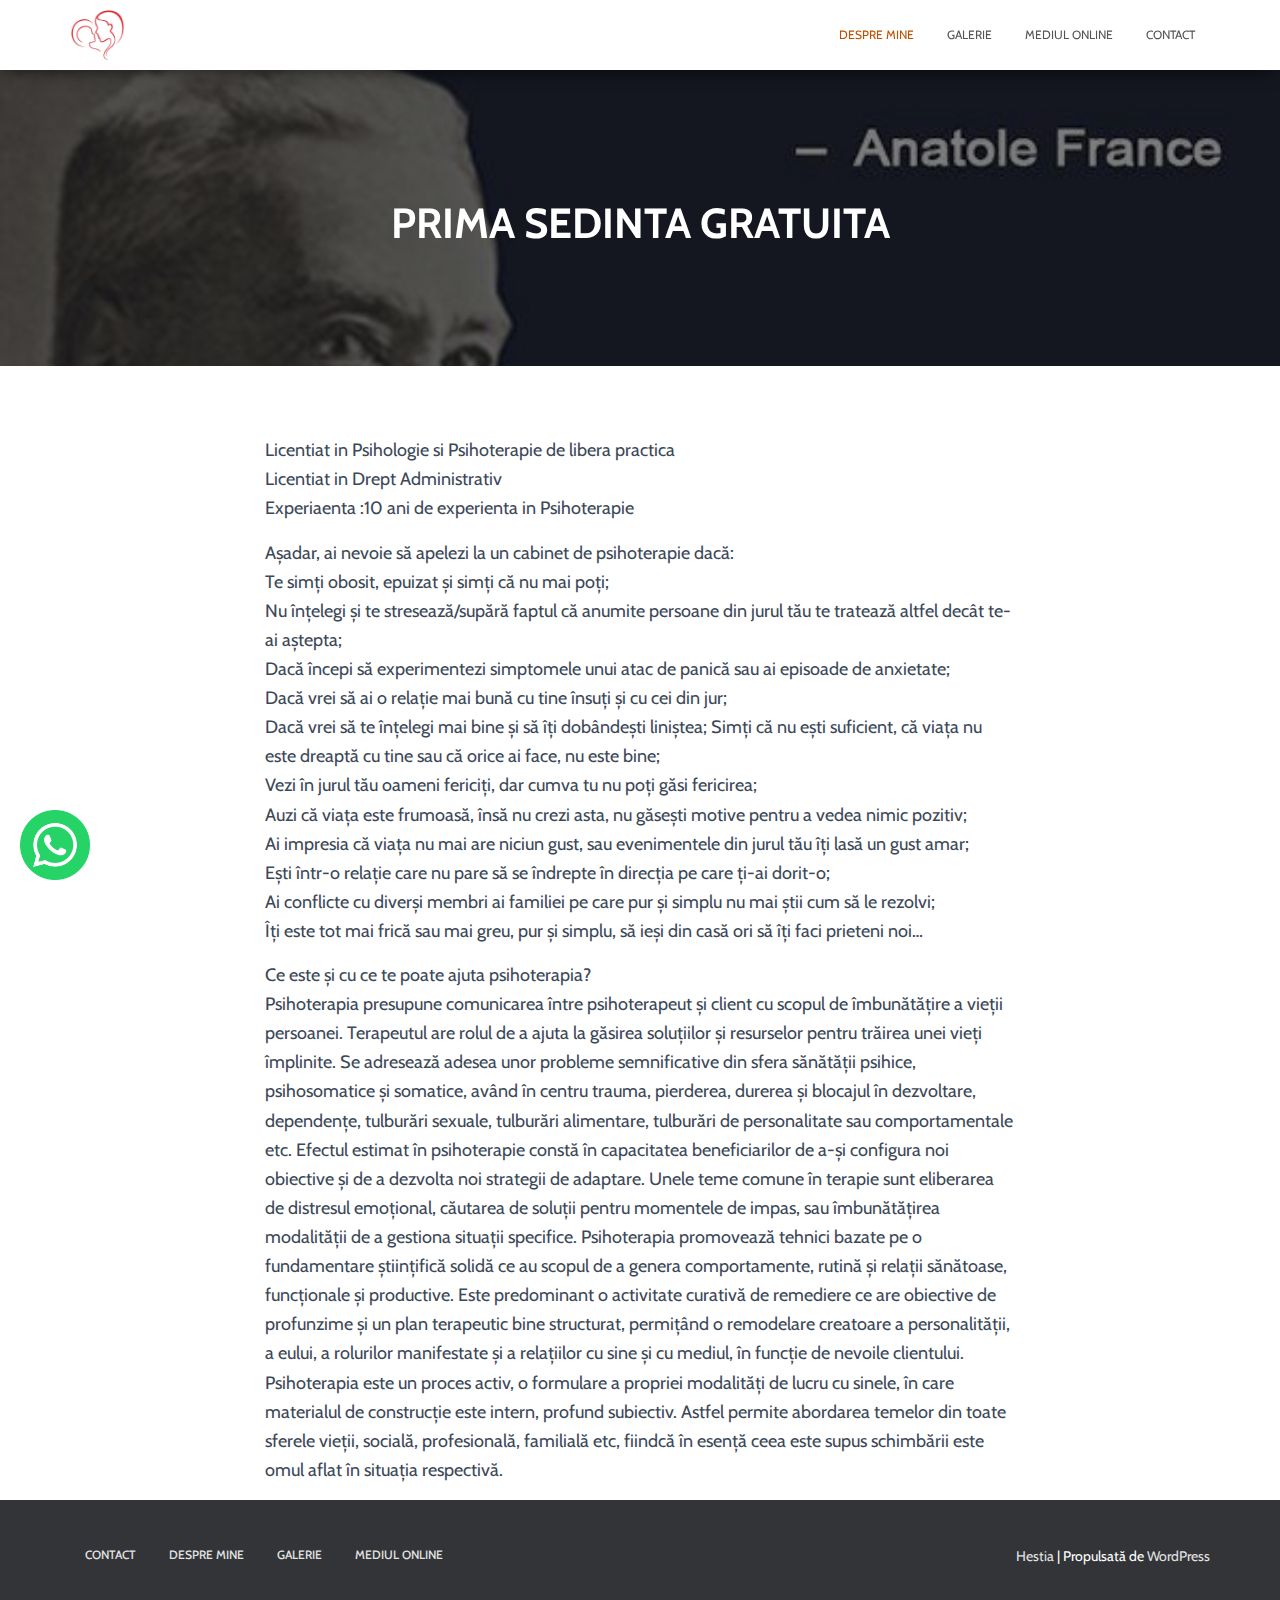
==== index.html @ d14c8c29 "initial commit" ====
<!DOCTYPE html>
<html lang="ro-RO">

<head>
	<meta charset='UTF-8'>
	<meta name="viewport" content="width=device-width, initial-scale=1">
	<link rel="profile" href="http://gmpg.org/xfn/11">
	<title>Despre mine &#8211; Mihaela Petrescu</title>
	<link rel='dns-prefetch' href='//maxcdn.bootstrapcdn.com' />
	<link rel='dns-prefetch' href='//fonts.googleapis.com' />
	<link rel='dns-prefetch' href='//s.w.org' />
	<link rel='stylesheet' id='obfx-module-pub-css-menu-icons-0-css'
		href='https://maxcdn.bootstrapcdn.com/font-awesome/4.7.0/css/font-awesome.min.css?ver=2.5.0' type='text/css'
		media='all' />
	<link rel='stylesheet' id='bootstrap-css' href='css/bootstrap.min.css?ver=1.0.1' type='text/css' media='all' />
	<link rel='stylesheet' id='font-awesome-css' href='css/font-awesome.min.css?ver=1.0.1' type='text/css'
		media='all' />
	<link rel='stylesheet' id='hestia-font-sizes-css' href='css/font-sizes.css?ver=1.1.77' type='text/css'
		media='all' />
	<link rel='stylesheet' id='hestia_style-css' href='css/style.css?ver=1.1.77' type='text/css' media='all' />
	<link rel='stylesheet' id='hestia-google-font-cabin-css'
		href='//fonts.googleapis.com/css?family=Cabin%3A300%2C400%2C500%2C700&#038;subset=latin&#038;ver=4.9.20'
		type='text/css' media='all' />
	<script type='text/javascript' src='js/jquery.js?ver=1.12.4'></script>
	<link rel="apple-touch-icon-precomposed" href="images/cropped-two_couple_butterfly-2560x1600-1-180x180.jpg" />
	<meta name="msapplication-TileImage" content="images/cropped-two_couple_butterfly-2560x1600-1-270x270.jpg" />
</head>

<body class="page-template-default page page-id-179 wp-custom-logo vcwb vcwb-ver-2.6.1 blog-post">


	<div class="wrapper ">

		<header class="header ">
			<nav class="navbar navbar-default navbar-fixed-top  hestia_left navbar-not-transparent">
				<div class="container">
					<div class="navbar-header">
						<div class="title-logo-wrapper">
							<a class="navbar-brand" href="/" title="Mihaela Petrescu"><img
									src="images/cropped-baby-and-mother-drawing-51.jpg" alt="Mihaela Petrescu"></a>
						</div>
					</div>
					<div id="main-navigation" class="collapse navbar-collapse">
						<ul id="menu-primary-menu" class="nav navbar-nav navbar-right">
							<li id="menu-item-22"
								class="menu-item menu-item-type-post_type menu-item-object-page menu-item-22 active"><a
									title="Despre mine" href="/">Despre mine</a></li>
							<li id="menu-item-236"
								class="menu-item menu-item-type-post_type menu-item-object-page menu-item-236"><a
									title="Galerie" href="galary.html">Galerie</a></li>
							<li id="menu-item-229"
								class="menu-item menu-item-type-post_type menu-item-object-page menu-item-229"><a
									title="ONLINE" href="online.html">Mediul Online</a></li>
							<li id="menu-item-587"
								class="menu-item menu-item-type-post_type menu-item-object-page menu-item-587"><a
									title="Contact" href="contact.html">Contact</a>
							</li>
						</ul>
					</div> <button type="button" class="navbar-toggle" data-toggle="collapse"
						data-target="#main-navigation">
						<span class="icon-bar"></span>
						<span class="icon-bar"></span>
						<span class="icon-bar"></span>
						<span class="sr-only">Comută navigarea</span>
					</button>
				</div>

			</nav>
			<div id="primary" class=" page-header header-small" data-parallax="active">
				<div class="container">
					<div class="row">

						<div class="col-md-10 col-md-offset-1 text-center">
							<h1 class="hestia-title 
					">PRIMA SEDINTA GRATUITA</h1>
						</div>
					</div>
				</div>

				<div class="header-filter" style="background-image: url(images/home-bg.jpeg);">
				</div>
			</div>
		</header>
		<div class="main default">
			<div class="blog-post ">
				<div class="container">

					<article id="post-179" class="section section-text">
						<div class="row">
							<div class="col-md-8 col-md-offset-2 page-content-wrap">
								<p>
									Licentiat in Psihologie si Psihoterapie de libera practica<br />
									Licentiat in Drept Administrativ <br />
									Experiaenta :10 ani de experienta in Psihoterapie
								</p>

								<p>Așadar, ai nevoie să apelezi la un cabinet de psihoterapie dacă:<br />
									Te simți obosit, epuizat și simți că nu mai poți;<br />
									Nu înțelegi și te stresează/supără faptul că anumite persoane din jurul tău te
									tratează altfel decât te-ai aștepta;<br />
									Dacă începi să experimentezi simptomele unui atac de panică sau ai episoade de
									anxietate;<br />
									Dacă vrei să ai o relație mai bună cu tine însuți și cu cei din jur;<br />

									Dacă vrei să te înțelegi mai bine și să îți dobândești liniștea;
									Simți că nu ești suficient, că viața nu este dreaptă cu tine sau că orice ai face,
									nu este bine;<br />
									Vezi în jurul tău oameni fericiți, dar cumva tu nu poți găsi fericirea;<br />
									Auzi că viața este frumoasă, însă nu crezi asta, nu găsești motive pentru a vedea
									nimic pozitiv;<br />
									Ai impresia că viața nu mai are niciun gust, sau evenimentele din jurul tău îți lasă
									un gust amar;<br />
									Ești într-o relație care nu pare să se îndrepte în direcția pe care ți-ai
									dorit-o;<br>
									Ai conflicte cu diverși membri ai familiei pe care pur și simplu nu mai știi cum să
									le rezolvi;<br>
									Îți este tot mai frică sau mai greu, pur și simplu, să ieși din casă ori să îți faci
									prieteni noi…

								</p>
								<p>Ce este și cu ce te poate ajuta psihoterapia?<br />

									Psihoterapia presupune comunicarea între psihoterapeut și client cu scopul de
									îmbunătățire a vieții persoanei. Terapeutul are rolul de a ajuta la găsirea
									soluțiilor și resurselor pentru trăirea unei vieți împlinite. Se adresează adesea
									unor probleme semnificative din sfera sănătății psihice, psihosomatice și somatice,
									având în centru trauma, pierderea, durerea și blocajul în dezvoltare, dependențe,
									tulburări sexuale, tulburări alimentare, tulburări de personalitate sau
									comportamentale etc.
									Efectul estimat în psihoterapie constă în capacitatea beneficiarilor de a-și
									configura noi obiective și de a dezvolta noi strategii de adaptare. Unele teme
									comune în terapie sunt eliberarea de distresul emoţional, căutarea de soluții pentru
									momentele de impas, sau îmbunătățirea modalității de a gestiona situații specifice.
									Psihoterapia promovează tehnici bazate pe o fundamentare științifică solidă ce au
									scopul de a genera comportamente, rutină și relații sănătoase, funcționale și
									productive. Este predominant o activitate curativă de remediere ce are obiective de
									profunzime și un plan terapeutic bine structurat, permițând o remodelare creatoare a
									personalității, a eului, a rolurilor manifestate și a relațiilor cu sine și cu
									mediul, în funcție de nevoile clientului.
									Psihoterapia este un proces activ, o formulare a propriei modalități de lucru cu
									sinele, în care materialul de construcție este intern, profund subiectiv. Astfel
									permite abordarea temelor din toate sferele vieții, socială, profesională, familială
									etc, fiindcă în esență ceea este supus schimbării este omul aflat în situația
									respectivă.

								</p>
							</div>
						</div>
					</article>
				</div>
			</div>
			<footer class="footer footer-black footer-big">
				<div class="container">
					<div class="hestia-bottom-footer-content">
						<div class="hestia-bottom-footer-content">
							<ul class="footer-menu pull-left">
								<li class="page_item page-item-137"><a href="/contact">Contact</a></li>
								<li class="page_item page-item-179 current_page_item"><a href="/">Despre mine</a></li>
								<li class="page_item page-item-231"><a href="galary.html">Galerie</a></li>
								<li class="page_item page-item-224"><a href="online.html">Mediul Online</a></li>
							</ul>
							<div class="copyright pull-right">
								<a href="https://themeisle.com/themes/hestia/" target="_blank" rel="nofollow">Hestia</a>
								| Propulsată de <a href="http://wordpress.org" rel="nofollow">WordPress</a>
							</div>
						</div>
					</div>
				</div>
			</footer>
			<div style="display: none">
			</div>
		</div>
	</div>
	<div id="kHrdybSwbfUW" class="opNkUKcOGcZo" style="background:#dddddd;max-width:720px;z-index:9999999; "></div>
	<a class="qlwapp-toggle" data-action="open" data-phone="40755078877" data-message="" style="position: fixed;bottom: 20px;left: 20px;"
		href="https://web.whatsapp.com/send?phone=40755078877&amp;text=" target="_blank">
		<img src="images/whatsapp-icon.png" width="70px"/>
	</a>
	<script type='text/javascript' src='js/bootstrap.min.js?ver=1.0.1'></script>
	<script type='text/javascript' src='js/scripts.js?ver=1.1.77'></script>
</body>

</html>
---- css/font-sizes.css ----
/*
 * Header titles.
 */
.carousel .hestia-title {
	font-size: 67px;
}

.carousel span.sub-title {
	font-size: 18px;
}

@media (max-width: 768px) {
	.carousel .hestia-title,
	h1.hestia-title,
	.page-header.header-small .hestia-title,
	.page-header.header-small .title {
		font-size: 36px;
	}
}

/*
 * Section primary headings.
 */
h2.hestia-title,
h2.title {
	font-size: 37px;
}

@media (max-width: 768px) {
	h2.hestia-title,
	h2.title {
		font-size: 24px;
	}
}

.woocommerce div.product .product_title,
.woocommerce .related.products h2 {
	font-size: 32px;
}

.subscribe-line h3.hestia-title,
#comments .hestia-title,
.woocommerce .comment-reply-title,
.woocommerce-cart .blog-post h1.hestia-title,
.woocommerce-checkout .blog-post h1.hestia-title {
	font-size: 27px;
}

h5.description,
h5.subscribe-description {
	font-size: 18px;
}

.subscribe-line .description {
	font-size: 14px;
}

/*
 * Section secondary headings.
 */
.woocommerce-cart .blog-post h1.hestia-title,
.woocommerce-checkout .blog-post h1.hestia-title {
	font-size: 27px;
}

.hestia-work .card-title,
.woocommerce .cart-collaterals h2,
.woocommerce .cross-sells h2,
.woocommerce.single-product .summary .price,
.woocommerce-checkout .blog-post .section form.woocommerce-checkout h3:not(#ship-to-different-address) {
	font-size: 23px;
}

h4.card-title,
.hestia-info h4.info-title,
.footer .widget h5,
section.contactus h4.hestia-title {
	font-size: 18px;
}

.blog .card-blog .card-title,
.archive .card-blog .card-title,
.blog .hestia-blog-featured-card .card-title {
	font-size: 25px;
}

/*
 * Section content.
 */
h6.category {
	font-size: 12px;
}

.woocommerce .product .card-product .card-description p,
.card-description,
section.pricing p.text-gray,
.woocommerce.single-product .woocommerce-product-details__short-description {
	font-size: 14px;
}

.hestia-features .hestia-info p {
	font-size: 16px;
}

/*
 * Post/page headings.
 */
h1,
.single-post-wrap article h1,
.page-content-wrap h1,
.hestia-title.title-in-content {
	font-size: 42px;
}

@media (max-width: 768px) {
	.hestia-title.title-in-content {
		font-size: 36px;
	}
}

h2,
.single-post-wrap article h2,
.page-content-wrap h2 {
	font-size: 37px;
}

h3,
.single-post-wrap article h3,
.page-content-wrap h3 {
	font-size: 32px;
}

h4,
.single-post-wrap article h4,
.page-content-wrap h4 {
	font-size: 27px;
}

h5,
.single-post-wrap article h5,
.page-content-wrap h5 {
	font-size: 23px;
}

h6,
.single-post-wrap article h6,
.page-content-wrap h6 {
	font-size: 18px;
}

@media (max-width: 768px) {
	h1,
	.single-post-wrap article h1,
	.page-content-wrap h1,
	.page-template-template-fullwidth article h1 {
		font-size: 36px;
	}

	h2,
	.single-post-wrap article h2,
	.page-content-wrap h2,
	.page-template-template-fullwidth article h2 {
		font-size: 32px;
	}

	h3,
	.single-post-wrap article h3,
	.page-content-wrap h3,
	.page-template-template-fullwidth article h3 {
		font-size: 28px;
	}

	h4,
	.single-post-wrap article h4,
	.page-content-wrap h4,
	.page-template-template-fullwidth article h4 {
		font-size: 24px;
	}

	h5,
	.single-post-wrap article h5,
	.page-content-wrap h5,
	.page-template-template-fullwidth article h5 {
		font-size: 21px;
	}

	h6,
	.single-post-wrap article h6,
	.page-content-wrap h6,
	.page-template-template-fullwidth article h6 {
		font-size: 18px;
	}
}

/*
 * Post/page content.
 */
.single-post-wrap article p,
.page-content-wrap p,
.single-post-wrap article ul,
.page-content-wrap ul,
.single-post-wrap article ol,
.page-content-wrap ol,
.single-post-wrap article dl,
.page-content-wrap dl,
.single-post-wrap article table,
.page-content-wrap table,
.page-template-template-fullwidth article p,
.page-template-template-fullwidth article ul,
.page-template-template-fullwidth article ol,
.page-template-template-fullwidth article dl,
.page-template-template-fullwidth article table {
	font-size: 18px;
}

@media (max-width: 768px) {
	.single-post-wrap article p,
	.page-content-wrap p,
	.single-post-wrap article ul,
	.page-content-wrap ul,
	.single-post-wrap article ol,
	.page-content-wrap ol,
	.single-post-wrap article dl,
	.page-content-wrap dl,
	.single-post-wrap article table,
	.page-content-wrap table,
	.page-template-template-fullwidth article p,
	.page-template-template-fullwidth article ul,
	.page-template-template-fullwidth article ol,
	.page-template-template-fullwidth article dl,
	.page-template-template-fullwidth article table {
		font-size: 16px;
	}
}

/*
 * Body.
 */
body {
	font-size: 14px;
}

/*
 * Menu.
 */
.navbar a {
	font-size: 12px;
}
---- css/style.css ----
@charset "UTF-8";
/*
Theme Name:     Hestia
Theme URI:      https://themeisle.com/themes/hestia/
Author:         ThemeIsle
Author URI:     https://themeisle.com
Description:    Hestia is a modern WordPress theme for professionals. It fits creative business, small businesses (restaurants, wedding planners, sport/medical shops), startups, corporate businesses, online agencies and firms, portfolios, ecommerce (WooCommerce), and freelancers. It has a multipurpose one-page design, widgetized footer, blog/news page and a clean look, is compatible with: Flat Parallax Slider, Photo Gallery, Travel Map and Elementor Page Builder . The theme is responsive, WPML, Retina ready, SEO friendly, and uses Material Kit for design.
Version:        1.1.77
License:        GNU General Public License v2 or later
License URI:    http://www.gnu.org/licenses/gpl-2.0.html
Text Domain:    hestia
WordPress Available:  yes
Requires License:    no
Tags: blog, custom-logo, portfolio, e-commerce, rtl-language-support, post-formats, grid-layout, one-column, two-columns, custom-background, custom-colors, custom-header, custom-menu, featured-image-header, featured-images, flexible-header, full-width-template, sticky-post, theme-options, threaded-comments, translation-ready

This theme, like WordPress, is licensed under the GPL.
Use it to make something cool, have fun, and share what you've learned with others.

Hestia is based on Underscores http://underscores.me/, (C) 2012-2015 Automattic, Inc.
Underscores is distributed under the terms of the GNU GPL v2 or later.
*/
/*--------------------------------------------------------------
>>> TABLE OF CONTENTS:
----------------------------------------------------------------
# General
	## Generic styles
	## Buttons and links
# Navigation
# Forms
# Pagination and navbar
# Typography
# Cards styling
# Tables
# Sections Styling
    ## About Section
    ## Portfolio Section
    ## Contact Section
    ## Team Section
    ## Subscribe Section
# Footer
# Blog
	## Content
	## Sidebar
	## Attachment Page
# Woocommerce Integration
	## My Account Page
	## Generic
	## YITH Magnifier
# Responsive
--------------------------------------------------------------*/
a, .btn.btn-border, .form-group.label-static label.control-label, .form-group.label-placeholder label.control-label, .form-group.label-floating label.control-label, .pagination a, .pagination span, .card-background:after, .authors-on-blog .footer a, .hestia-top-bar .widget.widget_search form:not(.form-group), .hestia-top-bar .widget.widget_product_search form:not(.form-group), .hestia-top-bar .widget.widget_shopping_cart .cart_list, .hestia-top-bar li a[href*="facebook.com"]:before, .hestia-top-bar li a[href*="twitter.com"]:before, .hestia-top-bar li a[href*="pinterest.com"]:before, .hestia-top-bar li a[href*="google.com"]:before, .hestia-top-bar li a[href*="linkedin.com"]:before, .hestia-top-bar li a[href*="dribbble.com"]:before, .hestia-top-bar li a[href*="github.com"]:before, .hestia-top-bar li a[href*="youtube.com"]:before, .hestia-top-bar li a[href*="instagram.com"]:before, .hestia-top-bar li a[href*="reddit.com"]:before, .hestia-top-bar li a[href*="tumblr.com"]:before, .hestia-top-bar li a[href*="behance.com"]:before, .hestia-top-bar li a[href*="snapchat.com"]:before, .hestia-top-bar li a[href*="deviantart.com"]:before, .hestia-top-bar li a[href*="vimeo.com"]:before {
  -webkit-transition: all 0.3s ease;
  -moz-transition: all 0.3s ease;
  -ms-transition: all 0.3s ease;
  -o-transition: all 0.3s ease;
  transition: all 0.3s ease;
}

button,
input[type="submit"],
input[type="button"],
.btn {
  -webkit-transition: background-color 0.2s cubic-bezier(0.4, 0, 0.2, 1), -webkit-box-shadow 0.2s cubic-bezier(0.4, 0, 1, 1);
  transition: background-color 0.2s cubic-bezier(0.4, 0, 0.2, 1), -webkit-box-shadow 0.2s cubic-bezier(0.4, 0, 1, 1);
  transition: box-shadow 0.2s cubic-bezier(0.4, 0, 1, 1), background-color 0.2s cubic-bezier(0.4, 0, 0.2, 1);
  transition: box-shadow 0.2s cubic-bezier(0.4, 0, 1, 1), background-color 0.2s cubic-bezier(0.4, 0, 0.2, 1), -webkit-box-shadow 0.2s cubic-bezier(0.4, 0, 1, 1);
}

.form-control,
.form-group .form-control,
.woocommerce form .form-row input.input-text,
.woocommerce form .form-row textarea, div.wpforms-container .wpforms-form input[type=date],
div.wpforms-container .wpforms-form input[type=datetime],
div.wpforms-container .wpforms-form input[type=datetime-local],
div.wpforms-container .wpforms-form input[type=email],
div.wpforms-container .wpforms-form input[type=month],
div.wpforms-container .wpforms-form input[type=number],
div.wpforms-container .wpforms-form input[type=password],
div.wpforms-container .wpforms-form input[type=range],
div.wpforms-container .wpforms-form input[type=search],
div.wpforms-container .wpforms-form input[type=tel],
div.wpforms-container .wpforms-form input[type=text],
div.wpforms-container .wpforms-form input[type=time],
div.wpforms-container .wpforms-form input[type=url],
div.wpforms-container .wpforms-form input[type=week],
div.wpforms-container .wpforms-form select,
div.wpforms-container .wpforms-form textarea, .form-group.is-focused .form-control, div.wpforms-container .wpforms-form .form-group.is-focused .form-control, .btn.disabled,
.btn.disabled:hover,
.btn.disabled:focus,
.btn.disabled.focus,
.btn.disabled:active,
.btn.disabled.active,
.btn:disabled,
.btn:disabled:hover,
.btn:disabled:focus,
.btn.focus:disabled,
.btn:disabled:active,
.btn.active:disabled,
.btn[disabled],
.btn[disabled]:hover,
.btn[disabled]:focus,
.btn[disabled].focus,
.btn[disabled]:active,
.btn[disabled].active,
fieldset[disabled] .btn,
fieldset[disabled] .btn:hover,
fieldset[disabled] .btn:focus,
fieldset[disabled] .btn.focus,
fieldset[disabled] .btn:active,
fieldset[disabled] .btn.active, .btn.btn-simple,
.btn.btn-default.btn-simple, .btn.btn-primary.btn-simple, .btn.btn-danger.btn-simple, .btn.btn-rose.btn-simple, .btn.btn-white.btn-simple, .btn.btn-border, .btn.btn-border:hover, .btn.btn-border:focus, .navbar button.navbar-toggle, .navbar button.navbar-toggle:hover, .btn.btn-facebook.btn-simple,
.navbar .navbar-nav > li > a.btn.btn-facebook.btn-simple, .btn.btn-twitter.btn-simple,
.navbar .navbar-nav > li > a.btn.btn-twitter.btn-simple, .btn.btn-pinterest.btn-simple,
.navbar .navbar-nav > li > a.btn.btn-pinterest.btn-simple, .btn.btn-google.btn-simple,
.navbar .navbar-nav > li > a.btn.btn-google.btn-simple, .btn.btn-linkedin.btn-simple,
.navbar .navbar-nav > li > a.btn.btn-linkedin.btn-simple, .btn.btn-dribbble.btn-simple,
.navbar .navbar-nav > li > a.btn.btn-dribbble.btn-simple, .btn.btn-github.btn-simple,
.navbar .navbar-nav > li > a.btn.btn-github.btn-simple, .btn.btn-youtube.btn-simple,
.navbar .navbar-nav > li > a.btn.btn-youtube.btn-simple, .btn.btn-instagram.btn-simple,
.navbar .navbar-nav > li > a.btn.btn-instagram.btn-simple, .btn.btn-reddit.btn-simple,
.navbar .navbar-nav > li > a.btn.btn-reddit.btn-simple, .btn.btn-tumblr.btn-simple,
.navbar .navbar-nav > li > a.btn.btn-tumblr.btn-simple, .btn.btn-behance.btn-simple,
.navbar .navbar-nav > li > a.btn.btn-behance.btn-simple, .btn.btn-snapchat.btn-simple,
.navbar .navbar-nav > li > a.btn.btn-snapchat.btn-simple, .btn.btn-deviantart.btn-simple,
.navbar .navbar-nav > li > a.btn.btn-deviantart.btn-simple, .btn.btn-vimeo.btn-simple,
.navbar .navbar-nav > li > a.btn.btn-vimeo.btn-simple, .form-group.is-focused select.form-control, .form-group.has-warning .form-control, .form-group.has-error .form-control, .form-group.has-success .form-control, .form-group.has-info .form-control, select.form-control {
  -webkit-box-shadow: none;
  -moz-box-shadow: none;
  box-shadow: none;
}

.form-control,
.form-group .form-control,
.woocommerce form .form-row input.input-text,
.woocommerce form .form-row textarea, div.wpforms-container .wpforms-form input[type=date],
div.wpforms-container .wpforms-form input[type=datetime],
div.wpforms-container .wpforms-form input[type=datetime-local],
div.wpforms-container .wpforms-form input[type=email],
div.wpforms-container .wpforms-form input[type=month],
div.wpforms-container .wpforms-form input[type=number],
div.wpforms-container .wpforms-form input[type=password],
div.wpforms-container .wpforms-form input[type=range],
div.wpforms-container .wpforms-form input[type=search],
div.wpforms-container .wpforms-form input[type=tel],
div.wpforms-container .wpforms-form input[type=text],
div.wpforms-container .wpforms-form input[type=time],
div.wpforms-container .wpforms-form input[type=url],
div.wpforms-container .wpforms-form input[type=week],
div.wpforms-container .wpforms-form select,
div.wpforms-container .wpforms-form textarea {
  background-image: -webkit-gradient(linear, left top, left bottom, from(#9c27b0), to(#9c27b0)), -webkit-gradient(linear, left top, left bottom, from(#d2d2d2), to(#d2d2d2));
  background-image: -webkit-linear-gradient(#9c27b0, #9c27b0), -webkit-linear-gradient(#d2d2d2, #d2d2d2);
  background-image: linear-gradient(#9c27b0, #9c27b0), linear-gradient(#d2d2d2, #d2d2d2);
  float: none;
  border: 0;
  border-radius: 0;
  background-color: transparent;
  background-repeat: no-repeat;
  background-position: center bottom, center -webkit-calc(100% - 1px);
  background-position: center bottom, center calc(100% - 1px);
  background-size: 0 2px, 100% 1px;
  font-weight: 400;
  -webkit-transition: background 0s ease-out;
  transition: background 0s ease-out;
}

.form-group.is-focused .form-control, div.wpforms-container .wpforms-form .form-group.is-focused .form-control {
  background-image: -webkit-gradient(linear, left top, left bottom, from(#9c27b0), to(#9c27b0)), -webkit-gradient(linear, left top, left bottom, from(#d2d2d2), to(#d2d2d2));
  background-image: -webkit-linear-gradient(#9c27b0, #9c27b0), -webkit-linear-gradient(#d2d2d2, #d2d2d2);
  background-image: linear-gradient(#9c27b0, #9c27b0), linear-gradient(#d2d2d2, #d2d2d2);
  outline: none;
  background-size: 100% 2px,100% 1px;
  -webkit-transition-duration: 0.3s;
  transition-duration: 0.3s;
}

/*--------------------------------------------------------------
# Typography
--------------------------------------------------------------*/
.navbar .navbar-brand,
.carousel .sub-title,
h4.author,
.hestia-about p,
.card-product .price,
.card-product .price h4,
.blog-sidebar .widget h5,
.shop-sidebar .widget h5,
blockquote,
.media .media-heading,
.woocommerce #reviews #comments ol.commentlist li .comment-text p.meta {
  font-size: 18px;
}

a:not(.btn) {
  transition: .3s ease;
}

a:not(.btn):hover {
  opacity: .75;
}

.media p,
h3#ship-to-different-address {
  font-size: 16px;
}

body,
.btn,
.form-control,
ul,
ol,
.woocommerce #reviews #comments label {
  font-size: 14px;
}

.navbar,
.navbar a,
.label,
.footer .footer-menu a,
.media-footer a,
.hestia-top-bar {
  font-size: 12px;
}

body {
  -webkit-font-smoothing: antialiased;
  -moz-osx-font-smoothing: grayscale;
  font-weight: 300;
  line-height: 1.618;
}

ul, ol,
.blog-post .section-text p,
output {
  line-height: 1.618;
}

h1, h2, h3, h4, h5, h6 {
  font-weight: 300;
  line-height: 1.618;
}

h6.category {
  font-weight: 500;
}

.hestia-title,
.title,
.card-title,
.info-title,
.footer-brand,
.footer-big h4,
.footer-big h5,
.media .media-heading,
.woocommerce.archive .blog-post .products .product-category h2 {
  font-weight: 700;
}

button,
input[type="submit"],
input[type="button"],
.btn {
  font-size: 12px;
  font-weight: 400;
}

.btn:not(.btn-just-icon):not(.btn-fab) .fa {
  font-size: 18px;
}
.btn.btn-just-icon {
  font-size: 20px;
  line-height: 20px;
}
.btn.btn-just-icon.btn-lg {
  font-size: 22px;
}
.btn .fa {
  font-size: 17px;
}

legend {
  font-size: 21px;
}

output {
  font-size: 14px;
}

button,
input,
select,
textarea {
  font-size: inherit;
  line-height: inherit;
}

.form-control {
  font-size: 14px;
  line-height: 1.42857;
}

.form-control::-moz-placeholder, .form-group .form-control::-moz-placeholder,
.form-control:-ms-input-placeholder,
.form-group .form-control:-ms-input-placeholder,
.form-control::-webkit-input-placeholder,
.form-group .form-control::-webkit-input-placeholder,
.checkbox label,
.form-group .checkbox label,
.radio label,
.form-group .radio label,
label,
.form-group label {
  font-size: 14px;
  font-weight: 400;
  line-height: 1.42857;
}

.form-control::-moz-placeholder, .form-control:-ms-input-placeholder, .form-control::-webkit-input-placeholder,
.form-group .form-control::-moz-placeholder,
.form-group .form-control:-ms-input-placeholder,
.form-group .form-control::-webkit-input-placeholder {
  font-weight: 400;
}

.form-group label.control-label {
  font-size: 11px;
  font-weight: 400;
  line-height: 1.07143;
}
.form-group.label-floating label.control-label, .form-group.label-placeholder label.control-label {
  font-size: 14px;
  line-height: 1.42857;
}
.form-group.label-static label.control-label, .form-group.label-floating.is-focused label.control-label, .form-group.label-floating:not(.is-empty) label.control-label {
  font-size: 11px;
  line-height: 1.07143;
}

label.control-label {
  font-size: 11px;
  font-weight: 400;
  line-height: 1.07143;
}

label.subscribe-label {
  font-weight: 300;
}

table > thead > tr > th {
  font-size: 17px;
  font-weight: 300;
}

.help-block {
  font-size: 11px;
}

.hestia-info .icon > i,
.info .icon > i {
  font-size: 61.6px;
}

.info-horizontal .icon > i {
  font-size: 36.4px;
}

.media .media-heading {
  font-size: 18.2px;
}
.media p {
  font-size: 16px;
  /*line-height: 25.6px;*/
}

.wp-caption-text {
  font-size: 14px;
  font-weight: 700;
}

.blog-post .comment-reply-link {
  font-size: 12px;
  font-weight: 400;
}
.blog-post .section-blog-info .card-profile .description {
  font-size: 14px;
}

.carousel .carousel-control .fa {
  font-size: 50px;
}

.card .footer .stats {
  line-height: 30px;
}
.card .footer .stats .fa {
  font-size: 18px;
}
.card .category .fa {
  line-height: 0;
}

.card-product .footer h4 {
  line-height: 1.2;
}

.card-title,
.card-product .category {
  line-height: 1.4;
}

.card-pricing .card-title {
  font-size: 60px;
  line-height: 35px;
}
.card-pricing .card-title small {
  font-size: 18px;
}
.card-pricing .card-title small:first-child {
  font-size: 26px;
}

.navbar .navbar-brand {
  line-height: 30px;
}
.navbar .navbar-nav > li > a {
  font-weight: 400;
}
.navbar .navbar-nav > li > a .fa {
  font-size: 20px;
}
.navbar .dropdown-menu li > a {
  font-size: 13px;
}
.navbar .dropdown-menu li > a > i {
  font-size: 20px;
}
.navbar .dropdown-menu li > a .fa {
  font-size: 20px;
}
.navbar .hestia-mm-heading > span {
  font-size: 14px;
  font-weight: 600;
}

.responsive-nav-cart {
  display: none;
}

.nav-cart .nav-cart-icon .fa {
  font-size: 20px;
}
.nav-cart .nav-cart-icon span {
  font-size: 9px;
  line-height: 1;
}
.nav-cart .nav-cart-content .widget li a:not(.remove) {
  line-height: normal;
  font-weight: 400;
}
.nav-cart .nav-cart-content .widget .total {
  line-height: 1;
}
.nav-cart .nav-cart-content .widget .buttons .button {
  font-size: 12px;
  font-weight: 400;
}

.hestia-mm-description {
  font-size: 12px;
  font-weight: 400;
}

.hestia-top-bar {
  line-height: 40px;
}
.hestia-top-bar .widget,
.hestia-top-bar .widget h5,
.hestia-top-bar .widget .textwidget {
  line-height: inherit;
}
.hestia-top-bar .widget.widget_search .label-floating, .hestia-top-bar .widget.widget_product_search .label-floating {
  font-size: inherit;
}
.hestia-top-bar .widget.widget_search .label-floating.is-empty, .hestia-top-bar .widget.widget_product_search .label-floating.is-empty {
  font-size: inherit;
  font-weight: 300;
}
.hestia-top-bar .widget.widget_search .label-floating.is-focused .control-label, .hestia-top-bar .widget.widget_product_search .label-floating.is-focused .control-label {
  font-size: inherit;
  line-height: 20px;
}
.hestia-top-bar .widget.widget_search form.form-group input[type=search], .hestia-top-bar .widget.widget_product_search form.form-group input[type=search] {
  font-size: inherit;
  font-weight: 300;
}
.hestia-top-bar .widget.widget_search form.form-group:before, .hestia-top-bar .widget.widget_product_search form.form-group:before {
  font-size: 18px;
}
.hestia-top-bar .widget.widget_shopping_cart:before {
  font-size: 18px;
}
.hestia-top-bar .widget.widget_shopping_cart .cart_list li.empty {
  font-size: inherit;
  line-height: 1.2;
}
.hestia-top-bar ul {
  line-height: inherit;
}
.hestia-top-bar ul li a {
  font-size: inherit;
  line-height: inherit;
}
.hestia-top-bar ul li a:before {
  font-size: 16px;
}

.pagination a,
.pagination span {
  font-size: 12px;
  font-weight: 400;
  line-height: 30px;
}

.footer .widget h5 {
  line-height: 1.4;
}

.footer-big .footer-menu li a[href*="mailto:"],
.footer-big .footer-menu li a[href*="tel:"] {
  font-size: 0;
}
.footer-big .footer-menu li a[href*="mailto:"]:before,
.footer-big .footer-menu li a[href*="tel:"]:before {
  font-size: 16px;
}
.footer-big ul li a {
  font-weight: 500;
}

h5.description {
  line-height: 1.5;
}

.hestia-about {
  font-weight: 300;
}
.hestia-about h1, .hestia-about h2, .hestia-about h3, .hestia-about h4, .hestia-about h5 {
  font-weight: 700;
}

.contactus .pirate_forms_wrap .form_field_wrap {
  line-height: 0;
}

.widget h5 {
  font-weight: 700;
}

.searchform:after,
.search-form:after,
.woocommerce-product-search:after {
  font-size: 18px;
}

.header-widgets-wrapper .widget,
.header-widgets-wrapper .widget h5,
.header-widgets-wrapper .widget .textwidget {
  line-height: inherit;
}
.header-widgets-wrapper .widget.widget_shopping_cart:before {
  font-size: 18px;
}
.header-widgets-wrapper .widget.widget_shopping_cart .cart_list li.empty {
  font-size: inherit;
  line-height: 1.2;
}
.header-widgets-wrapper ul {
  line-height: inherit;
}
.header-widgets-wrapper ul li a {
  font-size: inherit;
  line-height: inherit;
}
.header-widgets-wrapper ul li a:before {
  font-size: 16px;
}

.woocommerce ul.product_list_widget li,
.footer ul.product_list_widget li,
ul.product_list_widget li {
  font-size: 14px;
}
.woocommerce ul.product_list_widget li a,
.footer ul.product_list_widget li a,
ul.product_list_widget li a {
  line-height: normal;
  font-weight: 400;
}

#secondary div[id^=woocommerce_rating_filter] li a,
.footer div[id^=woocommerce_rating_filter] li a {
  font-weight: 300;
}
#secondary div[id^=woocommerce_layered_nav] ul li a,
#secondary div[id^=woocommerce_product_categories] ul li a,
.footer div[id^=woocommerce_layered_nav] ul li a,
.footer div[id^=woocommerce_product_categories] ul li a {
  font-weight: 400;
  font-size: 14px;
}
#secondary div[id^=woocommerce_layered_nav] ul .count,
#secondary div[id^=woocommerce_product_categories] ul .count,
.footer div[id^=woocommerce_layered_nav] ul .count,
.footer div[id^=woocommerce_product_categories] ul .count {
  font-size: 14px;
}
#secondary div[id^=woocommerce_recent_reviews] .reviewer,
.footer div[id^=woocommerce_recent_reviews] .reviewer {
  font-size: 15px;
}
#secondary div[id^=woocommerce_price_filter] .button,
.footer div[id^=woocommerce_price_filter] .button {
  font-size: 12px;
}
#secondary div[id^=woocommerce_price_filter] .price_slider,
.footer div[id^=woocommerce_price_filter] .price_slider {
  font-size: inherit;
  line-height: inherit;
}
#secondary div[id^=woocommerce_price_filter] .price_label,
.footer div[id^=woocommerce_price_filter] .price_label {
  font-size: 14px;
}

div[id^=woocommerce_product_tag_cloud].widget a {
  font-weight: 600;
  line-height: 27px;
  font-size: 10px !important;
}

div[id^=woocommerce_layered_nav_filters].widget li a {
  font-weight: 100;
}

.widget_shopping_cart.widget .remove {
  font-size: 18px;
  line-height: 18px;
  font-weight: 600;
}
.widget_shopping_cart.widget .variation dt,
.widget_shopping_cart.widget .variation dd {
  font-size: 12px;
  line-height: 14px;
}
.widget_shopping_cart.widget .variation dd p {
  font-size: 12px;
  line-height: 14px;
}

aside .widget a {
  font-weight: 500;
}

.star-rating {
  line-height: 1;
  font-size: 12px;
}

.woocommerce.single-product .product_title {
  font-weight: 700;
}
.woocommerce.single-product .summary .price,
.woocommerce.single-product .woocommerce-variation-price .price {
  font-weight: 300;
}
.woocommerce.single-product .summary .price del,
.woocommerce.single-product .summary .price ins,
.woocommerce.single-product .summary .price span,
.woocommerce.single-product .woocommerce-variation-price .price del,
.woocommerce.single-product .woocommerce-variation-price .price ins,
.woocommerce.single-product .woocommerce-variation-price .price span {
  font-weight: 300;
}
.woocommerce.single-product .summary .price ins {
  font-weight: 400;
}
.woocommerce.single-product .summary .price.price-unit {
  font-size: 16px;
}
.woocommerce.single-product div.product form.cart table.variations td.value:before {
  font-size: 12px;
}
.woocommerce.single-product div.product form.cart table.variations td label {
  font-weight: 400;
}
.woocommerce.single-product div.product form.cart .reset_variations {
  font-size: 14px;
}
.woocommerce.single-product div.product .woocommerce-tabs ul.tabs.wc-tabs li a {
  font-size: 14px;
  font-weight: 400;
  line-height: 24px;
}
.woocommerce.single-product .product .woocommerce-product-rating .star-rating {
  font-size: 12px;
}
.woocommerce.single-product .product .woocommerce-review-link {
  font-size: 14px;
}
.woocommerce.single-product .section-text {
  font-size: 14px;
}
.woocommerce .shop-item p {
  font-size: 14px;
}
.woocommerce ul.products li.product .onsale,
.woocommerce span.onsale {
  font-size: 12px;
  font-weight: 300;
  line-height: 50px;
}
.woocommerce .single-product div.product form.cart .button,
.woocommerce #respond input#submit,
.woocommerce a.button,
.woocommerce button.button,
.woocommerce input.button,
.woocommerce #respond input#submit.alt,
.woocommerce a.button.alt,
.woocommerce button.button.alt {
  font-size: 12px;
  font-weight: 400;
}
.woocommerce input.button.alt {
  font-size: 12px;
  font-weight: 400;
}
.woocommerce input.button:disabled {
  font-size: 12px;
  font-weight: 400;
}
.woocommerce input.button[disabled] {
  font-size: 12px;
  font-weight: 400;
}
.woocommerce .cart-collaterals .cart_totals th {
  font-weight: 300;
}
.woocommerce .cart-collaterals .cart_totals td {
  font-weight: 700;
}
.woocommerce .cart-collaterals .cart_totals .checkout-button {
  font-size: 14px;
}
.woocommerce .product .card-product .card-description p {
  font-weight: 300;
}
.woocommerce ul.products li.product .price ins {
  font-weight: 300;
}
.woocommerce .hestia-features p {
  font-weight: 300;
}
.woocommerce .related.products h2 {
  font-weight: 700;
}
.woocommerce ul.products li.product .price {
  font-weight: 300;
}
.woocommerce ul.products li.product .price.price-unit {
  font-size: 12px;
}
.woocommerce nav.woocommerce-pagination ul li a {
  font-size: 14px;
  font-weight: 400;
  line-height: 30px;
}
.woocommerce nav.woocommerce-pagination ul li span {
  line-height: 30px;
}
.woocommerce dl.variation dd p {
  font-size: 14px;
}
.woocommerce .col2-set .woocommerce-account-fields label.checkbox span {
  font-weight: 300;
}
.woocommerce .woocommerce-breadcrumb {
  font-size: 12px;
}
.woocommerce .section-text {
  font-size: 14px;
}
.woocommerce .woocommerce-result-count {
  font-size: 14px;
}
.woocommerce ul.products li.product .onsale,
.woocommerce span.onsale {
  font-size: 12px;
  font-weight: 300;
  line-height: 35px;
  border-radius: 3px;
  width: auto;
  height: auto;
}
.woocommerce .woocommerce-ordering:before {
  font-size: 12px;
}
.woocommerce .product .wc-gzd-additional-info {
  font-size: 12px;
  line-height: 1.5;
}
.woocommerce .comment-reply-title {
  font-weight: 700;
}
.woocommerce #reviews #comments ol.commentlist li .comment-text p.meta .woocommerce-review__dash,
.woocommerce #reviews #comments ol.commentlist li .comment-text p.meta .woocommerce-review__published-date {
  font-size: 75%;
}
.woocommerce.archive .blog-post .products li.product-category a h2 {
  line-height: 1.5;
}
.woocommerce.archive .blog-post .products li.product-category a h2 .count {
  font-weight: 300;
}

.products .shop-item .added_to_cart {
  font-size: 10px;
}

.woocommerce-cart .shop_table .actions .coupon .input-text {
  font-size: 14px;
}
.woocommerce-cart table.shop_table th {
  font-size: 13px;
  font-weight: 300;
}
.woocommerce-cart table.shop_table .product-name a {
  font-size: 16px;
  font-weight: 500;
  line-height: 30px;
}
.woocommerce-cart table.shop_table td.actions input[type=submit], .woocommerce-cart table.shop_table td.actions button[type=submit] {
  font-size: 14px;
}
.woocommerce-cart p.units-info {
  line-height: 1.5;
  font-size: 14px;
}
.woocommerce-cart .wc-gzd-additional-wrapper p {
  font-size: 14px;
  font-weight: 700;
}

.woocommerce-checkout .form-row label {
  font-weight: 300;
}
.woocommerce-checkout .woocommerce-checkout-payment .form-row .woocommerce-form__label-for-checkbox,
.woocommerce-checkout .woocommerce-checkout-payment li > label {
  font-weight: 400;
}
.woocommerce-checkout .woocommerce-shipping-fields h3 label {
  line-height: 1;
}
.woocommerce-checkout .woocommerce-shipping-fields h3 label span {
  font-weight: 300;
}
.woocommerce-checkout .col-md-12 #customer_details label {
  font-weight: 500;
}
.woocommerce-checkout .shop_table tr td p.units-info {
  font-size: 12px;
}
.woocommerce-checkout .shop_table .wc-gzd-additional-info {
  font-size: 14px;
}

#add_payment_method .wc-proceed-to-checkout a.checkout-button,
.woocommerce-cart .wc-proceed-to-checkout a.checkout-button,
.woocommerce-checkout .wc-proceed-to-checkout a.checkout-button {
  font-size: 12px;
  font-weight: 400;
}

.woocommerce-account .woocommerce-button,
.woocommerce-account .woocommerce-Button,
.woocommerce-account a.button {
  line-height: 20px !important;
}
.woocommerce-account .woocommerce-MyAccount-content h2 {
  font-weight: 600;
}

.added_to_cart.wc-forward {
  font-weight: 400;
  font-size: 10px;
  line-height: 30px;
}

.variations tr .label {
  font-size: 14px;
}

.woocommerce-info,
.woocommerce-error,
.woocommerce-message {
  line-height: 20px;
}
.woocommerce-info li,
.woocommerce-error li,
.woocommerce-message li {
  line-height: 1.5;
}
.woocommerce-info > a.button,
.woocommerce-error > a.button,
.woocommerce-message > a.button {
  font-size: 12px;
  font-weight: bold;
}

.woocommerce-info a {
  font-weight: 700;
}

.woocommerce-message a:not(.button) {
  font-weight: 800;
}

@media (max-width: 991px) {
  .woocommerce-account input.woocommerce-Button.button {
    font-size: 11px;
  }

  .woocommerce-breadcrumb {
    line-height: 33px;
  }
}
@media (min-width: 769px) {
  .navbar.full-screen-menu .navbar-nav > li a {
    font-size: 17px;
  }
}
@media (max-width: 768px) {
  h4.author {
    font-size: 16px;
  }

  .woocommerce-cart table.shop_table dl.variation dd,
  .woocommerce-cart table.shop_table dl.variation dt {
    font-size: 16px;
    line-height: 30px;
  }
  .woocommerce-cart table.shop_table dl.variation dd p {
    font-size: 16px;
  }
  .woocommerce-cart table.shop_table td.product-name {
    line-height: 30px;
  }

  .woocommerce-checkout td.product-name dl.variation dt,
  .woocommerce-checkout td.product-name dl.variation dd {
    font-size: 16px;
  }
  .woocommerce-checkout td.product-name dl.variation dd p {
    font-size: 16px;
  }

  .navbar .navbar-nav li > a > i,
  .navbar .navbar-nav li > a .fa {
    font-size: 22px;
  }
  .navbar .navbar-nav li .caret {
    font-size: 20px;
  }
  .navbar .navbar-nav li .dropdown > i,
  .navbar .navbar-nav li .dropdown .fa {
    font-size: 20px;
  }
  .navbar .navbar-nav .dropdown .dropdown-menu li a {
    line-height: 20px;
  }
  .navbar .navbar-nav .dropdown .dropdown-menu li a .caret {
    line-height: 1;
  }
}
@media (max-width: 480px) {
  .woocommerce .woocommerce-ordering select,
  .woocommerce-page .woocommerce-ordering select {
    font-size: 12px;
  }
}
body {
  direction: ltr;
  color: #3C4858;
  font-family: "Roboto", "Helvetica", "Arial", sans-serif;
}

h1, h2, h3, h4, h5, h6 {
  font-family: "Roboto", "Helvetica", "Arial", sans-serif;
}

a {
  color: #9c27b0;
}
a:hover, a:focus {
  color: #89229b;
  text-decoration: none;
}

blockquote p {
  font-style: italic;
}

h3 {
  margin: 20px 0 10px;
}

h5 {
  margin-bottom: 15px;
}

h6.category {
  text-transform: uppercase;
}

.hestia-title, .title, .card-title, .info-title, .footer-brand, .footer-big h4, .footer-big h5, .media .media-heading, .woocommerce.archive .blog-post .products .product-category h2 {
  font-family: "Roboto Slab", "Times New Roman", serif;
}
.hestia-title, .hestia-title a, .hestia-title a:hover, .title, .title a, .title a:hover, .card-title, .card-title a, .card-title a:hover, .info-title, .info-title a, .info-title a:hover, .footer-brand, .footer-brand a, .footer-brand a:hover, .footer-big h4, .footer-big h4 a, .footer-big h4 a:hover, .footer-big h5, .footer-big h5 a, .footer-big h5 a:hover, .media .media-heading, .media .media-heading a, .media .media-heading a:hover, .woocommerce.archive .blog-post .products .product-category h2, .woocommerce.archive .blog-post .products .product-category h2 a, .woocommerce.archive .blog-post .products .product-category h2 a:hover {
  color: #3C4858;
  text-decoration: none;
  word-wrap: break-word;
}

.page-header .hestia-title {
  line-height: 1.1;
}

h1.title,
h1.hestia-title,
.pricing h2.title,
.pricing h2.hestia-title,
.contactus h2.title,
.contactus h2.hestia-title {
  margin-bottom: 30px;
}

h2.title,
h2.hestia-title {
  margin-bottom: 10px;
}

.carousel h1.hestia-title,
.carousel h2.title {
  font-family: "Roboto", "Helvetica", "Arial", sans-serif;
}
.carousel span.sub-title {
  display: block;
  margin: 10px 0 0;
  font-family: "Roboto Slab", "Times New Roman", serif;
}
.carousel .buttons {
  margin-top: 60px;
}
.carousel .buttons a {
  padding: 17px 35px;
}

.description, .card-description, .footer-big {
  color: #999999;
}

.subscribe-line-image .subscribe-description {
  color: #efefef;
}

.text-warning {
  color: #ff9800;
}

.text-primary {
  color: #9c27b0;
}

.text-danger {
  color: #f44336;
}

.text-success {
  color: #4caf50;
}

.text-info {
  color: #00bcd4;
}

.text-rose {
  color: #e91e63;
}

.text-gray {
  color: #999999;
}

.single-post .blog-post .section-text h1, .single-post .blog-post .section-text h2, .single-post .blog-post .section-text h3, .single-post .blog-post .section-text h4, .single-post .blog-post .section-text h5, .single-post .blog-post .section-text h6,
.single-post .blog-post .section-text p,
.page:not(.woocommerce-page) .blog-post .section-text h1,
.page:not(.woocommerce-page) .blog-post .section-text h2,
.page:not(.woocommerce-page) .blog-post .section-text h3,
.page:not(.woocommerce-page) .blog-post .section-text h4,
.page:not(.woocommerce-page) .blog-post .section-text h5,
.page:not(.woocommerce-page) .blog-post .section-text h6,
.page:not(.woocommerce-page) .blog-post .section-text p {
  margin: 0 0 15px;
}

.tooltip {
  opacity: 0;
  -webkit-transition: opacity,-webkit-transform 0.2s ease;
  transition: opacity,-webkit-transform 0.2s ease;
  transition: opacity,transform 0.2s ease;
  transition: opacity,transform 0.2s ease,-webkit-transform 0.2s ease;
  -webkit-transform: translate3d(0, 5px, 0);
  -ms-transform: translate3d(0, 5px, 0);
  transform: translate3d(0, 5px, 0);
}
.tooltip.in {
  opacity: 1;
  -webkit-transform: translate3d(0, 0px, 0);
  -ms-transform: translate3d(0, 0px, 0);
  transform: translate3d(0, 0px, 0);
}
.tooltip.left .tooltip-arrow {
  border-left-color: #fff;
}
.tooltip.right .tooltip-arrow {
  border-right-color: #fff;
}
.tooltip.top .tooltip-arrow {
  border-top-color: #fff;
}
.tooltip.bottom .tooltip-arrow {
  border-bottom-color: #fff;
}

.tooltip-inner {
  min-width: 130px;
  padding: 10px 15px;
  border: none;
  border-radius: 3px;
  color: #555;
  background: #fff;
  -webkit-box-shadow: 0 8px 10px 1px rgba(0, 0, 0, 0.14), 0 3px 14px 2px rgba(0, 0, 0, 0.12), 0 5px 5px -3px rgba(0, 0, 0, 0.2);
  box-shadow: 0 8px 10px 1px rgba(0, 0, 0, 0.14), 0 3px 14px 2px rgba(0, 0, 0, 0.12), 0 5px 5px -3px rgba(0, 0, 0, 0.2);
  font-size: 12px;
  line-height: 1.5;
  text-transform: none;
}

.screen-reader-text {
  clip: rect(1px, 1px, 1px, 1px);
  position: absolute !important;
  height: 1px;
  width: 1px;
  overflow: hidden;
}
.screen-reader-text:focus {
  background-color: #f1f1f1;
  border-radius: 3px;
  -webkit-box-shadow: 0 0 2px 2px rgba(0, 0, 0, 0.6);
  box-shadow: 0 0 2px 2px rgba(0, 0, 0, 0.6);
  clip: auto !important;
  color: #21759b;
  display: block;
  font-size: 14px;
  font-weight: bold;
  height: auto;
  left: 5px;
  line-height: normal;
  padding: 15px 23px 14px;
  text-decoration: none;
  top: 5px;
  width: auto;
  z-index: 100000;
  /* Above WP toolbar. */
}

.container {
  max-width: 100%;
}

@media (min-width: 749px) {
  .container {
    max-width: 748px;
  }
}
@media (min-width: 768px) {
  .container {
    max-width: 750px;
  }
}
@media (min-width: 992px) {
  .container {
    max-width: 970px;
  }
}
@media (min-width: 1200px) {
  .container {
    max-width: 2000px;
  }
}
/*--------------------------------------------------------------
# Elements
--------------------------------------------------------------*/
/*--------------------------------------------------------------
## General
--------------------------------------------------------------*/
body {
  direction: ltr;
  background-color: #e5e5e5;
  overflow-x: hidden;
}

* {
  -webkit-tap-highlight-color: rgba(255, 255, 255, 0);
  -webkit-tap-highlight-color: transparent;
}

embed, iframe, img, object, video, button, input, select, textarea, .wp-caption {
  max-width: 100%;
}

img {
  height: auto;
}

ul, ol {
  margin-bottom: 30px;
}

legend {
  border-bottom: 0;
}

.container {
  max-width: 100%;
}

.margin-left-auto {
  margin-left: auto;
}

.margin-right-auto {
  margin-right: auto;
}

.animation-transition-fast, .navbar, .panel .panel-heading i, .section-cards .card {
  -webkit-transition: all 150ms ease;
  transition: all 150ms ease;
}

.thumbnail {
  padding: 0;
  border: 0 none;
  border-radius: 0;
}

.section-image .description .default-link,
.section-image .default-link,
.hestia-title .default-link,
.title .default-link,
.default-link:hover,
.default-link {
  color: #fff;
}

.description .default-link {
  color: #999999;
}

body.menu-open {
  overflow: hidden;
}

@media (min-width: 992px) {
  .row.hestia-like-table {
    display: table;
    width: 100%;
  }
  .row.hestia-like-table > div {
    display: table-cell;
    vertical-align: middle;
    float: none;
  }
}
@media (max-width: 991px) {
  .hestia-xs-text-center {
    text-align: center;
  }
}
/*--------------------------------------------------------------
## Buttons
--------------------------------------------------------------*/
:focus, :active, ::-moz-focus-inner {
  outline: 0 !important;
}

button,
input[type="submit"]::-moz-focus-inner,
input[type="button"]::-moz-focus-inner,
.btn::-moz-focus-inner {
  border: 0;
}

button,
input,
select,
textarea {
  font-family: inherit;
  padding: 7px;
}
button:focus,
input:focus,
select:focus,
textarea:focus {
  outline: 0 !important;
}

button,
input[type="submit"],
input[type="button"],
.btn {
  position: relative;
  margin: 10px 1px;
  padding: 12px 30px;
  border: none;
  border-radius: 3px;
  white-space: normal;
  letter-spacing: 0;
  text-transform: uppercase;
  will-change: box-shadow,transform;
}

input[type="number"] {
  padding: 0;
}

button,
input[type="submit"],
input[type="button"],
.btn,
.btn.btn-default {
  -webkit-box-shadow: 0 2px 2px 0 rgba(153, 153, 153, 0.14), 0 3px 1px -2px rgba(153, 153, 153, 0.2), 0 1px 5px 0 rgba(153, 153, 153, 0.12);
  -moz-box-shadow: 0 2px 2px 0 rgba(153, 153, 153, 0.14), 0 3px 1px -2px rgba(153, 153, 153, 0.2), 0 1px 5px 0 rgba(153, 153, 153, 0.12);
  box-shadow: 0 2px 2px 0 rgba(153, 153, 153, 0.14), 0 3px 1px -2px rgba(153, 153, 153, 0.2), 0 1px 5px 0 rgba(153, 153, 153, 0.12);
}
button:hover, button:focus, button:active,
input[type="submit"]:hover,
input[type="submit"]:focus,
input[type="submit"]:active,
input[type="button"]:hover,
input[type="button"]:focus,
input[type="button"]:active,
.btn:hover,
.btn:focus,
.btn:active,
.btn.btn-default:hover,
.btn.btn-default:focus,
.btn.btn-default:active {
  -webkit-box-shadow: 0 14px 26px -12px rgba(153, 153, 153, 0.42), 0 4px 23px 0 rgba(0, 0, 0, 0.12), 0 8px 10px -5px rgba(153, 153, 153, 0.2);
  -moz-box-shadow: 0 14px 26px -12px rgba(153, 153, 153, 0.42), 0 4px 23px 0 rgba(0, 0, 0, 0.12), 0 8px 10px -5px rgba(153, 153, 153, 0.2);
  box-shadow: 0 14px 26px -12px rgba(153, 153, 153, 0.42), 0 4px 23px 0 rgba(0, 0, 0, 0.12), 0 8px 10px -5px rgba(153, 153, 153, 0.2);
}

button:hover,
button:focus,
input[type="submit"]:hover,
input[type="submit"]:focus,
input[type="submit"]:active,
input[type="button"]:hover,
input[type="button"]:focus,
input[type="button"]:active,
.btn,
.btn:hover,
.btn:focus,
.btn:active,
.btn.active,
.btn:active:focus,
.btn:active:hover,
.btn.active:focus,
.btn.active:hover,
.open > .btn.dropdown-toggle,
.open > .btn.dropdown-toggle:focus,
.open > .btn.dropdown-toggle:hover,
.btn.btn-default,
.btn.btn-default:hover,
.btn.btn-default:focus,
.btn.btn-default:active,
.btn.btn-default.active,
.btn.btn-default:active:focus,
.btn.btn-default:active:hover,
.btn.btn-default.active:focus,
.btn.btn-default.active:hover,
.open > .btn.btn-default.dropdown-toggle,
.open > .btn.btn-default.dropdown-toggle:focus,
.open > .btn.btn-default.dropdown-toggle:hover {
  color: #fff;
  background-color: #999999;
  outline: none;
}

.btn > a:hover,
.btn > a:focus,
.btn > a:active,
.btn:hover > a,
.btn:focus > a,
.btn:active > a {
  color: #fff;
}

.btn.btn-simple, .btn.btn-simple:hover, .btn.btn-simple:focus, .btn.btn-simple:active,
.btn.btn-default.btn-simple,
.btn.btn-default.btn-simple:hover,
.btn.btn-default.btn-simple:focus,
.btn.btn-default.btn-simple:active {
  color: #999999;
  background-color: transparent;
}

button, input[type="submit"], input[type="button"], .btn.btn-primary {
  -webkit-box-shadow: 0 2px 2px 0 rgba(156, 39, 176, 0.14), 0 3px 1px -2px rgba(156, 39, 176, 0.2), 0 1px 5px 0 rgba(156, 39, 176, 0.12);
  -moz-box-shadow: 0 2px 2px 0 rgba(156, 39, 176, 0.14), 0 3px 1px -2px rgba(156, 39, 176, 0.2), 0 1px 5px 0 rgba(156, 39, 176, 0.12);
  box-shadow: 0 2px 2px 0 rgba(156, 39, 176, 0.14), 0 3px 1px -2px rgba(156, 39, 176, 0.2), 0 1px 5px 0 rgba(156, 39, 176, 0.12);
}
button:hover, button:focus, button:active, input[type="submit"]:hover, input[type="submit"]:focus, input[type="submit"]:active, input[type="button"]:hover, input[type="button"]:focus, input[type="button"]:active, .btn.btn-primary:hover, .btn.btn-primary:focus, .btn.btn-primary:active {
  -webkit-box-shadow: 0 14px 26px -12px rgba(156, 39, 176, 0.42), 0 4px 23px 0 rgba(0, 0, 0, 0.12), 0 8px 10px -5px rgba(156, 39, 176, 0.2);
  -moz-box-shadow: 0 14px 26px -12px rgba(156, 39, 176, 0.42), 0 4px 23px 0 rgba(0, 0, 0, 0.12), 0 8px 10px -5px rgba(156, 39, 176, 0.2);
  box-shadow: 0 14px 26px -12px rgba(156, 39, 176, 0.42), 0 4px 23px 0 rgba(0, 0, 0, 0.12), 0 8px 10px -5px rgba(156, 39, 176, 0.2);
}

.btn.btn-primary.btn-simple, .btn.btn-primary.btn-simple:hover, .btn.btn-primary.btn-simple:focus, .btn.btn-primary.btn-simple:active {
  color: #9c27b0;
  background-color: transparent;
}

button,
button:hover,
input[type="submit"],
input[type="submit"]:hover,
input[type="button"],
input[type="button"]:hover,
input#searchsubmit,
.btn.btn-primary,
.btn.btn-primary:hover,
.btn.btn-primary:focus,
.btn.btn-primary:active,
.btn.btn-primary.active,
.btn.btn-primary:active:focus,
.btn.btn-primary:active:hover,
.btn.btn-primary.active:focus,
.btn.btn-primary.active:hover,
.open > .btn.btn-primary.dropdown-toggle,
.open > .btn.btn-primary.dropdown-toggle:focus,
.open > .btn.btn-primary.dropdown-toggle:hover {
  color: #fff;
  background-color: #9c27b0;
}

.btn.btn-danger {
  -webkit-box-shadow: 0 2px 2px 0 rgba(244, 67, 54, 0.14), 0 3px 1px -2px rgba(244, 67, 54, 0.2), 0 1px 5px 0 rgba(244, 67, 54, 0.12);
  -moz-box-shadow: 0 2px 2px 0 rgba(244, 67, 54, 0.14), 0 3px 1px -2px rgba(244, 67, 54, 0.2), 0 1px 5px 0 rgba(244, 67, 54, 0.12);
  box-shadow: 0 2px 2px 0 rgba(244, 67, 54, 0.14), 0 3px 1px -2px rgba(244, 67, 54, 0.2), 0 1px 5px 0 rgba(244, 67, 54, 0.12);
}
.btn.btn-danger:hover, .btn.btn-danger:focus, .btn.btn-danger:active {
  -webkit-box-shadow: 0 14px 26px -12px rgba(244, 67, 54, 0.42), 0 4px 23px 0 rgba(0, 0, 0, 0.12), 0 8px 10px -5px rgba(244, 67, 54, 0.2);
  -moz-box-shadow: 0 14px 26px -12px rgba(244, 67, 54, 0.42), 0 4px 23px 0 rgba(0, 0, 0, 0.12), 0 8px 10px -5px rgba(244, 67, 54, 0.2);
  box-shadow: 0 14px 26px -12px rgba(244, 67, 54, 0.42), 0 4px 23px 0 rgba(0, 0, 0, 0.12), 0 8px 10px -5px rgba(244, 67, 54, 0.2);
}

.btn.btn-danger.btn-simple,
.btn.btn-danger.btn-simple:hover,
.btn.btn-danger.btn-simple:focus,
.btn.btn-danger.btn-simple:active,
.btn.btn-danger,
.btn.btn-danger:hover,
.btn.btn-danger:focus,
.btn.btn-danger:active,
.btn.btn-danger.active,
.btn.btn-danger:active:focus,
.btn.btn-danger:active:hover,
.btn.btn-danger.active:focus,
.btn.btn-danger.active:hover,
.open > .btn.btn-danger.dropdown-toggle,
.open > .btn.btn-danger.dropdown-toggle:focus,
.open > .btn.btn-danger.dropdown-toggle:hover {
  color: #fff;
  background-color: #f44336;
}

.btn.btn-rose {
  -webkit-box-shadow: 0 2px 2px 0 rgba(233, 30, 99, 0.14), 0 3px 1px -2px rgba(233, 30, 99, 0.2), 0 1px 5px 0 rgba(233, 30, 99, 0.12);
  -moz-box-shadow: 0 2px 2px 0 rgba(233, 30, 99, 0.14), 0 3px 1px -2px rgba(233, 30, 99, 0.2), 0 1px 5px 0 rgba(233, 30, 99, 0.12);
  box-shadow: 0 2px 2px 0 rgba(233, 30, 99, 0.14), 0 3px 1px -2px rgba(233, 30, 99, 0.2), 0 1px 5px 0 rgba(233, 30, 99, 0.12);
}
.btn.btn-rose:hover, .btn.btn-rose:focus, .btn.btn-rose:active {
  -webkit-box-shadow: 0 14px 26px -12px rgba(233, 30, 99, 0.42), 0 4px 23px 0 rgba(0, 0, 0, 0.12), 0 8px 10px -5px rgba(233, 30, 99, 0.2);
  -moz-box-shadow: 0 14px 26px -12px rgba(233, 30, 99, 0.42), 0 4px 23px 0 rgba(0, 0, 0, 0.12), 0 8px 10px -5px rgba(233, 30, 99, 0.2);
  box-shadow: 0 14px 26px -12px rgba(233, 30, 99, 0.42), 0 4px 23px 0 rgba(0, 0, 0, 0.12), 0 8px 10px -5px rgba(233, 30, 99, 0.2);
}

.btn.btn-rose.btn-simple, .btn.btn-rose.btn-simple:hover, .btn.btn-rose.btn-simple:focus, .btn.btn-rose.btn-simple:active {
  color: #e91e63;
  background-color: transparent;
}

.btn.btn-rose,
.btn.btn-rose:hover,
.btn.btn-rose:focus,
.btn.btn-rose:active,
.btn.btn-rose.active,
.btn.btn-rose:active:focus,
.btn.btn-rose:active:hover,
.btn.btn-rose.active:focus,
.btn.btn-rose.active:hover,
.open > .btn.btn-rose.dropdown-toggle,
.open > .btn.btn-rose.dropdown-toggle:focus,
.open > .btn.btn-rose.dropdown-toggle:hover {
  color: #fff;
  background-color: #e91e63;
}

.btn.btn-white {
  box-shadow: 0 2px 2px 0 rgba(153, 153, 153, 0.14), 0 3px 1px -2px rgba(153, 153, 153, 0.2), 0 1px 5px 0 rgba(153, 153, 153, 0.12);
  color: #999999;
  background-color: #fff;
}
.btn.btn-white.btn-white:focus, .btn.btn-white.btn-white:hover {
  color: #fff;
  background-color: rgba(153, 153, 153, 0.6);
}
.btn.btn-white.btn-simple {
  color: #fff;
  background: transparent;
}
.btn.btn-round {
  border-radius: 30px;
}
.btn:not(.btn-just-icon):not(.btn-fab) .fa {
  position: relative;
}
.btn.btn-just-icon {
  padding: 12px;
}
.btn.btn-just-icon:hover {
  box-shadow: none;
}
.btn.btn-just-icon i {
  width: 20px;
}
.btn.btn-just-icon.btn-lg {
  padding: 13px 18px;
}
.btn.btn-border {
  background: transparent;
  border: 1px solid #d2d2d2;
  color: #999999;
}
.btn.btn-border:hover, .btn.btn-border:focus {
  background: transparent;
  color: #3C4858;
}

.btn .fa {
  position: relative;
  top: -1px;
  vertical-align: middle;
}

.navbar button.navbar-toggle, .navbar button.navbar-toggle:hover {
  color: #555;
}
.navbar .button:hover {
  box-shadow: none !important;
  color: #e91e63;
}

.btn.btn-facebook, .btn.btn-facebook:hover, .btn.btn-facebook:focus, .btn.btn-facebook:active,
.navbar .navbar-nav > li > a.btn.btn-facebook,
.navbar .navbar-nav > li > a.btn.btn-facebook:hover,
.navbar .navbar-nav > li > a.btn.btn-facebook:focus,
.navbar .navbar-nav > li > a.btn.btn-facebook:active {
  color: #fff;
  background-color: #3b5998;
}

.btn.btn-facebook,
.navbar .navbar-nav > li > a.btn.btn-facebook {
  -webkit-box-shadow: 0 2px 2px 0 rgba(59, 89, 152, 0.14), 0 3px 1px -2px rgba(59, 89, 152, 0.2), 0 1px 5px 0 rgba(59, 89, 152, 0.12);
  -moz-box-shadow: 0 2px 2px 0 rgba(59, 89, 152, 0.14), 0 3px 1px -2px rgba(59, 89, 152, 0.2), 0 1px 5px 0 rgba(59, 89, 152, 0.12);
  box-shadow: 0 2px 2px 0 rgba(59, 89, 152, 0.14), 0 3px 1px -2px rgba(59, 89, 152, 0.2), 0 1px 5px 0 rgba(59, 89, 152, 0.12);
}
.btn.btn-facebook:hover, .btn.btn-facebook:focus, .btn.btn-facebook:active,
.navbar .navbar-nav > li > a.btn.btn-facebook:hover,
.navbar .navbar-nav > li > a.btn.btn-facebook:focus,
.navbar .navbar-nav > li > a.btn.btn-facebook:active {
  -webkit-box-shadow: 0 14px 26px -12px rgba(59, 89, 152, 0.42), 0 4px 23px 0 rgba(0, 0, 0, 0.12), 0 8px 10px -5px rgba(59, 89, 152, 0.2);
  -moz-box-shadow: 0 14px 26px -12px rgba(59, 89, 152, 0.42), 0 4px 23px 0 rgba(0, 0, 0, 0.12), 0 8px 10px -5px rgba(59, 89, 152, 0.2);
  box-shadow: 0 14px 26px -12px rgba(59, 89, 152, 0.42), 0 4px 23px 0 rgba(0, 0, 0, 0.12), 0 8px 10px -5px rgba(59, 89, 152, 0.2);
}

.btn.btn-facebook.btn-simple,
.navbar .navbar-nav > li > a.btn.btn-facebook.btn-simple {
  color: #3b5998;
  background-color: transparent;
}

.btn.btn-twitter, .btn.btn-twitter:hover, .btn.btn-twitter:focus, .btn.btn-twitter:active,
.navbar .navbar-nav > li > a.btn.btn-twitter,
.navbar .navbar-nav > li > a.btn.btn-twitter:hover,
.navbar .navbar-nav > li > a.btn.btn-twitter:focus,
.navbar .navbar-nav > li > a.btn.btn-twitter:active {
  color: #fff;
  background-color: #55acee;
}

.btn.btn-twitter,
.navbar .navbar-nav > li > a.btn.btn-twitter {
  -webkit-box-shadow: 0 2px 2px 0 rgba(85, 172, 238, 0.14), 0 3px 1px -2px rgba(85, 172, 238, 0.2), 0 1px 5px 0 rgba(85, 172, 238, 0.12);
  -moz-box-shadow: 0 2px 2px 0 rgba(85, 172, 238, 0.14), 0 3px 1px -2px rgba(85, 172, 238, 0.2), 0 1px 5px 0 rgba(85, 172, 238, 0.12);
  box-shadow: 0 2px 2px 0 rgba(85, 172, 238, 0.14), 0 3px 1px -2px rgba(85, 172, 238, 0.2), 0 1px 5px 0 rgba(85, 172, 238, 0.12);
}
.btn.btn-twitter:hover, .btn.btn-twitter:focus, .btn.btn-twitter:active,
.navbar .navbar-nav > li > a.btn.btn-twitter:hover,
.navbar .navbar-nav > li > a.btn.btn-twitter:focus,
.navbar .navbar-nav > li > a.btn.btn-twitter:active {
  -webkit-box-shadow: 0 14px 26px -12px rgba(85, 172, 238, 0.42), 0 4px 23px 0 rgba(0, 0, 0, 0.12), 0 8px 10px -5px rgba(85, 172, 238, 0.2);
  -moz-box-shadow: 0 14px 26px -12px rgba(85, 172, 238, 0.42), 0 4px 23px 0 rgba(0, 0, 0, 0.12), 0 8px 10px -5px rgba(85, 172, 238, 0.2);
  box-shadow: 0 14px 26px -12px rgba(85, 172, 238, 0.42), 0 4px 23px 0 rgba(0, 0, 0, 0.12), 0 8px 10px -5px rgba(85, 172, 238, 0.2);
}

.btn.btn-twitter.btn-simple,
.navbar .navbar-nav > li > a.btn.btn-twitter.btn-simple {
  color: #55acee;
  background-color: transparent;
}

.btn.btn-pinterest, .btn.btn-pinterest:hover, .btn.btn-pinterest:focus, .btn.btn-pinterest:active,
.navbar .navbar-nav > li > a.btn.btn-pinterest,
.navbar .navbar-nav > li > a.btn.btn-pinterest:hover,
.navbar .navbar-nav > li > a.btn.btn-pinterest:focus,
.navbar .navbar-nav > li > a.btn.btn-pinterest:active {
  color: #fff;
  background-color: #cc2127;
}

.btn.btn-pinterest,
.navbar .navbar-nav > li > a.btn.btn-pinterest {
  -webkit-box-shadow: 0 2px 2px 0 rgba(204, 33, 39, 0.14), 0 3px 1px -2px rgba(204, 33, 39, 0.2), 0 1px 5px 0 rgba(204, 33, 39, 0.12);
  -moz-box-shadow: 0 2px 2px 0 rgba(204, 33, 39, 0.14), 0 3px 1px -2px rgba(204, 33, 39, 0.2), 0 1px 5px 0 rgba(204, 33, 39, 0.12);
  box-shadow: 0 2px 2px 0 rgba(204, 33, 39, 0.14), 0 3px 1px -2px rgba(204, 33, 39, 0.2), 0 1px 5px 0 rgba(204, 33, 39, 0.12);
}
.btn.btn-pinterest:hover, .btn.btn-pinterest:focus, .btn.btn-pinterest:active,
.navbar .navbar-nav > li > a.btn.btn-pinterest:hover,
.navbar .navbar-nav > li > a.btn.btn-pinterest:focus,
.navbar .navbar-nav > li > a.btn.btn-pinterest:active {
  -webkit-box-shadow: 0 14px 26px -12px rgba(204, 33, 39, 0.42), 0 4px 23px 0 rgba(0, 0, 0, 0.12), 0 8px 10px -5px rgba(204, 33, 39, 0.2);
  -moz-box-shadow: 0 14px 26px -12px rgba(204, 33, 39, 0.42), 0 4px 23px 0 rgba(0, 0, 0, 0.12), 0 8px 10px -5px rgba(204, 33, 39, 0.2);
  box-shadow: 0 14px 26px -12px rgba(204, 33, 39, 0.42), 0 4px 23px 0 rgba(0, 0, 0, 0.12), 0 8px 10px -5px rgba(204, 33, 39, 0.2);
}

.btn.btn-pinterest.btn-simple,
.navbar .navbar-nav > li > a.btn.btn-pinterest.btn-simple {
  color: #cc2127;
  background-color: transparent;
}

.btn.btn-google, .btn.btn-google:hover, .btn.btn-google:focus, .btn.btn-google:active,
.navbar .navbar-nav > li > a.btn.btn-google,
.navbar .navbar-nav > li > a.btn.btn-google:hover,
.navbar .navbar-nav > li > a.btn.btn-google:focus,
.navbar .navbar-nav > li > a.btn.btn-google:active {
  color: #fff;
  background-color: #dd4b39;
}

.btn.btn-google,
.navbar .navbar-nav > li > a.btn.btn-google {
  -webkit-box-shadow: 0 2px 2px 0 rgba(221, 75, 57, 0.14), 0 3px 1px -2px rgba(221, 75, 57, 0.2), 0 1px 5px 0 rgba(221, 75, 57, 0.12);
  -moz-box-shadow: 0 2px 2px 0 rgba(221, 75, 57, 0.14), 0 3px 1px -2px rgba(221, 75, 57, 0.2), 0 1px 5px 0 rgba(221, 75, 57, 0.12);
  box-shadow: 0 2px 2px 0 rgba(221, 75, 57, 0.14), 0 3px 1px -2px rgba(221, 75, 57, 0.2), 0 1px 5px 0 rgba(221, 75, 57, 0.12);
}
.btn.btn-google:hover, .btn.btn-google:focus, .btn.btn-google:active,
.navbar .navbar-nav > li > a.btn.btn-google:hover,
.navbar .navbar-nav > li > a.btn.btn-google:focus,
.navbar .navbar-nav > li > a.btn.btn-google:active {
  -webkit-box-shadow: 0 14px 26px -12px rgba(221, 75, 57, 0.42), 0 4px 23px 0 rgba(0, 0, 0, 0.12), 0 8px 10px -5px rgba(221, 75, 57, 0.2);
  -moz-box-shadow: 0 14px 26px -12px rgba(221, 75, 57, 0.42), 0 4px 23px 0 rgba(0, 0, 0, 0.12), 0 8px 10px -5px rgba(221, 75, 57, 0.2);
  box-shadow: 0 14px 26px -12px rgba(221, 75, 57, 0.42), 0 4px 23px 0 rgba(0, 0, 0, 0.12), 0 8px 10px -5px rgba(221, 75, 57, 0.2);
}

.btn.btn-google.btn-simple,
.navbar .navbar-nav > li > a.btn.btn-google.btn-simple {
  color: #dd4b39;
  background-color: transparent;
}

.btn.btn-linkedin, .btn.btn-linkedin:hover, .btn.btn-linkedin:focus, .btn.btn-linkedin:active,
.navbar .navbar-nav > li > a.btn.btn-linkedin,
.navbar .navbar-nav > li > a.btn.btn-linkedin:hover,
.navbar .navbar-nav > li > a.btn.btn-linkedin:focus,
.navbar .navbar-nav > li > a.btn.btn-linkedin:active {
  color: #fff;
  background-color: #0976b4;
}

.btn.btn-linkedin,
.navbar .navbar-nav > li > a.btn.btn-linkedin {
  -webkit-box-shadow: 0 2px 2px 0 rgba(9, 118, 180, 0.14), 0 3px 1px -2px rgba(9, 118, 180, 0.2), 0 1px 5px 0 rgba(9, 118, 180, 0.12);
  -moz-box-shadow: 0 2px 2px 0 rgba(9, 118, 180, 0.14), 0 3px 1px -2px rgba(9, 118, 180, 0.2), 0 1px 5px 0 rgba(9, 118, 180, 0.12);
  box-shadow: 0 2px 2px 0 rgba(9, 118, 180, 0.14), 0 3px 1px -2px rgba(9, 118, 180, 0.2), 0 1px 5px 0 rgba(9, 118, 180, 0.12);
}
.btn.btn-linkedin:hover, .btn.btn-linkedin:focus, .btn.btn-linkedin:active,
.navbar .navbar-nav > li > a.btn.btn-linkedin:hover,
.navbar .navbar-nav > li > a.btn.btn-linkedin:focus,
.navbar .navbar-nav > li > a.btn.btn-linkedin:active {
  -webkit-box-shadow: 0 14px 26px -12px rgba(9, 118, 180, 0.42), 0 4px 23px 0 rgba(0, 0, 0, 0.12), 0 8px 10px -5px rgba(9, 118, 180, 0.2);
  -moz-box-shadow: 0 14px 26px -12px rgba(9, 118, 180, 0.42), 0 4px 23px 0 rgba(0, 0, 0, 0.12), 0 8px 10px -5px rgba(9, 118, 180, 0.2);
  box-shadow: 0 14px 26px -12px rgba(9, 118, 180, 0.42), 0 4px 23px 0 rgba(0, 0, 0, 0.12), 0 8px 10px -5px rgba(9, 118, 180, 0.2);
}

.btn.btn-linkedin.btn-simple,
.navbar .navbar-nav > li > a.btn.btn-linkedin.btn-simple {
  color: #0976b4;
  background-color: transparent;
}

.btn.btn-dribbble, .btn.btn-dribbble:hover, .btn.btn-dribbble:focus, .btn.btn-dribbble:active,
.navbar .navbar-nav > li > a.btn.btn-dribbble,
.navbar .navbar-nav > li > a.btn.btn-dribbble:hover,
.navbar .navbar-nav > li > a.btn.btn-dribbble:focus,
.navbar .navbar-nav > li > a.btn.btn-dribbble:active {
  color: #fff;
  background-color: #ea4c89;
}

.btn.btn-dribbble,
.navbar .navbar-nav > li > a.btn.btn-dribbble {
  -webkit-box-shadow: 0 2px 2px 0 rgba(234, 76, 137, 0.14), 0 3px 1px -2px rgba(234, 76, 137, 0.2), 0 1px 5px 0 rgba(234, 76, 137, 0.12);
  -moz-box-shadow: 0 2px 2px 0 rgba(234, 76, 137, 0.14), 0 3px 1px -2px rgba(234, 76, 137, 0.2), 0 1px 5px 0 rgba(234, 76, 137, 0.12);
  box-shadow: 0 2px 2px 0 rgba(234, 76, 137, 0.14), 0 3px 1px -2px rgba(234, 76, 137, 0.2), 0 1px 5px 0 rgba(234, 76, 137, 0.12);
}
.btn.btn-dribbble:hover, .btn.btn-dribbble:focus, .btn.btn-dribbble:active,
.navbar .navbar-nav > li > a.btn.btn-dribbble:hover,
.navbar .navbar-nav > li > a.btn.btn-dribbble:focus,
.navbar .navbar-nav > li > a.btn.btn-dribbble:active {
  -webkit-box-shadow: 0 14px 26px -12px rgba(234, 76, 137, 0.42), 0 4px 23px 0 rgba(0, 0, 0, 0.12), 0 8px 10px -5px rgba(234, 76, 137, 0.2);
  -moz-box-shadow: 0 14px 26px -12px rgba(234, 76, 137, 0.42), 0 4px 23px 0 rgba(0, 0, 0, 0.12), 0 8px 10px -5px rgba(234, 76, 137, 0.2);
  box-shadow: 0 14px 26px -12px rgba(234, 76, 137, 0.42), 0 4px 23px 0 rgba(0, 0, 0, 0.12), 0 8px 10px -5px rgba(234, 76, 137, 0.2);
}

.btn.btn-dribbble.btn-simple,
.navbar .navbar-nav > li > a.btn.btn-dribbble.btn-simple {
  color: #ea4c89;
  background-color: transparent;
}

.btn.btn-github, .btn.btn-github:hover, .btn.btn-github:focus, .btn.btn-github:active,
.navbar .navbar-nav > li > a.btn.btn-github,
.navbar .navbar-nav > li > a.btn.btn-github:hover,
.navbar .navbar-nav > li > a.btn.btn-github:focus,
.navbar .navbar-nav > li > a.btn.btn-github:active {
  color: #fff;
  background-color: #333;
}

.btn.btn-github,
.navbar .navbar-nav > li > a.btn.btn-github {
  -webkit-box-shadow: 0 2px 2px 0 rgba(51, 51, 51, 0.14), 0 3px 1px -2px rgba(51, 51, 51, 0.2), 0 1px 5px 0 rgba(51, 51, 51, 0.12);
  -moz-box-shadow: 0 2px 2px 0 rgba(51, 51, 51, 0.14), 0 3px 1px -2px rgba(51, 51, 51, 0.2), 0 1px 5px 0 rgba(51, 51, 51, 0.12);
  box-shadow: 0 2px 2px 0 rgba(51, 51, 51, 0.14), 0 3px 1px -2px rgba(51, 51, 51, 0.2), 0 1px 5px 0 rgba(51, 51, 51, 0.12);
}
.btn.btn-github:hover, .btn.btn-github:focus, .btn.btn-github:active,
.navbar .navbar-nav > li > a.btn.btn-github:hover,
.navbar .navbar-nav > li > a.btn.btn-github:focus,
.navbar .navbar-nav > li > a.btn.btn-github:active {
  -webkit-box-shadow: 0 14px 26px -12px rgba(51, 51, 51, 0.42), 0 4px 23px 0 rgba(0, 0, 0, 0.12), 0 8px 10px -5px rgba(51, 51, 51, 0.2);
  -moz-box-shadow: 0 14px 26px -12px rgba(51, 51, 51, 0.42), 0 4px 23px 0 rgba(0, 0, 0, 0.12), 0 8px 10px -5px rgba(51, 51, 51, 0.2);
  box-shadow: 0 14px 26px -12px rgba(51, 51, 51, 0.42), 0 4px 23px 0 rgba(0, 0, 0, 0.12), 0 8px 10px -5px rgba(51, 51, 51, 0.2);
}

.btn.btn-github.btn-simple,
.navbar .navbar-nav > li > a.btn.btn-github.btn-simple {
  color: #333;
  background-color: transparent;
}

.btn.btn-youtube, .btn.btn-youtube:hover, .btn.btn-youtube:focus, .btn.btn-youtube:active,
.navbar .navbar-nav > li > a.btn.btn-youtube,
.navbar .navbar-nav > li > a.btn.btn-youtube:hover,
.navbar .navbar-nav > li > a.btn.btn-youtube:focus,
.navbar .navbar-nav > li > a.btn.btn-youtube:active {
  color: #fff;
  background-color: #e52d27;
}

.btn.btn-youtube,
.navbar .navbar-nav > li > a.btn.btn-youtube {
  -webkit-box-shadow: 0 2px 2px 0 rgba(229, 45, 39, 0.14), 0 3px 1px -2px rgba(229, 45, 39, 0.2), 0 1px 5px 0 rgba(229, 45, 39, 0.12);
  -moz-box-shadow: 0 2px 2px 0 rgba(229, 45, 39, 0.14), 0 3px 1px -2px rgba(229, 45, 39, 0.2), 0 1px 5px 0 rgba(229, 45, 39, 0.12);
  box-shadow: 0 2px 2px 0 rgba(229, 45, 39, 0.14), 0 3px 1px -2px rgba(229, 45, 39, 0.2), 0 1px 5px 0 rgba(229, 45, 39, 0.12);
}
.btn.btn-youtube:hover, .btn.btn-youtube:focus, .btn.btn-youtube:active,
.navbar .navbar-nav > li > a.btn.btn-youtube:hover,
.navbar .navbar-nav > li > a.btn.btn-youtube:focus,
.navbar .navbar-nav > li > a.btn.btn-youtube:active {
  -webkit-box-shadow: 0 14px 26px -12px rgba(229, 45, 39, 0.42), 0 4px 23px 0 rgba(0, 0, 0, 0.12), 0 8px 10px -5px rgba(229, 45, 39, 0.2);
  -moz-box-shadow: 0 14px 26px -12px rgba(229, 45, 39, 0.42), 0 4px 23px 0 rgba(0, 0, 0, 0.12), 0 8px 10px -5px rgba(229, 45, 39, 0.2);
  box-shadow: 0 14px 26px -12px rgba(229, 45, 39, 0.42), 0 4px 23px 0 rgba(0, 0, 0, 0.12), 0 8px 10px -5px rgba(229, 45, 39, 0.2);
}

.btn.btn-youtube.btn-simple,
.navbar .navbar-nav > li > a.btn.btn-youtube.btn-simple {
  color: #e52d27;
  background-color: transparent;
}

.btn.btn-instagram, .btn.btn-instagram:hover, .btn.btn-instagram:focus, .btn.btn-instagram:active,
.navbar .navbar-nav > li > a.btn.btn-instagram,
.navbar .navbar-nav > li > a.btn.btn-instagram:hover,
.navbar .navbar-nav > li > a.btn.btn-instagram:focus,
.navbar .navbar-nav > li > a.btn.btn-instagram:active {
  color: #fff;
  background-color: #125688;
}

.btn.btn-instagram,
.navbar .navbar-nav > li > a.btn.btn-instagram {
  -webkit-box-shadow: 0 2px 2px 0 rgba(18, 86, 136, 0.14), 0 3px 1px -2px rgba(18, 86, 136, 0.2), 0 1px 5px 0 rgba(18, 86, 136, 0.12);
  -moz-box-shadow: 0 2px 2px 0 rgba(18, 86, 136, 0.14), 0 3px 1px -2px rgba(18, 86, 136, 0.2), 0 1px 5px 0 rgba(18, 86, 136, 0.12);
  box-shadow: 0 2px 2px 0 rgba(18, 86, 136, 0.14), 0 3px 1px -2px rgba(18, 86, 136, 0.2), 0 1px 5px 0 rgba(18, 86, 136, 0.12);
}
.btn.btn-instagram:hover, .btn.btn-instagram:focus, .btn.btn-instagram:active,
.navbar .navbar-nav > li > a.btn.btn-instagram:hover,
.navbar .navbar-nav > li > a.btn.btn-instagram:focus,
.navbar .navbar-nav > li > a.btn.btn-instagram:active {
  -webkit-box-shadow: 0 14px 26px -12px rgba(18, 86, 136, 0.42), 0 4px 23px 0 rgba(0, 0, 0, 0.12), 0 8px 10px -5px rgba(18, 86, 136, 0.2);
  -moz-box-shadow: 0 14px 26px -12px rgba(18, 86, 136, 0.42), 0 4px 23px 0 rgba(0, 0, 0, 0.12), 0 8px 10px -5px rgba(18, 86, 136, 0.2);
  box-shadow: 0 14px 26px -12px rgba(18, 86, 136, 0.42), 0 4px 23px 0 rgba(0, 0, 0, 0.12), 0 8px 10px -5px rgba(18, 86, 136, 0.2);
}

.btn.btn-instagram.btn-simple,
.navbar .navbar-nav > li > a.btn.btn-instagram.btn-simple {
  color: #125688;
  background-color: transparent;
}

.btn.btn-reddit, .btn.btn-reddit:hover, .btn.btn-reddit:focus, .btn.btn-reddit:active,
.navbar .navbar-nav > li > a.btn.btn-reddit,
.navbar .navbar-nav > li > a.btn.btn-reddit:hover,
.navbar .navbar-nav > li > a.btn.btn-reddit:focus,
.navbar .navbar-nav > li > a.btn.btn-reddit:active {
  color: #fff;
  background-color: #ff4500;
}

.btn.btn-reddit,
.navbar .navbar-nav > li > a.btn.btn-reddit {
  -webkit-box-shadow: 0 2px 2px 0 rgba(255, 69, 0, 0.14), 0 3px 1px -2px rgba(255, 69, 0, 0.2), 0 1px 5px 0 rgba(255, 69, 0, 0.12);
  -moz-box-shadow: 0 2px 2px 0 rgba(255, 69, 0, 0.14), 0 3px 1px -2px rgba(255, 69, 0, 0.2), 0 1px 5px 0 rgba(255, 69, 0, 0.12);
  box-shadow: 0 2px 2px 0 rgba(255, 69, 0, 0.14), 0 3px 1px -2px rgba(255, 69, 0, 0.2), 0 1px 5px 0 rgba(255, 69, 0, 0.12);
}
.btn.btn-reddit:hover, .btn.btn-reddit:focus, .btn.btn-reddit:active,
.navbar .navbar-nav > li > a.btn.btn-reddit:hover,
.navbar .navbar-nav > li > a.btn.btn-reddit:focus,
.navbar .navbar-nav > li > a.btn.btn-reddit:active {
  -webkit-box-shadow: 0 14px 26px -12px rgba(255, 69, 0, 0.42), 0 4px 23px 0 rgba(0, 0, 0, 0.12), 0 8px 10px -5px rgba(255, 69, 0, 0.2);
  -moz-box-shadow: 0 14px 26px -12px rgba(255, 69, 0, 0.42), 0 4px 23px 0 rgba(0, 0, 0, 0.12), 0 8px 10px -5px rgba(255, 69, 0, 0.2);
  box-shadow: 0 14px 26px -12px rgba(255, 69, 0, 0.42), 0 4px 23px 0 rgba(0, 0, 0, 0.12), 0 8px 10px -5px rgba(255, 69, 0, 0.2);
}

.btn.btn-reddit.btn-simple,
.navbar .navbar-nav > li > a.btn.btn-reddit.btn-simple {
  color: #ff4500;
  background-color: transparent;
}

.btn.btn-tumblr, .btn.btn-tumblr:hover, .btn.btn-tumblr:focus, .btn.btn-tumblr:active,
.navbar .navbar-nav > li > a.btn.btn-tumblr,
.navbar .navbar-nav > li > a.btn.btn-tumblr:hover,
.navbar .navbar-nav > li > a.btn.btn-tumblr:focus,
.navbar .navbar-nav > li > a.btn.btn-tumblr:active {
  color: #fff;
  background-color: #35465c;
}

.btn.btn-tumblr,
.navbar .navbar-nav > li > a.btn.btn-tumblr {
  -webkit-box-shadow: 0 2px 2px 0 rgba(53, 70, 92, 0.14), 0 3px 1px -2px rgba(53, 70, 92, 0.2), 0 1px 5px 0 rgba(53, 70, 92, 0.12);
  -moz-box-shadow: 0 2px 2px 0 rgba(53, 70, 92, 0.14), 0 3px 1px -2px rgba(53, 70, 92, 0.2), 0 1px 5px 0 rgba(53, 70, 92, 0.12);
  box-shadow: 0 2px 2px 0 rgba(53, 70, 92, 0.14), 0 3px 1px -2px rgba(53, 70, 92, 0.2), 0 1px 5px 0 rgba(53, 70, 92, 0.12);
}
.btn.btn-tumblr:hover, .btn.btn-tumblr:focus, .btn.btn-tumblr:active,
.navbar .navbar-nav > li > a.btn.btn-tumblr:hover,
.navbar .navbar-nav > li > a.btn.btn-tumblr:focus,
.navbar .navbar-nav > li > a.btn.btn-tumblr:active {
  -webkit-box-shadow: 0 14px 26px -12px rgba(53, 70, 92, 0.42), 0 4px 23px 0 rgba(0, 0, 0, 0.12), 0 8px 10px -5px rgba(53, 70, 92, 0.2);
  -moz-box-shadow: 0 14px 26px -12px rgba(53, 70, 92, 0.42), 0 4px 23px 0 rgba(0, 0, 0, 0.12), 0 8px 10px -5px rgba(53, 70, 92, 0.2);
  box-shadow: 0 14px 26px -12px rgba(53, 70, 92, 0.42), 0 4px 23px 0 rgba(0, 0, 0, 0.12), 0 8px 10px -5px rgba(53, 70, 92, 0.2);
}

.btn.btn-tumblr.btn-simple,
.navbar .navbar-nav > li > a.btn.btn-tumblr.btn-simple {
  color: #35465c;
  background-color: transparent;
}

.btn.btn-behance, .btn.btn-behance:hover, .btn.btn-behance:focus, .btn.btn-behance:active,
.navbar .navbar-nav > li > a.btn.btn-behance,
.navbar .navbar-nav > li > a.btn.btn-behance:hover,
.navbar .navbar-nav > li > a.btn.btn-behance:focus,
.navbar .navbar-nav > li > a.btn.btn-behance:active {
  color: #fff;
  background-color: #1769ff;
}

.btn.btn-behance,
.navbar .navbar-nav > li > a.btn.btn-behance {
  -webkit-box-shadow: 0 2px 2px 0 rgba(23, 105, 255, 0.14), 0 3px 1px -2px rgba(23, 105, 255, 0.2), 0 1px 5px 0 rgba(23, 105, 255, 0.12);
  -moz-box-shadow: 0 2px 2px 0 rgba(23, 105, 255, 0.14), 0 3px 1px -2px rgba(23, 105, 255, 0.2), 0 1px 5px 0 rgba(23, 105, 255, 0.12);
  box-shadow: 0 2px 2px 0 rgba(23, 105, 255, 0.14), 0 3px 1px -2px rgba(23, 105, 255, 0.2), 0 1px 5px 0 rgba(23, 105, 255, 0.12);
}
.btn.btn-behance:hover, .btn.btn-behance:focus, .btn.btn-behance:active,
.navbar .navbar-nav > li > a.btn.btn-behance:hover,
.navbar .navbar-nav > li > a.btn.btn-behance:focus,
.navbar .navbar-nav > li > a.btn.btn-behance:active {
  -webkit-box-shadow: 0 14px 26px -12px rgba(23, 105, 255, 0.42), 0 4px 23px 0 rgba(0, 0, 0, 0.12), 0 8px 10px -5px rgba(23, 105, 255, 0.2);
  -moz-box-shadow: 0 14px 26px -12px rgba(23, 105, 255, 0.42), 0 4px 23px 0 rgba(0, 0, 0, 0.12), 0 8px 10px -5px rgba(23, 105, 255, 0.2);
  box-shadow: 0 14px 26px -12px rgba(23, 105, 255, 0.42), 0 4px 23px 0 rgba(0, 0, 0, 0.12), 0 8px 10px -5px rgba(23, 105, 255, 0.2);
}

.btn.btn-behance.btn-simple,
.navbar .navbar-nav > li > a.btn.btn-behance.btn-simple {
  color: #1769ff;
  background-color: transparent;
}

.btn.btn-snapchat, .btn.btn-snapchat:hover, .btn.btn-snapchat:focus, .btn.btn-snapchat:active,
.navbar .navbar-nav > li > a.btn.btn-snapchat,
.navbar .navbar-nav > li > a.btn.btn-snapchat:hover,
.navbar .navbar-nav > li > a.btn.btn-snapchat:focus,
.navbar .navbar-nav > li > a.btn.btn-snapchat:active {
  color: #fff;
  background-color: #fffc00;
}

.btn.btn-snapchat,
.navbar .navbar-nav > li > a.btn.btn-snapchat {
  -webkit-box-shadow: 0 2px 2px 0 rgba(255, 252, 0, 0.14), 0 3px 1px -2px rgba(255, 252, 0, 0.2), 0 1px 5px 0 rgba(255, 252, 0, 0.12);
  -moz-box-shadow: 0 2px 2px 0 rgba(255, 252, 0, 0.14), 0 3px 1px -2px rgba(255, 252, 0, 0.2), 0 1px 5px 0 rgba(255, 252, 0, 0.12);
  box-shadow: 0 2px 2px 0 rgba(255, 252, 0, 0.14), 0 3px 1px -2px rgba(255, 252, 0, 0.2), 0 1px 5px 0 rgba(255, 252, 0, 0.12);
}
.btn.btn-snapchat:hover, .btn.btn-snapchat:focus, .btn.btn-snapchat:active,
.navbar .navbar-nav > li > a.btn.btn-snapchat:hover,
.navbar .navbar-nav > li > a.btn.btn-snapchat:focus,
.navbar .navbar-nav > li > a.btn.btn-snapchat:active {
  -webkit-box-shadow: 0 14px 26px -12px rgba(255, 252, 0, 0.42), 0 4px 23px 0 rgba(0, 0, 0, 0.12), 0 8px 10px -5px rgba(255, 252, 0, 0.2);
  -moz-box-shadow: 0 14px 26px -12px rgba(255, 252, 0, 0.42), 0 4px 23px 0 rgba(0, 0, 0, 0.12), 0 8px 10px -5px rgba(255, 252, 0, 0.2);
  box-shadow: 0 14px 26px -12px rgba(255, 252, 0, 0.42), 0 4px 23px 0 rgba(0, 0, 0, 0.12), 0 8px 10px -5px rgba(255, 252, 0, 0.2);
}

.btn.btn-snapchat.btn-simple,
.navbar .navbar-nav > li > a.btn.btn-snapchat.btn-simple {
  color: #fffc00;
  background-color: transparent;
}

.btn.btn-deviantart, .btn.btn-deviantart:hover, .btn.btn-deviantart:focus, .btn.btn-deviantart:active,
.navbar .navbar-nav > li > a.btn.btn-deviantart,
.navbar .navbar-nav > li > a.btn.btn-deviantart:hover,
.navbar .navbar-nav > li > a.btn.btn-deviantart:focus,
.navbar .navbar-nav > li > a.btn.btn-deviantart:active {
  color: #fff;
  background-color: #05cc47;
}

.btn.btn-deviantart,
.navbar .navbar-nav > li > a.btn.btn-deviantart {
  -webkit-box-shadow: 0 2px 2px 0 rgba(5, 204, 71, 0.14), 0 3px 1px -2px rgba(5, 204, 71, 0.2), 0 1px 5px 0 rgba(5, 204, 71, 0.12);
  -moz-box-shadow: 0 2px 2px 0 rgba(5, 204, 71, 0.14), 0 3px 1px -2px rgba(5, 204, 71, 0.2), 0 1px 5px 0 rgba(5, 204, 71, 0.12);
  box-shadow: 0 2px 2px 0 rgba(5, 204, 71, 0.14), 0 3px 1px -2px rgba(5, 204, 71, 0.2), 0 1px 5px 0 rgba(5, 204, 71, 0.12);
}
.btn.btn-deviantart:hover, .btn.btn-deviantart:focus, .btn.btn-deviantart:active,
.navbar .navbar-nav > li > a.btn.btn-deviantart:hover,
.navbar .navbar-nav > li > a.btn.btn-deviantart:focus,
.navbar .navbar-nav > li > a.btn.btn-deviantart:active {
  -webkit-box-shadow: 0 14px 26px -12px rgba(5, 204, 71, 0.42), 0 4px 23px 0 rgba(0, 0, 0, 0.12), 0 8px 10px -5px rgba(5, 204, 71, 0.2);
  -moz-box-shadow: 0 14px 26px -12px rgba(5, 204, 71, 0.42), 0 4px 23px 0 rgba(0, 0, 0, 0.12), 0 8px 10px -5px rgba(5, 204, 71, 0.2);
  box-shadow: 0 14px 26px -12px rgba(5, 204, 71, 0.42), 0 4px 23px 0 rgba(0, 0, 0, 0.12), 0 8px 10px -5px rgba(5, 204, 71, 0.2);
}

.btn.btn-deviantart.btn-simple,
.navbar .navbar-nav > li > a.btn.btn-deviantart.btn-simple {
  color: #05cc47;
  background-color: transparent;
}

.btn.btn-vimeo, .btn.btn-vimeo:hover, .btn.btn-vimeo:focus, .btn.btn-vimeo:active,
.navbar .navbar-nav > li > a.btn.btn-vimeo,
.navbar .navbar-nav > li > a.btn.btn-vimeo:hover,
.navbar .navbar-nav > li > a.btn.btn-vimeo:focus,
.navbar .navbar-nav > li > a.btn.btn-vimeo:active {
  color: #fff;
  background-color: #1ab7ea;
}

.btn.btn-vimeo,
.navbar .navbar-nav > li > a.btn.btn-vimeo {
  -webkit-box-shadow: 0 2px 2px 0 rgba(26, 183, 234, 0.14), 0 3px 1px -2px rgba(26, 183, 234, 0.2), 0 1px 5px 0 rgba(26, 183, 234, 0.12);
  -moz-box-shadow: 0 2px 2px 0 rgba(26, 183, 234, 0.14), 0 3px 1px -2px rgba(26, 183, 234, 0.2), 0 1px 5px 0 rgba(26, 183, 234, 0.12);
  box-shadow: 0 2px 2px 0 rgba(26, 183, 234, 0.14), 0 3px 1px -2px rgba(26, 183, 234, 0.2), 0 1px 5px 0 rgba(26, 183, 234, 0.12);
}
.btn.btn-vimeo:hover, .btn.btn-vimeo:focus, .btn.btn-vimeo:active,
.navbar .navbar-nav > li > a.btn.btn-vimeo:hover,
.navbar .navbar-nav > li > a.btn.btn-vimeo:focus,
.navbar .navbar-nav > li > a.btn.btn-vimeo:active {
  -webkit-box-shadow: 0 14px 26px -12px rgba(26, 183, 234, 0.42), 0 4px 23px 0 rgba(0, 0, 0, 0.12), 0 8px 10px -5px rgba(26, 183, 234, 0.2);
  -moz-box-shadow: 0 14px 26px -12px rgba(26, 183, 234, 0.42), 0 4px 23px 0 rgba(0, 0, 0, 0.12), 0 8px 10px -5px rgba(26, 183, 234, 0.2);
  box-shadow: 0 14px 26px -12px rgba(26, 183, 234, 0.42), 0 4px 23px 0 rgba(0, 0, 0, 0.12), 0 8px 10px -5px rgba(26, 183, 234, 0.2);
}

.btn.btn-vimeo.btn-simple,
.navbar .navbar-nav > li > a.btn.btn-vimeo.btn-simple {
  color: #1ab7ea;
  background-color: transparent;
}

/*--------------------------------------------------------------
## Forms
--------------------------------------------------------------*/
legend {
  margin-bottom: 20px;
}

output {
  padding-top: 8px;
}

.radio label,
.checkbox label {
  min-height: 20px;
}

select {
  -webkit-appearance: none;
  -moz-appearance: none;
  appearance: none;
}

.label {
  background-color: #fff;
  border-radius: 2px;
}
.label.label-default {
  background-color: #fff;
}
.label.label-primary {
  background-color: #9c27b0;
}
.label.label-success {
  background-color: #4caf50;
}
.label.label-danger {
  background-color: #f44336;
}
.label.label-rose {
  background-color: #e91e63;
}

.form-control {
  height: 36px;
  padding: 7px 0;
  vertical-align: middle;
}

.form-control-static {
  min-height: 34px;
  padding-top: 8px;
  padding-bottom: 8px;
}

.form-control::-moz-placeholder, .form-control:-ms-input-placeholder, .form-control::-webkit-input-placeholder,
.form-group .form-control::-moz-placeholder,
.form-group .form-control:-ms-input-placeholder,
.form-group .form-control::-webkit-input-placeholder {
  color: #aaa;
}

.form-control[readonly],
.form-control[disabled],
fieldset[disabled] .form-control,
.form-group .form-control[readonly],
.form-group .form-control[disabled],
fieldset[disabled] .form-group .form-control {
  background-color: transparent;
}

.form-control[disabled],
fieldset[disabled] .form-control,
.form-group .form-control[disabled],
fieldset[disabled] .form-group .form-control {
  border-bottom: 1px dotted #d2d2d2;
  background-image: none;
}

.form-control {
  margin-bottom: 7px;
}

.form-control::-moz-placeholder, .form-group .form-control::-moz-placeholder,
.form-control:-ms-input-placeholder,
.form-group .form-control:-ms-input-placeholder,
.form-control::-webkit-input-placeholder,
.form-group .form-control::-webkit-input-placeholder,
.checkbox label,
.form-group .checkbox label,
.radio label,
.form-group .radio label,
label,
.form-group label {
  color: #aaa;
}

label.control-label {
  margin: 16px 0 0;
  color: #aaa;
}

.help-block {
  margin-top: 0;
}

.form-group {
  padding-bottom: 7px;
  position: relative;
}
.form-group .form-control {
  margin-bottom: 7px;
}
.form-group label.control-label {
  margin: 16px 0 0;
  color: #aaa;
}
.form-group input[type=file] {
  position: relative;
  z-index: 100;
  top: 0;
  right: 0;
  bottom: 0;
  left: 0;
  width: 100%;
  height: 100%;
  opacity: 1;
}
.form-group textarea {
  resize: none;
}
.form-group textarea ~ .form-control-highlight {
  margin-top: -11px;
}
.form-group .help-block {
  margin-top: 0;
  display: none;
  position: absolute;
}
.form-group.label-static label.control-label, .form-group.label-placeholder label.control-label, .form-group.label-floating label.control-label {
  position: absolute;
  pointer-events: none;
}
.form-group.label-floating label.control-label {
  will-change: left,top,contents;
}
.form-group.label-placeholder:not(.is-empty) label.control-label {
  display: none;
}
.form-group.label-floating label.control-label, .form-group.label-placeholder label.control-label {
  top: -7px;
  left: 0;
}
.form-group.label-static label.control-label, .form-group.label-floating.is-focused label.control-label, .form-group.label-floating:not(.is-empty) label.control-label {
  top: -28px;
  left: 0;
}
.form-group.is-focused .form-control .material-input:after {
  background-color: #9c27b0;
}
.form-group.is-focused.label-placeholder label, .form-group.is-focused.label-placeholder label.control-label {
  color: #aaa;
}
.form-group.is-focused select.form-control {
  border-color: #d2d2d2;
}
.form-group.has-warning.is-focused .form-control {
  background-image: -webkit-gradient(linear, left top, left bottom, from(#ff9800), to(#ff9800)), -webkit-gradient(linear, left top, left bottom, from(#d2d2d2), to(#d2d2d2));
  background-image: -webkit-linear-gradient(#ff9800, #ff9800), -webkit-linear-gradient(#d2d2d2, #d2d2d2);
  background-image: linear-gradient(#ff9800, #ff9800), linear-gradient(#d2d2d2, #d2d2d2);
}
.form-group.has-warning label.control-label {
  color: #ff9800;
}
.form-group.has-error.is-focused .form-control {
  background-image: -webkit-gradient(linear, left top, left bottom, from(#f44336), to(#f44336)), -webkit-gradient(linear, left top, left bottom, from(#d2d2d2), to(#d2d2d2));
  background-image: -webkit-linear-gradient(#f44336, #f44336), -webkit-linear-gradient(#d2d2d2, #d2d2d2);
  background-image: linear-gradient(#f44336, #f44336), linear-gradient(#d2d2d2, #d2d2d2);
}
.form-group.has-error label.control-label {
  color: #f44336;
}
.form-group.has-success.is-focused .form-control {
  background-image: -webkit-gradient(linear, left top, left bottom, from(#4caf50), to(#4caf50)), -webkit-gradient(linear, left top, left bottom, from(#d2d2d2), to(#d2d2d2));
  background-image: -webkit-linear-gradient(#4caf50, #4caf50), -webkit-linear-gradient(#d2d2d2, #d2d2d2);
  background-image: linear-gradient(#4caf50, #4caf50), linear-gradient(#d2d2d2, #d2d2d2);
}
.form-group.has-success label.control-label {
  color: #4caf50;
}
.form-group.has-info.is-focused .form-control {
  background-image: -webkit-gradient(linear, left top, left bottom, from(#00bcd4), to(#00bcd4)), -webkit-gradient(linear, left top, left bottom, from(#d2d2d2), to(#d2d2d2));
  background-image: -webkit-linear-gradient(#00bcd4, #00bcd4), -webkit-linear-gradient(#d2d2d2, #d2d2d2);
  background-image: linear-gradient(#00bcd4, #00bcd4), linear-gradient(#d2d2d2, #d2d2d2);
}
.form-group.has-info label.control-label, .form-group.has-info .help-block {
  color: #00bcd4;
}

select.form-control {
  border: 0;
  border-radius: 0;
}
select.form-control[multiple],
select .form-group.is-focused select.form-control[multiple] {
  height: 85px;
}

.input-group-btn .btn {
  margin: 0 0 7px;
}

.input-group .input-group-btn {
  padding: 0 12px;
}
.input-group .input-group-addon {
  padding: 6px 15px 0;
  border: 0;
  background: transparent;
}

.form-control-feedback {
  opacity: 0;
}
.has-success .form-control-feedback {
  opacity: 1;
  color: #4caf50;
}
.has-error .form-control-feedback {
  opacity: 1;
  color: #f44336;
}

.searchform label,
.search-form label {
  display: table-cell;
  vertical-align: top;
  padding-right: 25px;
  width: 100%;
}

.searchform,
.search-form,
.woocommerce-product-search {
  display: table;
  position: relative;
}
.searchform input[type=submit], .searchform button,
.search-form input[type=submit],
.search-form button,
.woocommerce-product-search input[type=submit],
.woocommerce-product-search button {
  display: table-cell;
  vertical-align: top;
  padding-left: 0;
  padding-right: 0;
  text-align: center;
  text-indent: -9999px;
  top: -19px;
  width: 45px;
}
.searchform input[type=search],
.search-form input[type=search],
.woocommerce-product-search input[type=search] {
  height: 36px;
}
.searchform:after,
.search-form:after,
.woocommerce-product-search:after {
  color: #fff;
  content: "\f002";
  font-family: 'Fontawesome';
  pointer-events: none;
  position: absolute;
  right: 15px;
  top: 0;
}

.woocommerce-product-search {
  width: 100%;
}
.woocommerce-product-search input[type=submit] {
  float: right;
}
.woocommerce-product-search input[type=search] {
  display: table-cell;
  vertical-align: top;
  float: left;
  width: 70%;
}

.blog-sidebar-wrapper .widget:nth-of-type(1).widget_search, .blog-sidebar-wrapper .widget:nth-of-type(1).widget_product_search {
  padding-top: 11px;
}

/*--------------------------------------------------------------
## Navigation
--------------------------------------------------------------*/
body:not(.home) .navbar-default .navbar-nav > .active > a, body:not(.home) .navbar-default .navbar-nav > .active > a:hover, body:not(.home) .navbar-default .navbar-nav > .active > a:focus {
  background: transparent;
}

.navbar {
  border: 0;
  padding: 0;
  border-radius: 3px;
  -webkit-box-shadow: 0 10px 20px -12px rgba(0, 0, 0, 0.42), 0 3px 20px 0 rgba(0, 0, 0, 0.12), 0 8px 10px -5px rgba(0, 0, 0, 0.2);
  box-shadow: 0 10px 20px -12px rgba(0, 0, 0, 0.42), 0 3px 20px 0 rgba(0, 0, 0, 0.12), 0 8px 10px -5px rgba(0, 0, 0, 0.2);
}
.navbar > .container {
  transition: padding .1s ease;
  padding-top: 10px;
  padding-bottom: 10px;
}
.navbar > .container .navbar-brand {
  margin-left: 0;
}
.navbar .navbar-right {
  margin-right: 0;
}
.navbar .navbar-nav > li {
  margin: 0;
}
.navbar .navbar-nav > li > a {
  padding-top: 15px;
  padding-bottom: 15px;
  border-radius: 3px;
  color: inherit;
  text-transform: uppercase;
}
.navbar .navbar-nav > li > a:hover, .navbar .navbar-nav > li > a:focus {
  color: inherit;
}
.navbar .navbar-nav > li > a:hover:before, .navbar .navbar-nav > li > a:focus:before {
  color: inherit;
  -webkit-transform: scaleX(1);
  -ms-transform: scaleX(1);
  transform: scaleX(1);
}
.navbar .navbar-nav > li > a .fa {
  max-width: 20px;
}
.navbar .navbar-nav > li > a:not(.btn-just-icon) .fa {
  position: relative;
  top: 2px;
  margin-top: -4px;
  margin-right: 4px;
}
.navbar .navbar-nav > li a:hover {
  opacity: 1;
}
.navbar .navbar-nav > li > a:not(.btn) .fa {
  position: relative;
  top: 0;
  margin-top: -3px;
  margin-right: 3px;
}
.navbar .navbar-nav > li .dropdown-menu {
  margin-top: -5px;
}
.navbar .navbar-nav > li.btn {
  padding: 0 10px;
}
.navbar .navbar-nav > li.btn > a {
  color: #fff;
}
.navbar .navbar-nav > li.btn a:hover:before, .navbar .navbar-nav > li.btn a:focus:before {
  -webkit-transform: scaleX(0);
  -ms-transform: scaleX(0);
  transform: scaleX(0);
}
.navbar .navbar-nav > li:hover > .dropdown-menu {
  margin-top: 0;
}
.navbar .navbar-nav > li:not(.btn) > a:before, .navbar .navbar-nav > li:not(.btn) .hestia-toggle-search:before {
  position: absolute;
  z-index: -1;
  top: 0;
  right: 0;
  bottom: 0;
  left: 0;
  border-radius: 3px;
  background-color: rgba(255, 255, 255, 0.1);
  content: "";
  -webkit-transition: all 300ms cubic-bezier(0.34, 0.9, 0.7, 1);
  -moz-transition: all 300ms cubic-bezier(0.34, 0.9, 0.7, 1);
  -o-transition: all 300ms cubic-bezier(0.34, 0.9, 0.7, 1);
  -ms-transition: all 300ms cubic-bezier(0.34, 0.9, 0.7, 1);
  transition: all 300ms cubic-bezier(0.34, 0.9, 0.7, 1);
  -webkit-transform: scaleX(0);
  -ms-transform: scaleX(0);
  transform: scaleX(0);
  -webkit-transform-origin: 50%;
  -ms-transform-origin: 50%;
  transform-origin: 50%;
}
.navbar .navbar-nav > li:not(.btn):hover a:before, .navbar .navbar-nav > li:not(.btn):hover .hestia-toggle-search:before {
  color: inherit;
  -webkit-transform: scaleX(1);
  -ms-transform: scaleX(1);
  transform: scaleX(1);
}
.navbar:not(.hestia_center) .title-logo-wrapper {
  max-width: 250px;
}
.navbar .navbar-brand {
  padding: 0;
  position: relative;
  color: inherit;
  height: auto;
}
.navbar .navbar-brand img {
  width: auto;
  max-height: 50px;
}
.navbar .navbar-brand p {
  margin-bottom: 0;
}
.navbar .navbar-brand:hover, .navbar .navbar-brand:focus {
  color: inherit;
  background-color: transparent;
}
.navbar .navbar-toggle {
  float: right;
  border: 0;
}
.navbar .navbar-toggle:hover, .navbar .navbar-toggle:focus {
  background-color: transparent;
}
.navbar .navbar-toggle .icon-bar {
  border: 1px solid;
}
.navbar .navbar-header {
  float: left;
}
.navbar .navbar-collapse {
  border-top: none;
}
.navbar .btn {
  margin-top: 0;
  margin-bottom: 0;
  will-change: initial;
}
.navbar.navbar-transparent {
  color: #fff;
  background-color: transparent;
  -webkit-box-shadow: none;
  box-shadow: none;
}
.navbar.navbar-transparent .navbar-nav > .active > a {
  background: transparent;
  color: #fff;
}
.navbar.navbar-transparent > .container {
  padding-top: 25px;
}

.navbar {
  color: #555;
  background-color: #fff;
  -webkit-transition: none;
  transition: none;
}
.navbar .navbar-nav > .active > a {
  background: transparent;
}
.navbar .dropdown-menu {
  border: 0;
  -webkit-box-shadow: 0 2px 5px 0 rgba(0, 0, 0, 0.26);
  box-shadow: 0 2px 5px 0 rgba(0, 0, 0, 0.26);
  border-radius: 3px !important;
}
.navbar .dropdown-menu > .active > a {
  color: #333;
  background-color: transparent;
}
.navbar .dropdown-menu li {
  position: relative;
}
.navbar .dropdown-menu li:hover > a {
  color: #e91e63;
}
.navbar .dropdown-menu li:hover > a > i {
  opacity: .7;
}
.navbar .dropdown-menu li > a {
  color: #333;
  background-color: transparent;
  margin: 0 5px;
  padding: 10px;
  border-radius: 2px;
  -webkit-transition: all 150ms linear;
  transition: all 150ms linear;
}
.navbar .dropdown-menu li > a > i {
  position: relative;
  top: 1px;
  min-width: 30px;
  margin-right: 12px;
  opacity: .5;
  text-align: center;
}
.navbar .dropdown-menu li > a .fa {
  position: relative;
  top: 1px;
  margin-top: -4px;
  margin-right: 12px;
  vertical-align: middle;
}

.navbar-fixed-top {
  border-radius: 0;
}

.dropdown-submenu {
  position: relative;
}
.dropdown-submenu > .dropdown-menu {
  display: none !important;
  top: 0;
  left: 100%;
  margin-top: -6px;
  margin-left: -1px;
}
.dropdown-submenu:hover > .dropdown-menu {
  display: table !important;
}
.dropdown-submenu:hover > .dropdown-toggle .caret {
  border-left: 4px dashed;
  border-top: 4px solid transparent;
  border-bottom: 4px solid transparent;
}

.navbar.hestia_center {
  float: none !important;
}
.navbar.hestia_center .navbar-collapse {
  text-align: center;
}
.navbar.hestia_center .navbar-header {
  display: block !important;
  text-align: center;
  padding-bottom: 10px;
  width: 100%;
  max-width: 100%;
}
.navbar.hestia_center .navbar-brand {
  float: none;
}
.navbar.hestia_center .navbar-brand > img {
  display: inherit;
}

.navbar {
  position: fixed;
}
.navbar.header-with-topbar, .navbar.header-with-topbar.hestia_center, .navbar.header-with-topbar.hestia_right {
  position: absolute;
  top: 40px;
}
.navbar.navbar-scroll-point, .navbar.navbar-scroll-point.header-with-topbar, .navbar.navbar-scroll-point.hestia_center, .navbar.navbar-scroll-point.hestia_right {
  position: fixed;
  top: 0;
}
.navbar.full-screen-menu.header-with-topbar {
  position: absolute;
  top: 40px;
}
.navbar.full-screen-menu.navbar-scroll-point, .navbar.full-screen-menu.navbar-scroll-point.header-with-topbar {
  position: fixed;
  top: 0;
}
.navbar.full-screen-menu.navbar-scroll-point .header-sidebar-wrapper {
  display: none;
}

body.admin-bar .navbar {
  margin-top: 32px;
}

.navbar-toggle .icon-bar {
  transition: .3s ease;
  position: relative;
}
.navbar-toggle[aria-expanded="true"] .icon-bar:nth-child(1) {
  -webkit-transform: rotate(45deg);
  -moz-transform: rotate(45deg);
  -o-transform: rotate(45deg);
  transform: rotate(45deg);
  top: 6px;
}
.navbar-toggle[aria-expanded="true"] .icon-bar:nth-child(2) {
  width: 0;
  opacity: 0;
}
.navbar-toggle[aria-expanded="true"] .icon-bar:nth-child(3) {
  -webkit-transform: rotate(-45deg);
  -moz-transform: rotate(-45deg);
  -o-transform: rotate(-45deg);
  transform: rotate(-45deg);
  top: -6px;
}
.navbar-toggle[aria-expanded="false"] .icon-bar:nth-child(1) {
  top: 0;
  -webkit-transform-origin: left center;
  -moz-transform-origin: left center;
  -o-transform-origin: left center;
  transform-origin: left center;
}
.navbar-toggle[aria-expanded="false"] .icon-bar:nth-child(2) {
  top: 0;
  -webkit-transform-origin: left center;
  -moz-transform-origin: left center;
  -o-transform-origin: left center;
  transform-origin: left center;
}
.navbar-toggle[aria-expanded="false"] .icon-bar:nth-child(3) {
  top: 0;
  -webkit-transform-origin: left center;
  -moz-transform-origin: left center;
  -o-transform-origin: left center;
  transform-origin: left center;
}

#main-navigation ul.nav > li {
  opacity: 1;
  transition: opacity .25s ease-in-out;
  -moz-transition: opacity .25s ease-in-out;
  -webkit-transition: opacity .25s ease-in-out;
  visibility: visible;
}

.search-submit-wrapper {
  width: 50px;
  display: table-cell;
  padding: 0;
  vertical-align: top;
  padding-left: 6px;
}

.search-field-wrapper {
  display: table-cell;
  width: 100%;
  padding: 0;
  vertical-align: bottom;
}

.hestia-nav-search {
  padding: 0 15px;
}

.full-screen-menu .hestia-nav-search {
  padding: 15px 0 0 15px;
  display: table;
  width: 100%;
}

.hestia-toggle-search {
  display: none;
}

.hestia-nav-search .hestia-search-submit {
  padding: 10px 15px;
}

.full-screen-menu .hestia-nav-search .hestia-search-submit {
  margin: 0;
}

.full-screen-menu .hestia-nav-search .form-control {
  width: 100%;
  margin: 0;
  vertical-align: bottom;
  padding-right: 40px;
}

@media (min-width: 769px) {
  .navbar.navbar-default .navbar-nav > .btn.open > a, .navbar.navbar-default .navbar-nav > .btn.active > a, .navbar.navbar-default .navbar-nav > .btn > a {
    color: #fff;
    background: transparent;
  }
  .navbar.navbar-not-transparent .navbar-nav > .active:not(.btn) > a, .navbar.navbar-not-transparent .navbar-nav > .active:not(.btn) > a:hover, .navbar.navbar-not-transparent .navbar-nav > .active:not(.btn) > a:focus {
    background: transparent;
  }

  .navbar:not(.full-screen-menu) .hestia-nav-search .search-submit-wrapper {
    display: none;
  }

  .hestia-search-in-menu {
    cursor: pointer;
    position: relative;
    z-index: 999;
    vertical-align: middle;
    display: inline-block;
  }
  .hestia-search-in-menu form {
    margin: 0;
    padding: 0;
  }

  .navbar:not(.full-screen-menu) .hestia-search-in-nav {
    width: 200px;
    max-width: 0;
    padding: 5px;
    transition: all .5s ease;
    position: absolute;
    right: 40px;
    box-sizing: border-box;
    opacity: 0;
  }

  .navbar:not(.full-screen-menu).nav-searching .hestia-search-in-nav {
    max-width: 200px;
    opacity: 1;
  }

  .nav-searching #main-navigation ul.nav li:not(.hestia-search-in-menu) {
    opacity: 0;
    visibility: hidden;
  }

  .navbar:not(.full-screen-menu) .hestia-toggle-search {
    display: block;
    padding: 12.5px;
    width: 38px;
  }

  .navbar-transparent:not(.full-screen-menu) .hestia-search-in-nav .search-field {
    color: #ffffff;
  }
  .navbar-transparent:not(.full-screen-menu) .hestia-search-in-nav .search-field::-webkit-input-placeholder {
    color: #ffffff;
  }
  .navbar-transparent:not(.full-screen-menu) .hestia-search-in-nav .search-field::-moz-placeholder {
    color: #ffffff;
  }
  .navbar-transparent:not(.full-screen-menu) .hestia-search-in-nav .search-field:-ms-input-placeholder {
    color: #ffffff;
  }
  .navbar-transparent:not(.full-screen-menu) .hestia-search-in-nav .search-field:-moz-placeholder {
    color: #ffffff;
  }

  .navbar:not(.full-screen-menu) .search-field-wrapper {
    float: right;
  }

  .hestia-nav-search {
    padding: 0;
  }
}
.elementor-location-header {
  position: fixed;
  left: 0;
  right: 0;
  z-index: 999;
}

/*--------------------------------------------------------------
## Navbar Widgets
--------------------------------------------------------------*/
.hestia_right .blog-sidebar-wrapper, .hestia_right .header-sidebar-wrapper {
  float: none;
  display: table-cell;
  width: 100%;
  vertical-align: middle;
}
.hestia_right .blog-sidebar-wrapper .header-widgets-wrapper, .hestia_right .header-sidebar-wrapper .header-widgets-wrapper {
  position: relative;
  float: right;
}
.hestia_right .blog-sidebar-wrapper .header-widgets-wrapper .widget, .hestia_right .header-sidebar-wrapper .header-widgets-wrapper .widget {
  vertical-align: middle;
  display: inline-block;
}

.header-widgets-wrapper .widget {
  margin: 0 10px 0 0;
}
.header-widgets-wrapper .widget:last-of-type {
  margin-right: 0;
}
.header-widgets-wrapper .widget,
.header-widgets-wrapper .widget h5,
.header-widgets-wrapper .widget .textwidget {
  display: inline-block;
}
.header-widgets-wrapper .widget h5 {
  margin: 0 5px 0 0;
}
.header-widgets-wrapper .widget .btn {
  padding: 3px 10px;
}
.header-widgets-wrapper .widget .btn a {
  color: #fff;
}
.header-widgets-wrapper .widget.widget_nav_menu h5, .header-widgets-wrapper .widget.widget_categories h5, .header-widgets-wrapper .widget.widget_product_categories h5, .header-widgets-wrapper .widget.widget_search h5, .header-widgets-wrapper .widget.widget_product_search h5, .header-widgets-wrapper .widget.widget_meta h5 {
  display: none;
}
.header-widgets-wrapper .widget.widget_nav_menu input[type=submit], .header-widgets-wrapper .widget.widget_categories input[type=submit], .header-widgets-wrapper .widget.widget_product_categories input[type=submit], .header-widgets-wrapper .widget.widget_search input[type=submit], .header-widgets-wrapper .widget.widget_product_search input[type=submit], .header-widgets-wrapper .widget.widget_meta input[type=submit] {
  opacity: 0;
  left: -15px;
}
.header-widgets-wrapper .widget .searchform:after,
.header-widgets-wrapper .widget .search-form:after,
.header-widgets-wrapper .widget .woocommerce-product-search:after {
  right: 30px;
}
.header-widgets-wrapper .widget.widget_product_search form, .header-widgets-wrapper .widget.widget_search form {
  top: 15px;
}
.header-widgets-wrapper .widget.widget_product_search form:after, .header-widgets-wrapper .widget.widget_search form:after {
  color: #333;
}
.header-widgets-wrapper .widget.widget_product_search form .control-label, .header-widgets-wrapper .widget.widget_search form .control-label {
  color: #333;
}
.header-widgets-wrapper .widget.widget_shopping_cart {
  margin-top: 7px;
  cursor: pointer;
  position: relative;
}
.header-widgets-wrapper .widget.widget_shopping_cart .button.checkout {
  display: none;
}
.header-widgets-wrapper .widget.widget_shopping_cart .wc-forward:not(.checkout) {
  opacity: 0;
  position: absolute;
  top: -5px;
  left: -4px;
}
.header-widgets-wrapper .widget.widget_shopping_cart:before {
  color: #333;
  content: "\f07a";
  font-family: 'Fontawesome';
  margin-right: 5px;
}
.header-widgets-wrapper .widget.widget_shopping_cart:hover .cart_list {
  opacity: 1;
  display: block;
  visibility: visible;
  margin-top: 10px;
}
.header-widgets-wrapper .widget.widget_shopping_cart h5 {
  display: none;
}
.header-widgets-wrapper .widget.widget_shopping_cart .widget_shopping_cart_content {
  display: inline-block;
}
.header-widgets-wrapper .widget.widget_shopping_cart .cart_list {
  margin-top: 0;
  display: block;
  visibility: hidden;
  transition: all .3s ease;
  opacity: 0;
  padding: 0 15px 15px;
  position: absolute;
  left: 0;
  top: 15px;
  z-index: 10;
  border: 0;
  -webkit-box-shadow: 0 2px 5px 0 rgba(0, 0, 0, 0.26);
  box-shadow: 0 2px 5px 0 rgba(0, 0, 0, 0.26);
  border-radius: 3px !important;
  background: #fff;
}
.header-widgets-wrapper .widget.widget_shopping_cart .cart_list li {
  color: #333;
  display: block;
  margin-top: 15px;
  padding-bottom: 0;
  white-space: nowrap;
}
.header-widgets-wrapper .widget.widget_shopping_cart .cart_list li a:not(.remove) {
  color: #333;
  margin: 0;
  padding-right: 65px;
  text-align: left;
}
.header-widgets-wrapper .widget.widget_shopping_cart .cart_list li img {
  float: left;
  width: 50px;
  margin-left: 0;
  margin-right: 15px;
}
.header-widgets-wrapper .widget.widget_shopping_cart .cart_list li .quantity {
  float: left;
}
.header-widgets-wrapper .widget.widget_shopping_cart .cart_list li .variation {
  display: none;
}
.header-widgets-wrapper .widget.widget_shopping_cart .cart_list li.empty {
  padding: 0;
}
.header-widgets-wrapper .widget.widget_shopping_cart .total {
  border: none;
  margin: 0;
  padding: 0;
}
.header-widgets-wrapper .widget.widget_shopping_cart .total strong {
  display: none;
}
.header-widgets-wrapper .widget.widget_shopping_cart .total .amount {
  float: none;
}
.header-widgets-wrapper ul li {
  cursor: auto;
  display: inline-block;
  margin: 0 5px;
}
.header-widgets-wrapper ul li:first-child {
  margin-left: 0;
}
.header-widgets-wrapper ul li:last-child {
  margin-right: 0;
}
.header-widgets-wrapper ul li a {
  padding: 0;
  text-transform: inherit;
}
.header-widgets-wrapper ul li a:before {
  background-color: transparent;
  position: static;
  font-family: 'FontAwesome';
}
.header-widgets-wrapper ul li a:hover, .header-widgets-wrapper ul li a:focus {
  background-color: transparent;
  outline: none;
}
.header-widgets-wrapper ul li a[href*="tel:"]:before,
.header-widgets-wrapper ul li a[href*="mailto:"]:before {
  margin-right: 7px;
}
.header-widgets-wrapper ul li a[href*="tel:"]:before {
  content: '\f095';
}
.header-widgets-wrapper ul li a[href*="mailto:"]:before {
  content: '\f0e0';
}
.header-widgets-wrapper ul li.dropdown .caret {
  display: none;
}

.navbar-transparent .widget .btn:hover a {
  color: #fff;
}
.navbar-transparent .widget.widget_shopping_cart:before {
  color: #fff;
}
.navbar-transparent .widget.widget_search form:after, .navbar-transparent .widget.widget_search form.form-group:before, .navbar-transparent .widget.widget_search form .control-label, .navbar-transparent .widget.widget_product_search form:after, .navbar-transparent .widget.widget_product_search form.form-group:before, .navbar-transparent .widget.widget_product_search form .control-label {
  color: #fff;
}

.woocommerce-product-search input[type=submit], .woocommerce-product-search button {
  float: right;
}

/*--------------------------------------------------------------
## Pagination
--------------------------------------------------------------*/
.pagination {
  width: 100%;
  text-align: center;
}
.pagination > li > a {
  border: 0;
}
.pagination a, .pagination span {
  min-width: 30px;
  height: 30px;
  margin: 0 3px;
  padding: 0 11px;
  border-radius: 30px !important;
  color: #999999;
  background: transparent;
  text-transform: uppercase;
  display: inline-block;
}
.pagination a:hover, .pagination a:focus {
  color: #999999;
  background-color: #eee;
}
.pagination span:not(.dots):hover, .pagination span:not(.dots):focus {
  color: #999999;
  background-color: #eee;
}
.pagination span.current, .pagination span.current:focus, .pagination span.current:hover {
  border-color: #9c27b0;
  color: #fff;
  background-color: #9c27b0;
  -webkit-box-shadow: 0 4px 5px 0 rgba(156, 39, 176, 0.14), 0 1px 10px 0 rgba(156, 39, 176, 0.12), 0 2px 4px -1px rgba(156, 39, 176, 0.2);
  box-shadow: 0 4px 5px 0 rgba(156, 39, 176, 0.14), 0 1px 10px 0 rgba(156, 39, 176, 0.12), 0 2px 4px -1px rgba(156, 39, 176, 0.2);
}
.pagination .next.page-numbers:after {
  content: " \00bb";
}
.pagination .prev.page-numbers:before {
  content: "\00ab ";
}

.label {
  padding: 5px 12px;
  border-radius: 12px;
  text-transform: uppercase;
}
.label.label-default {
  background-color: #999999;
}

/*--------------------------------------------------------------
# Cards styling
--------------------------------------------------------------*/
.card {
  display: inline-block;
  position: relative;
  width: 100%;
  margin-bottom: 30px;
  border-radius: 6px;
  color: rgba(0, 0, 0, 0.87);
  background: #fff;
  -webkit-box-shadow: 0 2px 2px 0 rgba(0, 0, 0, 0.14), 0 3px 1px -2px rgba(0, 0, 0, 0.2), 0 1px 5px 0 rgba(0, 0, 0, 0.12);
  -moz-box-shadow: 0 2px 2px 0 rgba(0, 0, 0, 0.14), 0 3px 1px -2px rgba(0, 0, 0, 0.2), 0 1px 5px 0 rgba(0, 0, 0, 0.12);
  box-shadow: 0 2px 2px 0 rgba(0, 0, 0, 0.14), 0 3px 1px -2px rgba(0, 0, 0, 0.2), 0 1px 5px 0 rgba(0, 0, 0, 0.12);
}
.card .card-image {
  overflow: hidden;
  position: relative;
  height: 60%;
  margin-top: -30px;
  margin-right: 15px;
  margin-left: 15px;
  border-radius: 6px;
  -webkit-transition: all 300ms cubic-bezier(0.34, 1.61, 0.7, 1);
  -moz-transition: all 300ms cubic-bezier(0.34, 1.61, 0.7, 1);
  -o-transition: all 300ms cubic-bezier(0.34, 1.61, 0.7, 1);
  -ms-transition: all 300ms cubic-bezier(0.34, 1.61, 0.7, 1);
  transition: all 300ms cubic-bezier(0.34, 1.61, 0.7, 1);
  -webkit-transform: translate(0, 0);
  -ms-transform: translate(0, 0);
  transform: translate(0, 0);
}
.card .card-image img {
  width: 100%;
  height: 100%;
  margin: 0 !important;
  border-radius: 6px;
}
.card .category:not([class*="text-"]) {
  color: #999999;
}
.card .content {
  padding: 15px 30px;
}
.card .header {
  margin: 15px;
  padding: 15px 0;
  border-radius: 3px;
  background-color: #fff;
}
.card .header-primary,
.card .content-primary {
  background: -webkit-linear-gradient(30deg, #ab47bc, #7b1fa2);
  background: linear-gradient(60deg, #ab47bc, #7b1fa2);
}
.card [class*="header-"],
.card [class*="content-"],
.card [class*="header-"] .card-title a,
.card [class*="header-"] .card-title,
.card [class*="header-"] .icon i,
.card [class*="content-"] .card-title a,
.card [class*="content-"] .card-title,
.card [class*="content-"] .icon i,
.card [class*="header-"] .author a:hover,
.card [class*="header-"] .author a:focus,
.card [class*="header-"] .author a:active,
.card [class*="content-"] .author a:hover,
.card [class*="content-"] .author a:focus,
.card [class*="content-"] .author a:active {
  color: #fff;
}
.card [class*="header-"] .icon i,
.card [class*="content-"] .icon i {
  border-color: rgba(255, 255, 255, 0.25);
}
.card [class*="header-"] .author a,
.card [class*="header-"] .footer .stats,
.card [class*="header-"] .category,
.card [class*="header-"] .card-description,
.card [class*="content-"] .author a,
.card [class*="content-"] .footer .stats,
.card [class*="content-"] .category,
.card [class*="content-"] .card-description,
.card [class*="content-"] h1 small,
.card [class*="content-"] h2 small,
.card [class*="content-"] h3 small {
  color: rgba(255, 255, 255, 0.8);
}
.card [class*="content-"] {
  border-radius: 6px;
}
.card img {
  width: 100%;
  height: auto;
}
.card .category .fa {
  position: relative;
  top: 6px;
}
.card .author .avatar {
  overflow: hidden;
  width: 30px;
  height: 30px;
  margin-right: 5px;
  border-radius: 50%;
}
.card .author a {
  color: #3C4858;
  text-decoration: none;
}
.card .author .date {
  display: none;
}
.card .footer {
  margin-top: 15px;
}
.card .footer div {
  /* WooCommerce fix */
  display: inline-block !important;
}
.card .footer .author,
.card .footer .stats {
  color: #999999;
}
.card .footer .stats {
  float: right;
}
.card .footer .stats .fa {
  position: relative;
  top: 4px;
}
.card .checkbox {
  margin-top: 16px;
}

.card-contact .header {
  margin-top: -20px;
  padding: 17px 10px;
}

.card-plain {
  background: transparent;
  -webkit-box-shadow: none;
  -moz-box-shadow: none;
  box-shadow: none;
}
.card-plain .content {
  padding-right: 5px;
  padding-left: 5px;
}
.card-plain .card-image {
  margin: 0;
  border-radius: 3px;
}
.card-plain .card-image a {
  display: block;
}
.card-plain .card-image img {
  border-radius: 3px;
}

.card-form-horizontal .content {
  padding-right: 15px;
  padding-left: 15px;
}
.card-form-horizontal .form-group {
  margin: 3px 0 0;
  padding-bottom: 0;
}
.card-form-horizontal .form-group .form-control {
  margin-bottom: 0;
}
.card-form-horizontal .btn {
  margin: 0;
}
.card-form-horizontal .input-group .input-group-addon {
  padding-left: 0;
}

.card-profile {
  margin-top: 30px;
  text-align: center;
}
.card-profile .card-avatar {
  overflow: hidden;
  max-width: 130px;
  max-height: 130px;
  margin: -50px auto 0;
  border-radius: 50%;
}
.card-profile.card-plain .card-avatar {
  margin-top: 0;
}

.card-testimonial {
  margin-top: 30px;
  text-align: center;
}
.card-testimonial .card-avatar {
  max-width: 100px;
  max-height: 100px;
  margin: 30px auto 0;
}
.card-testimonial .card-avatar img {
  overflow: hidden;
  max-width: 130px;
  max-height: 130px;
  margin: -50px auto 0;
  border-radius: 50%;
}
.card-testimonial .card-avatar + .content {
  margin-top: 15px;
}

.card-blog {
  margin-top: 30px;
}
.card-blog.sticky {
  padding: 20px;
}
.card-blog.sticky .card-image {
  margin-left: 0;
  margin-right: 0;
}
.card-blog .row .category {
  margin-bottom: 0;
}
.card-blog .row .category a {
  color: #00bcd4;
}
.card-blog .card-title {
  margin-top: 5px;
}
.card-blog a.moretag,
.card-blog a.more-link {
  display: inline-block;
  margin-left: 5px;
  color: #23527c;
}
.card-blog a.moretag:hover,
.card-blog a.more-link:hover {
  color: #89229b;
}

.card-pricing {
  text-align: center;
}
.card-pricing .card-title {
  margin-top: 30px;
}
.card-pricing .hestia-pricing-icon-wrapper {
  border-radius: 50%;
  border: 1px solid #e5e5e5;
  width: 80px;
  height: 80px;
  margin: 10px auto 0;
  color: #e91e63;
}
.card-pricing .hestia-pricing-icon-wrapper i {
  color: inherit;
  font-size: 30px;
  line-height: 80px;
}
.card-pricing .hestia-pricing-icon-wrapper.pricing-has-icon + .card-title {
  font-size: 25px;
  margin-top: 20px;
}
.card-pricing .hestia-pricing-icon-wrapper.pricing-has-icon + .card-title small {
  color: inherit;
  top: 0;
  font-size: inherit;
  font-weight: inherit;
  line-height: inherit;
}
.card-pricing .content {
  padding: 15px !important;
}
.card-pricing small:first-child {
  position: relative;
  top: -17px;
}
.card-pricing ul {
  max-width: 240px;
  margin: 10px auto;
  padding: 0;
  list-style: none;
}
.card-pricing ul li {
  padding: 12px 0;
  border-bottom: 1px solid rgba(153, 153, 153, 0.3);
  color: #999999;
  text-align: center;
}
.card-pricing ul li:last-child {
  border: 0;
}
.card-pricing ul li b {
  color: #3C4858;
}

.card-pricing.card-plain .hestia-pricing-icon-wrapper {
  border-color: #d6d1d1;
}

.card-background {
  background-position: center center;
  background-size: cover;
  text-align: center;
}
.card-background .content {
  position: relative;
  z-index: 2;
  max-width: 440px;
  min-height: 280px;
  margin: 0 auto;
  padding-top: 40px;
  padding-bottom: 40px;
}
.card-background .card-title {
  margin-top: 10px;
  color: #fff;
}
.card-background:after {
  display: block;
  position: absolute;
  z-index: 1;
  top: 0;
  left: 0;
  width: 100%;
  height: 100%;
  border-radius: 6px;
  opacity: 0;
  background-color: rgba(0, 0, 0, 0.56);
  content: "";
}
.card-background:hover:after {
  opacity: 1;
}

.card-product {
  vertical-align: top;
  margin-top: 30px;
}
.card-product .btn-simple.btn-just-icon {
  padding: 0;
}
.card-product .footer {
  display: table;
  margin-top: 5px;
  width: 100%;
}
.card-product .footer .price {
  display: table-cell !important;
  vertical-align: top;
  text-align: left;
}
.card-product .footer .price h4 {
  color: #3C4858;
  margin-bottom: 0;
}
.card-product .footer .stats {
  display: table-cell !important;
  padding-left: 10px;
  vertical-align: bottom;
  float: none;
  text-align: right;
}
.card-product .footer .stats a {
  margin: 10px 0 !important;
}
.card-product .footer .stats .fa {
  top: 0;
  margin-bottom: 2px;
}
.card-product .card-title,
.card-product .category,
.card-product .card-description {
  text-align: center;
}

.img-thumbnail {
  border-radius: 16px;
}

.iframe-container iframe {
  width: 100%;
}

.card .card-image, .card .header, .card-profile .card-avatar, .card-testimonial .card-avatar img, .card-raised, .img-raised, .iframe-container iframe {
  -webkit-box-shadow: 0 16px 38px -12px rgba(0, 0, 0, 0.56), 0 4px 25px 0 rgba(0, 0, 0, 0.12), 0 8px 10px -5px rgba(0, 0, 0, 0.2);
  -moz-box-shadow: 0 16px 38px -12px rgba(0, 0, 0, 0.56), 0 4px 25px 0 rgba(0, 0, 0, 0.12), 0 8px 10px -5px rgba(0, 0, 0, 0.2);
  box-shadow: 0 16px 38px -12px rgba(0, 0, 0, 0.56), 0 4px 25px 0 rgba(0, 0, 0, 0.12), 0 8px 10px -5px rgba(0, 0, 0, 0.2);
}

/*--------------------------------------------------------------
# Tables
--------------------------------------------------------------*/
table,
.table {
  width: 100%;
}
table > thead > tr > th,
.table > thead > tr > th {
  border-bottom-width: 1px;
  padding: 12px 8px;
  vertical-align: middle;
}
table > tbody > tr > th,
table > tfoot > tr > th,
table > thead > tr > td,
table > tbody > tr > td,
table > tfoot > tr > td,
.table > tbody > tr > th,
.table > tfoot > tr > th,
.table > thead > tr > td,
.table > tbody > tr > td,
.table > tfoot > tr > td {
  padding: 12px 8px;
  vertical-align: middle;
}
table > tbody > tr,
.table > tbody > tr {
  border-bottom: 1px solid #eee;
}
table > tbody > tr:last-child,
.table > tbody > tr:last-child {
  border-bottom: 0;
}

/*--------------------------------------------------------------
# Sections
--------------------------------------------------------------*/
/*--------------------------------------------------------------
## Slider
--------------------------------------------------------------*/
.carousel #parallax_move {
  width: 100%;
  height: 100%;
  position: absolute;
}
.carousel #parallax_move .layer {
  background-size: cover;
  width: 100%;
  height: 100%;
  background-position: top center;
}
.carousel #parallax_move .layer2 {
  position: absolute;
  top: 0;
}
.carousel .page-header {
  display: flex;
  z-index: -2;
}
.carousel .page-header .row {
  display: flex;
  align-items: center;
  padding: 0 15px;
  margin: 0;
  flex: 1;
  max-width: 100%;
}
.carousel .carousel-control.left, .carousel .carousel-control.right {
  z-index: 99;
  background-image: none;
}
.carousel .item {
  text-align: center;
}
.carousel .item .container {
  display: flex;
  position: relative;
  padding: 100px 0;
}
.carousel .carousel-control {
  text-shadow: none;
}
.carousel .carousel-control.left {
  /**
   * rtl:ignore
   */
  right: auto;
  /**
   * rtl:ignore
   */
  left: 0;
}
.carousel .carousel-control.right {
  /**
   * rtl:ignore
   */
  right: 0;
}
.carousel .carousel-control .fa {
  display: inline-block;
  position: absolute;
  z-index: 5;
  top: 50%;
  bottom: 15px;
}
.carousel .buttons .btn-left + .btn-right {
  margin-left: 30px;
}

.wp-custom-header img, .wp-custom-header video, .wp-custom-header iframe {
  position: absolute;
  left: 50%;
  top: 50%;
  max-width: 100%;
  -ms-transform: translateX(-50%) translateY(-50%);
  -moz-transform: translateX(-50%) translateY(-50%);
  -webkit-transform: translateX(-50%) translateY(-50%);
  transform: translateX(-50%) translateY(-50%);
  z-index: -1;
}

.wp-custom-header .wp-custom-header-video-button {
  display: none;
}

#carousel-hestia-generic .carousel {
  overflow: hidden;
}

.big-title-sidebar-wrapper .widget {
  padding: 30px 0;
}
.big-title-sidebar-wrapper .pirate-forms-contact-widget {
  background: #Fff;
  color: #3C4858;
  padding: 10px;
  border-radius: 6px;
  -webkit-box-shadow: 0 2px 2px 0 rgba(0, 0, 0, 0.14), 0 3px 1px -2px rgba(0, 0, 0, 0.2), 0 1px 5px 0 rgba(0, 0, 0, 0.12);
  -moz-box-shadow: 0 2px 2px 0 rgba(0, 0, 0, 0.14), 0 3px 1px -2px rgba(0, 0, 0, 0.2), 0 1px 5px 0 rgba(0, 0, 0, 0.12);
  box-shadow: 0 2px 2px 0 rgba(0, 0, 0, 0.14), 0 3px 1px -2px rgba(0, 0, 0, 0.2), 0 1px 5px 0 rgba(0, 0, 0, 0.12);
}

.hestia-slider-alignment-left .pirate-forms-contact-widget {
  margin-left: auto;
}
.hestia-slider-alignment-left .widget_media_image img {
  display: block;
  margin-left: auto;
}

.hestia-slider-alignment-right .pirate-forms-contact-widget {
  margin-right: auto;
}
.hestia-slider-alignment-right .widget_media_image img {
  display: block;
  margin-right: auto;
}

@media (max-width: 1600px) {
  .carousel-control.left {
    width: 50px;
  }
  .carousel-control.left i {
    left: 10px;
  }
  .carousel-control.right {
    width: 50px;
  }
  .carousel-control.right i {
    right: 10px;
  }
}
/*--------------------------------------------------------------
## Generic
--------------------------------------------------------------*/
.section-gray {
  background: #f0f0f0;
}

.section {
  padding: 70px 0;
}

.section-dark, .section-image {
  background: #232323;
  background: -webkit-gradient(radial, center center, 0px, center center, 100%, color-stop(0%, #585858), color-stop(100%, #232323));
  background: -webkit-radial-gradient(center, ellipse cover, #585858 0%, #232323 100%);
  background: -webkit-radial-gradient(center ellipse, #585858 0%, #232323 100%);
  background: radial-gradient(ellipse at center, #585858 0%, #232323 100%);
  background-color: #343434;
  background-size: 200% 240%;
  background-size: 550% 450%;
}

.section-dark .hestia-title,
.section-dark .title,
.section-dark .card-plain .card-title,
.section-dark .card-plain .icon i,
.section-dark .card-plain [class*="text-"],
.section-dark .card-plain ul li b,
.section-image .hestia-title,
.section-image .title,
.section-image .card-plain .card-title,
.section-image .card-plain .icon i,
.section-image .card-plain [class*="text-"],
.section-image .card-plain ul li b {
  color: #fff;
}

.section-dark .description,
.section-dark .card-plain .card-description,
.section-dark .card-plain .icon,
.section-image .description,
.section-image .card-plain .card-description,
.section-image .card-plain .icon {
  color: #eaeaea;
}

.section-dark .card-plain .category,
.section-image .card-plain .category {
  color: rgba(255, 255, 255, 0.5);
}

.section-image {
  position: relative;
}
.section-image:after {
  display: block;
  position: absolute;
  z-index: 1;
  top: 0;
  left: 0;
  width: 100%;
  height: 100%;
  background-color: rgba(0, 0, 0, 0.7);
  content: "";
}
.section-image .container {
  position: relative;
  z-index: 2;
}

.section, .section-image {
  background-position: center center;
  background-size: cover;
}

.hestia-features, .features, .products, .hestia-work, .hestia-testimonials, .hestia-blogs, .subscribe-line {
  padding: 65px 0 70px;
}

.about,
.hestia-about {
  padding: 65px 0 30px;
}

.team,
.hestia-team {
  padding: 65px 0 20px;
}

.testimonials,
.hestia-testimonials {
  padding: 65px 0 40px;
}

.contactus {
  padding: 90px 0 70px;
}

.pricing {
  padding: 100px 0 70px;
}

@media (min-width: 992px) {
  .home .hestia-features .row, .home .hestia-work .row, .home .hestia-team .row, .home .hestia-testimonials .row, .home #blog.hestia-blogs .row, .home .hestia-clients-bar .row {
    text-align: center;
  }
  .home .feature-box,
  .home .hestia-work .col-md-4,
  .home .hestia-testimonials .col-md-4,
  .home .hestia-work .col-md-6,
  .home .hestia-team .col-sm-6,
  .home #blog.hestia-blogs .hestia-blog-item,
  .home .hestia-clients-bar .col-md-3 {
    display: inline-block;
    float: none !important;
    margin-right: -4px;
    margin-left: -4px;
    vertical-align: top;
  }
  .home .hestia-blog-item {
    text-align: left;
  }
  .home .portfolio-item a {
    float: left;
    width: 100%;
  }
}
@media (min-width: 768px) {
  .home section.products .col-md-3.shop-item {
    display: inline-block;
    float: none !important;
    margin-right: -3px;
    margin-left: -2px;
  }
  .home section.products .row {
    text-align: center;
  }
}
@media (min-width: 480px) {
  .home .hestia-features .row,
  .home .hestia-work .row,
  .home .hestia-team .row,
  .home .hestia-testimonials .row,
  .home #blog.hestia-blogs .row,
  .home .hestia-clients-bar .row {
    text-align: center;
  }
  .home .feature-box,
  .home .hestia-work .portfolio-item,
  .home .hestia-testimonials .col-sm-6,
  .home .hestia-team .col-sm-6,
  .home #blog.hestia-blogs .hestia-blog-item,
  .home .hestia-clients-bar .col-md-3 {
    display: inline-block;
    float: none !important;
    margin-right: -4px;
    margin-left: -4px;
    vertical-align: top;
  }
}
/*--------------------------------------------------------------
## About Section
--------------------------------------------------------------*/
.hestia-about {
  background-attachment: fixed;
  color: #999999;
}
.hestia-about h1, .hestia-about h2, .hestia-about h3, .hestia-about h4, .hestia-about h5 {
  color: #3C4858;
  text-decoration: none;
  word-wrap: break-word;
  font-family: "Roboto Slab", "Times New Roman", serif;
}
.hestia-about.section-image {
  color: #fefefe;
}
.hestia-about.section-image h1, .hestia-about.section-image h2, .hestia-about.section-image h3, .hestia-about.section-image h4, .hestia-about.section-image h5 {
  color: #fff;
}
.hestia-about.section-image h6 {
  color: rgba(255, 255, 255, 0.76);
}
.hestia-about .customizer-hidden {
  display: none;
}

.products .shop-item {
  margin-top: 30px;
}

.is-ios .hestia-about,
.is-ios .hestia-ribbon {
  background-attachment: scroll;
}

/*--------------------------------------------------------------
## Portfolio Section
--------------------------------------------------------------*/
.hestia-work .portfolio-item {
  margin-top: 30px;
  cursor: pointer;
}
.hestia-work .card-background .content {
  padding-bottom: 50px;
  opacity: 0;
}
.hestia-work .col-md-4 .card-background .content {
  padding-top: 30%;
}
.hestia-work .col-md-6 .card-background .content {
  padding-top: 20%;
}
.hestia-work .card-background:hover a {
  opacity: 1;
}
.hestia-work .card-background:hover .content {
  opacity: 1;
  -webkit-transition: all ease 0.5s;
  transition: all ease 0.5s;
}
.hestia-work .portfolio-item:nth-child(6n) .label {
  background-color: #4caf50;
}
.hestia-work .portfolio-item:nth-child(6n+1) .label {
  background-color: #89229b;
}
.hestia-work .portfolio-item:nth-child(6n+2) .label {
  background-color: #00bcd4;
}
.hestia-work .portfolio-item:nth-child(6n+3) .label {
  background-color: #f44336;
}
.hestia-work .portfolio-item:nth-child(6n+4) .label {
  background-color: #ff9800;
}
.hestia-work .portfolio-item:nth-child(6n+5) .label {
  background-color: #e91e63;
}

.hestia-portfolio-modal .header-filter-gradient {
  border-radius: 6px 6px 0 0;
}

.hestia-portfolio-modal {
  background: rgba(0, 0, 0, 0.7);
}
.hestia-portfolio-modal .modal-header {
  position: relative;
  background-size: cover;
  background-repeat: no-repeat;
  border-radius: 6px 6px 0 0;
}
.hestia-portfolio-modal .modal-header h3 {
  margin: 0;
  padding: 104px 0;
  color: #fff;
}
.hestia-portfolio-modal .modal-header:before {
  border-radius: 6px 6px 0 0;
}
.hestia-portfolio-modal .modal-header a {
  color: #ffffff;
  z-index: 2;
}
.hestia-portfolio-modal .modal-header a:hover {
  color: #ffffff;
}
.hestia-portfolio-modal .modal-header:after {
  background-color: rgba(0, 0, 0, 0.5);
  border-radius: 6px 6px 0 0;
}
.hestia-portfolio-modal .modal-header .close {
  z-index: 3;
  font-size: 30px;
  background: none;
  float: right;
  box-shadow: none;
  line-height: 16px;
  margin: 0;
  padding: 10px;
}
.hestia-portfolio-modal .modal-header .portfolio-title-container {
  position: relative;
  z-index: 2;
}
.hestia-portfolio-modal .modal-content {
  border-radius: 6px;
}
.hestia-portfolio-modal .modal-content .modal-body {
  padding: 40px;
}
.hestia-portfolio-modal .modal-content .portfolio-loading {
  padding: 20px 0;
}

/*--------------------------------------------------------------
## Contact Section
--------------------------------------------------------------*/
.contactus .content .row {
  padding: 0;
}
.contactus .col-md-offset-2 {
  padding: 0 20px;
}
.contactus .form-group {
  margin: 0;
  padding-bottom: 24px;
}
.contactus .pirate-forms-footer .form-group {
  padding-bottom: 0;
}
.contactus .card .content {
  padding: 30px 30px 0;
}
.contactus .pirate_forms_wrap {
  float: none;
}
.contactus .pirate_forms_wrap #pirate-forms-contact-message {
  height: 130px;
}
.contactus .pirate_forms_wrap .form_field_wrap {
  margin-bottom: 17px;
}
.contactus .pirate_forms_wrap .btn {
  margin: 0;
}
.contactus .pirate_forms_wrap .pirateform_wrap_classes_spam_wrap {
  color: #aaa;
  font-weight: 400;
}
.contactus .contact_message_wrap {
  margin-bottom: 0;
}
.contactus .contact_submit_wrap {
  text-align: right;
  margin-bottom: 0;
}
.contactus .hestia-info,
.contactus .info {
  margin: 0;
  padding: 0;
}
.contactus .hestia-info,
.contactus .hestia-info p,
.contactus .hestia-info a:not(.btn),
.contactus .info,
.contactus .info p,
.contactus .info a:not(.btn) {
  color: #ccc;
}
.contactus .hestia-info a:not(.btn):hover,
.contactus .info a:not(.btn):hover {
  text-decoration: underline;
}
.contactus .hestia-info:first-child,
.contactus .info:first-child {
  margin-top: 30px;
}
.contactus .hestia-info .info-title,
.contactus .info .info-title {
  margin-top: 20px;
  color: #fff;
}
.contactus .hestia-info .icon,
.contactus .info .icon {
  margin-top: 14px;
  color: #fff;
}
.contactus h5.description {
  color: #ccc;
}
.contactus .card-contact {
  margin-top: 30px;
}
.contactus .pirate_forms_wrap .pirate-forms-footer {
  display: block;
}
.contactus .pirate_forms_wrap .pirate-forms-footer .form_captcha_wrap {
  display: block;
}
.contactus .pirate_forms_wrap .pirate-forms-footer .form_captcha_wrap > div > div {
  margin: 0 auto 20px;
}
.contactus .pirate_forms_wrap .pirate-forms-footer .form_captcha_wrap + .contact_submit_wrap {
  text-align: center;
  display: block;
}

.pirate_forms_wrap .pirate-forms-footer .form_field_wrap.contact_submit_wrap {
  width: 100%;
  text-align: right;
}

.pirate-forms-maps-custom span:before,
.pirate-forms-maps-custom span:after {
  content: '';
  position: absolute;
  top: 0;
  bottom: 0;
  margin: auto;
}
.pirate-forms-maps-custom span:before {
  background: transparent;
  border: 1px solid #aaa;
  border-radius: 3px;
  left: 0;
  height: 18px;
  width: 18px;
}
.pirate-forms-maps-custom span:after {
  content: '\f00c';
  font-family: 'FontAwesome';
  left: 2px;
  top: 1px;
  color: transparent;
}
.pirate-forms-maps-custom input[type="checkbox"] {
  display: none;
}
.pirate-forms-maps-custom label {
  color: #aaa;
  cursor: pointer;
  font-weight: 100;
  margin: 8px 0;
  padding-left: 20px;
  position: relative;
}
.pirate-forms-maps-custom input[type="checkbox"]:checked + label span:after {
  color: #787878;
}

.pirate-forms-file-upload-input,
.pirate_forms_three_inputs_wrap .form_field_wrap input.pirate-forms-file-upload-input {
  height: 50px;
  padding: 0 15px;
  margin: 10px 0 0;
}

/*--------------------------------------------------------------
## Features Section
--------------------------------------------------------------*/
.hestia-features, .features {
  padding: 75px 0 55px;
  text-align: center;
}
.hestia-features .hestia-title,
.hestia-features .title, .features .hestia-title,
.features .title {
  margin-top: 10px;
}
.hestia-features .hestia-info,
.hestia-features .info, .features .hestia-info,
.features .info {
  padding: 70px 0 30px;
  margin: 0 auto;
}
.hestia-features .feature-box .card, .features .feature-box .card {
  width: auto;
  overflow: hidden;
  margin-bottom: 0;
}
.hestia-features .feature-box img, .features .feature-box img {
  max-width: 150px;
}

.hestia-info, .info {
  max-width: 360px;
}
.hestia-info a:hover .info-title, .hestia-info a:hover .icon, .info a:hover .info-title, .info a:hover .icon {
  opacity: .75;
}
.hestia-info a:hover .icon, .info a:hover .icon {
  transform: scale(1.05) translateY(-5px);
}
.hestia-info .icon, .info .icon {
  transition: .3s ease;
  color: #999999;
}
.hestia-info .info-title, .info .info-title {
  transition: .3s ease;
  margin: 30px 0 15px;
  color: #3C4858;
}
.hestia-info p, .info p {
  color: #999999;
}

.info-horizontal .icon {
  float: left;
  margin-top: 24px;
  margin-right: 10px;
}
.info-horizontal .description {
  overflow: hidden;
}

.icon.icon-primary {
  color: #9c27b0;
}
.icon.icon-success {
  color: #4caf50;
}
.icon.icon-danger {
  color: #f44336;
}
.icon.icon-rose {
  color: #e91e63;
}

.single-product .hestia-features,
.single-product .features {
  padding: 50px 0 0;
}
.single-product .hestia-features .hestia-info > p, .single-product .hestia-features .info > p,
.single-product .features .hestia-info > p,
.single-product .features .info > p {
  margin-bottom: 10px;
}

/*--------------------------------------------------------------
## Team Section
--------------------------------------------------------------*/
.hestia-team .col-xs-6,
.team .col-xs-6 {
  padding-left: 0;
  padding-right: 0;
}
.hestia-team .btn-just-icon,
.team .btn-just-icon {
  transition: .3s ease;
}
.hestia-team .btn-just-icon:hover,
.team .btn-just-icon:hover {
  opacity: .75;
}
.hestia-team .card,
.team .card {
  text-align: left;
}
.hestia-team .card .content,
.team .card .content {
  padding-top: 0;
}
.hestia-team .card .content a:hover > .card-title,
.team .card .content a:hover > .card-title {
  opacity: .75;
}
.hestia-team .card .footer,
.team .card .footer {
  margin-left: -12px;
  margin-top: 0;
}
.hestia-team h5.description,
.team h5.description {
  margin-bottom: 70px;
}
.hestia-team img,
.team img {
  transition: 1s ease-in;
}
.hestia-team .card-image a:hover,
.team .card-image a:hover {
  opacity: 1;
}
.hestia-team .card-image a:hover img,
.team .card-image a:hover img {
  -webkit-transform: scale3d(1.1, 1.1, 1);
  transform: scale3d(1.1, 1.1, 1);
}

.authors-on-blog {
  background: #121417;
  background: -moz-linear-gradient(top, #121417 0%, #323437 100%);
  background: -webkit-gradient(left top, left bottom, color-stop(0%, #121417), color-stop(100%, #323437));
  background: -webkit-linear-gradient(top, #121417 0%, #323437 100%);
  background: -o-linear-gradient(top, #121417 0%, #323437 100%);
  background: -ms-linear-gradient(top, #121417 0%, #323437 100%);
  background: linear-gradient(to bottom, #121417 0%, #323437 100%);
  filter: progid:DXImageTransform.Microsoft.gradient( startColorstr='#121417', endColorstr='#323437', GradientType=0 );
}
.authors-on-blog .card-title {
  color: #fff;
}
.authors-on-blog .footer a:hover {
  color: #fff;
}

.hestia-team .footer a[href*="facebook.com"],
.team .footer a[href*="facebook.com"],
.footer-menu a[href*="facebook.com"] {
  color: #3b5998;
}

.hestia-team .footer a[href*="twitter.com"],
.team .footer a[href*="twitter.com"],
.footer-menu a[href*="twitter.com"] {
  color: #55acee;
}

.hestia-team .footer a[href*="pinterest.com"],
.team .footer a[href*="pinterest.com"],
.footer-menu a[href*="pinterest.com"] {
  color: #cc2127;
}

.hestia-team .footer a[href*="google.com"],
.team .footer a[href*="google.com"],
.footer-menu a[href*="google.com"] {
  color: #dd4b39;
}

.hestia-team .footer a[href*="linkedin.com"],
.team .footer a[href*="linkedin.com"],
.footer-menu a[href*="linkedin.com"] {
  color: #0976b4;
}

.hestia-team .footer a[href*="dribbble.com"],
.team .footer a[href*="dribbble.com"],
.footer-menu a[href*="dribbble.com"] {
  color: #ea4c89;
}

.hestia-team .footer a[href*="github.com"],
.team .footer a[href*="github.com"],
.footer-menu a[href*="github.com"] {
  color: #333;
}

.hestia-team .footer a[href*="youtube.com"],
.team .footer a[href*="youtube.com"],
.footer-menu a[href*="youtube.com"] {
  color: #e52d27;
}

.hestia-team .footer a[href*="instagram.com"],
.team .footer a[href*="instagram.com"],
.footer-menu a[href*="instagram.com"] {
  color: #125688;
}

.hestia-team .footer a[href*="reddit.com"],
.team .footer a[href*="reddit.com"],
.footer-menu a[href*="reddit.com"] {
  color: #ff4500;
}

.hestia-team .footer a[href*="tumblr.com"],
.team .footer a[href*="tumblr.com"],
.footer-menu a[href*="tumblr.com"] {
  color: #35465c;
}

.hestia-team .footer a[href*="behance.com"],
.team .footer a[href*="behance.com"],
.footer-menu a[href*="behance.com"] {
  color: #1769ff;
}

.hestia-team .footer a[href*="snapchat.com"],
.team .footer a[href*="snapchat.com"],
.footer-menu a[href*="snapchat.com"] {
  color: #fffc00;
}

.hestia-team .footer a[href*="deviantart.com"],
.team .footer a[href*="deviantart.com"],
.footer-menu a[href*="deviantart.com"] {
  color: #05cc47;
}

.hestia-team .footer a[href*="vimeo.com"],
.team .footer a[href*="vimeo.com"],
.footer-menu a[href*="vimeo.com"] {
  color: #1ab7ea;
}

/*--------------------------------------------------------------
## Ribbon Section
--------------------------------------------------------------*/
.hestia-ribbon {
  background-attachment: fixed;
  padding: 100px 0;
}

@media (max-width: 991px) {
  .hestia-subscribe-button {
    margin-top: 40px;
  }
}
/*--------------------------------------------------------------
## Subscribe Section
--------------------------------------------------------------*/
.subscribe-line {
  padding: 65px 0;
}
.subscribe-line .card {
  margin-top: 30px;
}
.subscribe-line .card .content .row {
  margin: 0;
}
.subscribe-line .card .input-group {
  display: table;
}
.subscribe-line .card .input-group .input-group-addon {
  display: table-cell;
  padding: 0 15px 0 0;
  width: 1%;
}
.subscribe-line .card .input-group .form-group {
  display: table-cell;
  padding-bottom: 0;
}
.subscribe-line .card input[type=submit],
.subscribe-line .card input[type=button],
.subscribe-line .card .btn {
  white-space: nowrap;
}
.subscribe-line.subscribe-line-image {
  position: relative;
  background-position: top center;
  background-size: cover;
}
.subscribe-line.subscribe-line-image .title,
.subscribe-line.subscribe-line-image .hestia-title {
  color: #fff;
}
.subscribe-line.subscribe-line-image:after {
  display: block;
  position: absolute;
  z-index: 1;
  top: 0;
  left: 0;
  width: 100%;
  height: 100%;
  background-color: rgba(0, 0, 0, 0.66);
  content: "";
}
.subscribe-line.subscribe-line-image .container {
  position: relative;
  z-index: 2;
}
.subscribe-line .card h5,
.subscribe-line .sib_loader {
  display: none !important;
}

/*--------------------------------------------------------------
## Blog Section
--------------------------------------------------------------*/
.hestia-blogs article:nth-child(6n) .category a {
  color: #4caf50;
}
.hestia-blogs article:nth-child(6n+1) .category a {
  color: #89229b;
}
.hestia-blogs article:nth-child(6n+2) .category a {
  color: #00bcd4;
}
.hestia-blogs article:nth-child(6n+3) .category a {
  color: #f44336;
}
.hestia-blogs article:nth-child(6n+4) .category a {
  color: #ff9800;
}
.hestia-blogs article:nth-child(6n+5) .category a {
  color: #e91e63;
}
.hestia-blogs article .card-image img {
  transition: 1s ease-out;
}
.hestia-blogs article .card-image a:hover {
  opacity: 1;
}
.hestia-blogs article .card-image a:hover img {
  -webkit-transform: scale3d(1.1, 1.1, 1);
  transform: scale3d(1.1, 1.1, 1);
}

/*--------------------------------------------------------------
## Footer
--------------------------------------------------------------*/
.footer .widget h5 {
  margin-bottom: 20px;
}
.footer a {
  color: #3C4858;
}

.footer-big {
  color: #999999;
  padding: 30px 0 18px;
  text-align: center;
}
.footer-big ul {
  margin-bottom: 0;
  padding: 0;
  list-style: none;
}
.footer-big ul li a {
  display: inline-block;
  position: relative;
  padding: 5px 0;
  border-radius: 3px;
  text-decoration: none;
  text-transform: uppercase;
}
.footer-big ul li a:hover {
  text-decoration: none;
}
.footer-big ul li .btn {
  margin: 0;
}
.footer-big p {
  color: #999999;
}
.footer-big .footer-menu li {
  display: inline-block;
}
.footer-big .footer-menu li a {
  padding: 15px;
}
.footer-big .copyright {
  padding: 15px 0;
}
.footer-big .content {
  text-align: left;
}
.footer-big hr {
  margin-top: 10px;
}

.footer-black {
  background: #323437;
}
.footer-black a {
  opacity: 0.86;
  color: #fff;
}
.footer-black a:hover, .footer-black a:focus {
  opacity: 1;
}
.footer-black h5, .footer-black h4, .footer-black i, .footer-black .copyright {
  color: #fff;
}
.footer-black hr {
  border-color: rgba(255, 255, 255, 0.2);
}

.hestia-bottom-footer-content {
  position: relative;
}

.hestia-center {
  width: 100%;
  text-align: center;
}

.footer-big .footer-menu li a[href*="mailto:"],
.footer-big .footer-menu li a[href*="tel:"] {
  color: transparent;
  padding: 10px;
}
.footer-big .footer-menu li a[href*="mailto:"]:before,
.footer-big .footer-menu li a[href*="tel:"]:before {
  color: #fff;
  font-family: 'FontAwesome';
}
.footer-big .footer-menu li a[href*="mailto:"]:hover:before,
.footer-big .footer-menu li a[href*="tel:"]:hover:before {
  color: #999;
}

.footer-big .footer-menu li a[href*="mailto:"]:before {
  content: '\f0e0';
}

.footer-big .footer-menu li a[href*="tel:"]:before {
  content: '\f095';
}

.footer-big .footer-menu li a[href*="facebook.com"] {
  color: transparent;
  font-size: 0;
  padding: 10px;
}
.footer-big .footer-menu li a[href*="facebook.com"]:before {
  content: "";
  font-family: 'FontAwesome';
  color: #3c4858;
  font-size: 16px;
}
.footer-big .footer-menu li a[href*="facebook.com"]:hover:before {
  color: #3b5998;
}

.footer-black .footer-menu li a[href*="facebook.com"]:before {
  color: #fff;
}

.footer-big .footer-menu li a[href*="twitter.com"] {
  color: transparent;
  font-size: 0;
  padding: 10px;
}
.footer-big .footer-menu li a[href*="twitter.com"]:before {
  content: "";
  font-family: 'FontAwesome';
  color: #3c4858;
  font-size: 16px;
}
.footer-big .footer-menu li a[href*="twitter.com"]:hover:before {
  color: #55acee;
}

.footer-black .footer-menu li a[href*="twitter.com"]:before {
  color: #fff;
}

.footer-big .footer-menu li a[href*="pinterest.com"] {
  color: transparent;
  font-size: 0;
  padding: 10px;
}
.footer-big .footer-menu li a[href*="pinterest.com"]:before {
  content: "";
  font-family: 'FontAwesome';
  color: #3c4858;
  font-size: 16px;
}
.footer-big .footer-menu li a[href*="pinterest.com"]:hover:before {
  color: #cc2127;
}

.footer-black .footer-menu li a[href*="pinterest.com"]:before {
  color: #fff;
}

.footer-big .footer-menu li a[href*="google.com"] {
  color: transparent;
  font-size: 0;
  padding: 10px;
}
.footer-big .footer-menu li a[href*="google.com"]:before {
  content: "";
  font-family: 'FontAwesome';
  color: #3c4858;
  font-size: 16px;
}
.footer-big .footer-menu li a[href*="google.com"]:hover:before {
  color: #dd4b39;
}

.footer-black .footer-menu li a[href*="google.com"]:before {
  color: #fff;
}

.footer-big .footer-menu li a[href*="linkedin.com"] {
  color: transparent;
  font-size: 0;
  padding: 10px;
}
.footer-big .footer-menu li a[href*="linkedin.com"]:before {
  content: "";
  font-family: 'FontAwesome';
  color: #3c4858;
  font-size: 16px;
}
.footer-big .footer-menu li a[href*="linkedin.com"]:hover:before {
  color: #0976b4;
}

.footer-black .footer-menu li a[href*="linkedin.com"]:before {
  color: #fff;
}

.footer-big .footer-menu li a[href*="dribbble.com"] {
  color: transparent;
  font-size: 0;
  padding: 10px;
}
.footer-big .footer-menu li a[href*="dribbble.com"]:before {
  content: "";
  font-family: 'FontAwesome';
  color: #3c4858;
  font-size: 16px;
}
.footer-big .footer-menu li a[href*="dribbble.com"]:hover:before {
  color: #ea4c89;
}

.footer-black .footer-menu li a[href*="dribbble.com"]:before {
  color: #fff;
}

.footer-big .footer-menu li a[href*="github.com"] {
  color: transparent;
  font-size: 0;
  padding: 10px;
}
.footer-big .footer-menu li a[href*="github.com"]:before {
  content: "";
  font-family: 'FontAwesome';
  color: #3c4858;
  font-size: 16px;
}
.footer-big .footer-menu li a[href*="github.com"]:hover:before {
  color: #333;
}

.footer-black .footer-menu li a[href*="github.com"]:before {
  color: #fff;
}

.footer-big .footer-menu li a[href*="youtube.com"] {
  color: transparent;
  font-size: 0;
  padding: 10px;
}
.footer-big .footer-menu li a[href*="youtube.com"]:before {
  content: "";
  font-family: 'FontAwesome';
  color: #3c4858;
  font-size: 16px;
}
.footer-big .footer-menu li a[href*="youtube.com"]:hover:before {
  color: #e52d27;
}

.footer-black .footer-menu li a[href*="youtube.com"]:before {
  color: #fff;
}

.footer-big .footer-menu li a[href*="instagram.com"] {
  color: transparent;
  font-size: 0;
  padding: 10px;
}
.footer-big .footer-menu li a[href*="instagram.com"]:before {
  content: "";
  font-family: 'FontAwesome';
  color: #3c4858;
  font-size: 16px;
}
.footer-big .footer-menu li a[href*="instagram.com"]:hover:before {
  color: #125688;
}

.footer-black .footer-menu li a[href*="instagram.com"]:before {
  color: #fff;
}

.footer-big .footer-menu li a[href*="reddit.com"] {
  color: transparent;
  font-size: 0;
  padding: 10px;
}
.footer-big .footer-menu li a[href*="reddit.com"]:before {
  content: "";
  font-family: 'FontAwesome';
  color: #3c4858;
  font-size: 16px;
}
.footer-big .footer-menu li a[href*="reddit.com"]:hover:before {
  color: #ff4500;
}

.footer-black .footer-menu li a[href*="reddit.com"]:before {
  color: #fff;
}

.footer-big .footer-menu li a[href*="tumblr.com"] {
  color: transparent;
  font-size: 0;
  padding: 10px;
}
.footer-big .footer-menu li a[href*="tumblr.com"]:before {
  content: "";
  font-family: 'FontAwesome';
  color: #3c4858;
  font-size: 16px;
}
.footer-big .footer-menu li a[href*="tumblr.com"]:hover:before {
  color: #35465c;
}

.footer-black .footer-menu li a[href*="tumblr.com"]:before {
  color: #fff;
}

.footer-big .footer-menu li a[href*="behance.com"] {
  color: transparent;
  font-size: 0;
  padding: 10px;
}
.footer-big .footer-menu li a[href*="behance.com"]:before {
  content: "";
  font-family: 'FontAwesome';
  color: #3c4858;
  font-size: 16px;
}
.footer-big .footer-menu li a[href*="behance.com"]:hover:before {
  color: #1769ff;
}

.footer-black .footer-menu li a[href*="behance.com"]:before {
  color: #fff;
}

.footer-big .footer-menu li a[href*="snapchat.com"] {
  color: transparent;
  font-size: 0;
  padding: 10px;
}
.footer-big .footer-menu li a[href*="snapchat.com"]:before {
  content: "";
  font-family: 'FontAwesome';
  color: #3c4858;
  font-size: 16px;
}
.footer-big .footer-menu li a[href*="snapchat.com"]:hover:before {
  color: #fffc00;
}

.footer-black .footer-menu li a[href*="snapchat.com"]:before {
  color: #fff;
}

.footer-big .footer-menu li a[href*="deviantart.com"] {
  color: transparent;
  font-size: 0;
  padding: 10px;
}
.footer-big .footer-menu li a[href*="deviantart.com"]:before {
  content: "";
  font-family: 'FontAwesome';
  color: #3c4858;
  font-size: 16px;
}
.footer-big .footer-menu li a[href*="deviantart.com"]:hover:before {
  color: #05cc47;
}

.footer-black .footer-menu li a[href*="deviantart.com"]:before {
  color: #fff;
}

.footer-big .footer-menu li a[href*="vimeo.com"] {
  color: transparent;
  font-size: 0;
  padding: 10px;
}
.footer-big .footer-menu li a[href*="vimeo.com"]:before {
  content: "";
  font-family: 'FontAwesome';
  color: #3c4858;
  font-size: 16px;
}
.footer-big .footer-menu li a[href*="vimeo.com"]:hover:before {
  color: #1ab7ea;
}

.footer-black .footer-menu li a[href*="vimeo.com"]:before {
  color: #fff;
}

.hestia-scroll-to-top {
  position: fixed;
  bottom: 15px;
  right: 15px;
  z-index: 999;
  opacity: 0;
  transition: opacity .25s ease-in-out;
  -moz-transition: opacity .25s ease-in-out;
  -webkit-transition: opacity .25s ease-in-out;
  padding: 0;
  margin: 0;
  border-radius: 50%;
  width: 50px;
  height: 50px;
  text-align: center;
  line-height: 50px;
  font-size: 20px;
  background-color: #999999;
  -webkit-box-shadow: none;
  box-shadow: none;
}
.hestia-scroll-to-top:hover {
  background-color: #999999;
  -webkit-box-shadow: 0 14px 26px -12px rgba(49, 49, 49, 0.42), 0 4px 23px 0 rgba(0, 0, 0, 0.12), 0 8px 10px -5px rgba(49, 49, 49, 0.42);
  box-shadow: 0 14px 26px -12px rgba(49, 49, 49, 0.42), 0 4px 23px 0 rgba(0, 0, 0, 0.12), 0 8px 10px -5px rgba(49, 49, 49, 0.2);
}
.hestia-scroll-to-top:focus {
  background-color: #999999;
  -webkit-box-shadow: 0 14px 26px -12px rgba(49, 49, 49, 0.42), 0 4px 23px 0 rgba(0, 0, 0, 0.12), 0 8px 10px -5px rgba(49, 49, 49, 0.42);
  box-shadow: 0 14px 26px -12px rgba(49, 49, 49, 0.42), 0 4px 23px 0 rgba(0, 0, 0, 0.12), 0 8px 10px -5px rgba(49, 49, 49, 0.2);
}

.hestia-fade {
  opacity: 1;
}

/*--------------------------------------------------------------
## Top bar
--------------------------------------------------------------*/
.hestia-top-bar {
  height: 40px;
  max-height: 40px;
}
.hestia-top-bar .col-md-6,
.hestia-top-bar .col-md-12 {
  max-height: 40px;
}
.hestia-top-bar .col-md-6.pull-right,
.hestia-top-bar .col-md-12.pull-right {
  text-align: right;
}
.hestia-top-bar .col-md-6.pull-right .widget.widget_shopping_cart .cart_list,
.hestia-top-bar .col-md-12.pull-right .widget.widget_shopping_cart .cart_list {
  left: auto;
  right: 0;
}
.hestia-top-bar .widget {
  margin: 0 10px 0 0;
}
.hestia-top-bar .widget:last-of-type {
  margin-right: 0;
}
.hestia-top-bar .widget,
.hestia-top-bar .widget h5,
.hestia-top-bar .widget .textwidget {
  display: inline-block;
}
.hestia-top-bar .widget h5 {
  margin: 0 5px 0 0;
}
.hestia-top-bar .widget .btn {
  padding: 3px 10px;
}
.hestia-top-bar .widget.widget_nav_menu h5, .hestia-top-bar .widget.widget_categories h5, .hestia-top-bar .widget.widget_product_categories h5 {
  display: none;
}
.hestia-top-bar .widget.widget_search button[type=submit],
.hestia-top-bar .widget.widget_search h5, .hestia-top-bar .widget.widget_product_search button[type=submit],
.hestia-top-bar .widget.widget_product_search h5 {
  display: none;
}
.hestia-top-bar .widget.widget_search .label-floating, .hestia-top-bar .widget.widget_product_search .label-floating {
  display: inline-block;
  margin: 0;
  padding: 0;
  width: auto;
}
.hestia-top-bar .widget.widget_search .label-floating .control-label, .hestia-top-bar .widget.widget_product_search .label-floating .control-label {
  padding: 0;
}
.hestia-top-bar .widget.widget_search .label-floating.is-empty .control-label, .hestia-top-bar .widget.widget_product_search .label-floating.is-empty .control-label {
  position: absolute;
  left: 25px;
  top: 12px;
  right: -25px;
  margin-top: 0;
  text-align: left;
  opacity: 1;
}
.hestia-top-bar .widget.widget_search .label-floating.is-focused .control-label, .hestia-top-bar .widget.widget_product_search .label-floating.is-focused .control-label {
  opacity: 0;
}
.hestia-top-bar .widget.widget_search .label-floating:not(.is-empty) .control-label, .hestia-top-bar .widget.widget_product_search .label-floating:not(.is-empty) .control-label {
  opacity: 0;
  left: 25px;
  top: 12px;
}
.hestia-top-bar .widget.widget_search form:not(.form-group), .hestia-top-bar .widget.widget_product_search form:not(.form-group) {
  opacity: 0;
}
.hestia-top-bar .widget.widget_search form.form-group, .hestia-top-bar .widget.widget_product_search form.form-group {
  opacity: 1;
}
.hestia-top-bar .widget.widget_search form.form-group input[type=search], .hestia-top-bar .widget.widget_product_search form.form-group input[type=search] {
  background: none;
  border: none;
  float: none;
  margin: 2px 25px 0 25px;
  width: auto;
}
.hestia-top-bar .widget.widget_search form.form-group input[type=submit], .hestia-top-bar .widget.widget_product_search form.form-group input[type=submit] {
  display: none;
}
.hestia-top-bar .widget.widget_search form.form-group:after, .hestia-top-bar .widget.widget_product_search form.form-group:after {
  display: none;
}
.hestia-top-bar .widget.widget_search form.form-group:before, .hestia-top-bar .widget.widget_product_search form.form-group:before {
  color: #fff;
  content: "\f002";
  font-family: 'Fontawesome';
  position: absolute;
  left: 0;
  top: 0;
}
.hestia-top-bar .widget.widget_search .search-form {
  display: inline-block;
}
.hestia-top-bar .widget.widget_shopping_cart {
  cursor: pointer;
  padding-left: 25px;
  position: relative;
  vertical-align: top;
}
.hestia-top-bar .widget.widget_shopping_cart:before {
  color: #fff;
  content: "\f07a";
  font-family: 'Fontawesome';
  position: absolute;
  left: 0;
  top: 0;
  z-index: 50;
}
.hestia-top-bar .widget.widget_shopping_cart:hover .cart_list {
  display: inline-block;
  opacity: 1;
  visibility: visible;
  margin-top: 0;
}
.hestia-top-bar .widget.widget_shopping_cart .button.checkout {
  display: none;
}
.hestia-top-bar .widget.widget_shopping_cart .wc-forward:not(.checkout) {
  opacity: 0;
  position: absolute;
  top: -5px;
  left: -4px;
}
.hestia-top-bar .widget.widget_shopping_cart h5 {
  display: none;
}
.hestia-top-bar .widget.widget_shopping_cart .widget_shopping_cart_content {
  display: inline-block;
}
.hestia-top-bar .widget.widget_shopping_cart .cart_list {
  border-radius: 0 0 6px 6px;
  opacity: 0;
  visibility: hidden;
  margin-top: -10px;
  padding: 0 15px 15px;
  position: absolute;
  left: 0;
  top: 40px;
  z-index: 1050;
}
.hestia-top-bar .widget.widget_shopping_cart .cart_list li {
  display: block;
  margin-top: 15px;
  padding-bottom: 0;
  white-space: nowrap;
}
.hestia-top-bar .widget.widget_shopping_cart .cart_list li a:not(.remove) {
  margin: 0;
  padding-right: 65px;
  text-align: left;
}
.hestia-top-bar .widget.widget_shopping_cart .cart_list li img {
  float: left;
  width: 50px;
  margin-left: 0;
  margin-right: 15px;
}
.hestia-top-bar .widget.widget_shopping_cart .cart_list li .quantity {
  padding-right: 65px;
}
.hestia-top-bar .widget.widget_shopping_cart .cart_list li .variation {
  display: none;
}
.hestia-top-bar .widget.widget_shopping_cart .cart_list li.empty {
  padding: 0;
}
.hestia-top-bar .widget.widget_shopping_cart .total {
  border: none;
  margin: 0;
  padding: 0;
}
.hestia-top-bar .widget.widget_shopping_cart .total strong {
  display: none;
}
.hestia-top-bar .widget.widget_shopping_cart .total .amount {
  float: none;
}
.hestia-top-bar ul li {
  cursor: auto;
  display: inline-block;
  margin: 0 5px;
}
.hestia-top-bar ul li:first-child {
  margin-left: 0;
}
.hestia-top-bar ul li:last-child {
  margin-right: 0;
}
.hestia-top-bar ul li a {
  padding: 0;
  text-transform: inherit;
}
.hestia-top-bar ul li a:before {
  background-color: transparent;
  position: static;
  font-family: 'FontAwesome';
}
.hestia-top-bar ul li a:hover, .hestia-top-bar ul li a:focus {
  background-color: transparent;
  outline: none;
}
.hestia-top-bar ul li a[href*="tel:"]:before,
.hestia-top-bar ul li a[href*="mailto:"]:before {
  margin-right: 7px;
}
.hestia-top-bar ul li a[href*="tel:"]:before {
  content: '\f095';
}
.hestia-top-bar ul li a[href*="mailto:"]:before {
  content: '\f0e0';
}
.hestia-top-bar ul li.dropdown .caret {
  display: none;
}
.hestia-top-bar.placeholder {
  box-sizing: content-box;
  border: 2px dashed;
}
.hestia-top-bar.placeholder .top-widgets-placeholder {
  display: inline-block;
  cursor: pointer;
  position: relative;
  vertical-align: top;
}

.hestia-top-bar li a[href*="facebook.com"] {
  font-size: 0;
}
.hestia-top-bar li a[href*="facebook.com"]:before {
  content: "";
}
.hestia-top-bar li a[href*="facebook.com"]:hover:before {
  color: #3b5998;
}

.hestia-top-bar li a[href*="twitter.com"] {
  font-size: 0;
}
.hestia-top-bar li a[href*="twitter.com"]:before {
  content: "";
}
.hestia-top-bar li a[href*="twitter.com"]:hover:before {
  color: #55acee;
}

.hestia-top-bar li a[href*="pinterest.com"] {
  font-size: 0;
}
.hestia-top-bar li a[href*="pinterest.com"]:before {
  content: "";
}
.hestia-top-bar li a[href*="pinterest.com"]:hover:before {
  color: #cc2127;
}

.hestia-top-bar li a[href*="google.com"] {
  font-size: 0;
}
.hestia-top-bar li a[href*="google.com"]:before {
  content: "";
}
.hestia-top-bar li a[href*="google.com"]:hover:before {
  color: #dd4b39;
}

.hestia-top-bar li a[href*="linkedin.com"] {
  font-size: 0;
}
.hestia-top-bar li a[href*="linkedin.com"]:before {
  content: "";
}
.hestia-top-bar li a[href*="linkedin.com"]:hover:before {
  color: #0976b4;
}

.hestia-top-bar li a[href*="dribbble.com"] {
  font-size: 0;
}
.hestia-top-bar li a[href*="dribbble.com"]:before {
  content: "";
}
.hestia-top-bar li a[href*="dribbble.com"]:hover:before {
  color: #ea4c89;
}

.hestia-top-bar li a[href*="github.com"] {
  font-size: 0;
}
.hestia-top-bar li a[href*="github.com"]:before {
  content: "";
}
.hestia-top-bar li a[href*="github.com"]:hover:before {
  color: #333;
}

.hestia-top-bar li a[href*="youtube.com"] {
  font-size: 0;
}
.hestia-top-bar li a[href*="youtube.com"]:before {
  content: "";
}
.hestia-top-bar li a[href*="youtube.com"]:hover:before {
  color: #e52d27;
}

.hestia-top-bar li a[href*="instagram.com"] {
  font-size: 0;
}
.hestia-top-bar li a[href*="instagram.com"]:before {
  content: "";
}
.hestia-top-bar li a[href*="instagram.com"]:hover:before {
  color: #125688;
}

.hestia-top-bar li a[href*="reddit.com"] {
  font-size: 0;
}
.hestia-top-bar li a[href*="reddit.com"]:before {
  content: "";
}
.hestia-top-bar li a[href*="reddit.com"]:hover:before {
  color: #ff4500;
}

.hestia-top-bar li a[href*="tumblr.com"] {
  font-size: 0;
}
.hestia-top-bar li a[href*="tumblr.com"]:before {
  content: "";
}
.hestia-top-bar li a[href*="tumblr.com"]:hover:before {
  color: #35465c;
}

.hestia-top-bar li a[href*="behance.com"] {
  font-size: 0;
}
.hestia-top-bar li a[href*="behance.com"]:before {
  content: "";
}
.hestia-top-bar li a[href*="behance.com"]:hover:before {
  color: #1769ff;
}

.hestia-top-bar li a[href*="snapchat.com"] {
  font-size: 0;
}
.hestia-top-bar li a[href*="snapchat.com"]:before {
  content: "";
}
.hestia-top-bar li a[href*="snapchat.com"]:hover:before {
  color: #fffc00;
}

.hestia-top-bar li a[href*="deviantart.com"] {
  font-size: 0;
}
.hestia-top-bar li a[href*="deviantart.com"]:before {
  content: "";
}
.hestia-top-bar li a[href*="deviantart.com"]:hover:before {
  color: #05cc47;
}

.hestia-top-bar li a[href*="vimeo.com"] {
  font-size: 0;
}
.hestia-top-bar li a[href*="vimeo.com"]:before {
  content: "";
}
.hestia-top-bar li a[href*="vimeo.com"]:hover:before {
  color: #1ab7ea;
}

/*--------------------------------------------------------------
## Clients bar
--------------------------------------------------------------*/
.hestia-clients-bar {
  padding: 75px 0 55px;
}

.hestia-clients-bar .row > div {
  padding: 30px;
}

/*--------------------------------------------------------------
# Blog
--------------------------------------------------------------*/
/*--------------------------------------------------------------
## Content
--------------------------------------------------------------*/
.search-no-results .search-form, .error404 .search-form {
  margin-top: 40px;
}

#authors-on-blog {
  padding: 80px 0;
}
#authors-on-blog .card-profile {
  text-align: left;
}
#authors-on-blog .col-ms-6:nth-child(2n+1) {
  clear: both;
}

.blog-post {
  word-wrap: break-word;
}
.blog-post .section-text {
  padding-bottom: 0;
}
.blog-post .section-text p {
  margin-bottom: 30px;
}
.blog-post .section-blog-info {
  padding-top: 15px;
}
.blog-post .section-blog-info .entry-categories span {
  font-size: 10px;
}
.blog-post .section-blog-info .entry-categories, .blog-post .section-blog-info .entry-tags {
  word-break: break-all;
}
.blog-post .section-blog-info .entry-categories span, .blog-post .section-blog-info .entry-tags span {
  display: inline-block;
  margin: 5px;
}
.blog-post .section-blog-info .entry-categories a {
  display: inline-block;
  padding: 2px 2px;
  color: #fff;
}
.blog-post .section-blog-info .card-profile {
  margin-top: 0;
  text-align: left;
}

dl dd, pre {
  margin-bottom: 30px;
}

.alignleft .avatar {
  margin-right: 24px;
}

.alignright .avatar {
  margin-left: 24px;
}

article.sticky h2:before {
  content: "Featured: ";
}

img.centered, .aligncenter {
  display: block;
  margin: 0 auto 24px;
}

img.alignnone {
  margin-bottom: 12px;
}

.alignleft {
  float: left;
  text-align: left;
}

.alignright {
  float: right;
  text-align: right;
}

img.alignleft, .wp-caption.alignleft {
  margin: 0 24px 24px 0;
  margin: 0 2.4rem 2.4rem 0;
}

img.alignright, .wp-caption.alignright {
  margin: 0 0 24px 24px;
}

.wp-caption-text {
  padding-top: 10px;
  text-align: center;
}

.gallery-caption {
  padding-top: 10px;
}

.bypostauthor {
  display: block;
}

.related-posts .hestia-title {
  margin-bottom: 50px;
}

.classic-blog.main-raised {
  border-radius: 0;
}
.classic-blog article.section {
  padding-top: 40px;
}
.classic-blog .wp-post-image {
  margin: 5px 0 25px;
}

.no-content article.section {
  padding-top: 40px;
}

.single-post .blog-post .section-text .title-in-content {
  margin-bottom: 0;
}

.blog-post .section-text .author.meta-in-content {
  opacity: .9;
  margin-bottom: 20px;
  font-size: 15px;
}

/*--------------------------------------------------------------
## Comments
--------------------------------------------------------------*/
.media .avatar, .media-body .avatar, .media-area .avatar {
  overflow: hidden;
  width: 64px;
  height: 64px;
  margin: 0 auto;
  margin-right: 15px;
  border-radius: 50%;
  -webkit-box-shadow: 0 6px 10px 0 rgba(0, 0, 0, 0.14), 0 1px 18px 0 rgba(0, 0, 0, 0.12), 0 3px 5px -1px rgba(0, 0, 0, 0.2);
  box-shadow: 0 6px 10px 0 rgba(0, 0, 0, 0.14), 0 1px 18px 0 rgba(0, 0, 0, 0.12), 0 3px 5px -1px rgba(0, 0, 0, 0.2);
}

.media-area .hestia-title,
.comment-respond .hestia-title {
  margin-bottom: 30px;
}

.comment .pull-left {
  padding-right: 10px;
}

.media-body div.avatar {
  margin: 0 10px;
}

.media {
  overflow: visible;
}
.media .avatar img {
  width: 100%;
}
.media .media-heading {
  margin-top: 0;
  margin-bottom: 10px;
}
.media .media-heading small {
  font-family: "Roboto", "Helvetica", "Arial", sans-serif;
}
.media .media-body {
  padding-right: 10px;
}
.media .media-body .media .media-body {
  padding-right: 0;
}
.media .media-footer .btn {
  margin-bottom: 20px;
}
.media .media-footer:after {
  display: table;
  clear: both;
  content: " ";
}
.media p {
  color: #999999;
}

#comments .comment-notes {
  display: none;
}

.section-comments ul.children .comment-author.avatar, .section-comments ul.children .avatar img {
  width: 40px;
  height: 40px;
}

.blog-post .media p {
  color: #555;
}
.blog-post .section-comments .title {
  margin-bottom: 30px;
}
.blog-post .section-comments .comment-respond .author {
  margin: 15px 20px 0 0;
}
.blog-post .section-comments .comment-respond .author img {
  border-radius: 100%;
}
.blog-post .comment-reply-link {
  text-transform: uppercase;
  float: right;
}

.media-body {
  width: 10000px;
  display: table-cell;
  overflow: visible;
}

/*--------------------------------------------------------------
## Sidebar
--------------------------------------------------------------*/
.single:not(.bbpress) aside.blog-sidebar {
  padding: 40px 0;
}

.widget {
  margin-bottom: 30px;
  word-break: break-word;
}
.widget ul {
  padding: 0 0 0 10px;
  margin: 0;
  list-style: none;
}
.widget ul li {
  line-height: 2.4;
  padding-top: 5px;
}
.widget ul li:first-child {
  padding-top: 0;
}

aside .widget .btn a {
  color: #fff;
}

aside .widget a {
  color: #23527c;
}

.widget a:hover {
  color: #89229b;
}
.widget #searchform {
  margin-bottom: 0;
  padding-bottom: 0;
}
.widget h5 {
  font-family: "Roboto Slab", "Times New Roman", serif;
  margin-bottom: 10px;
}
.widget select {
  width: 100%;
}

.hestia-widget-placeholder {
  border: 1px dashed #b4b9be;
  padding: 25px;
  text-align: center;
}
.hestia-widget-placeholder .widget {
  margin: 0;
}

.single .hestia_right aside.blog-sidebar {
  padding: 0;
}

.hestia_right .hestia-widget-placeholder {
  padding: 5px;
}

.widget_calendar th,
.widget_calendar tr,
.widget_calendar td {
  padding: 7px 0;
  text-align: center;
}

.hestia-sidebar-close,
.hestia-sidebar-open {
  display: none;
}

/*--------------------------------------------------------------
## Attachment Page
--------------------------------------------------------------*/
.attachment .main-raised .blog-post {
  padding-bottom: 130px;
}
.attachment .sizes {
  margin-top: 20px;
}

/*--------------------------------------------------------------
## Features Area
--------------------------------------------------------------*/
.hestia-blog-featured-posts article:nth-of-type(1) .card {
  margin-top: 0;
}
.hestia-blog-featured-posts article:nth-child(6n) .btn {
  background-color: #4caf50;
}
.hestia-blog-featured-posts article:nth-child(6n+1) .btn {
  background-color: #89229b;
}
.hestia-blog-featured-posts article:nth-child(6n+2) .btn {
  background-color: #00bcd4;
}
.hestia-blog-featured-posts article:nth-child(6n+3) .btn {
  background-color: #f44336;
}
.hestia-blog-featured-posts article:nth-child(6n+4) .btn {
  background-color: #ff9800;
}
.hestia-blog-featured-posts article:nth-child(6n+5) .btn {
  background-color: #e91e63;
}

.hestia-blog-featured-card .card-background {
  text-align: center;
}
.hestia-blog-featured-card .card-background:after {
  position: absolute;
  z-index: 1;
  width: 100%;
  height: 100%;
  display: block;
  left: 0;
  top: 0;
  content: "";
  background-color: rgba(0, 0, 0, 0.56);
  border-radius: 6px;
  opacity: 1;
}
.hestia-blog-featured-card .card-background .card-body {
  position: relative;
  z-index: 2;
  min-height: 280px;
  padding-top: 40px;
  padding-bottom: 40px;
  max-width: 440px;
  margin: 0 auto;
}
.hestia-blog-featured-card .card-background .card-body .card-description {
  color: rgba(255, 255, 255, 0.7);
}
.hestia-blog-featured-card .card-background .card-body .category a {
  color: rgba(255, 255, 255, 0.7);
}
.hestia-blog-featured-card .card-body {
  padding: 15px 30px;
}

@media (max-width: 990px) {
  .hestia-blog-featured-posts {
    padding-top: 30px;
  }

  .hestia-blog-featured-card .card-raised {
    margin: 30px 0;
  }
}
/*--------------------------------------------------------------
# Page
--------------------------------------------------------------*/
.page-header .container,
.page-header .author,
.page-header .author a,
.page-header .hestia-title,
.page-header .title,
.page-header .description {
  color: #fff;
}

.page-content-wrap:after, .single-post-wrap > article:after {
  content: "";
  display: table;
  clear: both;
}

#parallax_move ~ .item .page-header,
#wp-custom-header ~ .item .page-header {
  overflow: inherit;
}

.page-header {
  will-change: transform;
  overflow: hidden;
  margin: 0;
  padding: 0;
  border: 0;
  background-position: center center;
  background-size: cover;
}
.page-header .container {
  padding-top: 30vh;
  color: #fff;
}
.page-header .container .hestia-title,
.page-header .container .title {
  margin: 0 0 20px;
}
.page-header.header-small .container .hestia-title,
.page-header.header-small .container .title {
  margin: 20px 0 10px;
}

.page-header.header-small {
  min-height: 300px;
  position: relative;
  height: auto;
}
.page-header.header-small .container {
  padding-top: 180px;
  padding-bottom: 110px;
}
.page-header.header-small .hestia-title,
.page-header.header-small .title {
  font-family: "Roboto", "Helvetica", "Arial", sans-serif;
}

.boxed-layout-header {
  padding-bottom: 60px;
}

.header-filter-gradient {
  background: linear-gradient(45deg, #a81d84 0%, #ea396f 100%);
}

.header-filter {
  position: absolute;
  top: 0;
  bottom: 0;
  left: 0;
  right: 0;
  z-index: -1;
  background-position: center center;
  background-size: cover;
}
.header-filter:before, .header-filter:after {
  display: block;
  position: absolute;
  top: 0;
  left: 0;
  width: 100%;
  height: 100%;
  content: "";
}
.header-filter::before {
  background-color: rgba(0, 0, 0, 0.5);
}
.header-filter .container {
  position: relative;
}

.woocommerce.single-product .header-filter {
  background-position: top center;
}

.carousel .header-filter:before, .carousel .header-filter:after {
  z-index: -1;
}

.clear-filter:before {
  display: none;
}

.header .wrapper {
  background: #ccc;
}
.header .btn {
  margin: 0;
}
.header h6 {
  margin-bottom: 0;
}

.phone-container img {
  width: 100%;
}

.main {
  position: relative;
  background: #fff;
}

.main-raised {
  margin: -60px 30px 0;
  border-radius: 6px 6px 0 0;
  -webkit-box-shadow: 0 16px 24px 2px rgba(0, 0, 0, 0.14), 0 6px 30px 5px rgba(0, 0, 0, 0.12), 0 8px 10px -5px rgba(0, 0, 0, 0.2);
  box-shadow: 0 16px 24px 2px rgba(0, 0, 0, 0.14), 0 6px 30px 5px rgba(0, 0, 0, 0.12), 0 8px 10px -5px rgba(0, 0, 0, 0.2);
}

.home .main-raised section:first-of-type {
  border-radius: 6px 6px 0 0;
  overflow: hidden;
}

.page-template-template-pagebuilder-blank .section {
  padding: 0;
}

.woocommerce.archive .main-raised, .single .main-raised {
  margin-top: -60px;
  margin-bottom: 30px;
}

.woocommerce.archive .main-raised {
  background-color: #e5e5e5;
}

.content-sidebar-left {
  padding-left: 30px;
  padding-right: 0;
}

.content-sidebar-right {
  padding-right: 30px;
  padding-left: 0;
}

.shop-sidebar-wrapper {
  padding: 0;
}

.content-full.col-md-12 {
  padding: 0;
}

.page:not(.home) .wrapper {
  display: flex;
  flex-direction: column;
  min-height: 100vh;
}
.page:not(.home) .wrapper .main {
  display: flex;
  flex-direction: column;
  flex: 1 0 auto;
}
.page:not(.home) .wrapper .main .blog-post {
  flex: 1 0 auto;
}

/*--------------------------------------------------------------
# Responsive
--------------------------------------------------------------*/
@media (max-width: 1199px) {
  .hestia-features .row,
  .hestia-about .row,
  .products .row,
  .hestia-work .row,
  .hestia-team .row,
  .pricing .row,
  .hestia-testimonials .row,
  section.hestia-blogs .row,
  .contactus .row {
    padding: 0 15px;
  }

  .products .container {
    width: 100%;
  }

  .main-raised {
    margin: -60px 15px 0;
  }

  .navbar .navbar-brand {
    padding: 0 15px;
  }

  .navbar .navbar-nav > li > a {
    padding-top: 15px;
    padding-bottom: 15px;
  }
}
@media (max-width: 991px) {
  .navbar .navbar-nav > li {
    margin-right: 10px;
    margin-left: 10px;
  }

  .page-header {
    height: auto;
    min-height: 100vh;
  }

  .card.card-raised .card-image {
    margin-top: -30px;
    display: block;
    margin-left: 0;
    margin-right: 0;
  }

  .card.card-raised {
    padding: 20px;
  }

  .woocommerce-checkout .page-header {
    height: auto;
  }

  .hestia-about .text-area {
    margin: 0 0 10px;
  }

  .blog .page-header.header-small h2 {
    margin: 0;
  }

  .blog .page-header.header-small {
    height: auto;
    min-height: 0;
  }

  .page-header .iframe-container {
    padding: 30px 0;
  }

  .card-form-horizontal .form-group {
    padding-bottom: 20px;
  }

  .carousel .page-header {
    padding: 0 30px;
  }

  .btn.btn-simple {
    padding-right: 0;
    padding-left: 0;
    text-align: left;
  }

  .hestia-work .col-md-6 .card-background .content,
  .hestia-work .col-md-4 .card-background .content {
    padding-top: 15%;
  }

  .hestia-features .row,
  .features .row,
  .hestia-about .row,
  .about .row,
  .products .row,
  .hestia-work .row,
  .work .row,
  .hestia-team .row,
  .team .row,
  .pricing .row,
  .hestia-testimonials .row,
  .testimonials .row,
  section.hestia-blogs .row,
  .contactus .row {
    padding: 0 10px;
  }

  .single aside.blog-sidebar {
    padding: 40px 30px;
  }

  .shop-sidebar.card {
    width: 100%;
    text-align: initial;
  }

  .shop-sidebar-wrapper {
    text-align: center;
  }

  .products .shop-item:nth-of-type(2n+1) {
    clear: both;
  }

  .subscribe-line .card .content {
    padding: 0;
  }
  .subscribe-line .card .form-group {
    padding-bottom: 0;
  }

  .blog .hestia-blogs,
  .archive .hestia-blogs {
    padding-top: 0;
  }
  .blog .hestia-blogs .card-blog .card-image,
  .archive .hestia-blogs .card-blog .card-image {
    margin-bottom: 30px;
  }
  .blog #authors-on-blog,
  .archive #authors-on-blog {
    padding-bottom: 40px;
  }

  .home section.hestia-blogs {
    padding: 30px 0 65px;
  }

  .single.single-post .section-blog-info .card-profile .card-title,
  .single.single-post .section-blog-info .card-profile .description {
    text-align: center;
  }

  .hestia-sidebar-open,
  .hestia-sidebar-close {
    cursor: pointer;
    display: inline-block;
    margin: 0;
    padding: 12px 15px;
  }

  .row-sidebar-toggle {
    margin: 30px 15px 0;
    text-align: right;
  }

  .page .row-sidebar-toggle {
    margin-top: 0;
    margin-bottom: 30px;
  }

  .shop-sidebar-wrapper {
    float: none;
    overflow-x: hidden;
    position: fixed;
    z-index: 9999;
    top: 0;
    left: -100%;
    width: 100%;
    height: 100%;
    padding: 15px 0;
    background: #fff;
    -webkit-transition: 0.5s ease;
    -moz-transition: 0.5s ease;
    -ms-transition: 0.5s ease;
    -o-transition: 0.5s ease;
    transition: 0.5s ease;
  }
  .shop-sidebar-wrapper .row-sidebar-toggle {
    margin: 0 15px 30px;
  }

  .archive.woocommerce .hestia-sidebar-open {
    margin-bottom: 30px;
  }
  .archive.woocommerce .shop-sidebar-active {
    margin-top: 10px;
  }
  .archive.woocommerce .row-sidebar-toggle.col-sm-3 {
    margin: 0;
    text-align: left;
  }
  .archive.woocommerce .row-sidebar-toggle.col-sm-3 .hestia-sidebar-open {
    margin: 15px 0 0;
  }

  .shop-sidebar.card.card-raised {
    box-shadow: none;
    margin: 0;
    padding: 0 15px;
  }

  .hestia-top-bar .container {
    width: 100%;
  }
  .hestia-top-bar .col-md-6 {
    width: 50%;
  }

  .hestia-team .card .content,
  .team .card .content {
    padding-top: 15px;
  }
  .hestia-team .card .content .footer .btn.btn-just-icon,
  .team .card .content .footer .btn.btn-just-icon {
    padding: 12px;
    text-align: center;
  }

  .pricing p.text-gray {
    margin-bottom: 40px;
  }

  .related-posts .hestia-title {
    margin-bottom: 60px;
  }
}
@media (min-width: 992px) {
  .navbar .navbar-collapse {
    text-align: center;
  }

  .card.card-raised .card-image {
    margin-left: 0;
    margin-right: 0;
  }

  .navbar .navbar-center {
    display: inline-block;
    float: none;
  }

  .navbar .navbar-nav > li {
    margin: 0;
  }

  .navbar .navbar-nav > li.btn {
    margin: 0 10px;
  }

  .navbar .navbar-nav > li.btn:last-child {
    margin-right: 0;
  }

  .gallery .gallery-item {
    padding: 5px;
  }

  .gallery img {
    border: none !important;
    border-radius: 6px;
    -webkit-box-shadow: 0 16px 38px -12px rgba(0, 0, 0, 0.56), 0 4px 25px 0 rgba(0, 0, 0, 0.12), 0 8px 10px -5px rgba(0, 0, 0, 0.2);
    box-shadow: 0 16px 38px -12px rgba(0, 0, 0, 0.56), 0 4px 25px 0 rgba(0, 0, 0, 0.12), 0 8px 10px -5px rgba(0, 0, 0, 0.2);
  }

  .entry-social {
    text-align: right;
  }

  .footer .content {
    margin-left: -15px;
    margin-right: -15px;
  }
  .footer .row {
    margin-left: -15px;
    margin-right: -15px;
  }
  .footer .col-md-4 {
    padding: 0 30px;
  }

  .blog-sidebar-wrapper,
  .shop-sidebar-wrapper {
    float: left;
    position: static;
    background: transparent;
    left: 0 !important;
  }

  .big-title-sidebar-wrapper .pirate-forms-contact-widget {
    max-width: 370px;
  }
}
@media (min-width: 783px) and (min-width: 601px) {
  body.admin-bar .navbar-default:not(.navbar-transparent) {
    margin-top: 32px;
  }
}
@media (min-width: 769px) {
  .form-horizontal .control-label {
    padding-top: 8px;
  }

  .dropdown .dropdown-menu {
    display: block;
    visibility: hidden;
    margin-top: -20px;
    opacity: 0;
    -webkit-transition: all 150ms linear;
    transition: all 150ms linear;
  }
  .dropdown.open .dropdown-menu, .dropdown:hover .dropdown-menu {
    visibility: visible;
    margin-top: 1px;
    opacity: 1;
  }

  .navbar-nav > li {
    float: none;
    display: inline-block;
  }

  .navbar-nav > li.nav-cart-btn {
    display: none;
  }

  .container > .navbar-header {
    min-width: 250px;
    display: table-cell !important;
    vertical-align: middle;
    float: none;
  }

  .navbar:not(.hestia_right) .navbar-collapse {
    display: table-cell !important;
    vertical-align: middle;
    text-align: right;
    width: 100%;
  }

  .navbar.hestia_center .navbar-collapse {
    display: block !important;
    text-align: center;
  }

  .navbar.hestia_center .navbar-right {
    float: none !important;
    display: block;
    text-align: center;
  }

  .navbar.hestia_right .navbar-right {
    float: left !important;
    margin-top: 20px;
  }
  .navbar.navbar-scroll-point.hestia_right .navbar-right {
    margin-top: 0;
  }

  .navbar.hestia_right.navbar-not-transparent .navbar-right {
    transition: margin .3s ease;
    margin-top: 10px;
  }

  .navbar.hestia_right.navbar-not-transparent.navbar-scroll-point .navbar-right {
    margin-top: 0;
  }

  .navbar.hestia_right .header-widgets-wrapper .widget.widget_search .form-group {
    margin-bottom: 0;
    padding-bottom: 0;
  }
  .navbar.hestia_right .header-widgets-wrapper .widget.widget_search input[type=submit] {
    margin: 0;
    top: -8px;
  }

  .navbar.full-screen-menu.navbar-transparent .navbar-toggle {
    color: #fff;
  }

  .menu-open .navbar.full-screen-menu.navbar-transparent .navbar-toggle {
    color: #555;
  }

  .navbar.full-screen-menu.hestia_center .navbar-toggle {
    transition: 0.2s ease;
    right: 0;
    margin-top: 23px;
    position: absolute;
    top: 0;
  }
  .navbar.full-screen-menu.navbar-scroll-point.hestia_center .navbar-toggle {
    margin-top: 8px;
    top: 10px;
  }
  .navbar.full-screen-menu > .container {
    display: table;
    position: relative;
  }
  .navbar.full-screen-menu.hestia_right .navbar-right {
    margin-top: 0;
  }
  .navbar.full-screen-menu.hestia_right .navbar-toggle {
    display: table-cell;
  }
  .navbar.full-screen-menu .navbar-toggle {
    z-index: 999999;
    display: block;
  }
  .navbar.full-screen-menu .full-screen-menu-close {
    display: none;
  }
  .navbar.full-screen-menu .navbar-collapse .navbar-nav {
    transition: all .3s ease;
    opacity: 0;
    visibility: hidden;
    pointer-events: none;
  }
  .navbar.full-screen-menu .navbar-collapse.in .navbar-nav {
    opacity: 1;
    visibility: visible;
    display: block !important;
    pointer-events: inherit;
  }
  .navbar.full-screen-menu .navbar-nav {
    z-index: 9999;
    overflow-X: auto;
    position: fixed;
    width: 100%;
    background-color: rgba(255, 255, 255, 0.9);
    left: 0;
    top: 0;
    bottom: 0;
    padding-top: 100px;
  }
  .navbar.full-screen-menu .navbar-nav > li, .navbar.full-screen-menu .navbar-nav > li.btn:last-child {
    display: table;
    margin: 20px auto;
  }
  .navbar.full-screen-menu.navbar-not-transparent .navbar-nav {
    background-color: rgba(255, 255, 255, 0.9);
  }

  .navbar:not(.full-screen-menu).navbar-scroll-point.hestia_center .navbar-header {
    display: none !important;
  }
  .navbar:not(.full-screen-menu).navbar-scroll-point.hestia_right .navbar-header,
  .navbar:not(.full-screen-menu).navbar-scroll-point.hestia_right .header-sidebar-wrapper {
    display: none !important;
  }
  .navbar.full-screen-menu.navbar-scroll-point.hestia_center .navbar-header {
    padding-bottom: 0;
  }

  body.menu-open .navbar.navbar-transparent.full-screen-menu {
    color: #555;
  }
  body.menu-open .navbar.navbar-transparent.full-screen-menu .navbar-collapse.collapse.in .navbar-nav > .btn.active > a, body.menu-open .navbar.navbar-transparent.full-screen-menu .navbar-collapse.collapse.in .navbar-nav > .btn.active > a:hover {
    color: #fff;
  }
}
@media (max-width: 768px) {
  .navbar .navbar-toggle {
    margin-right: 0;
  }
  .navbar .dropdown-menu li:hover a {
    box-shadow: none;
  }
  .navbar.hestia_center .navbar-header {
    width: auto;
    max-width: none;
    padding: 0;
  }
  .navbar.hestia_center .navbar-header .navbar-brand {
    float: left;
  }
  .navbar.navbar-transparent {
    background: #fff;
    color: #555;
  }
  .navbar.navbar-transparent .navbar-nav li a, .navbar.navbar-transparent .navbar-nav i, .navbar.navbar-transparent .navbar-nav li.btn a, .navbar.navbar-transparent .navbar-nav .btn.dropdown-menu.open > li a {
    opacity: 1;
  }
  .navbar.navbar-default li.btn a, .navbar.navbar-default li.btn a i {
    color: #fff !important;
  }
  .navbar.navbar-default .navbar-nav .open:not(.btn) a {
    background: transparent;
    color: #555;
  }
  .navbar.navbar-default li a:hover, .navbar.navbar-default li a:focus,
  .navbar.navbar-default ul.dropdown-menu li a:hover,
  .navbar.navbar-default ul.dropdown-menu li a:focus, .navbar.navbar-not-transparent li a:hover, .navbar.navbar-not-transparent li a:focus,
  .navbar.navbar-not-transparent ul.dropdown-menu li a:hover,
  .navbar.navbar-not-transparent ul.dropdown-menu li a:focus {
    box-shadow: none;
  }
  .navbar .container {
    display: table;
    min-height: 70px;
    width: 100%;
  }
  .navbar.navbar-fixed-top .navbar-collapse {
    max-height: calc(100% - 70px);
    margin-top: 70px;
    overflow-y: auto;
    position: fixed;
    z-index: 9999;
    background: #fff;
    width: 100%;
    left: 0;
    top: 0;
    margin-left: 0;
    margin-right: 0;
    -webkit-overflow-scrolling: auto;
  }
  .navbar.header-with-topbar.navbar-fixed-top .navbar-collapse {
    max-height: calc(100% - 110px);
    margin-top: 110px;
  }
  .navbar.navbar-scroll-point.navbar-fixed-top .navbar-collapse {
    max-height: calc(100% - 70px);
    margin-top: 70px;
  }
  .navbar .navbar-nav {
    margin: 7.5px 0;
  }
  .navbar .navbar-nav .navbar-text {
    margin-top: 15px;
    margin-bottom: 15px;
    color: inherit;
  }
  .navbar .navbar-nav .open .dropdown-menu > .dropdown-header {
    border: 0;
    color: inherit;
  }
  .navbar .navbar-nav li {
    box-sizing: border-box;
    float: left;
    margin: 0;
    padding: 0;
    width: 100%;
  }
  .navbar .navbar-nav li.btn {
    margin-top: 10px;
  }
  .navbar .navbar-nav li > a {
    text-align: left;
  }
  .navbar .navbar-nav li > a > i,
  .navbar .navbar-nav li > a .fa {
    margin-right: 12px;
  }
  .navbar .navbar-nav li.btn > a,
  .navbar .navbar-nav li.button > a {
    text-align: left;
  }
  .navbar .navbar-nav > .open > a:hover, .navbar .navbar-nav > .open > a:focus {
    background-color: transparent;
    color: #fff;
  }
  .navbar .navbar-nav li a:before {
    position: absolute;
    z-index: -1;
    top: 0;
    right: 0;
    bottom: 0;
    left: 0;
    border-radius: 3px;
    background-color: rgba(255, 255, 255, 0.1);
    content: "";
    -webkit-transition: all 300ms cubic-bezier(0.34, 0.9, 0.7, 1);
    -moz-transition: all 300ms cubic-bezier(0.34, 0.9, 0.7, 1);
    -o-transition: all 300ms cubic-bezier(0.34, 0.9, 0.7, 1);
    -ms-transition: all 300ms cubic-bezier(0.34, 0.9, 0.7, 1);
    transition: all 300ms cubic-bezier(0.34, 0.9, 0.7, 1);
    -webkit-transform: scaleX(0);
    -ms-transform: scaleX(0);
    transform: scaleX(0);
    -webkit-transform-origin: 50%;
    -ms-transform-origin: 50%;
    transform-origin: 50%;
  }
  .navbar .navbar-nav li a:hover:before, .navbar .navbar-nav li a:focus:before {
    color: inherit;
    -webkit-transform: scaleX(1);
    -ms-transform: scaleX(1);
    transform: scaleX(1);
  }
  .navbar .navbar-nav li:hover > a i {
    color: #e91e63;
  }
  .navbar .navbar-nav .dropdown.btn a > .caret {
    color: #fff;
    border-color: #fff;
  }
  .navbar .navbar-nav .dropdown li {
    padding: 0;
  }
  .navbar .navbar-nav .dropdown a {
    position: relative;
  }
  .navbar .navbar-nav .dropdown a .caret {
    border: 1px solid #555;
    border-radius: 2px;
    box-sizing: content-box;
    color: #555;
    cursor: pointer;
    display: inline-block;
    font-family: Fontawesome;
    height: 30px;
    margin-left: 0;
    position: absolute;
    right: 15px;
    text-align: center;
    top: 10px;
    width: 30px;
    z-index: 100;
  }
  .navbar .navbar-nav .dropdown a .caret:hover {
    opacity: 0.8;
  }
  .navbar .navbar-nav .dropdown a .caret:before {
    content: "\f107";
    top: 5px;
    position: relative;
    display: inline-block;
    -webkit-transition: all 0.3s ease;
    -moz-transition: all 0.3s ease;
    -ms-transition: all 0.3s ease;
    -o-transition: all 0.3s ease;
    transition: all 0.3s ease;
  }
  .navbar .navbar-nav .dropdown a .caret.caret-open:before {
    -webkit-transform: rotate(-180deg);
    -moz-transform: rotate(-180deg);
    -ms-transform: rotate(-180deg);
    -o-transform: rotate(-180deg);
    transform: rotate(-180deg);
  }
  .navbar .navbar-nav .dropdown a > i,
  .navbar .navbar-nav .dropdown a .fa {
    margin-right: 12px;
  }
  .navbar .navbar-nav .dropdown.open .caret:before {
    -webkit-transform: rotate(-180deg);
    -moz-transform: rotate(-180deg);
    -ms-transform: rotate(-180deg);
    -o-transform: rotate(-180deg);
    transform: rotate(-180deg);
  }
  .navbar .navbar-nav .dropdown.open .dropdown-menu {
    display: block !important;
  }
  .navbar .navbar-nav .dropdown .dropdown-menu {
    background: transparent;
    box-shadow: none;
    position: static;
    margin-top: 0;
    padding: 0;
    width: 100%;
  }
  .navbar .navbar-nav .dropdown .dropdown-menu.open {
    display: block !important;
  }
  .navbar .navbar-nav .dropdown .dropdown-menu li a {
    margin: 0;
    padding: 15px 0 15px 30px;
  }
  .navbar .navbar-nav .dropdown .dropdown-menu li a:hover, .navbar .navbar-nav .dropdown .dropdown-menu li a:focus {
    background-color: transparent;
    color: #e91e63;
  }
  .navbar .navbar-nav .dropdown .dropdown-menu li a:before {
    position: absolute;
    z-index: -1;
    top: 0;
    right: 0;
    bottom: 0;
    left: 0;
    border-radius: 3px;
    background-color: rgba(255, 255, 255, 0.1);
    content: "";
    -webkit-transition: all 300ms cubic-bezier(0.34, 0.9, 0.7, 1);
    -moz-transition: all 300ms cubic-bezier(0.34, 0.9, 0.7, 1);
    -o-transition: all 300ms cubic-bezier(0.34, 0.9, 0.7, 1);
    -ms-transition: all 300ms cubic-bezier(0.34, 0.9, 0.7, 1);
    transition: all 300ms cubic-bezier(0.34, 0.9, 0.7, 1);
    -webkit-transform: scaleX(0);
    -ms-transform: scaleX(0);
    transform: scaleX(0);
    -webkit-transform-origin: 50%;
    -ms-transform-origin: 50%;
    transform-origin: 50%;
  }
  .navbar .navbar-nav .dropdown .dropdown-menu li a:hover:before, .navbar .navbar-nav .dropdown .dropdown-menu li a:focus:before {
    color: inherit;
    -webkit-transform: scaleX(1);
    -ms-transform: scaleX(1);
    transform: scaleX(1);
  }
  .navbar .navbar-nav .dropdown .dropdown-menu li li a {
    padding: 15px 0 15px 45px;
  }
  .navbar .dropdown-submenu:hover > .dropdown-menu {
    display: none !important;
  }
  .navbar .dropdown-submenu:hover > a {
    background: transparent !important;
    box-shadow: none;
  }
  .navbar .navbar-brand h1, .navbar .navbar-brand p {
    padding: 10px 0;
  }
  .navbar .dropdown-submenu.open > a {
    background: transparent !important;
    color: inherit;
    -webkit-box-shadow: none;
    box-shadow: none;
  }
  .navbar .dropdown-menu li a, .navbar.navbar-not-transparent .dropdown-menu li a {
    color: #777;
  }
  .navbar .dropdown-menu i, .navbar.navbar-not-transparent .dropdown-menu i {
    opacity: 1;
  }
  .navbar.hestia_center .navbar-header {
    display: table-cell !important;
  }

  .navbar.navbar-transparent .open .dropdown-menu > li > a:hover,
  .navbar.navbar-transparent .open .dropdown-menu > li > a:focus,
  .navbar.navbar-transparent .open .dropdown-menu > .active > a,
  .navbar.navbar-transparent .open .dropdown-menu > .active > a:hover,
  .navbar.navbar-transparent .open .dropdown-menu > .active > a:focus,
  .navbar.navbar-transparent .open .dropdown-menu > .disabled > a,
  .navbar.navbar-transparent .open .dropdown-menu > .disabled > a:hover,
  .navbar.navbar-transparent .open .dropdown-menu > .disabled > a:focus {
    color: inherit;
    background-color: transparent;
  }

  .navbar.navbar-transparent .navbar-nav > .active > a {
    color: #555;
  }

  .navbar .open .dropdown-menu > li > a:hover,
  .navbar .open .dropdown-menu > li > a:focus,
  .navbar .open .dropdown-menu > .active > a,
  .navbar .open .dropdown-menu > .active > a:hover,
  .navbar .open .dropdown-menu > .active > a:focus,
  .navbar .open .dropdown-menu > .disabled > a,
  .navbar .open .dropdown-menu > .disabled > a:hover,
  .navbar .open .dropdown-menu > .disabled > a:focus {
    color: #e91e63;
    background-color: transparent;
  }

  .navbar .dropdown-menu li > a > i {
    opacity: 1;
  }

  body.admin-bar .navbar {
    margin-top: 45px;
  }
  body.admin-bar .navbar.navbar-default .navbar-collapse {
    max-height: calc(100% - 115px);
    margin-top: 115px;
  }
  body.admin-bar .navbar.header-with-topbar {
    margin-top: 0;
    top: 85px;
  }
  body.admin-bar .navbar.header-with-topbar.navbar-fixed-top .navbar-collapse {
    max-height: calc(100% - 155px);
    margin-top: 155px;
  }
  body.admin-bar .navbar.navbar-scroll-point.header-with-topbar {
    top: 45px;
  }
  body.admin-bar .navbar.navbar-scroll-point.navbar-fixed-top .navbar-collapse {
    max-height: calc(100% - 115px);
    margin-top: 115px;
  }

  .big-title-sidebar-wrapper {
    width: 100%;
    padding: 0;
  }
  .big-title-sidebar-wrapper .pirate-forms-contact-widget {
    max-width: 370px;
    margin: 0 auto;
  }

  .hestia_right .header-sidebar-wrapper {
    display: none;
  }

  .single .section {
    padding: 30px 0 0;
  }
  .single .section.section-blog-info {
    padding: 15px 0 30px;
  }

  .media .avatar, .media-body .avatar, .media-area .avatar {
    margin: 0;
    width: 35px;
    height: 35px;
  }

  .subscribe-line .btn {
    margin-top: 15px;
  }

  ul.children {
    padding-left: 5px;
    border-left: 1px #cfcfcf solid;
  }

  .blog-post .section-comments .comment-respond .author {
    display: none;
  }

  .hestia-about .text-area {
    margin-bottom: 20px;
  }

  .footer.footer-big {
    padding: 30px 0 26px;
  }
  .footer .footer-menu {
    width: 100%;
  }
  .footer .copyright {
    display: inline-block;
    float: none !important;
    width: 100%;
    padding: 10px 0;
    text-align: center;
  }

  .navbar.navbar-transparent {
    border-radius: 0;
  }
  .navbar.navbar-transparent > .container {
    padding-top: 10px;
  }

  .main-raised {
    margin-right: 0;
    margin-left: 0;
    border-radius: 0;
  }

  hr {
    margin-top: 0;
  }

  .hestia-about {
    padding-top: 30px;
  }
  .hestia-about h2 {
    margin-top: 0;
  }
  .hestia-about .widget_sow-image .panel-widget-style {
    margin-top: -60px;
    padding: 0 0 60px 0 !important;
  }

  .hestia-team .card-image,
  .team .card-image,
  .authors-on-blog .card-image {
    height: 100px;
    margin: 0 auto;
    width: 100px;
  }
  .hestia-team .card-image img,
  .team .card-image img,
  .authors-on-blog .card-image img {
    object-fit: cover;
  }
  .hestia-team .card .content,
  .team .card .content,
  .authors-on-blog .card .content {
    text-align: center;
  }
  .hestia-team .card .content .card-description,
  .team .card .content .card-description,
  .authors-on-blog .card .content .card-description {
    display: none;
  }
  .hestia-team .card .content .footer,
  .team .card .content .footer,
  .authors-on-blog .card .content .footer {
    margin-left: 0;
    margin-top: 0;
  }
  .hestia-team .card .content .footer .btn.btn-just-icon,
  .team .card .content .footer .btn.btn-just-icon,
  .authors-on-blog .card .content .footer .btn.btn-just-icon {
    margin: 0 5px;
    padding: 0;
  }
  .hestia-team .card .content .footer .btn.btn-just-icon i,
  .team .card .content .footer .btn.btn-just-icon i,
  .authors-on-blog .card .content .footer .btn.btn-just-icon i {
    width: auto;
  }

  .hestia-work .card {
    cursor: pointer;
  }

  .pricing {
    padding: 60px 0 40px;
  }

  .contactus .card-contact {
    margin-top: 90px;
  }
  .contactus .form_captcha_wrap .pirate-forms-google-recaptcha > div {
    margin: 0 auto;
  }
  .contactus .contact_submit_wrap {
    text-align: center;
  }

  .single.single-post .section-blog-info .entry-social {
    margin: 15px 0 30px;
  }
  .single.single-post .section-blog-info .card-profile {
    margin-top: 20px;
  }

  .page .section.section-text {
    padding: 30px 0;
  }

  .single-post .page-header.header-small .container,
  .page .page-header.header-small .container,
  .blog .page-header.header-small .container,
  .archive .page-header.header-small .container,
  .category .page-header.header-small .container {
    padding: 170px 15px 90px;
  }
  .single-post .page-header.header-small .container .hestia-title,
  .page .page-header.header-small .container .hestia-title,
  .blog .page-header.header-small .container .hestia-title,
  .archive .page-header.header-small .container .hestia-title,
  .category .page-header.header-small .container .hestia-title {
    margin-top: 0;
  }

  .hestia-top-bar {
    overflow: hidden;
  }
  .hestia-top-bar .col-md-6 {
    text-align: center;
    width: 100%;
  }
  .hestia-top-bar .col-md-6.pull-right {
    display: none;
  }
  .hestia-top-bar .col-md-12, .hestia-top-bar .col-md-12.pull-right {
    float: none !important;
    text-align: center;
  }
  .hestia-top-bar .widget.widget_shopping_cart {
    display: none;
  }

  .home:not(.blog) .main-raised {
    margin-top: 0;
  }

  .home:not(.blog) .page-header {
    min-height: 0;
  }

  .header .carousel .item .container {
    padding-top: 170px;
    padding-bottom: 100px;
  }
  .header .buttons > .btn-right ~ .btn-left {
    margin-top: 40px;
  }
  .header.header-with-topbar .carousel .item .container {
    padding-top: 210px;
  }

  .header .carousel .carousel-control {
    margin-top: 35px;
  }
  .header.header-with-topbar .carousel .carousel-control {
    margin-top: 55px;
  }

  .carousel .page-header .row {
    flex-direction: column;
    justify-content: center;
    padding: 0;
    text-align: center;
  }
  .carousel .page-header .row .margin-right-auto,
  .carousel .page-header .row .margin-left-auto {
    margin: inherit;
  }
  .carousel .page-header .row .big-title-slider-content {
    text-align: center;
  }
  .carousel .item .container.container-height-auto {
    top: 0;
    transform: none;
  }
  .carousel .carousel-control.left .fa {
    left: 10px;
  }
  .carousel .carousel-control.right .fa {
    right: 10px;
  }

  .navbar-nav .nav-cart {
    display: none;
  }

  .obfx-sharing-bottom {
    left: 0;
  }

  .carousel .buttons .btn-left + .btn-right,
  .carousel .buttons .btn-left,
  .carousel .buttons .btn-right {
    margin: 0 15px 15px;
  }

  .navbar.full-screen-menu .responsive-nav-cart + .navbar-toggle {
    float: right;
    margin-right: 10px;
  }
}
@media (max-width: 600px) {
  body.admin-bar .navbar {
    margin-top: 0;
  }
}
@media (max-width: 600px) {
  body.admin-bar .navbar.navbar-scroll-point {
    top: 0;
  }
  body.admin-bar .navbar.navbar-scroll-point.header-with-topbar {
    top: 0;
  }
  body.admin-bar .navbar.navbar-not-transparent {
    margin-top: 0;
  }
  body.admin-bar .navbar.navbar-scroll-point.navbar-fixed-top .navbar-collapse {
    max-height: calc(100% - 70px);
    margin-top: 70px;
  }
  body.admin-bar.woocommerce.single-product .product {
    padding-top: 24px;
  }
}
@media (max-width: 480px) {
  .single .main-raised {
    margin: -60px 0 30px;
  }

  .comment-respond .form-submit input {
    display: block;
    float: none !important;
    margin: 0 auto;
  }

  .hestia-features {
    padding: 40px 0 55px;
  }

  .alternative-blog-row {
    display: table;
    width: 100%;
    margin: 0 auto;
    table-layout: fixed;
  }
  .alternative-blog-row div:first-child {
    display: table-footer-group;
  }
  .alternative-blog-row div:last-child {
    padding: 0;
    display: block;
  }

  .contactus .hestia-contact-form-col {
    padding: 0 5px;
  }
  .contactus .card-contact {
    margin-top: 30px;
  }
  .contactus .card-contact .content {
    padding: 30px 15px 0;
  }
  .contactus .pirate_forms_wrap .pirate-forms-footer .form_captcha_wrap {
    margin-bottom: 0;
    padding: 0;
  }
  .contactus .pirate_forms_wrap .form_captcha_wrap > div > div {
    transform: scale(0.8);
    overflow: visible;
  }
}
/*--------------------------------------------------------------
# Compatibility
--------------------------------------------------------------*/
/*--------------------------------------------------------------
## Send in Blue
--------------------------------------------------------------*/
form.form-group[id^=sib] input[type=text],
form.form-group[id^=sib] input[type=email],
form.form-group[id^=sib] select {
  border: none !important;
}

/*--------------------------------------------------------------
## WPML
--------------------------------------------------------------*/
footer .wpml-ls-item-legacy-dropdown a,
footer .wpml-ls-item-legacy-dropdown-click a {
  color: #000000;
}

.wpml-ls-statics-footer {
  margin: 0 auto;
}

/*--------------------------------------------------------------
## BBPress Basic
--------------------------------------------------------------*/
.bbp-template-notice.info {
  max-width: inherit;
}

#bbpress-forums p.bbp-topic-meta img.avatar, #bbpress-forums ul.bbp-reply-revision-log img.avatar, #bbpress-forums ul.bbp-topic-revision-log img.avatar, #bbpress-forums div.bbp-template-notice img.avatar, #bbpress-forums .widget_display_topics img.avatar, #bbpress-forums .widget_display_replies img.avatar {
  margin-bottom: 0;
}

.bbpress.blog-post .section-text p {
  font-size: 15px;
  margin-bottom: 20px;
}

#wp-link-close {
  box-shadow: none;
}

/*--------------------------------------------------------------
## Elementor / Beaver Builder Section Editing
--------------------------------------------------------------*/
.elementor-editor-active .main > section,
.fl-builder-edit .main > section {
  position: relative;
}
.elementor-editor-active .main > section .hestia-pagebuilder-frontpage-controls,
.fl-builder-edit .main > section .hestia-pagebuilder-frontpage-controls {
  position: absolute;
  top: 20px;
  bottom: 20px;
  left: 20px;
  right: 20px;
  border: 2px solid #76cfe8;
  text-align: center;
  display: none;
  z-index: 100;
}
.elementor-editor-active .main > section .hestia-pagebuilder-frontpage-controls > a,
.fl-builder-edit .main > section .hestia-pagebuilder-frontpage-controls > a {
  cursor: pointer;
  position: relative;
  background: #71d7f7;
  border-radius: 3px 3px 0 0;
  top: -30px;
  line-height: 30px;
  min-width: 30px;
  text-align: center;
  color: #fff;
  font-weight: 800;
  padding: 0 10px;
  display: inline-block;
}
.elementor-editor-active .main > section .hestia-pagebuilder-frontpage-controls > a:hover,
.fl-builder-edit .main > section .hestia-pagebuilder-frontpage-controls > a:hover {
  color: #f00;
}
.elementor-editor-active .main > section .hestia-pagebuilder-frontpage-controls > a > .dashicons,
.fl-builder-edit .main > section .hestia-pagebuilder-frontpage-controls > a > .dashicons {
  height: 30px;
  width: auto;
  margin-right: 5px;
  line-height: 27px;
}
.elementor-editor-active .main > section:hover .hestia-pagebuilder-frontpage-controls,
.fl-builder-edit .main > section:hover .hestia-pagebuilder-frontpage-controls {
  display: block;
}

/*--------------------------------------------------------------
## PayPal for WooCommerce
--------------------------------------------------------------*/
#checkout_paypal_message {
  background-color: #f0f0f0;
  color: #515151;
  max-width: 100%;
  padding: 20px !important;
}
#checkout_paypal_message:before {
  content: '';
  display: none;
}
#checkout_paypal_message p {
  font-size: 14px;
  line-height: 1.5;
  margin: 0;
}
#checkout_paypal_message .checkoutStatus {
  width: 100%;
}
#checkout_paypal_message #paypal_box_button {
  text-align: center;
}
#checkout_paypal_message #paypal_ec_button,
#checkout_paypal_message #paypal_ec_paypal_credit_button {
  display: inline-block;
  float: none;
  margin: 0 10px;
}
#checkout_paypal_message .woocommerce_paypal_ec_checkout_message {
  margin-top: 10px;
}

.woocommerce-cart .angelleye_cart_button a.paypal_checkout_button, .woocommerce-cart a.paypal_checkout_button {
  clear: none;
}

@media (max-width: 480px) {
  #checkout_paypal_message #paypal_ec_paypal_credit_button {
    margin-top: 10px;
  }
}
.hestia-top-bar .widget a.paypal_checkout_button,
.nav-cart .widget a.paypal_checkout_button {
  display: none;
}

/*--------------------------------------------------------------
## MailChimp for WordPress (ibericode)
--------------------------------------------------------------*/
.woocommerce-checkout .mc4wp-checkbox,
.woocommerce-checkout .mc4wp-checkbox-woocommerce {
  margin-bottom: 0 !important;
  padding-left: 3px;
}
.woocommerce-checkout .mc4wp-checkbox span,
.woocommerce-checkout .mc4wp-checkbox-woocommerce span {
  color: #999999;
  font-size: 16px;
  font-weight: 300;
  margin-left: 7px;
}

/*--------------------------------------------------------------
## Bootstrap MS - 480-767 breakpoint
--------------------------------------------------------------*/
.col-ms-1,
.col-ms-2,
.col-ms-3,
.col-ms-4,
.col-ms-5,
.col-ms-6,
.col-ms-7,
.col-ms-8,
.col-ms-9,
.col-ms-10,
.col-ms-11,
.col-ms-12 {
  position: relative;
  min-height: 1px;
  padding-left: 15px;
  padding-right: 15px;
}

@media (min-width: 481px) and (max-width: 767px) {
  .col-ms-1,
  .col-ms-2,
  .col-ms-3,
  .col-ms-4,
  .col-ms-5,
  .col-ms-6,
  .col-ms-7,
  .col-ms-8,
  .col-ms-9,
  .col-ms-10,
  .col-ms-11 {
    float: left;
  }

  .col-ms-1 {
    width: 8.33333%;
  }

  .col-ms-2 {
    width: 16.66667%;
  }

  .col-ms-3 {
    width: 25%;
  }

  .col-ms-4 {
    width: 33.33333%;
  }

  .col-ms-5 {
    width: 41.66667%;
  }

  .col-ms-6 {
    width: 50%;
  }

  .col-ms-7 {
    width: 58.33333%;
  }

  .col-ms-8 {
    width: 66.66667%;
  }

  .col-ms-9 {
    width: 75%;
  }

  .col-ms-10 {
    width: 83.33333%;
  }

  .col-ms-11 {
    width: 91.66667%;
  }

  .col-ms-12 {
    width: 100%;
  }

  .col-ms-push-1 {
    left: 8.33333%;
  }

  .col-ms-push-2 {
    left: 16.66667%;
  }

  .col-ms-push-3 {
    left: 25%;
  }

  .col-ms-push-4 {
    left: 33.33333%;
  }

  .col-ms-push-5 {
    left: 41.66667%;
  }

  .col-ms-push-6 {
    left: 50%;
  }

  .col-ms-push-7 {
    left: 58.33333%;
  }

  .col-ms-push-8 {
    left: 66.66667%;
  }

  .col-ms-push-9 {
    left: 75%;
  }

  .col-ms-push-10 {
    left: 83.33333%;
  }

  .col-ms-push-11 {
    left: 91.66667%;
  }

  .col-ms-pull-1 {
    right: 8.33333%;
  }

  .col-ms-pull-2 {
    right: 16.66667%;
  }

  .col-ms-pull-3 {
    right: 25%;
  }

  .col-ms-pull-4 {
    right: 33.33333%;
  }

  .col-ms-pull-5 {
    right: 41.66667%;
  }

  .col-ms-pull-6 {
    right: 50%;
  }

  .col-ms-pull-7 {
    right: 58.33333%;
  }

  .col-ms-pull-8 {
    right: 66.66667%;
  }

  .col-ms-pull-9 {
    right: 75%;
  }

  .col-ms-pull-10 {
    right: 83.33333%;
  }

  .col-ms-pull-11 {
    right: 91.66667%;
  }

  .col-ms-offset-1 {
    margin-left: 8.33333%;
  }

  .col-ms-offset-2 {
    margin-left: 16.66667%;
  }

  .col-ms-offset-3 {
    margin-left: 25%;
  }

  .col-ms-offset-4 {
    margin-left: 33.33333%;
  }

  .col-ms-offset-5 {
    margin-left: 41.66667%;
  }

  .col-ms-offset-6 {
    margin-left: 50%;
  }

  .col-ms-offset-7 {
    margin-left: 58.33333%;
  }

  .col-ms-offset-8 {
    margin-left: 66.66667%;
  }

  .col-ms-offset-9 {
    margin-left: 75%;
  }

  .col-ms-offset-10 {
    margin-left: 83.33333%;
  }

  .col-ms-offset-11 {
    margin-left: 91.66667%;
  }
}
@media (min-width: 480px) and (max-width: 767px) {
  .form-horizontal .form-group .control-label {
    text-align: right;
  }
}
.elementor-text-editor p, .elementor-text-editor h1, .elementor-text-editor h2, .elementor-text-editor h3, .elementor-text-editor h4, .elementor-text-editor h5, .elementor-text-editor h6 {
  font-size: inherit;
}

div.wpforms-container .wpforms-form input:focus,
div.wpforms-container .wpforms-form textarea:focus,
div.wpforms-container .wpforms-form select:focus {
  border: none;
}

/*--------------------------------------------------------------
## Instagram Feed (Smash Balloon)
--------------------------------------------------------------*/
.sbi_photo {
  border-radius: 6px;
  overflow: hidden;
  box-shadow: 0 10px 15px -8px rgba(0, 0, 0, 0.24), 0 8px 10px -5px rgba(0, 0, 0, 0.2);
}

/*--------------------------------------------------------------
# Mega Menu
--------------------------------------------------------------*/
.hestia-mm-description {
  display: none;
  opacity: .75;
}

.hestia-mega-menu .hestia-mm-description {
  display: block;
}

.navbar .hestia-mega-menu > .dropdown-menu {
  margin: auto;
  left: 0;
  right: 0;
}

@media (min-width: 769px) {
  .navbar .hestia-mega-menu > .dropdown-menu {
    width: 750px;
    left: 50%;
    transform: translateX(-50%);
  }

  /* one item */
  .hestia-mega-menu > .dropdown-menu .hestia-mm-col:first-child:nth-last-child(1) {
    /* -or- li:only-child { */
    width: 100%;
  }

  /* two items */
  .hestia-mega-menu > .dropdown-menu .hestia-mm-col:first-child:nth-last-child(2),
  .hestia-mega-menu > .dropdown-menu .hestia-mm-col:first-child:nth-last-child(2) ~ li {
    width: 50%;
  }

  /* three items */
  .hestia-mega-menu > .dropdown-menu .hestia-mm-col:first-child:nth-last-child(3),
  .hestia-mega-menu > .dropdown-menu .hestia-mm-col:first-child:nth-last-child(3) ~ li {
    width: 33.3333%;
  }

  /* four items */
  .hestia-mega-menu > .dropdown-menu .hestia-mm-col:first-child:nth-last-child(4),
  .hestia-mega-menu > .dropdown-menu .hestia-mm-col:first-child:nth-last-child(4) ~ li {
    width: 25%;
  }

  /* five items */
  .hestia-mega-menu > .dropdown-menu .hestia-mm-col:first-child:nth-last-child(5),
  .hestia-mega-menu > .dropdown-menu .hestia-mm-col:first-child:nth-last-child(5) ~ li {
    width: 20%;
  }

  /* six items */
  .hestia-mega-menu > .dropdown-menu .hestia-mm-col:first-child:nth-last-child(5),
  .hestia-mega-menu > .dropdown-menu .hestia-mm-col:first-child:nth-last-child(5) ~ li {
    width: 16.66666666666667%;
  }
}
@media (min-width: 992px) {
  .navbar .hestia-mega-menu > .dropdown-menu {
    width: 970px;
  }
}
@media (min-width: 1200px) {
  .navbar .hestia-mega-menu > .dropdown-menu {
    width: 1170px;
  }
}
.navbar .navbar-nav > li.hestia-mega-menu {
  position: static;
}

.navbar .hestia-mega-menu > .dropdown-menu > li > a {
  margin: 0;
}

.hestia-mega-menu > .dropdown-menu {
  padding: 5px;
  color: #333 !important;
  right: auto;
  width: 100%;
  left: 0;
  display: table;
  top: inherit;
}
.hestia-mega-menu > .dropdown-menu .divider {
  height: 1px;
  margin: 9px auto;
  width: 75%;
}

.hestia-mega-menu .hestia-mm-col {
  text-align: center;
  vertical-align: top;
  display: table-cell;
  position: relative;
  padding: 5px;
}
.hestia-mega-menu .hestia-mm-col > a {
  display: none;
}

.hestia-mega-menu .hestia-mm-col > .dropdown-menu {
  float: none;
  background: none;
  box-shadow: none;
  opacity: 1;
  display: inline-block !important;
  position: static;
  left: inherit;
}

.navbar .hestia-mm-heading {
  margin: 10px 5px 10px 0;
}

.navbar .hestia-mm-heading > span {
  text-transform: uppercase;
  padding: 7px 10px 5px 10px;
  margin: 0 5px;
}

.navbar .hestia-mm-heading > .mm-heading-wrapper a:hover {
  text-decoration: underline;
}

.mm-heading-wrapper a {
  color: #333;
  padding: 0;
}

.hestia-mm-description {
  color: #333;
  padding: 7px 10px 5px 10px;
  margin: 0 5px;
}

.hestia_right .dropdown-menu > .hestia-mega-menu > .dropdown-menu {
  display: block;
  width: auto;
  left: 100%;
}

.hestia_left .dropdown-menu > .hestia-mega-menu > .dropdown-menu {
  display: block;
  width: auto;
  right: 100%;
  left: auto;
  top: 0;
}

@media (max-width: 768px) {
  .navbar .hestia-mm-col.dropdown-submenu:hover > .dropdown-menu {
    display: inline-block !important;
  }

  .navbar .navbar-nav .dropdown .dropdown-menu li li .mm-heading-wrapper a {
    padding: 0;
  }

  .hestia-mega-menu > .dropdown-menu {
    display: none;
  }

  .hestia-mega-menu > .dropdown-menu .divider {
    width: 100%;
    margin: 15px auto;
  }

  .navbar .navbar-nav .dropdown li.hestia-mm-heading {
    padding: 15px 0;
  }
}



.header-filter.header-filter-gradient:before {
	background-color: transparent;
} 	
a, 
.navbar .dropdown-menu li:hover > a,
.navbar .dropdown-menu li:focus > a,
.navbar .dropdown-menu li:active > a,
.navbar.navbar-not-transparent .nav > li:not(.btn).on-section > a, 
.navbar.navbar-not-transparent .nav > li.on-section:not(.btn) > a, 
.navbar.navbar-not-transparent .nav > li.on-section:not(.btn):hover > a, 
.navbar.navbar-not-transparent .nav > li.on-section:not(.btn):focus > a, 
.navbar.navbar-not-transparent .nav > li.on-section:not(.btn):active > a, 
body:not(.home) .navbar-default .navbar-nav > .active:not(.btn) > a,
body:not(.home) .navbar-default .navbar-nav > .active:not(.btn) > a:hover,
body:not(.home) .navbar-default .navbar-nav > .active:not(.btn) > a:focus,
.hestia-blogs article:nth-child(6n+1) .category a, a:hover, .card-blog a.moretag:hover, .card-blog a.more-link:hover, .widget a:hover {
    color:#be5000;
}

.pagination span.current, .pagination span.current:focus, .pagination span.current:hover {
	border-color:#be5000
}
           
button,
button:hover,           
input[type="button"],
input[type="button"]:hover,
input[type="submit"],
input[type="submit"]:hover,
input#searchsubmit, 
.pagination span.current, 
.pagination span.current:focus, 
.pagination span.current:hover,
.btn.btn-primary,
.btn.btn-primary:link,
.btn.btn-primary:hover, 
.btn.btn-primary:focus, 
.btn.btn-primary:active, 
.btn.btn-primary.active, 
.btn.btn-primary.active:focus, 
.btn.btn-primary.active:hover,
.btn.btn-primary:active:hover, 
.btn.btn-primary:active:focus, 
.btn.btn-primary:active:hover,
.hestia-sidebar-open.btn.btn-rose,
.hestia-sidebar-close.btn.btn-rose,
.hestia-sidebar-open.btn.btn-rose:hover,
.hestia-sidebar-close.btn.btn-rose:hover,
.hestia-sidebar-open.btn.btn-rose:focus,
.hestia-sidebar-close.btn.btn-rose:focus,
.label.label-primary,
.hestia-work .portfolio-item:nth-child(6n+1) .label,
.nav-cart .nav-cart-content .widget .buttons .button{
    background-color: #be5000;
}

@media (max-width: 768px) { 
	
	.navbar-default .navbar-nav>li>a:hover,
	.navbar-default .navbar-nav>li>a:focus,
	.navbar .navbar-nav .dropdown .dropdown-menu li a:hover,
	.navbar .navbar-nav .dropdown .dropdown-menu li a:focus,
	.navbar button.navbar-toggle:hover,
	.navbar .navbar-nav li:hover > a i {
	    color: #be5000;
	}
}

button,
.button,
input[type="submit"], 
input[type="button"], 
.btn.btn-primary,
.hestia-sidebar-open.btn.btn-rose,
.hestia-sidebar-close.btn.btn-rose {
    -webkit-box-shadow: 0 2px 2px 0 rgba(190,80,0,0.14),0 3px 1px -2px rgba(190,80,0,0.2),0 1px 5px 0 rgba(190,80,0,0.12);
    box-shadow: 0 2px 2px 0 rgba(190,80,0,0.14),0 3px 1px -2px rgba(190,80,0,0.2),0 1px 5px 0 rgba(190,80,0,0.12);
}

.card .header-primary, .card .content-primary {
    background: #be5000;
}
.button:hover,
button:hover,
input[type="submit"]:hover,
input[type="button"]:hover,
input#searchsubmit:hover, 
.pagination span.current, 
.btn.btn-primary:hover, 
.btn.btn-primary:focus, 
.btn.btn-primary:active, 
.btn.btn-primary.active, 
.btn.btn-primary:active:focus, 
.btn.btn-primary:active:hover, 
.hestia-sidebar-open.btn.btn-rose:hover,
.hestia-sidebar-close.btn.btn-rose:hover,
.pagination span.current:hover{
	-webkit-box-shadow: 0 14px 26px -12pxrgba(190,80,0,0.42),0 4px 23px 0 rgba(0,0,0,0.12),0 8px 10px -5px rgba(190,80,0,0.2);
    box-shadow: 0 14px 26px -12px rgba(190,80,0,0.42),0 4px 23px 0 rgba(0,0,0,0.12),0 8px 10px -5px rgba(190,80,0,0.2);
	color: #fff;
}
.form-group.is-focused .form-control {
background-image: -webkit-gradient(linear,left top, left bottom,from(#be5000),to(#be5000)),-webkit-gradient(linear,left top, left bottom,from(#d2d2d2),to(#d2d2d2));
	background-image: -webkit-linear-gradient(#be5000),to(#be5000),-webkit-linear-gradient(#d2d2d2,#d2d2d2);
	background-image: linear-gradient(#be5000),to(#be5000),linear-gradient(#d2d2d2,#d2d2d2);
}
 .navbar:not(.navbar-transparent) li:not(.btn):hover > a,
 .navbar.full-screen-menu.navbar-transparent li:not(.btn):hover > a,
 .navbar.full-screen-menu .navbar-toggle:hover,
 .navbar:not(.navbar-transparent) .nav-cart:hover, 
 .navbar:not(.navbar-transparent) .hestia-toggle-search:hover {
		 color:#be5000}
.header-filter-gradient { 
	background: linear-gradient(45deg, rgb(168,29,132) 0%, rgb(234,57,111) 100%); 
} 
.hestia-top-bar, .hestia-top-bar .widget.widget_shopping_cart .cart_list {
			background-color: #363537
		}
		.hestia-top-bar .widget .label-floating input[type=search]:-webkit-autofill {
			-webkit-box-shadow: inset 0 0 0px 9999px #363537
		}.hestia-top-bar, .hestia-top-bar .widget .label-floating input[type=search], .hestia-top-bar .widget.widget_search form.form-group:before, .hestia-top-bar .widget.widget_product_search form.form-group:before, .hestia-top-bar .widget.widget_shopping_cart:before {
			color: #ffffff
		} 
		.hestia-top-bar .widget .label-floating input[type=search]{
			-webkit-text-fill-color:#ffffff !important 
		}.hestia-top-bar a, .hestia-top-bar .top-bar-nav li a {
			color: #ffffff
		}.hestia-top-bar a:hover, .hestia-top-bar .top-bar-nav li a:hover {
			color: #eeeeee
		}
h1, h2, h3, h4, h5, h6, .hestia-title, .hestia-title.title-in-content, p.meta-in-content , .info-title, .card-title,
		.page-header.header-small .hestia-title, .page-header.header-small .title, .widget h5, .hestia-title, 
		.title, .card-title, .info-title, .footer-brand, .footer-big h4, .footer-big h5, .media .media-heading, 
		.carousel h1.hestia-title, .carousel h2.title, 
		.carousel span.sub-title, .woocommerce.single-product h1.product_title, .woocommerce section.related.products h2, .hestia-about h1, .hestia-about h2, .hestia-about h3, .hestia-about h4, .hestia-about h5 {
			font-family: Cabin;
		}
		body, ul, .tooltip-inner {
			font-family: Cabin;
		}

		.page-template-builder-fullwidth-std .header > .elementor {
			padding-top: 70px;
		}
		
		img.wp-smiley,
img.emoji {
	display: inline !important;
	border: none !important;
	box-shadow: none !important;
	height: 1em !important;
	width: 1em !important;
	margin: 0 .07em !important;
	vertical-align: -0.1em !important;
	background: none !important;
	padding: 0 !important;
}
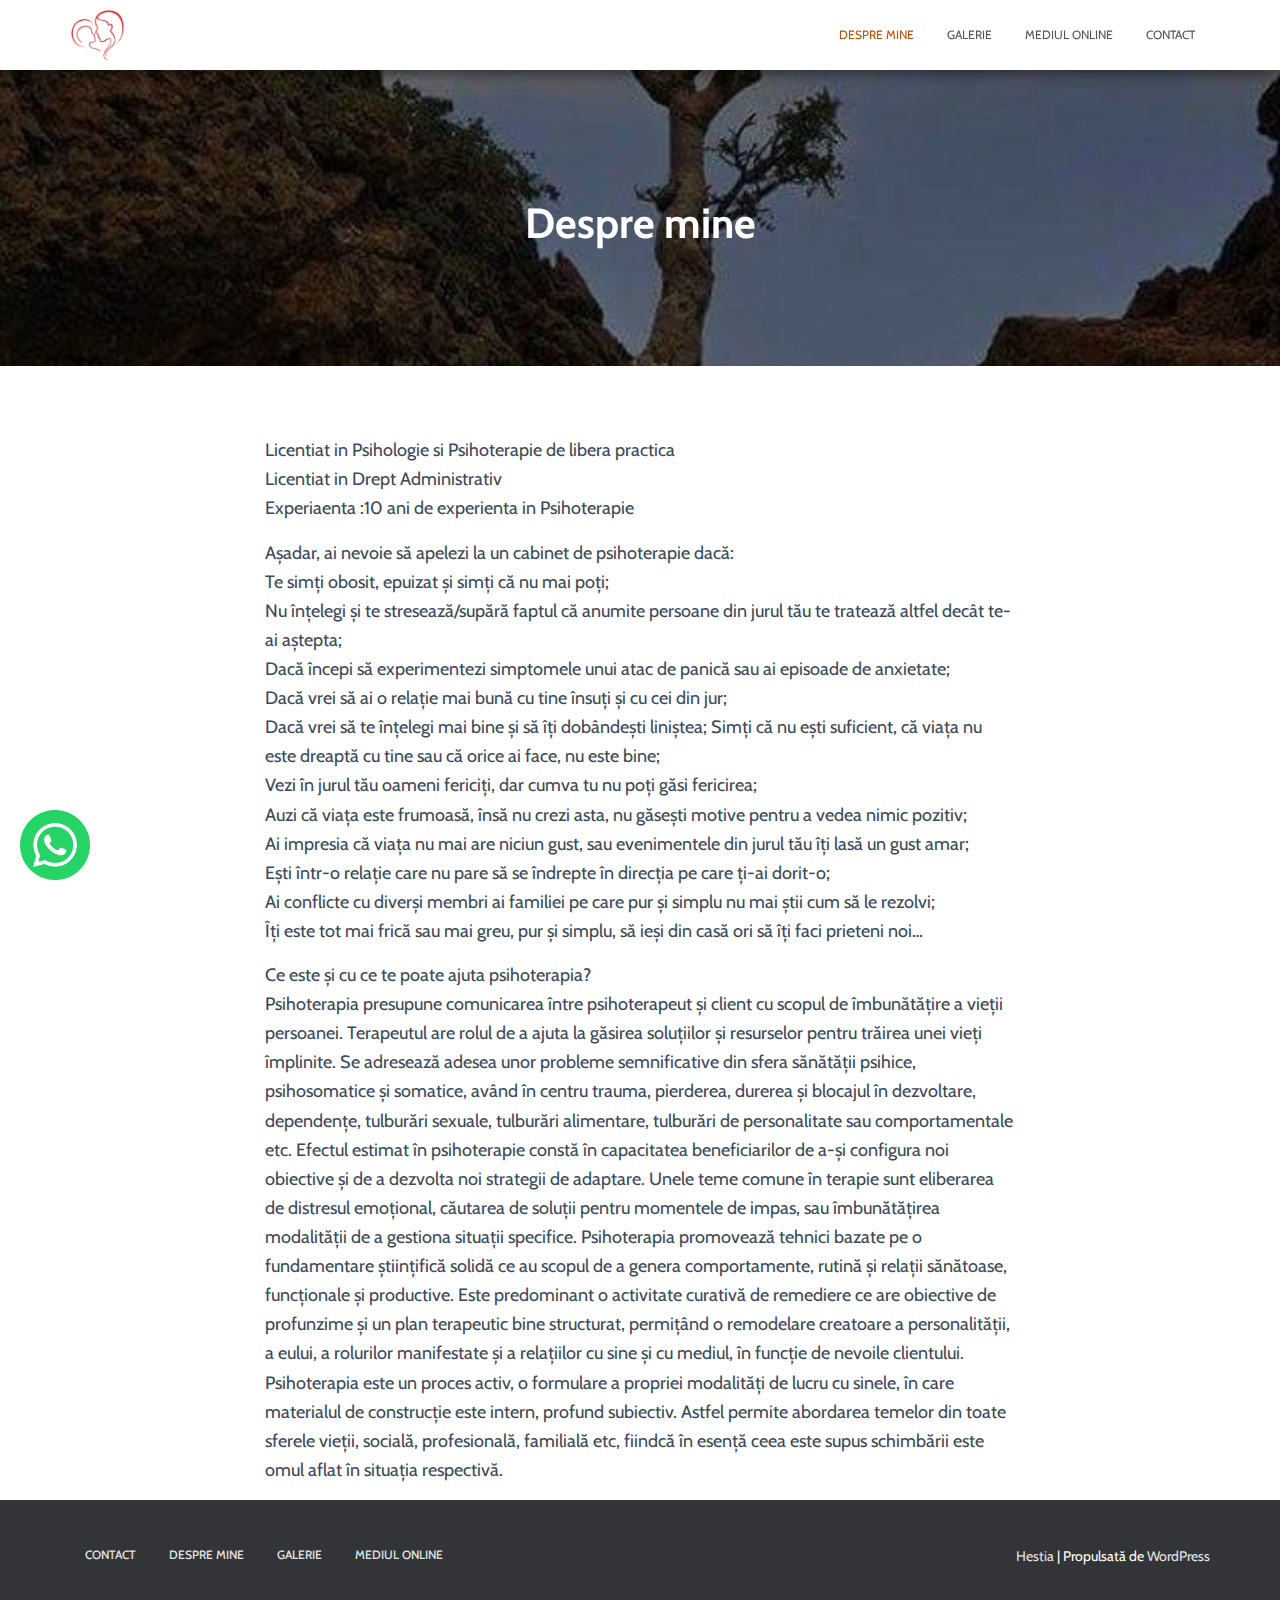
==== commit 2fa38de2: "Updated changes" ====
--- a/index.html
+++ b/index.html
@@ -72,12 +72,12 @@
 
 						<div class="col-md-10 col-md-offset-1 text-center">
 							<h1 class="hestia-title 
-					">PRIMA SEDINTA GRATUITA</h1>
+					">Despre mine</h1>
 						</div>
 					</div>
 				</div>
 
-				<div class="header-filter" style="background-image: url(images/home-bg.jpeg);">
+				<div class="header-filter" style="background-image: url(images/mountain.jpg);">
 				</div>
 			</div>
 		</header>
@@ -172,8 +172,8 @@
 		</div>
 	</div>
 	<div id="kHrdybSwbfUW" class="opNkUKcOGcZo" style="background:#dddddd;max-width:720px;z-index:9999999; "></div>
-	<a class="qlwapp-toggle" data-action="open" data-phone="40755078877" data-message="" style="position: fixed;bottom: 20px;left: 20px;"
-		href="https://web.whatsapp.com/send?phone=40755078877&amp;text=" target="_blank">
+	<a class="qlwapp-toggle" data-action="open" data-phone="40728787291" data-message="" style="position: fixed;bottom: 20px;left: 20px;"
+		href="https://web.whatsapp.com/send?phone=40728787291&amp;text=" target="_blank">
 		<img src="images/whatsapp-icon.png" width="70px"/>
 	</a>
 	<script type='text/javascript' src='js/bootstrap.min.js?ver=1.0.1'></script>
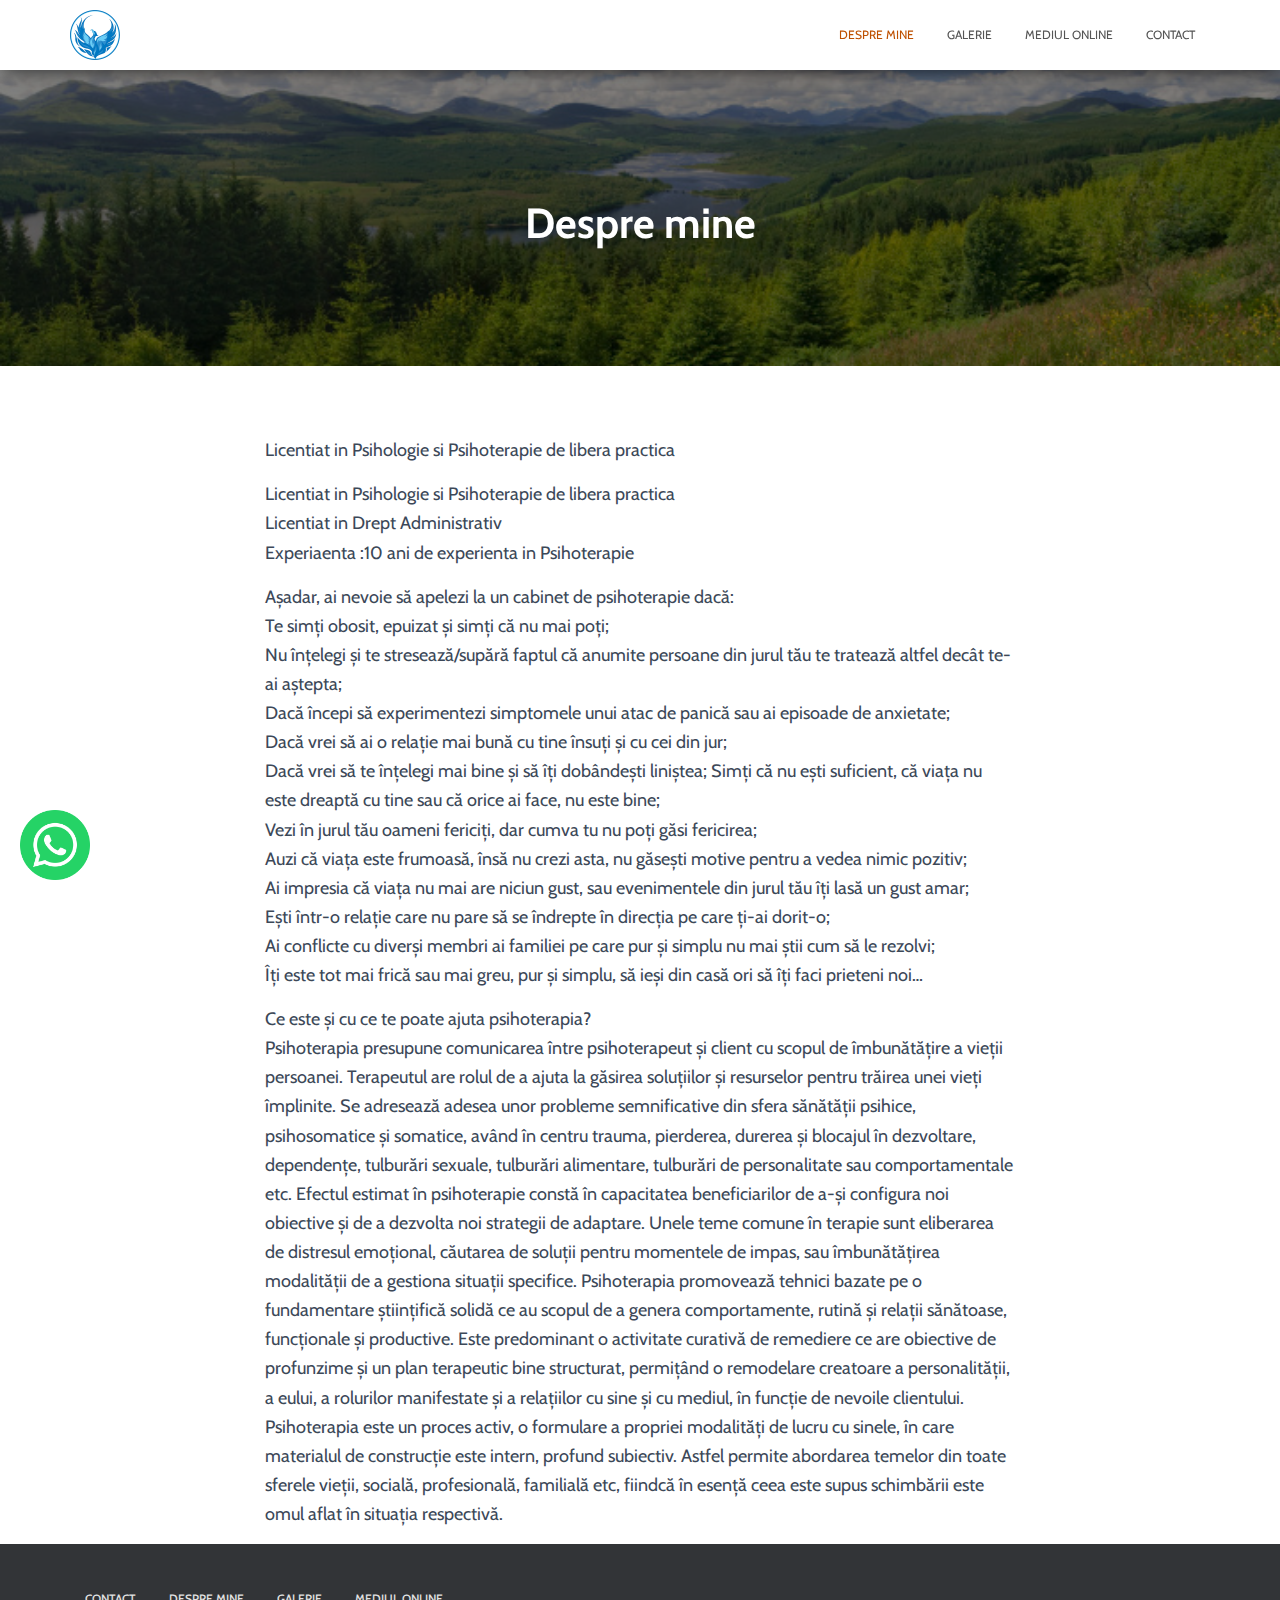
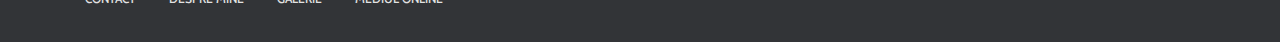
==== commit b2b09abf: "Updated new changes" ====
--- a/index.html
+++ b/index.html
@@ -37,7 +37,7 @@
 					<div class="navbar-header">
 						<div class="title-logo-wrapper">
 							<a class="navbar-brand" href="/" title="Mihaela Petrescu"><img
-									src="images/cropped-baby-and-mother-drawing-51.jpg" alt="Mihaela Petrescu"></a>
+									src="images/logo.png" alt="Mihaela Petrescu"></a>
 						</div>
 					</div>
 					<div id="main-navigation" class="collapse navbar-collapse">
@@ -77,7 +77,7 @@
 					</div>
 				</div>
 
-				<div class="header-filter" style="background-image: url(images/mountain.jpg);">
+				<div class="header-filter" style="background-image: url(images/walpaper.jpg);">
 				</div>
 			</div>
 		</header>
@@ -88,6 +88,7 @@
 					<article id="post-179" class="section section-text">
 						<div class="row">
 							<div class="col-md-8 col-md-offset-2 page-content-wrap">
+								<p>Licentiat in Psihologie si Psihoterapie de libera practica</p>
 								<p>
 									Licentiat in Psihologie si Psihoterapie de libera practica<br />
 									Licentiat in Drept Administrativ <br />
@@ -159,10 +160,7 @@
 								<li class="page_item page-item-231"><a href="galary.html">Galerie</a></li>
 								<li class="page_item page-item-224"><a href="online.html">Mediul Online</a></li>
 							</ul>
-							<div class="copyright pull-right">
-								<a href="https://themeisle.com/themes/hestia/" target="_blank" rel="nofollow">Hestia</a>
-								| Propulsată de <a href="http://wordpress.org" rel="nofollow">WordPress</a>
-							</div>
+							
 						</div>
 					</div>
 				</div>
--- a/css/style.css
+++ b/css/style.css
@@ -48,7 +48,33 @@
 	## YITH Magnifier
 # Responsive
 --------------------------------------------------------------*/
-a, .btn.btn-border, .form-group.label-static label.control-label, .form-group.label-placeholder label.control-label, .form-group.label-floating label.control-label, .pagination a, .pagination span, .card-background:after, .authors-on-blog .footer a, .hestia-top-bar .widget.widget_search form:not(.form-group), .hestia-top-bar .widget.widget_product_search form:not(.form-group), .hestia-top-bar .widget.widget_shopping_cart .cart_list, .hestia-top-bar li a[href*="facebook.com"]:before, .hestia-top-bar li a[href*="twitter.com"]:before, .hestia-top-bar li a[href*="pinterest.com"]:before, .hestia-top-bar li a[href*="google.com"]:before, .hestia-top-bar li a[href*="linkedin.com"]:before, .hestia-top-bar li a[href*="dribbble.com"]:before, .hestia-top-bar li a[href*="github.com"]:before, .hestia-top-bar li a[href*="youtube.com"]:before, .hestia-top-bar li a[href*="instagram.com"]:before, .hestia-top-bar li a[href*="reddit.com"]:before, .hestia-top-bar li a[href*="tumblr.com"]:before, .hestia-top-bar li a[href*="behance.com"]:before, .hestia-top-bar li a[href*="snapchat.com"]:before, .hestia-top-bar li a[href*="deviantart.com"]:before, .hestia-top-bar li a[href*="vimeo.com"]:before {
+a,
+.btn.btn-border,
+.form-group.label-static label.control-label,
+.form-group.label-placeholder label.control-label,
+.form-group.label-floating label.control-label,
+.pagination a,
+.pagination span,
+.card-background:after,
+.authors-on-blog .footer a,
+.hestia-top-bar .widget.widget_search form:not(.form-group),
+.hestia-top-bar .widget.widget_product_search form:not(.form-group),
+.hestia-top-bar .widget.widget_shopping_cart .cart_list,
+.hestia-top-bar li a[href*="facebook.com"]:before,
+.hestia-top-bar li a[href*="twitter.com"]:before,
+.hestia-top-bar li a[href*="pinterest.com"]:before,
+.hestia-top-bar li a[href*="google.com"]:before,
+.hestia-top-bar li a[href*="linkedin.com"]:before,
+.hestia-top-bar li a[href*="dribbble.com"]:before,
+.hestia-top-bar li a[href*="github.com"]:before,
+.hestia-top-bar li a[href*="youtube.com"]:before,
+.hestia-top-bar li a[href*="instagram.com"]:before,
+.hestia-top-bar li a[href*="reddit.com"]:before,
+.hestia-top-bar li a[href*="tumblr.com"]:before,
+.hestia-top-bar li a[href*="behance.com"]:before,
+.hestia-top-bar li a[href*="snapchat.com"]:before,
+.hestia-top-bar li a[href*="deviantart.com"]:before,
+.hestia-top-bar li a[href*="vimeo.com"]:before {
   -webkit-transition: all 0.3s ease;
   -moz-transition: all 0.3s ease;
   -ms-transition: all 0.3s ease;
@@ -60,31 +86,40 @@
 input[type="submit"],
 input[type="button"],
 .btn {
-  -webkit-transition: background-color 0.2s cubic-bezier(0.4, 0, 0.2, 1), -webkit-box-shadow 0.2s cubic-bezier(0.4, 0, 1, 1);
-  transition: background-color 0.2s cubic-bezier(0.4, 0, 0.2, 1), -webkit-box-shadow 0.2s cubic-bezier(0.4, 0, 1, 1);
-  transition: box-shadow 0.2s cubic-bezier(0.4, 0, 1, 1), background-color 0.2s cubic-bezier(0.4, 0, 0.2, 1);
-  transition: box-shadow 0.2s cubic-bezier(0.4, 0, 1, 1), background-color 0.2s cubic-bezier(0.4, 0, 0.2, 1), -webkit-box-shadow 0.2s cubic-bezier(0.4, 0, 1, 1);
+  -webkit-transition: background-color 0.2s cubic-bezier(0.4, 0, 0.2, 1),
+    -webkit-box-shadow 0.2s cubic-bezier(0.4, 0, 1, 1);
+  transition: background-color 0.2s cubic-bezier(0.4, 0, 0.2, 1),
+    -webkit-box-shadow 0.2s cubic-bezier(0.4, 0, 1, 1);
+  transition: box-shadow 0.2s cubic-bezier(0.4, 0, 1, 1),
+    background-color 0.2s cubic-bezier(0.4, 0, 0.2, 1);
+  transition: box-shadow 0.2s cubic-bezier(0.4, 0, 1, 1),
+    background-color 0.2s cubic-bezier(0.4, 0, 0.2, 1),
+    -webkit-box-shadow 0.2s cubic-bezier(0.4, 0, 1, 1);
 }
 
 .form-control,
 .form-group .form-control,
 .woocommerce form .form-row input.input-text,
-.woocommerce form .form-row textarea, div.wpforms-container .wpforms-form input[type=date],
-div.wpforms-container .wpforms-form input[type=datetime],
-div.wpforms-container .wpforms-form input[type=datetime-local],
-div.wpforms-container .wpforms-form input[type=email],
-div.wpforms-container .wpforms-form input[type=month],
-div.wpforms-container .wpforms-form input[type=number],
-div.wpforms-container .wpforms-form input[type=password],
-div.wpforms-container .wpforms-form input[type=range],
-div.wpforms-container .wpforms-form input[type=search],
-div.wpforms-container .wpforms-form input[type=tel],
-div.wpforms-container .wpforms-form input[type=text],
-div.wpforms-container .wpforms-form input[type=time],
-div.wpforms-container .wpforms-form input[type=url],
-div.wpforms-container .wpforms-form input[type=week],
+.woocommerce form .form-row textarea,
+div.wpforms-container .wpforms-form input[type="date"],
+div.wpforms-container .wpforms-form input[type="datetime"],
+div.wpforms-container .wpforms-form input[type="datetime-local"],
+div.wpforms-container .wpforms-form input[type="email"],
+div.wpforms-container .wpforms-form input[type="month"],
+div.wpforms-container .wpforms-form input[type="number"],
+div.wpforms-container .wpforms-form input[type="password"],
+div.wpforms-container .wpforms-form input[type="range"],
+div.wpforms-container .wpforms-form input[type="search"],
+div.wpforms-container .wpforms-form input[type="tel"],
+div.wpforms-container .wpforms-form input[type="text"],
+div.wpforms-container .wpforms-form input[type="time"],
+div.wpforms-container .wpforms-form input[type="url"],
+div.wpforms-container .wpforms-form input[type="week"],
 div.wpforms-container .wpforms-form select,
-div.wpforms-container .wpforms-form textarea, .form-group.is-focused .form-control, div.wpforms-container .wpforms-form .form-group.is-focused .form-control, .btn.disabled,
+div.wpforms-container .wpforms-form textarea,
+.form-group.is-focused .form-control,
+div.wpforms-container .wpforms-form .form-group.is-focused .form-control,
+.btn.disabled,
 .btn.disabled:hover,
 .btn.disabled:focus,
 .btn.disabled.focus,
@@ -107,23 +142,54 @@
 fieldset[disabled] .btn:focus,
 fieldset[disabled] .btn.focus,
 fieldset[disabled] .btn:active,
-fieldset[disabled] .btn.active, .btn.btn-simple,
-.btn.btn-default.btn-simple, .btn.btn-primary.btn-simple, .btn.btn-danger.btn-simple, .btn.btn-rose.btn-simple, .btn.btn-white.btn-simple, .btn.btn-border, .btn.btn-border:hover, .btn.btn-border:focus, .navbar button.navbar-toggle, .navbar button.navbar-toggle:hover, .btn.btn-facebook.btn-simple,
-.navbar .navbar-nav > li > a.btn.btn-facebook.btn-simple, .btn.btn-twitter.btn-simple,
-.navbar .navbar-nav > li > a.btn.btn-twitter.btn-simple, .btn.btn-pinterest.btn-simple,
-.navbar .navbar-nav > li > a.btn.btn-pinterest.btn-simple, .btn.btn-google.btn-simple,
-.navbar .navbar-nav > li > a.btn.btn-google.btn-simple, .btn.btn-linkedin.btn-simple,
-.navbar .navbar-nav > li > a.btn.btn-linkedin.btn-simple, .btn.btn-dribbble.btn-simple,
-.navbar .navbar-nav > li > a.btn.btn-dribbble.btn-simple, .btn.btn-github.btn-simple,
-.navbar .navbar-nav > li > a.btn.btn-github.btn-simple, .btn.btn-youtube.btn-simple,
-.navbar .navbar-nav > li > a.btn.btn-youtube.btn-simple, .btn.btn-instagram.btn-simple,
-.navbar .navbar-nav > li > a.btn.btn-instagram.btn-simple, .btn.btn-reddit.btn-simple,
-.navbar .navbar-nav > li > a.btn.btn-reddit.btn-simple, .btn.btn-tumblr.btn-simple,
-.navbar .navbar-nav > li > a.btn.btn-tumblr.btn-simple, .btn.btn-behance.btn-simple,
-.navbar .navbar-nav > li > a.btn.btn-behance.btn-simple, .btn.btn-snapchat.btn-simple,
-.navbar .navbar-nav > li > a.btn.btn-snapchat.btn-simple, .btn.btn-deviantart.btn-simple,
-.navbar .navbar-nav > li > a.btn.btn-deviantart.btn-simple, .btn.btn-vimeo.btn-simple,
-.navbar .navbar-nav > li > a.btn.btn-vimeo.btn-simple, .form-group.is-focused select.form-control, .form-group.has-warning .form-control, .form-group.has-error .form-control, .form-group.has-success .form-control, .form-group.has-info .form-control, select.form-control {
+fieldset[disabled] .btn.active,
+.btn.btn-simple,
+.btn.btn-default.btn-simple,
+.btn.btn-primary.btn-simple,
+.btn.btn-danger.btn-simple,
+.btn.btn-rose.btn-simple,
+.btn.btn-white.btn-simple,
+.btn.btn-border,
+.btn.btn-border:hover,
+.btn.btn-border:focus,
+.navbar button.navbar-toggle,
+.navbar button.navbar-toggle:hover,
+.btn.btn-facebook.btn-simple,
+.navbar .navbar-nav > li > a.btn.btn-facebook.btn-simple,
+.btn.btn-twitter.btn-simple,
+.navbar .navbar-nav > li > a.btn.btn-twitter.btn-simple,
+.btn.btn-pinterest.btn-simple,
+.navbar .navbar-nav > li > a.btn.btn-pinterest.btn-simple,
+.btn.btn-google.btn-simple,
+.navbar .navbar-nav > li > a.btn.btn-google.btn-simple,
+.btn.btn-linkedin.btn-simple,
+.navbar .navbar-nav > li > a.btn.btn-linkedin.btn-simple,
+.btn.btn-dribbble.btn-simple,
+.navbar .navbar-nav > li > a.btn.btn-dribbble.btn-simple,
+.btn.btn-github.btn-simple,
+.navbar .navbar-nav > li > a.btn.btn-github.btn-simple,
+.btn.btn-youtube.btn-simple,
+.navbar .navbar-nav > li > a.btn.btn-youtube.btn-simple,
+.btn.btn-instagram.btn-simple,
+.navbar .navbar-nav > li > a.btn.btn-instagram.btn-simple,
+.btn.btn-reddit.btn-simple,
+.navbar .navbar-nav > li > a.btn.btn-reddit.btn-simple,
+.btn.btn-tumblr.btn-simple,
+.navbar .navbar-nav > li > a.btn.btn-tumblr.btn-simple,
+.btn.btn-behance.btn-simple,
+.navbar .navbar-nav > li > a.btn.btn-behance.btn-simple,
+.btn.btn-snapchat.btn-simple,
+.navbar .navbar-nav > li > a.btn.btn-snapchat.btn-simple,
+.btn.btn-deviantart.btn-simple,
+.navbar .navbar-nav > li > a.btn.btn-deviantart.btn-simple,
+.btn.btn-vimeo.btn-simple,
+.navbar .navbar-nav > li > a.btn.btn-vimeo.btn-simple,
+.form-group.is-focused select.form-control,
+.form-group.has-warning .form-control,
+.form-group.has-error .form-control,
+.form-group.has-success .form-control,
+.form-group.has-info .form-control,
+select.form-control {
   -webkit-box-shadow: none;
   -moz-box-shadow: none;
   box-shadow: none;
@@ -132,25 +198,35 @@
 .form-control,
 .form-group .form-control,
 .woocommerce form .form-row input.input-text,
-.woocommerce form .form-row textarea, div.wpforms-container .wpforms-form input[type=date],
-div.wpforms-container .wpforms-form input[type=datetime],
-div.wpforms-container .wpforms-form input[type=datetime-local],
-div.wpforms-container .wpforms-form input[type=email],
-div.wpforms-container .wpforms-form input[type=month],
-div.wpforms-container .wpforms-form input[type=number],
-div.wpforms-container .wpforms-form input[type=password],
-div.wpforms-container .wpforms-form input[type=range],
-div.wpforms-container .wpforms-form input[type=search],
-div.wpforms-container .wpforms-form input[type=tel],
-div.wpforms-container .wpforms-form input[type=text],
-div.wpforms-container .wpforms-form input[type=time],
-div.wpforms-container .wpforms-form input[type=url],
-div.wpforms-container .wpforms-form input[type=week],
+.woocommerce form .form-row textarea,
+div.wpforms-container .wpforms-form input[type="date"],
+div.wpforms-container .wpforms-form input[type="datetime"],
+div.wpforms-container .wpforms-form input[type="datetime-local"],
+div.wpforms-container .wpforms-form input[type="email"],
+div.wpforms-container .wpforms-form input[type="month"],
+div.wpforms-container .wpforms-form input[type="number"],
+div.wpforms-container .wpforms-form input[type="password"],
+div.wpforms-container .wpforms-form input[type="range"],
+div.wpforms-container .wpforms-form input[type="search"],
+div.wpforms-container .wpforms-form input[type="tel"],
+div.wpforms-container .wpforms-form input[type="text"],
+div.wpforms-container .wpforms-form input[type="time"],
+div.wpforms-container .wpforms-form input[type="url"],
+div.wpforms-container .wpforms-form input[type="week"],
 div.wpforms-container .wpforms-form select,
 div.wpforms-container .wpforms-form textarea {
-  background-image: -webkit-gradient(linear, left top, left bottom, from(#9c27b0), to(#9c27b0)), -webkit-gradient(linear, left top, left bottom, from(#d2d2d2), to(#d2d2d2));
-  background-image: -webkit-linear-gradient(#9c27b0, #9c27b0), -webkit-linear-gradient(#d2d2d2, #d2d2d2);
-  background-image: linear-gradient(#9c27b0, #9c27b0), linear-gradient(#d2d2d2, #d2d2d2);
+  background-image: -webkit-gradient(
+      linear,
+      left top,
+      left bottom,
+      from(#9c27b0),
+      to(#9c27b0)
+    ),
+    -webkit-gradient(linear, left top, left bottom, from(#d2d2d2), to(#d2d2d2));
+  background-image: -webkit-linear-gradient(#9c27b0, #9c27b0),
+    -webkit-linear-gradient(#d2d2d2, #d2d2d2);
+  background-image: linear-gradient(#9c27b0, #9c27b0),
+    linear-gradient(#d2d2d2, #d2d2d2);
   float: none;
   border: 0;
   border-radius: 0;
@@ -164,12 +240,22 @@
   transition: background 0s ease-out;
 }
 
-.form-group.is-focused .form-control, div.wpforms-container .wpforms-form .form-group.is-focused .form-control {
-  background-image: -webkit-gradient(linear, left top, left bottom, from(#9c27b0), to(#9c27b0)), -webkit-gradient(linear, left top, left bottom, from(#d2d2d2), to(#d2d2d2));
-  background-image: -webkit-linear-gradient(#9c27b0, #9c27b0), -webkit-linear-gradient(#d2d2d2, #d2d2d2);
-  background-image: linear-gradient(#9c27b0, #9c27b0), linear-gradient(#d2d2d2, #d2d2d2);
+.form-group.is-focused .form-control,
+div.wpforms-container .wpforms-form .form-group.is-focused .form-control {
+  background-image: -webkit-gradient(
+      linear,
+      left top,
+      left bottom,
+      from(#9c27b0),
+      to(#9c27b0)
+    ),
+    -webkit-gradient(linear, left top, left bottom, from(#d2d2d2), to(#d2d2d2));
+  background-image: -webkit-linear-gradient(#9c27b0, #9c27b0),
+    -webkit-linear-gradient(#d2d2d2, #d2d2d2);
+  background-image: linear-gradient(#9c27b0, #9c27b0),
+    linear-gradient(#d2d2d2, #d2d2d2);
   outline: none;
-  background-size: 100% 2px,100% 1px;
+  background-size: 100% 2px, 100% 1px;
   -webkit-transition-duration: 0.3s;
   transition-duration: 0.3s;
 }
@@ -192,11 +278,11 @@
 }
 
 a:not(.btn) {
-  transition: .3s ease;
+  transition: 0.3s ease;
 }
 
 a:not(.btn):hover {
-  opacity: .75;
+  opacity: 0.75;
 }
 
 .media p,
@@ -229,13 +315,19 @@
   line-height: 1.618;
 }
 
-ul, ol,
+ul,
+ol,
 .blog-post .section-text p,
 output {
   line-height: 1.618;
 }
 
-h1, h2, h3, h4, h5, h6 {
+h1,
+h2,
+h3,
+h4,
+h5,
+h6 {
   font-weight: 300;
   line-height: 1.618;
 }
@@ -299,7 +391,8 @@
   line-height: 1.42857;
 }
 
-.form-control::-moz-placeholder, .form-group .form-control::-moz-placeholder,
+.form-control::-moz-placeholder,
+.form-group .form-control::-moz-placeholder,
 .form-control:-ms-input-placeholder,
 .form-group .form-control:-ms-input-placeholder,
 .form-control::-webkit-input-placeholder,
@@ -315,7 +408,9 @@
   line-height: 1.42857;
 }
 
-.form-control::-moz-placeholder, .form-control:-ms-input-placeholder, .form-control::-webkit-input-placeholder,
+.form-control::-moz-placeholder,
+.form-control:-ms-input-placeholder,
+.form-control::-webkit-input-placeholder,
 .form-group .form-control::-moz-placeholder,
 .form-group .form-control:-ms-input-placeholder,
 .form-group .form-control::-webkit-input-placeholder {
@@ -327,11 +422,14 @@
   font-weight: 400;
   line-height: 1.07143;
 }
-.form-group.label-floating label.control-label, .form-group.label-placeholder label.control-label {
+.form-group.label-floating label.control-label,
+.form-group.label-placeholder label.control-label {
   font-size: 14px;
   line-height: 1.42857;
 }
-.form-group.label-static label.control-label, .form-group.label-floating.is-focused label.control-label, .form-group.label-floating:not(.is-empty) label.control-label {
+.form-group.label-static label.control-label,
+.form-group.label-floating.is-focused label.control-label,
+.form-group.label-floating:not(.is-empty) label.control-label {
   font-size: 11px;
   line-height: 1.07143;
 }
@@ -478,22 +576,33 @@
 .hestia-top-bar .widget .textwidget {
   line-height: inherit;
 }
-.hestia-top-bar .widget.widget_search .label-floating, .hestia-top-bar .widget.widget_product_search .label-floating {
+.hestia-top-bar .widget.widget_search .label-floating,
+.hestia-top-bar .widget.widget_product_search .label-floating {
   font-size: inherit;
 }
-.hestia-top-bar .widget.widget_search .label-floating.is-empty, .hestia-top-bar .widget.widget_product_search .label-floating.is-empty {
+.hestia-top-bar .widget.widget_search .label-floating.is-empty,
+.hestia-top-bar .widget.widget_product_search .label-floating.is-empty {
   font-size: inherit;
   font-weight: 300;
 }
-.hestia-top-bar .widget.widget_search .label-floating.is-focused .control-label, .hestia-top-bar .widget.widget_product_search .label-floating.is-focused .control-label {
+.hestia-top-bar .widget.widget_search .label-floating.is-focused .control-label,
+.hestia-top-bar
+  .widget.widget_product_search
+  .label-floating.is-focused
+  .control-label {
   font-size: inherit;
   line-height: 20px;
 }
-.hestia-top-bar .widget.widget_search form.form-group input[type=search], .hestia-top-bar .widget.widget_product_search form.form-group input[type=search] {
+.hestia-top-bar .widget.widget_search form.form-group input[type="search"],
+.hestia-top-bar
+  .widget.widget_product_search
+  form.form-group
+  input[type="search"] {
   font-size: inherit;
   font-weight: 300;
 }
-.hestia-top-bar .widget.widget_search form.form-group:before, .hestia-top-bar .widget.widget_product_search form.form-group:before {
+.hestia-top-bar .widget.widget_search form.form-group:before,
+.hestia-top-bar .widget.widget_product_search form.form-group:before {
   font-size: 18px;
 }
 .hestia-top-bar .widget.widget_shopping_cart:before {
@@ -544,7 +653,11 @@
 .hestia-about {
   font-weight: 300;
 }
-.hestia-about h1, .hestia-about h2, .hestia-about h3, .hestia-about h4, .hestia-about h5 {
+.hestia-about h1,
+.hestia-about h2,
+.hestia-about h3,
+.hestia-about h4,
+.hestia-about h5 {
   font-weight: 700;
 }
 
@@ -597,48 +710,48 @@
   font-weight: 400;
 }
 
-#secondary div[id^=woocommerce_rating_filter] li a,
-.footer div[id^=woocommerce_rating_filter] li a {
+#secondary div[id^="woocommerce_rating_filter"] li a,
+.footer div[id^="woocommerce_rating_filter"] li a {
   font-weight: 300;
 }
-#secondary div[id^=woocommerce_layered_nav] ul li a,
-#secondary div[id^=woocommerce_product_categories] ul li a,
-.footer div[id^=woocommerce_layered_nav] ul li a,
-.footer div[id^=woocommerce_product_categories] ul li a {
+#secondary div[id^="woocommerce_layered_nav"] ul li a,
+#secondary div[id^="woocommerce_product_categories"] ul li a,
+.footer div[id^="woocommerce_layered_nav"] ul li a,
+.footer div[id^="woocommerce_product_categories"] ul li a {
   font-weight: 400;
   font-size: 14px;
 }
-#secondary div[id^=woocommerce_layered_nav] ul .count,
-#secondary div[id^=woocommerce_product_categories] ul .count,
-.footer div[id^=woocommerce_layered_nav] ul .count,
-.footer div[id^=woocommerce_product_categories] ul .count {
+#secondary div[id^="woocommerce_layered_nav"] ul .count,
+#secondary div[id^="woocommerce_product_categories"] ul .count,
+.footer div[id^="woocommerce_layered_nav"] ul .count,
+.footer div[id^="woocommerce_product_categories"] ul .count {
   font-size: 14px;
 }
-#secondary div[id^=woocommerce_recent_reviews] .reviewer,
-.footer div[id^=woocommerce_recent_reviews] .reviewer {
+#secondary div[id^="woocommerce_recent_reviews"] .reviewer,
+.footer div[id^="woocommerce_recent_reviews"] .reviewer {
   font-size: 15px;
 }
-#secondary div[id^=woocommerce_price_filter] .button,
-.footer div[id^=woocommerce_price_filter] .button {
+#secondary div[id^="woocommerce_price_filter"] .button,
+.footer div[id^="woocommerce_price_filter"] .button {
   font-size: 12px;
 }
-#secondary div[id^=woocommerce_price_filter] .price_slider,
-.footer div[id^=woocommerce_price_filter] .price_slider {
+#secondary div[id^="woocommerce_price_filter"] .price_slider,
+.footer div[id^="woocommerce_price_filter"] .price_slider {
   font-size: inherit;
   line-height: inherit;
 }
-#secondary div[id^=woocommerce_price_filter] .price_label,
-.footer div[id^=woocommerce_price_filter] .price_label {
+#secondary div[id^="woocommerce_price_filter"] .price_label,
+.footer div[id^="woocommerce_price_filter"] .price_label {
   font-size: 14px;
 }
 
-div[id^=woocommerce_product_tag_cloud].widget a {
+div[id^="woocommerce_product_tag_cloud"].widget a {
   font-weight: 600;
   line-height: 27px;
   font-size: 10px !important;
 }
 
-div[id^=woocommerce_layered_nav_filters].widget li a {
+div[id^="woocommerce_layered_nav_filters"].widget li a {
   font-weight: 100;
 }
 
@@ -687,7 +800,11 @@
 .woocommerce.single-product .summary .price.price-unit {
   font-size: 16px;
 }
-.woocommerce.single-product div.product form.cart table.variations td.value:before {
+.woocommerce.single-product
+  div.product
+  form.cart
+  table.variations
+  td.value:before {
   font-size: 12px;
 }
 .woocommerce.single-product div.product form.cart table.variations td label {
@@ -811,8 +928,22 @@
 .woocommerce .comment-reply-title {
   font-weight: 700;
 }
-.woocommerce #reviews #comments ol.commentlist li .comment-text p.meta .woocommerce-review__dash,
-.woocommerce #reviews #comments ol.commentlist li .comment-text p.meta .woocommerce-review__published-date {
+.woocommerce
+  #reviews
+  #comments
+  ol.commentlist
+  li
+  .comment-text
+  p.meta
+  .woocommerce-review__dash,
+.woocommerce
+  #reviews
+  #comments
+  ol.commentlist
+  li
+  .comment-text
+  p.meta
+  .woocommerce-review__published-date {
   font-size: 75%;
 }
 .woocommerce.archive .blog-post .products li.product-category a h2 {
@@ -838,7 +969,8 @@
   font-weight: 500;
   line-height: 30px;
 }
-.woocommerce-cart table.shop_table td.actions input[type=submit], .woocommerce-cart table.shop_table td.actions button[type=submit] {
+.woocommerce-cart table.shop_table td.actions input[type="submit"],
+.woocommerce-cart table.shop_table td.actions button[type="submit"] {
   font-size: 14px;
 }
 .woocommerce-cart p.units-info {
@@ -853,7 +985,10 @@
 .woocommerce-checkout .form-row label {
   font-weight: 300;
 }
-.woocommerce-checkout .woocommerce-checkout-payment .form-row .woocommerce-form__label-for-checkbox,
+.woocommerce-checkout
+  .woocommerce-checkout-payment
+  .form-row
+  .woocommerce-form__label-for-checkbox,
 .woocommerce-checkout .woocommerce-checkout-payment li > label {
   font-weight: 400;
 }
@@ -989,18 +1124,24 @@
 }
 body {
   direction: ltr;
-  color: #3C4858;
+  color: #3c4858;
   font-family: "Roboto", "Helvetica", "Arial", sans-serif;
 }
 
-h1, h2, h3, h4, h5, h6 {
+h1,
+h2,
+h3,
+h4,
+h5,
+h6 {
   font-family: "Roboto", "Helvetica", "Arial", sans-serif;
 }
 
 a {
   color: #9c27b0;
 }
-a:hover, a:focus {
+a:hover,
+a:focus {
   color: #89229b;
   text-decoration: none;
 }
@@ -1021,11 +1162,45 @@
   text-transform: uppercase;
 }
 
-.hestia-title, .title, .card-title, .info-title, .footer-brand, .footer-big h4, .footer-big h5, .media .media-heading, .woocommerce.archive .blog-post .products .product-category h2 {
+.hestia-title,
+.title,
+.card-title,
+.info-title,
+.footer-brand,
+.footer-big h4,
+.footer-big h5,
+.media .media-heading,
+.woocommerce.archive .blog-post .products .product-category h2 {
   font-family: "Roboto Slab", "Times New Roman", serif;
 }
-.hestia-title, .hestia-title a, .hestia-title a:hover, .title, .title a, .title a:hover, .card-title, .card-title a, .card-title a:hover, .info-title, .info-title a, .info-title a:hover, .footer-brand, .footer-brand a, .footer-brand a:hover, .footer-big h4, .footer-big h4 a, .footer-big h4 a:hover, .footer-big h5, .footer-big h5 a, .footer-big h5 a:hover, .media .media-heading, .media .media-heading a, .media .media-heading a:hover, .woocommerce.archive .blog-post .products .product-category h2, .woocommerce.archive .blog-post .products .product-category h2 a, .woocommerce.archive .blog-post .products .product-category h2 a:hover {
-  color: #3C4858;
+.hestia-title,
+.hestia-title a,
+.hestia-title a:hover,
+.title,
+.title a,
+.title a:hover,
+.card-title,
+.card-title a,
+.card-title a:hover,
+.info-title,
+.info-title a,
+.info-title a:hover,
+.footer-brand,
+.footer-brand a,
+.footer-brand a:hover,
+.footer-big h4,
+.footer-big h4 a,
+.footer-big h4 a:hover,
+.footer-big h5,
+.footer-big h5 a,
+.footer-big h5 a:hover,
+.media .media-heading,
+.media .media-heading a,
+.media .media-heading a:hover,
+.woocommerce.archive .blog-post .products .product-category h2,
+.woocommerce.archive .blog-post .products .product-category h2 a,
+.woocommerce.archive .blog-post .products .product-category h2 a:hover {
+  color: #3c4858;
   text-decoration: none;
   word-wrap: break-word;
 }
@@ -1064,7 +1239,9 @@
   padding: 17px 35px;
 }
 
-.description, .card-description, .footer-big {
+.description,
+.card-description,
+.footer-big {
   color: #999999;
 }
 
@@ -1100,7 +1277,12 @@
   color: #999999;
 }
 
-.single-post .blog-post .section-text h1, .single-post .blog-post .section-text h2, .single-post .blog-post .section-text h3, .single-post .blog-post .section-text h4, .single-post .blog-post .section-text h5, .single-post .blog-post .section-text h6,
+.single-post .blog-post .section-text h1,
+.single-post .blog-post .section-text h2,
+.single-post .blog-post .section-text h3,
+.single-post .blog-post .section-text h4,
+.single-post .blog-post .section-text h5,
+.single-post .blog-post .section-text h6,
 .single-post .blog-post .section-text p,
 .page:not(.woocommerce-page) .blog-post .section-text h1,
 .page:not(.woocommerce-page) .blog-post .section-text h2,
@@ -1114,10 +1296,10 @@
 
 .tooltip {
   opacity: 0;
-  -webkit-transition: opacity,-webkit-transform 0.2s ease;
-  transition: opacity,-webkit-transform 0.2s ease;
-  transition: opacity,transform 0.2s ease;
-  transition: opacity,transform 0.2s ease,-webkit-transform 0.2s ease;
+  -webkit-transition: opacity, -webkit-transform 0.2s ease;
+  transition: opacity, -webkit-transform 0.2s ease;
+  transition: opacity, transform 0.2s ease;
+  transition: opacity, transform 0.2s ease, -webkit-transform 0.2s ease;
   -webkit-transform: translate3d(0, 5px, 0);
   -ms-transform: translate3d(0, 5px, 0);
   transform: translate3d(0, 5px, 0);
@@ -1148,8 +1330,10 @@
   border-radius: 3px;
   color: #555;
   background: #fff;
-  -webkit-box-shadow: 0 8px 10px 1px rgba(0, 0, 0, 0.14), 0 3px 14px 2px rgba(0, 0, 0, 0.12), 0 5px 5px -3px rgba(0, 0, 0, 0.2);
-  box-shadow: 0 8px 10px 1px rgba(0, 0, 0, 0.14), 0 3px 14px 2px rgba(0, 0, 0, 0.12), 0 5px 5px -3px rgba(0, 0, 0, 0.2);
+  -webkit-box-shadow: 0 8px 10px 1px rgba(0, 0, 0, 0.14),
+    0 3px 14px 2px rgba(0, 0, 0, 0.12), 0 5px 5px -3px rgba(0, 0, 0, 0.2);
+  box-shadow: 0 8px 10px 1px rgba(0, 0, 0, 0.14),
+    0 3px 14px 2px rgba(0, 0, 0, 0.12), 0 5px 5px -3px rgba(0, 0, 0, 0.2);
   font-size: 12px;
   line-height: 1.5;
   text-transform: none;
@@ -1224,7 +1408,16 @@
   -webkit-tap-highlight-color: transparent;
 }
 
-embed, iframe, img, object, video, button, input, select, textarea, .wp-caption {
+embed,
+iframe,
+img,
+object,
+video,
+button,
+input,
+select,
+textarea,
+.wp-caption {
   max-width: 100%;
 }
 
@@ -1232,7 +1425,8 @@
   height: auto;
 }
 
-ul, ol {
+ul,
+ol {
   margin-bottom: 30px;
 }
 
@@ -1252,7 +1446,10 @@
   margin-right: auto;
 }
 
-.animation-transition-fast, .navbar, .panel .panel-heading i, .section-cards .card {
+.animation-transition-fast,
+.navbar,
+.panel .panel-heading i,
+.section-cards .card {
   -webkit-transition: all 150ms ease;
   transition: all 150ms ease;
 }
@@ -1299,7 +1496,9 @@
 /*--------------------------------------------------------------
 ## Buttons
 --------------------------------------------------------------*/
-:focus, :active, ::-moz-focus-inner {
+:focus,
+:active,
+::-moz-focus-inner {
   outline: 0 !important;
 }
 
@@ -1336,7 +1535,7 @@
   white-space: normal;
   letter-spacing: 0;
   text-transform: uppercase;
-  will-change: box-shadow,transform;
+  will-change: box-shadow, transform;
 }
 
 input[type="number"] {
@@ -1348,11 +1547,19 @@
 input[type="button"],
 .btn,
 .btn.btn-default {
-  -webkit-box-shadow: 0 2px 2px 0 rgba(153, 153, 153, 0.14), 0 3px 1px -2px rgba(153, 153, 153, 0.2), 0 1px 5px 0 rgba(153, 153, 153, 0.12);
-  -moz-box-shadow: 0 2px 2px 0 rgba(153, 153, 153, 0.14), 0 3px 1px -2px rgba(153, 153, 153, 0.2), 0 1px 5px 0 rgba(153, 153, 153, 0.12);
-  box-shadow: 0 2px 2px 0 rgba(153, 153, 153, 0.14), 0 3px 1px -2px rgba(153, 153, 153, 0.2), 0 1px 5px 0 rgba(153, 153, 153, 0.12);
-}
-button:hover, button:focus, button:active,
+  -webkit-box-shadow: 0 2px 2px 0 rgba(153, 153, 153, 0.14),
+    0 3px 1px -2px rgba(153, 153, 153, 0.2),
+    0 1px 5px 0 rgba(153, 153, 153, 0.12);
+  -moz-box-shadow: 0 2px 2px 0 rgba(153, 153, 153, 0.14),
+    0 3px 1px -2px rgba(153, 153, 153, 0.2),
+    0 1px 5px 0 rgba(153, 153, 153, 0.12);
+  box-shadow: 0 2px 2px 0 rgba(153, 153, 153, 0.14),
+    0 3px 1px -2px rgba(153, 153, 153, 0.2),
+    0 1px 5px 0 rgba(153, 153, 153, 0.12);
+}
+button:hover,
+button:focus,
+button:active,
 input[type="submit"]:hover,
 input[type="submit"]:focus,
 input[type="submit"]:active,
@@ -1365,9 +1572,12 @@
 .btn.btn-default:hover,
 .btn.btn-default:focus,
 .btn.btn-default:active {
-  -webkit-box-shadow: 0 14px 26px -12px rgba(153, 153, 153, 0.42), 0 4px 23px 0 rgba(0, 0, 0, 0.12), 0 8px 10px -5px rgba(153, 153, 153, 0.2);
-  -moz-box-shadow: 0 14px 26px -12px rgba(153, 153, 153, 0.42), 0 4px 23px 0 rgba(0, 0, 0, 0.12), 0 8px 10px -5px rgba(153, 153, 153, 0.2);
-  box-shadow: 0 14px 26px -12px rgba(153, 153, 153, 0.42), 0 4px 23px 0 rgba(0, 0, 0, 0.12), 0 8px 10px -5px rgba(153, 153, 153, 0.2);
+  -webkit-box-shadow: 0 14px 26px -12px rgba(153, 153, 153, 0.42),
+    0 4px 23px 0 rgba(0, 0, 0, 0.12), 0 8px 10px -5px rgba(153, 153, 153, 0.2);
+  -moz-box-shadow: 0 14px 26px -12px rgba(153, 153, 153, 0.42),
+    0 4px 23px 0 rgba(0, 0, 0, 0.12), 0 8px 10px -5px rgba(153, 153, 153, 0.2);
+  box-shadow: 0 14px 26px -12px rgba(153, 153, 153, 0.42),
+    0 4px 23px 0 rgba(0, 0, 0, 0.12), 0 8px 10px -5px rgba(153, 153, 153, 0.2);
 }
 
 button:hover,
@@ -1416,7 +1626,10 @@
   color: #fff;
 }
 
-.btn.btn-simple, .btn.btn-simple:hover, .btn.btn-simple:focus, .btn.btn-simple:active,
+.btn.btn-simple,
+.btn.btn-simple:hover,
+.btn.btn-simple:focus,
+.btn.btn-simple:active,
 .btn.btn-default.btn-simple,
 .btn.btn-default.btn-simple:hover,
 .btn.btn-default.btn-simple:focus,
@@ -1425,18 +1638,41 @@
   background-color: transparent;
 }
 
-button, input[type="submit"], input[type="button"], .btn.btn-primary {
-  -webkit-box-shadow: 0 2px 2px 0 rgba(156, 39, 176, 0.14), 0 3px 1px -2px rgba(156, 39, 176, 0.2), 0 1px 5px 0 rgba(156, 39, 176, 0.12);
-  -moz-box-shadow: 0 2px 2px 0 rgba(156, 39, 176, 0.14), 0 3px 1px -2px rgba(156, 39, 176, 0.2), 0 1px 5px 0 rgba(156, 39, 176, 0.12);
-  box-shadow: 0 2px 2px 0 rgba(156, 39, 176, 0.14), 0 3px 1px -2px rgba(156, 39, 176, 0.2), 0 1px 5px 0 rgba(156, 39, 176, 0.12);
-}
-button:hover, button:focus, button:active, input[type="submit"]:hover, input[type="submit"]:focus, input[type="submit"]:active, input[type="button"]:hover, input[type="button"]:focus, input[type="button"]:active, .btn.btn-primary:hover, .btn.btn-primary:focus, .btn.btn-primary:active {
-  -webkit-box-shadow: 0 14px 26px -12px rgba(156, 39, 176, 0.42), 0 4px 23px 0 rgba(0, 0, 0, 0.12), 0 8px 10px -5px rgba(156, 39, 176, 0.2);
-  -moz-box-shadow: 0 14px 26px -12px rgba(156, 39, 176, 0.42), 0 4px 23px 0 rgba(0, 0, 0, 0.12), 0 8px 10px -5px rgba(156, 39, 176, 0.2);
-  box-shadow: 0 14px 26px -12px rgba(156, 39, 176, 0.42), 0 4px 23px 0 rgba(0, 0, 0, 0.12), 0 8px 10px -5px rgba(156, 39, 176, 0.2);
-}
-
-.btn.btn-primary.btn-simple, .btn.btn-primary.btn-simple:hover, .btn.btn-primary.btn-simple:focus, .btn.btn-primary.btn-simple:active {
+button,
+input[type="submit"],
+input[type="button"],
+.btn.btn-primary {
+  -webkit-box-shadow: 0 2px 2px 0 rgba(156, 39, 176, 0.14),
+    0 3px 1px -2px rgba(156, 39, 176, 0.2), 0 1px 5px 0 rgba(156, 39, 176, 0.12);
+  -moz-box-shadow: 0 2px 2px 0 rgba(156, 39, 176, 0.14),
+    0 3px 1px -2px rgba(156, 39, 176, 0.2), 0 1px 5px 0 rgba(156, 39, 176, 0.12);
+  box-shadow: 0 2px 2px 0 rgba(156, 39, 176, 0.14),
+    0 3px 1px -2px rgba(156, 39, 176, 0.2), 0 1px 5px 0 rgba(156, 39, 176, 0.12);
+}
+button:hover,
+button:focus,
+button:active,
+input[type="submit"]:hover,
+input[type="submit"]:focus,
+input[type="submit"]:active,
+input[type="button"]:hover,
+input[type="button"]:focus,
+input[type="button"]:active,
+.btn.btn-primary:hover,
+.btn.btn-primary:focus,
+.btn.btn-primary:active {
+  -webkit-box-shadow: 0 14px 26px -12px rgba(156, 39, 176, 0.42),
+    0 4px 23px 0 rgba(0, 0, 0, 0.12), 0 8px 10px -5px rgba(156, 39, 176, 0.2);
+  -moz-box-shadow: 0 14px 26px -12px rgba(156, 39, 176, 0.42),
+    0 4px 23px 0 rgba(0, 0, 0, 0.12), 0 8px 10px -5px rgba(156, 39, 176, 0.2);
+  box-shadow: 0 14px 26px -12px rgba(156, 39, 176, 0.42),
+    0 4px 23px 0 rgba(0, 0, 0, 0.12), 0 8px 10px -5px rgba(156, 39, 176, 0.2);
+}
+
+.btn.btn-primary.btn-simple,
+.btn.btn-primary.btn-simple:hover,
+.btn.btn-primary.btn-simple:focus,
+.btn.btn-primary.btn-simple:active {
   color: #9c27b0;
   background-color: transparent;
 }
@@ -1465,14 +1701,22 @@
 }
 
 .btn.btn-danger {
-  -webkit-box-shadow: 0 2px 2px 0 rgba(244, 67, 54, 0.14), 0 3px 1px -2px rgba(244, 67, 54, 0.2), 0 1px 5px 0 rgba(244, 67, 54, 0.12);
-  -moz-box-shadow: 0 2px 2px 0 rgba(244, 67, 54, 0.14), 0 3px 1px -2px rgba(244, 67, 54, 0.2), 0 1px 5px 0 rgba(244, 67, 54, 0.12);
-  box-shadow: 0 2px 2px 0 rgba(244, 67, 54, 0.14), 0 3px 1px -2px rgba(244, 67, 54, 0.2), 0 1px 5px 0 rgba(244, 67, 54, 0.12);
-}
-.btn.btn-danger:hover, .btn.btn-danger:focus, .btn.btn-danger:active {
-  -webkit-box-shadow: 0 14px 26px -12px rgba(244, 67, 54, 0.42), 0 4px 23px 0 rgba(0, 0, 0, 0.12), 0 8px 10px -5px rgba(244, 67, 54, 0.2);
-  -moz-box-shadow: 0 14px 26px -12px rgba(244, 67, 54, 0.42), 0 4px 23px 0 rgba(0, 0, 0, 0.12), 0 8px 10px -5px rgba(244, 67, 54, 0.2);
-  box-shadow: 0 14px 26px -12px rgba(244, 67, 54, 0.42), 0 4px 23px 0 rgba(0, 0, 0, 0.12), 0 8px 10px -5px rgba(244, 67, 54, 0.2);
+  -webkit-box-shadow: 0 2px 2px 0 rgba(244, 67, 54, 0.14),
+    0 3px 1px -2px rgba(244, 67, 54, 0.2), 0 1px 5px 0 rgba(244, 67, 54, 0.12);
+  -moz-box-shadow: 0 2px 2px 0 rgba(244, 67, 54, 0.14),
+    0 3px 1px -2px rgba(244, 67, 54, 0.2), 0 1px 5px 0 rgba(244, 67, 54, 0.12);
+  box-shadow: 0 2px 2px 0 rgba(244, 67, 54, 0.14),
+    0 3px 1px -2px rgba(244, 67, 54, 0.2), 0 1px 5px 0 rgba(244, 67, 54, 0.12);
+}
+.btn.btn-danger:hover,
+.btn.btn-danger:focus,
+.btn.btn-danger:active {
+  -webkit-box-shadow: 0 14px 26px -12px rgba(244, 67, 54, 0.42),
+    0 4px 23px 0 rgba(0, 0, 0, 0.12), 0 8px 10px -5px rgba(244, 67, 54, 0.2);
+  -moz-box-shadow: 0 14px 26px -12px rgba(244, 67, 54, 0.42),
+    0 4px 23px 0 rgba(0, 0, 0, 0.12), 0 8px 10px -5px rgba(244, 67, 54, 0.2);
+  box-shadow: 0 14px 26px -12px rgba(244, 67, 54, 0.42),
+    0 4px 23px 0 rgba(0, 0, 0, 0.12), 0 8px 10px -5px rgba(244, 67, 54, 0.2);
 }
 
 .btn.btn-danger.btn-simple,
@@ -1496,17 +1740,28 @@
 }
 
 .btn.btn-rose {
-  -webkit-box-shadow: 0 2px 2px 0 rgba(233, 30, 99, 0.14), 0 3px 1px -2px rgba(233, 30, 99, 0.2), 0 1px 5px 0 rgba(233, 30, 99, 0.12);
-  -moz-box-shadow: 0 2px 2px 0 rgba(233, 30, 99, 0.14), 0 3px 1px -2px rgba(233, 30, 99, 0.2), 0 1px 5px 0 rgba(233, 30, 99, 0.12);
-  box-shadow: 0 2px 2px 0 rgba(233, 30, 99, 0.14), 0 3px 1px -2px rgba(233, 30, 99, 0.2), 0 1px 5px 0 rgba(233, 30, 99, 0.12);
-}
-.btn.btn-rose:hover, .btn.btn-rose:focus, .btn.btn-rose:active {
-  -webkit-box-shadow: 0 14px 26px -12px rgba(233, 30, 99, 0.42), 0 4px 23px 0 rgba(0, 0, 0, 0.12), 0 8px 10px -5px rgba(233, 30, 99, 0.2);
-  -moz-box-shadow: 0 14px 26px -12px rgba(233, 30, 99, 0.42), 0 4px 23px 0 rgba(0, 0, 0, 0.12), 0 8px 10px -5px rgba(233, 30, 99, 0.2);
-  box-shadow: 0 14px 26px -12px rgba(233, 30, 99, 0.42), 0 4px 23px 0 rgba(0, 0, 0, 0.12), 0 8px 10px -5px rgba(233, 30, 99, 0.2);
-}
-
-.btn.btn-rose.btn-simple, .btn.btn-rose.btn-simple:hover, .btn.btn-rose.btn-simple:focus, .btn.btn-rose.btn-simple:active {
+  -webkit-box-shadow: 0 2px 2px 0 rgba(233, 30, 99, 0.14),
+    0 3px 1px -2px rgba(233, 30, 99, 0.2), 0 1px 5px 0 rgba(233, 30, 99, 0.12);
+  -moz-box-shadow: 0 2px 2px 0 rgba(233, 30, 99, 0.14),
+    0 3px 1px -2px rgba(233, 30, 99, 0.2), 0 1px 5px 0 rgba(233, 30, 99, 0.12);
+  box-shadow: 0 2px 2px 0 rgba(233, 30, 99, 0.14),
+    0 3px 1px -2px rgba(233, 30, 99, 0.2), 0 1px 5px 0 rgba(233, 30, 99, 0.12);
+}
+.btn.btn-rose:hover,
+.btn.btn-rose:focus,
+.btn.btn-rose:active {
+  -webkit-box-shadow: 0 14px 26px -12px rgba(233, 30, 99, 0.42),
+    0 4px 23px 0 rgba(0, 0, 0, 0.12), 0 8px 10px -5px rgba(233, 30, 99, 0.2);
+  -moz-box-shadow: 0 14px 26px -12px rgba(233, 30, 99, 0.42),
+    0 4px 23px 0 rgba(0, 0, 0, 0.12), 0 8px 10px -5px rgba(233, 30, 99, 0.2);
+  box-shadow: 0 14px 26px -12px rgba(233, 30, 99, 0.42),
+    0 4px 23px 0 rgba(0, 0, 0, 0.12), 0 8px 10px -5px rgba(233, 30, 99, 0.2);
+}
+
+.btn.btn-rose.btn-simple,
+.btn.btn-rose.btn-simple:hover,
+.btn.btn-rose.btn-simple:focus,
+.btn.btn-rose.btn-simple:active {
   color: #e91e63;
   background-color: transparent;
 }
@@ -1528,11 +1783,14 @@
 }
 
 .btn.btn-white {
-  box-shadow: 0 2px 2px 0 rgba(153, 153, 153, 0.14), 0 3px 1px -2px rgba(153, 153, 153, 0.2), 0 1px 5px 0 rgba(153, 153, 153, 0.12);
+  box-shadow: 0 2px 2px 0 rgba(153, 153, 153, 0.14),
+    0 3px 1px -2px rgba(153, 153, 153, 0.2),
+    0 1px 5px 0 rgba(153, 153, 153, 0.12);
   color: #999999;
   background-color: #fff;
 }
-.btn.btn-white.btn-white:focus, .btn.btn-white.btn-white:hover {
+.btn.btn-white.btn-white:focus,
+.btn.btn-white.btn-white:hover {
   color: #fff;
   background-color: rgba(153, 153, 153, 0.6);
 }
@@ -1563,9 +1821,10 @@
   border: 1px solid #d2d2d2;
   color: #999999;
 }
-.btn.btn-border:hover, .btn.btn-border:focus {
+.btn.btn-border:hover,
+.btn.btn-border:focus {
   background: transparent;
-  color: #3C4858;
+  color: #3c4858;
 }
 
 .btn .fa {
@@ -1574,7 +1833,8 @@
   vertical-align: middle;
 }
 
-.navbar button.navbar-toggle, .navbar button.navbar-toggle:hover {
+.navbar button.navbar-toggle,
+.navbar button.navbar-toggle:hover {
   color: #555;
 }
 .navbar .button:hover {
@@ -1582,7 +1842,10 @@
   color: #e91e63;
 }
 
-.btn.btn-facebook, .btn.btn-facebook:hover, .btn.btn-facebook:focus, .btn.btn-facebook:active,
+.btn.btn-facebook,
+.btn.btn-facebook:hover,
+.btn.btn-facebook:focus,
+.btn.btn-facebook:active,
 .navbar .navbar-nav > li > a.btn.btn-facebook,
 .navbar .navbar-nav > li > a.btn.btn-facebook:hover,
 .navbar .navbar-nav > li > a.btn.btn-facebook:focus,
@@ -1593,17 +1856,25 @@
 
 .btn.btn-facebook,
 .navbar .navbar-nav > li > a.btn.btn-facebook {
-  -webkit-box-shadow: 0 2px 2px 0 rgba(59, 89, 152, 0.14), 0 3px 1px -2px rgba(59, 89, 152, 0.2), 0 1px 5px 0 rgba(59, 89, 152, 0.12);
-  -moz-box-shadow: 0 2px 2px 0 rgba(59, 89, 152, 0.14), 0 3px 1px -2px rgba(59, 89, 152, 0.2), 0 1px 5px 0 rgba(59, 89, 152, 0.12);
-  box-shadow: 0 2px 2px 0 rgba(59, 89, 152, 0.14), 0 3px 1px -2px rgba(59, 89, 152, 0.2), 0 1px 5px 0 rgba(59, 89, 152, 0.12);
-}
-.btn.btn-facebook:hover, .btn.btn-facebook:focus, .btn.btn-facebook:active,
+  -webkit-box-shadow: 0 2px 2px 0 rgba(59, 89, 152, 0.14),
+    0 3px 1px -2px rgba(59, 89, 152, 0.2), 0 1px 5px 0 rgba(59, 89, 152, 0.12);
+  -moz-box-shadow: 0 2px 2px 0 rgba(59, 89, 152, 0.14),
+    0 3px 1px -2px rgba(59, 89, 152, 0.2), 0 1px 5px 0 rgba(59, 89, 152, 0.12);
+  box-shadow: 0 2px 2px 0 rgba(59, 89, 152, 0.14),
+    0 3px 1px -2px rgba(59, 89, 152, 0.2), 0 1px 5px 0 rgba(59, 89, 152, 0.12);
+}
+.btn.btn-facebook:hover,
+.btn.btn-facebook:focus,
+.btn.btn-facebook:active,
 .navbar .navbar-nav > li > a.btn.btn-facebook:hover,
 .navbar .navbar-nav > li > a.btn.btn-facebook:focus,
 .navbar .navbar-nav > li > a.btn.btn-facebook:active {
-  -webkit-box-shadow: 0 14px 26px -12px rgba(59, 89, 152, 0.42), 0 4px 23px 0 rgba(0, 0, 0, 0.12), 0 8px 10px -5px rgba(59, 89, 152, 0.2);
-  -moz-box-shadow: 0 14px 26px -12px rgba(59, 89, 152, 0.42), 0 4px 23px 0 rgba(0, 0, 0, 0.12), 0 8px 10px -5px rgba(59, 89, 152, 0.2);
-  box-shadow: 0 14px 26px -12px rgba(59, 89, 152, 0.42), 0 4px 23px 0 rgba(0, 0, 0, 0.12), 0 8px 10px -5px rgba(59, 89, 152, 0.2);
+  -webkit-box-shadow: 0 14px 26px -12px rgba(59, 89, 152, 0.42),
+    0 4px 23px 0 rgba(0, 0, 0, 0.12), 0 8px 10px -5px rgba(59, 89, 152, 0.2);
+  -moz-box-shadow: 0 14px 26px -12px rgba(59, 89, 152, 0.42),
+    0 4px 23px 0 rgba(0, 0, 0, 0.12), 0 8px 10px -5px rgba(59, 89, 152, 0.2);
+  box-shadow: 0 14px 26px -12px rgba(59, 89, 152, 0.42),
+    0 4px 23px 0 rgba(0, 0, 0, 0.12), 0 8px 10px -5px rgba(59, 89, 152, 0.2);
 }
 
 .btn.btn-facebook.btn-simple,
@@ -1612,7 +1883,10 @@
   background-color: transparent;
 }
 
-.btn.btn-twitter, .btn.btn-twitter:hover, .btn.btn-twitter:focus, .btn.btn-twitter:active,
+.btn.btn-twitter,
+.btn.btn-twitter:hover,
+.btn.btn-twitter:focus,
+.btn.btn-twitter:active,
 .navbar .navbar-nav > li > a.btn.btn-twitter,
 .navbar .navbar-nav > li > a.btn.btn-twitter:hover,
 .navbar .navbar-nav > li > a.btn.btn-twitter:focus,
@@ -1623,17 +1897,25 @@
 
 .btn.btn-twitter,
 .navbar .navbar-nav > li > a.btn.btn-twitter {
-  -webkit-box-shadow: 0 2px 2px 0 rgba(85, 172, 238, 0.14), 0 3px 1px -2px rgba(85, 172, 238, 0.2), 0 1px 5px 0 rgba(85, 172, 238, 0.12);
-  -moz-box-shadow: 0 2px 2px 0 rgba(85, 172, 238, 0.14), 0 3px 1px -2px rgba(85, 172, 238, 0.2), 0 1px 5px 0 rgba(85, 172, 238, 0.12);
-  box-shadow: 0 2px 2px 0 rgba(85, 172, 238, 0.14), 0 3px 1px -2px rgba(85, 172, 238, 0.2), 0 1px 5px 0 rgba(85, 172, 238, 0.12);
-}
-.btn.btn-twitter:hover, .btn.btn-twitter:focus, .btn.btn-twitter:active,
+  -webkit-box-shadow: 0 2px 2px 0 rgba(85, 172, 238, 0.14),
+    0 3px 1px -2px rgba(85, 172, 238, 0.2), 0 1px 5px 0 rgba(85, 172, 238, 0.12);
+  -moz-box-shadow: 0 2px 2px 0 rgba(85, 172, 238, 0.14),
+    0 3px 1px -2px rgba(85, 172, 238, 0.2), 0 1px 5px 0 rgba(85, 172, 238, 0.12);
+  box-shadow: 0 2px 2px 0 rgba(85, 172, 238, 0.14),
+    0 3px 1px -2px rgba(85, 172, 238, 0.2), 0 1px 5px 0 rgba(85, 172, 238, 0.12);
+}
+.btn.btn-twitter:hover,
+.btn.btn-twitter:focus,
+.btn.btn-twitter:active,
 .navbar .navbar-nav > li > a.btn.btn-twitter:hover,
 .navbar .navbar-nav > li > a.btn.btn-twitter:focus,
 .navbar .navbar-nav > li > a.btn.btn-twitter:active {
-  -webkit-box-shadow: 0 14px 26px -12px rgba(85, 172, 238, 0.42), 0 4px 23px 0 rgba(0, 0, 0, 0.12), 0 8px 10px -5px rgba(85, 172, 238, 0.2);
-  -moz-box-shadow: 0 14px 26px -12px rgba(85, 172, 238, 0.42), 0 4px 23px 0 rgba(0, 0, 0, 0.12), 0 8px 10px -5px rgba(85, 172, 238, 0.2);
-  box-shadow: 0 14px 26px -12px rgba(85, 172, 238, 0.42), 0 4px 23px 0 rgba(0, 0, 0, 0.12), 0 8px 10px -5px rgba(85, 172, 238, 0.2);
+  -webkit-box-shadow: 0 14px 26px -12px rgba(85, 172, 238, 0.42),
+    0 4px 23px 0 rgba(0, 0, 0, 0.12), 0 8px 10px -5px rgba(85, 172, 238, 0.2);
+  -moz-box-shadow: 0 14px 26px -12px rgba(85, 172, 238, 0.42),
+    0 4px 23px 0 rgba(0, 0, 0, 0.12), 0 8px 10px -5px rgba(85, 172, 238, 0.2);
+  box-shadow: 0 14px 26px -12px rgba(85, 172, 238, 0.42),
+    0 4px 23px 0 rgba(0, 0, 0, 0.12), 0 8px 10px -5px rgba(85, 172, 238, 0.2);
 }
 
 .btn.btn-twitter.btn-simple,
@@ -1642,7 +1924,10 @@
   background-color: transparent;
 }
 
-.btn.btn-pinterest, .btn.btn-pinterest:hover, .btn.btn-pinterest:focus, .btn.btn-pinterest:active,
+.btn.btn-pinterest,
+.btn.btn-pinterest:hover,
+.btn.btn-pinterest:focus,
+.btn.btn-pinterest:active,
 .navbar .navbar-nav > li > a.btn.btn-pinterest,
 .navbar .navbar-nav > li > a.btn.btn-pinterest:hover,
 .navbar .navbar-nav > li > a.btn.btn-pinterest:focus,
@@ -1653,17 +1938,25 @@
 
 .btn.btn-pinterest,
 .navbar .navbar-nav > li > a.btn.btn-pinterest {
-  -webkit-box-shadow: 0 2px 2px 0 rgba(204, 33, 39, 0.14), 0 3px 1px -2px rgba(204, 33, 39, 0.2), 0 1px 5px 0 rgba(204, 33, 39, 0.12);
-  -moz-box-shadow: 0 2px 2px 0 rgba(204, 33, 39, 0.14), 0 3px 1px -2px rgba(204, 33, 39, 0.2), 0 1px 5px 0 rgba(204, 33, 39, 0.12);
-  box-shadow: 0 2px 2px 0 rgba(204, 33, 39, 0.14), 0 3px 1px -2px rgba(204, 33, 39, 0.2), 0 1px 5px 0 rgba(204, 33, 39, 0.12);
-}
-.btn.btn-pinterest:hover, .btn.btn-pinterest:focus, .btn.btn-pinterest:active,
+  -webkit-box-shadow: 0 2px 2px 0 rgba(204, 33, 39, 0.14),
+    0 3px 1px -2px rgba(204, 33, 39, 0.2), 0 1px 5px 0 rgba(204, 33, 39, 0.12);
+  -moz-box-shadow: 0 2px 2px 0 rgba(204, 33, 39, 0.14),
+    0 3px 1px -2px rgba(204, 33, 39, 0.2), 0 1px 5px 0 rgba(204, 33, 39, 0.12);
+  box-shadow: 0 2px 2px 0 rgba(204, 33, 39, 0.14),
+    0 3px 1px -2px rgba(204, 33, 39, 0.2), 0 1px 5px 0 rgba(204, 33, 39, 0.12);
+}
+.btn.btn-pinterest:hover,
+.btn.btn-pinterest:focus,
+.btn.btn-pinterest:active,
 .navbar .navbar-nav > li > a.btn.btn-pinterest:hover,
 .navbar .navbar-nav > li > a.btn.btn-pinterest:focus,
 .navbar .navbar-nav > li > a.btn.btn-pinterest:active {
-  -webkit-box-shadow: 0 14px 26px -12px rgba(204, 33, 39, 0.42), 0 4px 23px 0 rgba(0, 0, 0, 0.12), 0 8px 10px -5px rgba(204, 33, 39, 0.2);
-  -moz-box-shadow: 0 14px 26px -12px rgba(204, 33, 39, 0.42), 0 4px 23px 0 rgba(0, 0, 0, 0.12), 0 8px 10px -5px rgba(204, 33, 39, 0.2);
-  box-shadow: 0 14px 26px -12px rgba(204, 33, 39, 0.42), 0 4px 23px 0 rgba(0, 0, 0, 0.12), 0 8px 10px -5px rgba(204, 33, 39, 0.2);
+  -webkit-box-shadow: 0 14px 26px -12px rgba(204, 33, 39, 0.42),
+    0 4px 23px 0 rgba(0, 0, 0, 0.12), 0 8px 10px -5px rgba(204, 33, 39, 0.2);
+  -moz-box-shadow: 0 14px 26px -12px rgba(204, 33, 39, 0.42),
+    0 4px 23px 0 rgba(0, 0, 0, 0.12), 0 8px 10px -5px rgba(204, 33, 39, 0.2);
+  box-shadow: 0 14px 26px -12px rgba(204, 33, 39, 0.42),
+    0 4px 23px 0 rgba(0, 0, 0, 0.12), 0 8px 10px -5px rgba(204, 33, 39, 0.2);
 }
 
 .btn.btn-pinterest.btn-simple,
@@ -1672,7 +1965,10 @@
   background-color: transparent;
 }
 
-.btn.btn-google, .btn.btn-google:hover, .btn.btn-google:focus, .btn.btn-google:active,
+.btn.btn-google,
+.btn.btn-google:hover,
+.btn.btn-google:focus,
+.btn.btn-google:active,
 .navbar .navbar-nav > li > a.btn.btn-google,
 .navbar .navbar-nav > li > a.btn.btn-google:hover,
 .navbar .navbar-nav > li > a.btn.btn-google:focus,
@@ -1683,17 +1979,25 @@
 
 .btn.btn-google,
 .navbar .navbar-nav > li > a.btn.btn-google {
-  -webkit-box-shadow: 0 2px 2px 0 rgba(221, 75, 57, 0.14), 0 3px 1px -2px rgba(221, 75, 57, 0.2), 0 1px 5px 0 rgba(221, 75, 57, 0.12);
-  -moz-box-shadow: 0 2px 2px 0 rgba(221, 75, 57, 0.14), 0 3px 1px -2px rgba(221, 75, 57, 0.2), 0 1px 5px 0 rgba(221, 75, 57, 0.12);
-  box-shadow: 0 2px 2px 0 rgba(221, 75, 57, 0.14), 0 3px 1px -2px rgba(221, 75, 57, 0.2), 0 1px 5px 0 rgba(221, 75, 57, 0.12);
-}
-.btn.btn-google:hover, .btn.btn-google:focus, .btn.btn-google:active,
+  -webkit-box-shadow: 0 2px 2px 0 rgba(221, 75, 57, 0.14),
+    0 3px 1px -2px rgba(221, 75, 57, 0.2), 0 1px 5px 0 rgba(221, 75, 57, 0.12);
+  -moz-box-shadow: 0 2px 2px 0 rgba(221, 75, 57, 0.14),
+    0 3px 1px -2px rgba(221, 75, 57, 0.2), 0 1px 5px 0 rgba(221, 75, 57, 0.12);
+  box-shadow: 0 2px 2px 0 rgba(221, 75, 57, 0.14),
+    0 3px 1px -2px rgba(221, 75, 57, 0.2), 0 1px 5px 0 rgba(221, 75, 57, 0.12);
+}
+.btn.btn-google:hover,
+.btn.btn-google:focus,
+.btn.btn-google:active,
 .navbar .navbar-nav > li > a.btn.btn-google:hover,
 .navbar .navbar-nav > li > a.btn.btn-google:focus,
 .navbar .navbar-nav > li > a.btn.btn-google:active {
-  -webkit-box-shadow: 0 14px 26px -12px rgba(221, 75, 57, 0.42), 0 4px 23px 0 rgba(0, 0, 0, 0.12), 0 8px 10px -5px rgba(221, 75, 57, 0.2);
-  -moz-box-shadow: 0 14px 26px -12px rgba(221, 75, 57, 0.42), 0 4px 23px 0 rgba(0, 0, 0, 0.12), 0 8px 10px -5px rgba(221, 75, 57, 0.2);
-  box-shadow: 0 14px 26px -12px rgba(221, 75, 57, 0.42), 0 4px 23px 0 rgba(0, 0, 0, 0.12), 0 8px 10px -5px rgba(221, 75, 57, 0.2);
+  -webkit-box-shadow: 0 14px 26px -12px rgba(221, 75, 57, 0.42),
+    0 4px 23px 0 rgba(0, 0, 0, 0.12), 0 8px 10px -5px rgba(221, 75, 57, 0.2);
+  -moz-box-shadow: 0 14px 26px -12px rgba(221, 75, 57, 0.42),
+    0 4px 23px 0 rgba(0, 0, 0, 0.12), 0 8px 10px -5px rgba(221, 75, 57, 0.2);
+  box-shadow: 0 14px 26px -12px rgba(221, 75, 57, 0.42),
+    0 4px 23px 0 rgba(0, 0, 0, 0.12), 0 8px 10px -5px rgba(221, 75, 57, 0.2);
 }
 
 .btn.btn-google.btn-simple,
@@ -1702,7 +2006,10 @@
   background-color: transparent;
 }
 
-.btn.btn-linkedin, .btn.btn-linkedin:hover, .btn.btn-linkedin:focus, .btn.btn-linkedin:active,
+.btn.btn-linkedin,
+.btn.btn-linkedin:hover,
+.btn.btn-linkedin:focus,
+.btn.btn-linkedin:active,
 .navbar .navbar-nav > li > a.btn.btn-linkedin,
 .navbar .navbar-nav > li > a.btn.btn-linkedin:hover,
 .navbar .navbar-nav > li > a.btn.btn-linkedin:focus,
@@ -1713,17 +2020,25 @@
 
 .btn.btn-linkedin,
 .navbar .navbar-nav > li > a.btn.btn-linkedin {
-  -webkit-box-shadow: 0 2px 2px 0 rgba(9, 118, 180, 0.14), 0 3px 1px -2px rgba(9, 118, 180, 0.2), 0 1px 5px 0 rgba(9, 118, 180, 0.12);
-  -moz-box-shadow: 0 2px 2px 0 rgba(9, 118, 180, 0.14), 0 3px 1px -2px rgba(9, 118, 180, 0.2), 0 1px 5px 0 rgba(9, 118, 180, 0.12);
-  box-shadow: 0 2px 2px 0 rgba(9, 118, 180, 0.14), 0 3px 1px -2px rgba(9, 118, 180, 0.2), 0 1px 5px 0 rgba(9, 118, 180, 0.12);
-}
-.btn.btn-linkedin:hover, .btn.btn-linkedin:focus, .btn.btn-linkedin:active,
+  -webkit-box-shadow: 0 2px 2px 0 rgba(9, 118, 180, 0.14),
+    0 3px 1px -2px rgba(9, 118, 180, 0.2), 0 1px 5px 0 rgba(9, 118, 180, 0.12);
+  -moz-box-shadow: 0 2px 2px 0 rgba(9, 118, 180, 0.14),
+    0 3px 1px -2px rgba(9, 118, 180, 0.2), 0 1px 5px 0 rgba(9, 118, 180, 0.12);
+  box-shadow: 0 2px 2px 0 rgba(9, 118, 180, 0.14),
+    0 3px 1px -2px rgba(9, 118, 180, 0.2), 0 1px 5px 0 rgba(9, 118, 180, 0.12);
+}
+.btn.btn-linkedin:hover,
+.btn.btn-linkedin:focus,
+.btn.btn-linkedin:active,
 .navbar .navbar-nav > li > a.btn.btn-linkedin:hover,
 .navbar .navbar-nav > li > a.btn.btn-linkedin:focus,
 .navbar .navbar-nav > li > a.btn.btn-linkedin:active {
-  -webkit-box-shadow: 0 14px 26px -12px rgba(9, 118, 180, 0.42), 0 4px 23px 0 rgba(0, 0, 0, 0.12), 0 8px 10px -5px rgba(9, 118, 180, 0.2);
-  -moz-box-shadow: 0 14px 26px -12px rgba(9, 118, 180, 0.42), 0 4px 23px 0 rgba(0, 0, 0, 0.12), 0 8px 10px -5px rgba(9, 118, 180, 0.2);
-  box-shadow: 0 14px 26px -12px rgba(9, 118, 180, 0.42), 0 4px 23px 0 rgba(0, 0, 0, 0.12), 0 8px 10px -5px rgba(9, 118, 180, 0.2);
+  -webkit-box-shadow: 0 14px 26px -12px rgba(9, 118, 180, 0.42),
+    0 4px 23px 0 rgba(0, 0, 0, 0.12), 0 8px 10px -5px rgba(9, 118, 180, 0.2);
+  -moz-box-shadow: 0 14px 26px -12px rgba(9, 118, 180, 0.42),
+    0 4px 23px 0 rgba(0, 0, 0, 0.12), 0 8px 10px -5px rgba(9, 118, 180, 0.2);
+  box-shadow: 0 14px 26px -12px rgba(9, 118, 180, 0.42),
+    0 4px 23px 0 rgba(0, 0, 0, 0.12), 0 8px 10px -5px rgba(9, 118, 180, 0.2);
 }
 
 .btn.btn-linkedin.btn-simple,
@@ -1732,7 +2047,10 @@
   background-color: transparent;
 }
 
-.btn.btn-dribbble, .btn.btn-dribbble:hover, .btn.btn-dribbble:focus, .btn.btn-dribbble:active,
+.btn.btn-dribbble,
+.btn.btn-dribbble:hover,
+.btn.btn-dribbble:focus,
+.btn.btn-dribbble:active,
 .navbar .navbar-nav > li > a.btn.btn-dribbble,
 .navbar .navbar-nav > li > a.btn.btn-dribbble:hover,
 .navbar .navbar-nav > li > a.btn.btn-dribbble:focus,
@@ -1743,17 +2061,25 @@
 
 .btn.btn-dribbble,
 .navbar .navbar-nav > li > a.btn.btn-dribbble {
-  -webkit-box-shadow: 0 2px 2px 0 rgba(234, 76, 137, 0.14), 0 3px 1px -2px rgba(234, 76, 137, 0.2), 0 1px 5px 0 rgba(234, 76, 137, 0.12);
-  -moz-box-shadow: 0 2px 2px 0 rgba(234, 76, 137, 0.14), 0 3px 1px -2px rgba(234, 76, 137, 0.2), 0 1px 5px 0 rgba(234, 76, 137, 0.12);
-  box-shadow: 0 2px 2px 0 rgba(234, 76, 137, 0.14), 0 3px 1px -2px rgba(234, 76, 137, 0.2), 0 1px 5px 0 rgba(234, 76, 137, 0.12);
-}
-.btn.btn-dribbble:hover, .btn.btn-dribbble:focus, .btn.btn-dribbble:active,
+  -webkit-box-shadow: 0 2px 2px 0 rgba(234, 76, 137, 0.14),
+    0 3px 1px -2px rgba(234, 76, 137, 0.2), 0 1px 5px 0 rgba(234, 76, 137, 0.12);
+  -moz-box-shadow: 0 2px 2px 0 rgba(234, 76, 137, 0.14),
+    0 3px 1px -2px rgba(234, 76, 137, 0.2), 0 1px 5px 0 rgba(234, 76, 137, 0.12);
+  box-shadow: 0 2px 2px 0 rgba(234, 76, 137, 0.14),
+    0 3px 1px -2px rgba(234, 76, 137, 0.2), 0 1px 5px 0 rgba(234, 76, 137, 0.12);
+}
+.btn.btn-dribbble:hover,
+.btn.btn-dribbble:focus,
+.btn.btn-dribbble:active,
 .navbar .navbar-nav > li > a.btn.btn-dribbble:hover,
 .navbar .navbar-nav > li > a.btn.btn-dribbble:focus,
 .navbar .navbar-nav > li > a.btn.btn-dribbble:active {
-  -webkit-box-shadow: 0 14px 26px -12px rgba(234, 76, 137, 0.42), 0 4px 23px 0 rgba(0, 0, 0, 0.12), 0 8px 10px -5px rgba(234, 76, 137, 0.2);
-  -moz-box-shadow: 0 14px 26px -12px rgba(234, 76, 137, 0.42), 0 4px 23px 0 rgba(0, 0, 0, 0.12), 0 8px 10px -5px rgba(234, 76, 137, 0.2);
-  box-shadow: 0 14px 26px -12px rgba(234, 76, 137, 0.42), 0 4px 23px 0 rgba(0, 0, 0, 0.12), 0 8px 10px -5px rgba(234, 76, 137, 0.2);
+  -webkit-box-shadow: 0 14px 26px -12px rgba(234, 76, 137, 0.42),
+    0 4px 23px 0 rgba(0, 0, 0, 0.12), 0 8px 10px -5px rgba(234, 76, 137, 0.2);
+  -moz-box-shadow: 0 14px 26px -12px rgba(234, 76, 137, 0.42),
+    0 4px 23px 0 rgba(0, 0, 0, 0.12), 0 8px 10px -5px rgba(234, 76, 137, 0.2);
+  box-shadow: 0 14px 26px -12px rgba(234, 76, 137, 0.42),
+    0 4px 23px 0 rgba(0, 0, 0, 0.12), 0 8px 10px -5px rgba(234, 76, 137, 0.2);
 }
 
 .btn.btn-dribbble.btn-simple,
@@ -1762,7 +2088,10 @@
   background-color: transparent;
 }
 
-.btn.btn-github, .btn.btn-github:hover, .btn.btn-github:focus, .btn.btn-github:active,
+.btn.btn-github,
+.btn.btn-github:hover,
+.btn.btn-github:focus,
+.btn.btn-github:active,
 .navbar .navbar-nav > li > a.btn.btn-github,
 .navbar .navbar-nav > li > a.btn.btn-github:hover,
 .navbar .navbar-nav > li > a.btn.btn-github:focus,
@@ -1773,17 +2102,25 @@
 
 .btn.btn-github,
 .navbar .navbar-nav > li > a.btn.btn-github {
-  -webkit-box-shadow: 0 2px 2px 0 rgba(51, 51, 51, 0.14), 0 3px 1px -2px rgba(51, 51, 51, 0.2), 0 1px 5px 0 rgba(51, 51, 51, 0.12);
-  -moz-box-shadow: 0 2px 2px 0 rgba(51, 51, 51, 0.14), 0 3px 1px -2px rgba(51, 51, 51, 0.2), 0 1px 5px 0 rgba(51, 51, 51, 0.12);
-  box-shadow: 0 2px 2px 0 rgba(51, 51, 51, 0.14), 0 3px 1px -2px rgba(51, 51, 51, 0.2), 0 1px 5px 0 rgba(51, 51, 51, 0.12);
-}
-.btn.btn-github:hover, .btn.btn-github:focus, .btn.btn-github:active,
+  -webkit-box-shadow: 0 2px 2px 0 rgba(51, 51, 51, 0.14),
+    0 3px 1px -2px rgba(51, 51, 51, 0.2), 0 1px 5px 0 rgba(51, 51, 51, 0.12);
+  -moz-box-shadow: 0 2px 2px 0 rgba(51, 51, 51, 0.14),
+    0 3px 1px -2px rgba(51, 51, 51, 0.2), 0 1px 5px 0 rgba(51, 51, 51, 0.12);
+  box-shadow: 0 2px 2px 0 rgba(51, 51, 51, 0.14),
+    0 3px 1px -2px rgba(51, 51, 51, 0.2), 0 1px 5px 0 rgba(51, 51, 51, 0.12);
+}
+.btn.btn-github:hover,
+.btn.btn-github:focus,
+.btn.btn-github:active,
 .navbar .navbar-nav > li > a.btn.btn-github:hover,
 .navbar .navbar-nav > li > a.btn.btn-github:focus,
 .navbar .navbar-nav > li > a.btn.btn-github:active {
-  -webkit-box-shadow: 0 14px 26px -12px rgba(51, 51, 51, 0.42), 0 4px 23px 0 rgba(0, 0, 0, 0.12), 0 8px 10px -5px rgba(51, 51, 51, 0.2);
-  -moz-box-shadow: 0 14px 26px -12px rgba(51, 51, 51, 0.42), 0 4px 23px 0 rgba(0, 0, 0, 0.12), 0 8px 10px -5px rgba(51, 51, 51, 0.2);
-  box-shadow: 0 14px 26px -12px rgba(51, 51, 51, 0.42), 0 4px 23px 0 rgba(0, 0, 0, 0.12), 0 8px 10px -5px rgba(51, 51, 51, 0.2);
+  -webkit-box-shadow: 0 14px 26px -12px rgba(51, 51, 51, 0.42),
+    0 4px 23px 0 rgba(0, 0, 0, 0.12), 0 8px 10px -5px rgba(51, 51, 51, 0.2);
+  -moz-box-shadow: 0 14px 26px -12px rgba(51, 51, 51, 0.42),
+    0 4px 23px 0 rgba(0, 0, 0, 0.12), 0 8px 10px -5px rgba(51, 51, 51, 0.2);
+  box-shadow: 0 14px 26px -12px rgba(51, 51, 51, 0.42),
+    0 4px 23px 0 rgba(0, 0, 0, 0.12), 0 8px 10px -5px rgba(51, 51, 51, 0.2);
 }
 
 .btn.btn-github.btn-simple,
@@ -1792,7 +2129,10 @@
   background-color: transparent;
 }
 
-.btn.btn-youtube, .btn.btn-youtube:hover, .btn.btn-youtube:focus, .btn.btn-youtube:active,
+.btn.btn-youtube,
+.btn.btn-youtube:hover,
+.btn.btn-youtube:focus,
+.btn.btn-youtube:active,
 .navbar .navbar-nav > li > a.btn.btn-youtube,
 .navbar .navbar-nav > li > a.btn.btn-youtube:hover,
 .navbar .navbar-nav > li > a.btn.btn-youtube:focus,
@@ -1803,17 +2143,25 @@
 
 .btn.btn-youtube,
 .navbar .navbar-nav > li > a.btn.btn-youtube {
-  -webkit-box-shadow: 0 2px 2px 0 rgba(229, 45, 39, 0.14), 0 3px 1px -2px rgba(229, 45, 39, 0.2), 0 1px 5px 0 rgba(229, 45, 39, 0.12);
-  -moz-box-shadow: 0 2px 2px 0 rgba(229, 45, 39, 0.14), 0 3px 1px -2px rgba(229, 45, 39, 0.2), 0 1px 5px 0 rgba(229, 45, 39, 0.12);
-  box-shadow: 0 2px 2px 0 rgba(229, 45, 39, 0.14), 0 3px 1px -2px rgba(229, 45, 39, 0.2), 0 1px 5px 0 rgba(229, 45, 39, 0.12);
-}
-.btn.btn-youtube:hover, .btn.btn-youtube:focus, .btn.btn-youtube:active,
+  -webkit-box-shadow: 0 2px 2px 0 rgba(229, 45, 39, 0.14),
+    0 3px 1px -2px rgba(229, 45, 39, 0.2), 0 1px 5px 0 rgba(229, 45, 39, 0.12);
+  -moz-box-shadow: 0 2px 2px 0 rgba(229, 45, 39, 0.14),
+    0 3px 1px -2px rgba(229, 45, 39, 0.2), 0 1px 5px 0 rgba(229, 45, 39, 0.12);
+  box-shadow: 0 2px 2px 0 rgba(229, 45, 39, 0.14),
+    0 3px 1px -2px rgba(229, 45, 39, 0.2), 0 1px 5px 0 rgba(229, 45, 39, 0.12);
+}
+.btn.btn-youtube:hover,
+.btn.btn-youtube:focus,
+.btn.btn-youtube:active,
 .navbar .navbar-nav > li > a.btn.btn-youtube:hover,
 .navbar .navbar-nav > li > a.btn.btn-youtube:focus,
 .navbar .navbar-nav > li > a.btn.btn-youtube:active {
-  -webkit-box-shadow: 0 14px 26px -12px rgba(229, 45, 39, 0.42), 0 4px 23px 0 rgba(0, 0, 0, 0.12), 0 8px 10px -5px rgba(229, 45, 39, 0.2);
-  -moz-box-shadow: 0 14px 26px -12px rgba(229, 45, 39, 0.42), 0 4px 23px 0 rgba(0, 0, 0, 0.12), 0 8px 10px -5px rgba(229, 45, 39, 0.2);
-  box-shadow: 0 14px 26px -12px rgba(229, 45, 39, 0.42), 0 4px 23px 0 rgba(0, 0, 0, 0.12), 0 8px 10px -5px rgba(229, 45, 39, 0.2);
+  -webkit-box-shadow: 0 14px 26px -12px rgba(229, 45, 39, 0.42),
+    0 4px 23px 0 rgba(0, 0, 0, 0.12), 0 8px 10px -5px rgba(229, 45, 39, 0.2);
+  -moz-box-shadow: 0 14px 26px -12px rgba(229, 45, 39, 0.42),
+    0 4px 23px 0 rgba(0, 0, 0, 0.12), 0 8px 10px -5px rgba(229, 45, 39, 0.2);
+  box-shadow: 0 14px 26px -12px rgba(229, 45, 39, 0.42),
+    0 4px 23px 0 rgba(0, 0, 0, 0.12), 0 8px 10px -5px rgba(229, 45, 39, 0.2);
 }
 
 .btn.btn-youtube.btn-simple,
@@ -1822,7 +2170,10 @@
   background-color: transparent;
 }
 
-.btn.btn-instagram, .btn.btn-instagram:hover, .btn.btn-instagram:focus, .btn.btn-instagram:active,
+.btn.btn-instagram,
+.btn.btn-instagram:hover,
+.btn.btn-instagram:focus,
+.btn.btn-instagram:active,
 .navbar .navbar-nav > li > a.btn.btn-instagram,
 .navbar .navbar-nav > li > a.btn.btn-instagram:hover,
 .navbar .navbar-nav > li > a.btn.btn-instagram:focus,
@@ -1833,17 +2184,25 @@
 
 .btn.btn-instagram,
 .navbar .navbar-nav > li > a.btn.btn-instagram {
-  -webkit-box-shadow: 0 2px 2px 0 rgba(18, 86, 136, 0.14), 0 3px 1px -2px rgba(18, 86, 136, 0.2), 0 1px 5px 0 rgba(18, 86, 136, 0.12);
-  -moz-box-shadow: 0 2px 2px 0 rgba(18, 86, 136, 0.14), 0 3px 1px -2px rgba(18, 86, 136, 0.2), 0 1px 5px 0 rgba(18, 86, 136, 0.12);
-  box-shadow: 0 2px 2px 0 rgba(18, 86, 136, 0.14), 0 3px 1px -2px rgba(18, 86, 136, 0.2), 0 1px 5px 0 rgba(18, 86, 136, 0.12);
-}
-.btn.btn-instagram:hover, .btn.btn-instagram:focus, .btn.btn-instagram:active,
+  -webkit-box-shadow: 0 2px 2px 0 rgba(18, 86, 136, 0.14),
+    0 3px 1px -2px rgba(18, 86, 136, 0.2), 0 1px 5px 0 rgba(18, 86, 136, 0.12);
+  -moz-box-shadow: 0 2px 2px 0 rgba(18, 86, 136, 0.14),
+    0 3px 1px -2px rgba(18, 86, 136, 0.2), 0 1px 5px 0 rgba(18, 86, 136, 0.12);
+  box-shadow: 0 2px 2px 0 rgba(18, 86, 136, 0.14),
+    0 3px 1px -2px rgba(18, 86, 136, 0.2), 0 1px 5px 0 rgba(18, 86, 136, 0.12);
+}
+.btn.btn-instagram:hover,
+.btn.btn-instagram:focus,
+.btn.btn-instagram:active,
 .navbar .navbar-nav > li > a.btn.btn-instagram:hover,
 .navbar .navbar-nav > li > a.btn.btn-instagram:focus,
 .navbar .navbar-nav > li > a.btn.btn-instagram:active {
-  -webkit-box-shadow: 0 14px 26px -12px rgba(18, 86, 136, 0.42), 0 4px 23px 0 rgba(0, 0, 0, 0.12), 0 8px 10px -5px rgba(18, 86, 136, 0.2);
-  -moz-box-shadow: 0 14px 26px -12px rgba(18, 86, 136, 0.42), 0 4px 23px 0 rgba(0, 0, 0, 0.12), 0 8px 10px -5px rgba(18, 86, 136, 0.2);
-  box-shadow: 0 14px 26px -12px rgba(18, 86, 136, 0.42), 0 4px 23px 0 rgba(0, 0, 0, 0.12), 0 8px 10px -5px rgba(18, 86, 136, 0.2);
+  -webkit-box-shadow: 0 14px 26px -12px rgba(18, 86, 136, 0.42),
+    0 4px 23px 0 rgba(0, 0, 0, 0.12), 0 8px 10px -5px rgba(18, 86, 136, 0.2);
+  -moz-box-shadow: 0 14px 26px -12px rgba(18, 86, 136, 0.42),
+    0 4px 23px 0 rgba(0, 0, 0, 0.12), 0 8px 10px -5px rgba(18, 86, 136, 0.2);
+  box-shadow: 0 14px 26px -12px rgba(18, 86, 136, 0.42),
+    0 4px 23px 0 rgba(0, 0, 0, 0.12), 0 8px 10px -5px rgba(18, 86, 136, 0.2);
 }
 
 .btn.btn-instagram.btn-simple,
@@ -1852,7 +2211,10 @@
   background-color: transparent;
 }
 
-.btn.btn-reddit, .btn.btn-reddit:hover, .btn.btn-reddit:focus, .btn.btn-reddit:active,
+.btn.btn-reddit,
+.btn.btn-reddit:hover,
+.btn.btn-reddit:focus,
+.btn.btn-reddit:active,
 .navbar .navbar-nav > li > a.btn.btn-reddit,
 .navbar .navbar-nav > li > a.btn.btn-reddit:hover,
 .navbar .navbar-nav > li > a.btn.btn-reddit:focus,
@@ -1863,17 +2225,25 @@
 
 .btn.btn-reddit,
 .navbar .navbar-nav > li > a.btn.btn-reddit {
-  -webkit-box-shadow: 0 2px 2px 0 rgba(255, 69, 0, 0.14), 0 3px 1px -2px rgba(255, 69, 0, 0.2), 0 1px 5px 0 rgba(255, 69, 0, 0.12);
-  -moz-box-shadow: 0 2px 2px 0 rgba(255, 69, 0, 0.14), 0 3px 1px -2px rgba(255, 69, 0, 0.2), 0 1px 5px 0 rgba(255, 69, 0, 0.12);
-  box-shadow: 0 2px 2px 0 rgba(255, 69, 0, 0.14), 0 3px 1px -2px rgba(255, 69, 0, 0.2), 0 1px 5px 0 rgba(255, 69, 0, 0.12);
-}
-.btn.btn-reddit:hover, .btn.btn-reddit:focus, .btn.btn-reddit:active,
+  -webkit-box-shadow: 0 2px 2px 0 rgba(255, 69, 0, 0.14),
+    0 3px 1px -2px rgba(255, 69, 0, 0.2), 0 1px 5px 0 rgba(255, 69, 0, 0.12);
+  -moz-box-shadow: 0 2px 2px 0 rgba(255, 69, 0, 0.14),
+    0 3px 1px -2px rgba(255, 69, 0, 0.2), 0 1px 5px 0 rgba(255, 69, 0, 0.12);
+  box-shadow: 0 2px 2px 0 rgba(255, 69, 0, 0.14),
+    0 3px 1px -2px rgba(255, 69, 0, 0.2), 0 1px 5px 0 rgba(255, 69, 0, 0.12);
+}
+.btn.btn-reddit:hover,
+.btn.btn-reddit:focus,
+.btn.btn-reddit:active,
 .navbar .navbar-nav > li > a.btn.btn-reddit:hover,
 .navbar .navbar-nav > li > a.btn.btn-reddit:focus,
 .navbar .navbar-nav > li > a.btn.btn-reddit:active {
-  -webkit-box-shadow: 0 14px 26px -12px rgba(255, 69, 0, 0.42), 0 4px 23px 0 rgba(0, 0, 0, 0.12), 0 8px 10px -5px rgba(255, 69, 0, 0.2);
-  -moz-box-shadow: 0 14px 26px -12px rgba(255, 69, 0, 0.42), 0 4px 23px 0 rgba(0, 0, 0, 0.12), 0 8px 10px -5px rgba(255, 69, 0, 0.2);
-  box-shadow: 0 14px 26px -12px rgba(255, 69, 0, 0.42), 0 4px 23px 0 rgba(0, 0, 0, 0.12), 0 8px 10px -5px rgba(255, 69, 0, 0.2);
+  -webkit-box-shadow: 0 14px 26px -12px rgba(255, 69, 0, 0.42),
+    0 4px 23px 0 rgba(0, 0, 0, 0.12), 0 8px 10px -5px rgba(255, 69, 0, 0.2);
+  -moz-box-shadow: 0 14px 26px -12px rgba(255, 69, 0, 0.42),
+    0 4px 23px 0 rgba(0, 0, 0, 0.12), 0 8px 10px -5px rgba(255, 69, 0, 0.2);
+  box-shadow: 0 14px 26px -12px rgba(255, 69, 0, 0.42),
+    0 4px 23px 0 rgba(0, 0, 0, 0.12), 0 8px 10px -5px rgba(255, 69, 0, 0.2);
 }
 
 .btn.btn-reddit.btn-simple,
@@ -1882,7 +2252,10 @@
   background-color: transparent;
 }
 
-.btn.btn-tumblr, .btn.btn-tumblr:hover, .btn.btn-tumblr:focus, .btn.btn-tumblr:active,
+.btn.btn-tumblr,
+.btn.btn-tumblr:hover,
+.btn.btn-tumblr:focus,
+.btn.btn-tumblr:active,
 .navbar .navbar-nav > li > a.btn.btn-tumblr,
 .navbar .navbar-nav > li > a.btn.btn-tumblr:hover,
 .navbar .navbar-nav > li > a.btn.btn-tumblr:focus,
@@ -1893,17 +2266,25 @@
 
 .btn.btn-tumblr,
 .navbar .navbar-nav > li > a.btn.btn-tumblr {
-  -webkit-box-shadow: 0 2px 2px 0 rgba(53, 70, 92, 0.14), 0 3px 1px -2px rgba(53, 70, 92, 0.2), 0 1px 5px 0 rgba(53, 70, 92, 0.12);
-  -moz-box-shadow: 0 2px 2px 0 rgba(53, 70, 92, 0.14), 0 3px 1px -2px rgba(53, 70, 92, 0.2), 0 1px 5px 0 rgba(53, 70, 92, 0.12);
-  box-shadow: 0 2px 2px 0 rgba(53, 70, 92, 0.14), 0 3px 1px -2px rgba(53, 70, 92, 0.2), 0 1px 5px 0 rgba(53, 70, 92, 0.12);
-}
-.btn.btn-tumblr:hover, .btn.btn-tumblr:focus, .btn.btn-tumblr:active,
+  -webkit-box-shadow: 0 2px 2px 0 rgba(53, 70, 92, 0.14),
+    0 3px 1px -2px rgba(53, 70, 92, 0.2), 0 1px 5px 0 rgba(53, 70, 92, 0.12);
+  -moz-box-shadow: 0 2px 2px 0 rgba(53, 70, 92, 0.14),
+    0 3px 1px -2px rgba(53, 70, 92, 0.2), 0 1px 5px 0 rgba(53, 70, 92, 0.12);
+  box-shadow: 0 2px 2px 0 rgba(53, 70, 92, 0.14),
+    0 3px 1px -2px rgba(53, 70, 92, 0.2), 0 1px 5px 0 rgba(53, 70, 92, 0.12);
+}
+.btn.btn-tumblr:hover,
+.btn.btn-tumblr:focus,
+.btn.btn-tumblr:active,
 .navbar .navbar-nav > li > a.btn.btn-tumblr:hover,
 .navbar .navbar-nav > li > a.btn.btn-tumblr:focus,
 .navbar .navbar-nav > li > a.btn.btn-tumblr:active {
-  -webkit-box-shadow: 0 14px 26px -12px rgba(53, 70, 92, 0.42), 0 4px 23px 0 rgba(0, 0, 0, 0.12), 0 8px 10px -5px rgba(53, 70, 92, 0.2);
-  -moz-box-shadow: 0 14px 26px -12px rgba(53, 70, 92, 0.42), 0 4px 23px 0 rgba(0, 0, 0, 0.12), 0 8px 10px -5px rgba(53, 70, 92, 0.2);
-  box-shadow: 0 14px 26px -12px rgba(53, 70, 92, 0.42), 0 4px 23px 0 rgba(0, 0, 0, 0.12), 0 8px 10px -5px rgba(53, 70, 92, 0.2);
+  -webkit-box-shadow: 0 14px 26px -12px rgba(53, 70, 92, 0.42),
+    0 4px 23px 0 rgba(0, 0, 0, 0.12), 0 8px 10px -5px rgba(53, 70, 92, 0.2);
+  -moz-box-shadow: 0 14px 26px -12px rgba(53, 70, 92, 0.42),
+    0 4px 23px 0 rgba(0, 0, 0, 0.12), 0 8px 10px -5px rgba(53, 70, 92, 0.2);
+  box-shadow: 0 14px 26px -12px rgba(53, 70, 92, 0.42),
+    0 4px 23px 0 rgba(0, 0, 0, 0.12), 0 8px 10px -5px rgba(53, 70, 92, 0.2);
 }
 
 .btn.btn-tumblr.btn-simple,
@@ -1912,7 +2293,10 @@
   background-color: transparent;
 }
 
-.btn.btn-behance, .btn.btn-behance:hover, .btn.btn-behance:focus, .btn.btn-behance:active,
+.btn.btn-behance,
+.btn.btn-behance:hover,
+.btn.btn-behance:focus,
+.btn.btn-behance:active,
 .navbar .navbar-nav > li > a.btn.btn-behance,
 .navbar .navbar-nav > li > a.btn.btn-behance:hover,
 .navbar .navbar-nav > li > a.btn.btn-behance:focus,
@@ -1923,17 +2307,25 @@
 
 .btn.btn-behance,
 .navbar .navbar-nav > li > a.btn.btn-behance {
-  -webkit-box-shadow: 0 2px 2px 0 rgba(23, 105, 255, 0.14), 0 3px 1px -2px rgba(23, 105, 255, 0.2), 0 1px 5px 0 rgba(23, 105, 255, 0.12);
-  -moz-box-shadow: 0 2px 2px 0 rgba(23, 105, 255, 0.14), 0 3px 1px -2px rgba(23, 105, 255, 0.2), 0 1px 5px 0 rgba(23, 105, 255, 0.12);
-  box-shadow: 0 2px 2px 0 rgba(23, 105, 255, 0.14), 0 3px 1px -2px rgba(23, 105, 255, 0.2), 0 1px 5px 0 rgba(23, 105, 255, 0.12);
-}
-.btn.btn-behance:hover, .btn.btn-behance:focus, .btn.btn-behance:active,
+  -webkit-box-shadow: 0 2px 2px 0 rgba(23, 105, 255, 0.14),
+    0 3px 1px -2px rgba(23, 105, 255, 0.2), 0 1px 5px 0 rgba(23, 105, 255, 0.12);
+  -moz-box-shadow: 0 2px 2px 0 rgba(23, 105, 255, 0.14),
+    0 3px 1px -2px rgba(23, 105, 255, 0.2), 0 1px 5px 0 rgba(23, 105, 255, 0.12);
+  box-shadow: 0 2px 2px 0 rgba(23, 105, 255, 0.14),
+    0 3px 1px -2px rgba(23, 105, 255, 0.2), 0 1px 5px 0 rgba(23, 105, 255, 0.12);
+}
+.btn.btn-behance:hover,
+.btn.btn-behance:focus,
+.btn.btn-behance:active,
 .navbar .navbar-nav > li > a.btn.btn-behance:hover,
 .navbar .navbar-nav > li > a.btn.btn-behance:focus,
 .navbar .navbar-nav > li > a.btn.btn-behance:active {
-  -webkit-box-shadow: 0 14px 26px -12px rgba(23, 105, 255, 0.42), 0 4px 23px 0 rgba(0, 0, 0, 0.12), 0 8px 10px -5px rgba(23, 105, 255, 0.2);
-  -moz-box-shadow: 0 14px 26px -12px rgba(23, 105, 255, 0.42), 0 4px 23px 0 rgba(0, 0, 0, 0.12), 0 8px 10px -5px rgba(23, 105, 255, 0.2);
-  box-shadow: 0 14px 26px -12px rgba(23, 105, 255, 0.42), 0 4px 23px 0 rgba(0, 0, 0, 0.12), 0 8px 10px -5px rgba(23, 105, 255, 0.2);
+  -webkit-box-shadow: 0 14px 26px -12px rgba(23, 105, 255, 0.42),
+    0 4px 23px 0 rgba(0, 0, 0, 0.12), 0 8px 10px -5px rgba(23, 105, 255, 0.2);
+  -moz-box-shadow: 0 14px 26px -12px rgba(23, 105, 255, 0.42),
+    0 4px 23px 0 rgba(0, 0, 0, 0.12), 0 8px 10px -5px rgba(23, 105, 255, 0.2);
+  box-shadow: 0 14px 26px -12px rgba(23, 105, 255, 0.42),
+    0 4px 23px 0 rgba(0, 0, 0, 0.12), 0 8px 10px -5px rgba(23, 105, 255, 0.2);
 }
 
 .btn.btn-behance.btn-simple,
@@ -1942,7 +2334,10 @@
   background-color: transparent;
 }
 
-.btn.btn-snapchat, .btn.btn-snapchat:hover, .btn.btn-snapchat:focus, .btn.btn-snapchat:active,
+.btn.btn-snapchat,
+.btn.btn-snapchat:hover,
+.btn.btn-snapchat:focus,
+.btn.btn-snapchat:active,
 .navbar .navbar-nav > li > a.btn.btn-snapchat,
 .navbar .navbar-nav > li > a.btn.btn-snapchat:hover,
 .navbar .navbar-nav > li > a.btn.btn-snapchat:focus,
@@ -1953,17 +2348,25 @@
 
 .btn.btn-snapchat,
 .navbar .navbar-nav > li > a.btn.btn-snapchat {
-  -webkit-box-shadow: 0 2px 2px 0 rgba(255, 252, 0, 0.14), 0 3px 1px -2px rgba(255, 252, 0, 0.2), 0 1px 5px 0 rgba(255, 252, 0, 0.12);
-  -moz-box-shadow: 0 2px 2px 0 rgba(255, 252, 0, 0.14), 0 3px 1px -2px rgba(255, 252, 0, 0.2), 0 1px 5px 0 rgba(255, 252, 0, 0.12);
-  box-shadow: 0 2px 2px 0 rgba(255, 252, 0, 0.14), 0 3px 1px -2px rgba(255, 252, 0, 0.2), 0 1px 5px 0 rgba(255, 252, 0, 0.12);
-}
-.btn.btn-snapchat:hover, .btn.btn-snapchat:focus, .btn.btn-snapchat:active,
+  -webkit-box-shadow: 0 2px 2px 0 rgba(255, 252, 0, 0.14),
+    0 3px 1px -2px rgba(255, 252, 0, 0.2), 0 1px 5px 0 rgba(255, 252, 0, 0.12);
+  -moz-box-shadow: 0 2px 2px 0 rgba(255, 252, 0, 0.14),
+    0 3px 1px -2px rgba(255, 252, 0, 0.2), 0 1px 5px 0 rgba(255, 252, 0, 0.12);
+  box-shadow: 0 2px 2px 0 rgba(255, 252, 0, 0.14),
+    0 3px 1px -2px rgba(255, 252, 0, 0.2), 0 1px 5px 0 rgba(255, 252, 0, 0.12);
+}
+.btn.btn-snapchat:hover,
+.btn.btn-snapchat:focus,
+.btn.btn-snapchat:active,
 .navbar .navbar-nav > li > a.btn.btn-snapchat:hover,
 .navbar .navbar-nav > li > a.btn.btn-snapchat:focus,
 .navbar .navbar-nav > li > a.btn.btn-snapchat:active {
-  -webkit-box-shadow: 0 14px 26px -12px rgba(255, 252, 0, 0.42), 0 4px 23px 0 rgba(0, 0, 0, 0.12), 0 8px 10px -5px rgba(255, 252, 0, 0.2);
-  -moz-box-shadow: 0 14px 26px -12px rgba(255, 252, 0, 0.42), 0 4px 23px 0 rgba(0, 0, 0, 0.12), 0 8px 10px -5px rgba(255, 252, 0, 0.2);
-  box-shadow: 0 14px 26px -12px rgba(255, 252, 0, 0.42), 0 4px 23px 0 rgba(0, 0, 0, 0.12), 0 8px 10px -5px rgba(255, 252, 0, 0.2);
+  -webkit-box-shadow: 0 14px 26px -12px rgba(255, 252, 0, 0.42),
+    0 4px 23px 0 rgba(0, 0, 0, 0.12), 0 8px 10px -5px rgba(255, 252, 0, 0.2);
+  -moz-box-shadow: 0 14px 26px -12px rgba(255, 252, 0, 0.42),
+    0 4px 23px 0 rgba(0, 0, 0, 0.12), 0 8px 10px -5px rgba(255, 252, 0, 0.2);
+  box-shadow: 0 14px 26px -12px rgba(255, 252, 0, 0.42),
+    0 4px 23px 0 rgba(0, 0, 0, 0.12), 0 8px 10px -5px rgba(255, 252, 0, 0.2);
 }
 
 .btn.btn-snapchat.btn-simple,
@@ -1972,7 +2375,10 @@
   background-color: transparent;
 }
 
-.btn.btn-deviantart, .btn.btn-deviantart:hover, .btn.btn-deviantart:focus, .btn.btn-deviantart:active,
+.btn.btn-deviantart,
+.btn.btn-deviantart:hover,
+.btn.btn-deviantart:focus,
+.btn.btn-deviantart:active,
 .navbar .navbar-nav > li > a.btn.btn-deviantart,
 .navbar .navbar-nav > li > a.btn.btn-deviantart:hover,
 .navbar .navbar-nav > li > a.btn.btn-deviantart:focus,
@@ -1983,17 +2389,25 @@
 
 .btn.btn-deviantart,
 .navbar .navbar-nav > li > a.btn.btn-deviantart {
-  -webkit-box-shadow: 0 2px 2px 0 rgba(5, 204, 71, 0.14), 0 3px 1px -2px rgba(5, 204, 71, 0.2), 0 1px 5px 0 rgba(5, 204, 71, 0.12);
-  -moz-box-shadow: 0 2px 2px 0 rgba(5, 204, 71, 0.14), 0 3px 1px -2px rgba(5, 204, 71, 0.2), 0 1px 5px 0 rgba(5, 204, 71, 0.12);
-  box-shadow: 0 2px 2px 0 rgba(5, 204, 71, 0.14), 0 3px 1px -2px rgba(5, 204, 71, 0.2), 0 1px 5px 0 rgba(5, 204, 71, 0.12);
-}
-.btn.btn-deviantart:hover, .btn.btn-deviantart:focus, .btn.btn-deviantart:active,
+  -webkit-box-shadow: 0 2px 2px 0 rgba(5, 204, 71, 0.14),
+    0 3px 1px -2px rgba(5, 204, 71, 0.2), 0 1px 5px 0 rgba(5, 204, 71, 0.12);
+  -moz-box-shadow: 0 2px 2px 0 rgba(5, 204, 71, 0.14),
+    0 3px 1px -2px rgba(5, 204, 71, 0.2), 0 1px 5px 0 rgba(5, 204, 71, 0.12);
+  box-shadow: 0 2px 2px 0 rgba(5, 204, 71, 0.14),
+    0 3px 1px -2px rgba(5, 204, 71, 0.2), 0 1px 5px 0 rgba(5, 204, 71, 0.12);
+}
+.btn.btn-deviantart:hover,
+.btn.btn-deviantart:focus,
+.btn.btn-deviantart:active,
 .navbar .navbar-nav > li > a.btn.btn-deviantart:hover,
 .navbar .navbar-nav > li > a.btn.btn-deviantart:focus,
 .navbar .navbar-nav > li > a.btn.btn-deviantart:active {
-  -webkit-box-shadow: 0 14px 26px -12px rgba(5, 204, 71, 0.42), 0 4px 23px 0 rgba(0, 0, 0, 0.12), 0 8px 10px -5px rgba(5, 204, 71, 0.2);
-  -moz-box-shadow: 0 14px 26px -12px rgba(5, 204, 71, 0.42), 0 4px 23px 0 rgba(0, 0, 0, 0.12), 0 8px 10px -5px rgba(5, 204, 71, 0.2);
-  box-shadow: 0 14px 26px -12px rgba(5, 204, 71, 0.42), 0 4px 23px 0 rgba(0, 0, 0, 0.12), 0 8px 10px -5px rgba(5, 204, 71, 0.2);
+  -webkit-box-shadow: 0 14px 26px -12px rgba(5, 204, 71, 0.42),
+    0 4px 23px 0 rgba(0, 0, 0, 0.12), 0 8px 10px -5px rgba(5, 204, 71, 0.2);
+  -moz-box-shadow: 0 14px 26px -12px rgba(5, 204, 71, 0.42),
+    0 4px 23px 0 rgba(0, 0, 0, 0.12), 0 8px 10px -5px rgba(5, 204, 71, 0.2);
+  box-shadow: 0 14px 26px -12px rgba(5, 204, 71, 0.42),
+    0 4px 23px 0 rgba(0, 0, 0, 0.12), 0 8px 10px -5px rgba(5, 204, 71, 0.2);
 }
 
 .btn.btn-deviantart.btn-simple,
@@ -2002,7 +2416,10 @@
   background-color: transparent;
 }
 
-.btn.btn-vimeo, .btn.btn-vimeo:hover, .btn.btn-vimeo:focus, .btn.btn-vimeo:active,
+.btn.btn-vimeo,
+.btn.btn-vimeo:hover,
+.btn.btn-vimeo:focus,
+.btn.btn-vimeo:active,
 .navbar .navbar-nav > li > a.btn.btn-vimeo,
 .navbar .navbar-nav > li > a.btn.btn-vimeo:hover,
 .navbar .navbar-nav > li > a.btn.btn-vimeo:focus,
@@ -2013,17 +2430,25 @@
 
 .btn.btn-vimeo,
 .navbar .navbar-nav > li > a.btn.btn-vimeo {
-  -webkit-box-shadow: 0 2px 2px 0 rgba(26, 183, 234, 0.14), 0 3px 1px -2px rgba(26, 183, 234, 0.2), 0 1px 5px 0 rgba(26, 183, 234, 0.12);
-  -moz-box-shadow: 0 2px 2px 0 rgba(26, 183, 234, 0.14), 0 3px 1px -2px rgba(26, 183, 234, 0.2), 0 1px 5px 0 rgba(26, 183, 234, 0.12);
-  box-shadow: 0 2px 2px 0 rgba(26, 183, 234, 0.14), 0 3px 1px -2px rgba(26, 183, 234, 0.2), 0 1px 5px 0 rgba(26, 183, 234, 0.12);
-}
-.btn.btn-vimeo:hover, .btn.btn-vimeo:focus, .btn.btn-vimeo:active,
+  -webkit-box-shadow: 0 2px 2px 0 rgba(26, 183, 234, 0.14),
+    0 3px 1px -2px rgba(26, 183, 234, 0.2), 0 1px 5px 0 rgba(26, 183, 234, 0.12);
+  -moz-box-shadow: 0 2px 2px 0 rgba(26, 183, 234, 0.14),
+    0 3px 1px -2px rgba(26, 183, 234, 0.2), 0 1px 5px 0 rgba(26, 183, 234, 0.12);
+  box-shadow: 0 2px 2px 0 rgba(26, 183, 234, 0.14),
+    0 3px 1px -2px rgba(26, 183, 234, 0.2), 0 1px 5px 0 rgba(26, 183, 234, 0.12);
+}
+.btn.btn-vimeo:hover,
+.btn.btn-vimeo:focus,
+.btn.btn-vimeo:active,
 .navbar .navbar-nav > li > a.btn.btn-vimeo:hover,
 .navbar .navbar-nav > li > a.btn.btn-vimeo:focus,
 .navbar .navbar-nav > li > a.btn.btn-vimeo:active {
-  -webkit-box-shadow: 0 14px 26px -12px rgba(26, 183, 234, 0.42), 0 4px 23px 0 rgba(0, 0, 0, 0.12), 0 8px 10px -5px rgba(26, 183, 234, 0.2);
-  -moz-box-shadow: 0 14px 26px -12px rgba(26, 183, 234, 0.42), 0 4px 23px 0 rgba(0, 0, 0, 0.12), 0 8px 10px -5px rgba(26, 183, 234, 0.2);
-  box-shadow: 0 14px 26px -12px rgba(26, 183, 234, 0.42), 0 4px 23px 0 rgba(0, 0, 0, 0.12), 0 8px 10px -5px rgba(26, 183, 234, 0.2);
+  -webkit-box-shadow: 0 14px 26px -12px rgba(26, 183, 234, 0.42),
+    0 4px 23px 0 rgba(0, 0, 0, 0.12), 0 8px 10px -5px rgba(26, 183, 234, 0.2);
+  -moz-box-shadow: 0 14px 26px -12px rgba(26, 183, 234, 0.42),
+    0 4px 23px 0 rgba(0, 0, 0, 0.12), 0 8px 10px -5px rgba(26, 183, 234, 0.2);
+  box-shadow: 0 14px 26px -12px rgba(26, 183, 234, 0.42),
+    0 4px 23px 0 rgba(0, 0, 0, 0.12), 0 8px 10px -5px rgba(26, 183, 234, 0.2);
 }
 
 .btn.btn-vimeo.btn-simple,
@@ -2086,7 +2511,9 @@
   padding-bottom: 8px;
 }
 
-.form-control::-moz-placeholder, .form-control:-ms-input-placeholder, .form-control::-webkit-input-placeholder,
+.form-control::-moz-placeholder,
+.form-control:-ms-input-placeholder,
+.form-control::-webkit-input-placeholder,
 .form-group .form-control::-moz-placeholder,
 .form-group .form-control:-ms-input-placeholder,
 .form-group .form-control::-webkit-input-placeholder {
@@ -2114,7 +2541,8 @@
   margin-bottom: 7px;
 }
 
-.form-control::-moz-placeholder, .form-group .form-control::-moz-placeholder,
+.form-control::-moz-placeholder,
+.form-group .form-control::-moz-placeholder,
 .form-control:-ms-input-placeholder,
 .form-group .form-control:-ms-input-placeholder,
 .form-control::-webkit-input-placeholder,
@@ -2148,7 +2576,7 @@
   margin: 16px 0 0;
   color: #aaa;
 }
-.form-group input[type=file] {
+.form-group input[type="file"] {
   position: relative;
   z-index: 100;
   top: 0;
@@ -2170,63 +2598,106 @@
   display: none;
   position: absolute;
 }
-.form-group.label-static label.control-label, .form-group.label-placeholder label.control-label, .form-group.label-floating label.control-label {
+.form-group.label-static label.control-label,
+.form-group.label-placeholder label.control-label,
+.form-group.label-floating label.control-label {
   position: absolute;
   pointer-events: none;
 }
 .form-group.label-floating label.control-label {
-  will-change: left,top,contents;
+  will-change: left, top, contents;
 }
 .form-group.label-placeholder:not(.is-empty) label.control-label {
   display: none;
 }
-.form-group.label-floating label.control-label, .form-group.label-placeholder label.control-label {
+.form-group.label-floating label.control-label,
+.form-group.label-placeholder label.control-label {
   top: -7px;
   left: 0;
 }
-.form-group.label-static label.control-label, .form-group.label-floating.is-focused label.control-label, .form-group.label-floating:not(.is-empty) label.control-label {
+.form-group.label-static label.control-label,
+.form-group.label-floating.is-focused label.control-label,
+.form-group.label-floating:not(.is-empty) label.control-label {
   top: -28px;
   left: 0;
 }
 .form-group.is-focused .form-control .material-input:after {
   background-color: #9c27b0;
 }
-.form-group.is-focused.label-placeholder label, .form-group.is-focused.label-placeholder label.control-label {
+.form-group.is-focused.label-placeholder label,
+.form-group.is-focused.label-placeholder label.control-label {
   color: #aaa;
 }
 .form-group.is-focused select.form-control {
   border-color: #d2d2d2;
 }
 .form-group.has-warning.is-focused .form-control {
-  background-image: -webkit-gradient(linear, left top, left bottom, from(#ff9800), to(#ff9800)), -webkit-gradient(linear, left top, left bottom, from(#d2d2d2), to(#d2d2d2));
-  background-image: -webkit-linear-gradient(#ff9800, #ff9800), -webkit-linear-gradient(#d2d2d2, #d2d2d2);
-  background-image: linear-gradient(#ff9800, #ff9800), linear-gradient(#d2d2d2, #d2d2d2);
+  background-image: -webkit-gradient(
+      linear,
+      left top,
+      left bottom,
+      from(#ff9800),
+      to(#ff9800)
+    ),
+    -webkit-gradient(linear, left top, left bottom, from(#d2d2d2), to(#d2d2d2));
+  background-image: -webkit-linear-gradient(#ff9800, #ff9800),
+    -webkit-linear-gradient(#d2d2d2, #d2d2d2);
+  background-image: linear-gradient(#ff9800, #ff9800),
+    linear-gradient(#d2d2d2, #d2d2d2);
 }
 .form-group.has-warning label.control-label {
   color: #ff9800;
 }
 .form-group.has-error.is-focused .form-control {
-  background-image: -webkit-gradient(linear, left top, left bottom, from(#f44336), to(#f44336)), -webkit-gradient(linear, left top, left bottom, from(#d2d2d2), to(#d2d2d2));
-  background-image: -webkit-linear-gradient(#f44336, #f44336), -webkit-linear-gradient(#d2d2d2, #d2d2d2);
-  background-image: linear-gradient(#f44336, #f44336), linear-gradient(#d2d2d2, #d2d2d2);
+  background-image: -webkit-gradient(
+      linear,
+      left top,
+      left bottom,
+      from(#f44336),
+      to(#f44336)
+    ),
+    -webkit-gradient(linear, left top, left bottom, from(#d2d2d2), to(#d2d2d2));
+  background-image: -webkit-linear-gradient(#f44336, #f44336),
+    -webkit-linear-gradient(#d2d2d2, #d2d2d2);
+  background-image: linear-gradient(#f44336, #f44336),
+    linear-gradient(#d2d2d2, #d2d2d2);
 }
 .form-group.has-error label.control-label {
   color: #f44336;
 }
 .form-group.has-success.is-focused .form-control {
-  background-image: -webkit-gradient(linear, left top, left bottom, from(#4caf50), to(#4caf50)), -webkit-gradient(linear, left top, left bottom, from(#d2d2d2), to(#d2d2d2));
-  background-image: -webkit-linear-gradient(#4caf50, #4caf50), -webkit-linear-gradient(#d2d2d2, #d2d2d2);
-  background-image: linear-gradient(#4caf50, #4caf50), linear-gradient(#d2d2d2, #d2d2d2);
+  background-image: -webkit-gradient(
+      linear,
+      left top,
+      left bottom,
+      from(#4caf50),
+      to(#4caf50)
+    ),
+    -webkit-gradient(linear, left top, left bottom, from(#d2d2d2), to(#d2d2d2));
+  background-image: -webkit-linear-gradient(#4caf50, #4caf50),
+    -webkit-linear-gradient(#d2d2d2, #d2d2d2);
+  background-image: linear-gradient(#4caf50, #4caf50),
+    linear-gradient(#d2d2d2, #d2d2d2);
 }
 .form-group.has-success label.control-label {
   color: #4caf50;
 }
 .form-group.has-info.is-focused .form-control {
-  background-image: -webkit-gradient(linear, left top, left bottom, from(#00bcd4), to(#00bcd4)), -webkit-gradient(linear, left top, left bottom, from(#d2d2d2), to(#d2d2d2));
-  background-image: -webkit-linear-gradient(#00bcd4, #00bcd4), -webkit-linear-gradient(#d2d2d2, #d2d2d2);
-  background-image: linear-gradient(#00bcd4, #00bcd4), linear-gradient(#d2d2d2, #d2d2d2);
-}
-.form-group.has-info label.control-label, .form-group.has-info .help-block {
+  background-image: -webkit-gradient(
+      linear,
+      left top,
+      left bottom,
+      from(#00bcd4),
+      to(#00bcd4)
+    ),
+    -webkit-gradient(linear, left top, left bottom, from(#d2d2d2), to(#d2d2d2));
+  background-image: -webkit-linear-gradient(#00bcd4, #00bcd4),
+    -webkit-linear-gradient(#d2d2d2, #d2d2d2);
+  background-image: linear-gradient(#00bcd4, #00bcd4),
+    linear-gradient(#d2d2d2, #d2d2d2);
+}
+.form-group.has-info label.control-label,
+.form-group.has-info .help-block {
   color: #00bcd4;
 }
 
@@ -2278,10 +2749,11 @@
   display: table;
   position: relative;
 }
-.searchform input[type=submit], .searchform button,
-.search-form input[type=submit],
+.searchform input[type="submit"],
+.searchform button,
+.search-form input[type="submit"],
 .search-form button,
-.woocommerce-product-search input[type=submit],
+.woocommerce-product-search input[type="submit"],
 .woocommerce-product-search button {
   display: table-cell;
   vertical-align: top;
@@ -2292,9 +2764,9 @@
   top: -19px;
   width: 45px;
 }
-.searchform input[type=search],
-.search-form input[type=search],
-.woocommerce-product-search input[type=search] {
+.searchform input[type="search"],
+.search-form input[type="search"],
+.woocommerce-product-search input[type="search"] {
   height: 36px;
 }
 .searchform:after,
@@ -2302,7 +2774,7 @@
 .woocommerce-product-search:after {
   color: #fff;
   content: "\f002";
-  font-family: 'Fontawesome';
+  font-family: "Fontawesome";
   pointer-events: none;
   position: absolute;
   right: 15px;
@@ -2312,24 +2784,27 @@
 .woocommerce-product-search {
   width: 100%;
 }
-.woocommerce-product-search input[type=submit] {
+.woocommerce-product-search input[type="submit"] {
   float: right;
 }
-.woocommerce-product-search input[type=search] {
+.woocommerce-product-search input[type="search"] {
   display: table-cell;
   vertical-align: top;
   float: left;
   width: 70%;
 }
 
-.blog-sidebar-wrapper .widget:nth-of-type(1).widget_search, .blog-sidebar-wrapper .widget:nth-of-type(1).widget_product_search {
+.blog-sidebar-wrapper .widget:nth-of-type(1).widget_search,
+.blog-sidebar-wrapper .widget:nth-of-type(1).widget_product_search {
   padding-top: 11px;
 }
 
 /*--------------------------------------------------------------
 ## Navigation
 --------------------------------------------------------------*/
-body:not(.home) .navbar-default .navbar-nav > .active > a, body:not(.home) .navbar-default .navbar-nav > .active > a:hover, body:not(.home) .navbar-default .navbar-nav > .active > a:focus {
+body:not(.home) .navbar-default .navbar-nav > .active > a,
+body:not(.home) .navbar-default .navbar-nav > .active > a:hover,
+body:not(.home) .navbar-default .navbar-nav > .active > a:focus {
   background: transparent;
 }
 
@@ -2337,11 +2812,13 @@
   border: 0;
   padding: 0;
   border-radius: 3px;
-  -webkit-box-shadow: 0 10px 20px -12px rgba(0, 0, 0, 0.42), 0 3px 20px 0 rgba(0, 0, 0, 0.12), 0 8px 10px -5px rgba(0, 0, 0, 0.2);
-  box-shadow: 0 10px 20px -12px rgba(0, 0, 0, 0.42), 0 3px 20px 0 rgba(0, 0, 0, 0.12), 0 8px 10px -5px rgba(0, 0, 0, 0.2);
+  -webkit-box-shadow: 0 10px 20px -12px rgba(0, 0, 0, 0.42),
+    0 3px 20px 0 rgba(0, 0, 0, 0.12), 0 8px 10px -5px rgba(0, 0, 0, 0.2);
+  box-shadow: 0 10px 20px -12px rgba(0, 0, 0, 0.42),
+    0 3px 20px 0 rgba(0, 0, 0, 0.12), 0 8px 10px -5px rgba(0, 0, 0, 0.2);
 }
 .navbar > .container {
-  transition: padding .1s ease;
+  transition: padding 0.1s ease;
   padding-top: 10px;
   padding-bottom: 10px;
 }
@@ -2361,10 +2838,12 @@
   color: inherit;
   text-transform: uppercase;
 }
-.navbar .navbar-nav > li > a:hover, .navbar .navbar-nav > li > a:focus {
+.navbar .navbar-nav > li > a:hover,
+.navbar .navbar-nav > li > a:focus {
   color: inherit;
 }
-.navbar .navbar-nav > li > a:hover:before, .navbar .navbar-nav > li > a:focus:before {
+.navbar .navbar-nav > li > a:hover:before,
+.navbar .navbar-nav > li > a:focus:before {
   color: inherit;
   -webkit-transform: scaleX(1);
   -ms-transform: scaleX(1);
@@ -2397,7 +2876,8 @@
 .navbar .navbar-nav > li.btn > a {
   color: #fff;
 }
-.navbar .navbar-nav > li.btn a:hover:before, .navbar .navbar-nav > li.btn a:focus:before {
+.navbar .navbar-nav > li.btn a:hover:before,
+.navbar .navbar-nav > li.btn a:focus:before {
   -webkit-transform: scaleX(0);
   -ms-transform: scaleX(0);
   transform: scaleX(0);
@@ -2405,7 +2885,8 @@
 .navbar .navbar-nav > li:hover > .dropdown-menu {
   margin-top: 0;
 }
-.navbar .navbar-nav > li:not(.btn) > a:before, .navbar .navbar-nav > li:not(.btn) .hestia-toggle-search:before {
+.navbar .navbar-nav > li:not(.btn) > a:before,
+.navbar .navbar-nav > li:not(.btn) .hestia-toggle-search:before {
   position: absolute;
   z-index: -1;
   top: 0;
@@ -2427,7 +2908,8 @@
   -ms-transform-origin: 50%;
   transform-origin: 50%;
 }
-.navbar .navbar-nav > li:not(.btn):hover a:before, .navbar .navbar-nav > li:not(.btn):hover .hestia-toggle-search:before {
+.navbar .navbar-nav > li:not(.btn):hover a:before,
+.navbar .navbar-nav > li:not(.btn):hover .hestia-toggle-search:before {
   color: inherit;
   -webkit-transform: scaleX(1);
   -ms-transform: scaleX(1);
@@ -2449,7 +2931,8 @@
 .navbar .navbar-brand p {
   margin-bottom: 0;
 }
-.navbar .navbar-brand:hover, .navbar .navbar-brand:focus {
+.navbar .navbar-brand:hover,
+.navbar .navbar-brand:focus {
   color: inherit;
   background-color: transparent;
 }
@@ -2457,7 +2940,8 @@
   float: right;
   border: 0;
 }
-.navbar .navbar-toggle:hover, .navbar .navbar-toggle:focus {
+.navbar .navbar-toggle:hover,
+.navbar .navbar-toggle:focus {
   background-color: transparent;
 }
 .navbar .navbar-toggle .icon-bar {
@@ -2514,7 +2998,7 @@
   color: #e91e63;
 }
 .navbar .dropdown-menu li:hover > a > i {
-  opacity: .7;
+  opacity: 0.7;
 }
 .navbar .dropdown-menu li > a {
   color: #333;
@@ -2530,7 +3014,7 @@
   top: 1px;
   min-width: 30px;
   margin-right: 12px;
-  opacity: .5;
+  opacity: 0.5;
   text-align: center;
 }
 .navbar .dropdown-menu li > a .fa {
@@ -2587,11 +3071,16 @@
 .navbar {
   position: fixed;
 }
-.navbar.header-with-topbar, .navbar.header-with-topbar.hestia_center, .navbar.header-with-topbar.hestia_right {
+.navbar.header-with-topbar,
+.navbar.header-with-topbar.hestia_center,
+.navbar.header-with-topbar.hestia_right {
   position: absolute;
   top: 40px;
 }
-.navbar.navbar-scroll-point, .navbar.navbar-scroll-point.header-with-topbar, .navbar.navbar-scroll-point.hestia_center, .navbar.navbar-scroll-point.hestia_right {
+.navbar.navbar-scroll-point,
+.navbar.navbar-scroll-point.header-with-topbar,
+.navbar.navbar-scroll-point.hestia_center,
+.navbar.navbar-scroll-point.hestia_right {
   position: fixed;
   top: 0;
 }
@@ -2599,7 +3088,8 @@
   position: absolute;
   top: 40px;
 }
-.navbar.full-screen-menu.navbar-scroll-point, .navbar.full-screen-menu.navbar-scroll-point.header-with-topbar {
+.navbar.full-screen-menu.navbar-scroll-point,
+.navbar.full-screen-menu.navbar-scroll-point.header-with-topbar {
   position: fixed;
   top: 0;
 }
@@ -2612,7 +3102,7 @@
 }
 
 .navbar-toggle .icon-bar {
-  transition: .3s ease;
+  transition: 0.3s ease;
   position: relative;
 }
 .navbar-toggle[aria-expanded="true"] .icon-bar:nth-child(1) {
@@ -2657,9 +3147,9 @@
 
 #main-navigation ul.nav > li {
   opacity: 1;
-  transition: opacity .25s ease-in-out;
-  -moz-transition: opacity .25s ease-in-out;
-  -webkit-transition: opacity .25s ease-in-out;
+  transition: opacity 0.25s ease-in-out;
+  -moz-transition: opacity 0.25s ease-in-out;
+  -webkit-transition: opacity 0.25s ease-in-out;
   visibility: visible;
 }
 
@@ -2708,11 +3198,15 @@
 }
 
 @media (min-width: 769px) {
-  .navbar.navbar-default .navbar-nav > .btn.open > a, .navbar.navbar-default .navbar-nav > .btn.active > a, .navbar.navbar-default .navbar-nav > .btn > a {
+  .navbar.navbar-default .navbar-nav > .btn.open > a,
+  .navbar.navbar-default .navbar-nav > .btn.active > a,
+  .navbar.navbar-default .navbar-nav > .btn > a {
     color: #fff;
     background: transparent;
   }
-  .navbar.navbar-not-transparent .navbar-nav > .active:not(.btn) > a, .navbar.navbar-not-transparent .navbar-nav > .active:not(.btn) > a:hover, .navbar.navbar-not-transparent .navbar-nav > .active:not(.btn) > a:focus {
+  .navbar.navbar-not-transparent .navbar-nav > .active:not(.btn) > a,
+  .navbar.navbar-not-transparent .navbar-nav > .active:not(.btn) > a:hover,
+  .navbar.navbar-not-transparent .navbar-nav > .active:not(.btn) > a:focus {
     background: transparent;
   }
 
@@ -2736,7 +3230,7 @@
     width: 200px;
     max-width: 0;
     padding: 5px;
-    transition: all .5s ease;
+    transition: all 0.5s ease;
     position: absolute;
     right: 40px;
     box-sizing: border-box;
@@ -2759,19 +3253,29 @@
     width: 38px;
   }
 
-  .navbar-transparent:not(.full-screen-menu) .hestia-search-in-nav .search-field {
+  .navbar-transparent:not(.full-screen-menu)
+    .hestia-search-in-nav
+    .search-field {
     color: #ffffff;
   }
-  .navbar-transparent:not(.full-screen-menu) .hestia-search-in-nav .search-field::-webkit-input-placeholder {
+  .navbar-transparent:not(.full-screen-menu)
+    .hestia-search-in-nav
+    .search-field::-webkit-input-placeholder {
     color: #ffffff;
   }
-  .navbar-transparent:not(.full-screen-menu) .hestia-search-in-nav .search-field::-moz-placeholder {
+  .navbar-transparent:not(.full-screen-menu)
+    .hestia-search-in-nav
+    .search-field::-moz-placeholder {
     color: #ffffff;
   }
-  .navbar-transparent:not(.full-screen-menu) .hestia-search-in-nav .search-field:-ms-input-placeholder {
+  .navbar-transparent:not(.full-screen-menu)
+    .hestia-search-in-nav
+    .search-field:-ms-input-placeholder {
     color: #ffffff;
   }
-  .navbar-transparent:not(.full-screen-menu) .hestia-search-in-nav .search-field:-moz-placeholder {
+  .navbar-transparent:not(.full-screen-menu)
+    .hestia-search-in-nav
+    .search-field:-moz-placeholder {
     color: #ffffff;
   }
 
@@ -2793,17 +3297,20 @@
 /*--------------------------------------------------------------
 ## Navbar Widgets
 --------------------------------------------------------------*/
-.hestia_right .blog-sidebar-wrapper, .hestia_right .header-sidebar-wrapper {
+.hestia_right .blog-sidebar-wrapper,
+.hestia_right .header-sidebar-wrapper {
   float: none;
   display: table-cell;
   width: 100%;
   vertical-align: middle;
 }
-.hestia_right .blog-sidebar-wrapper .header-widgets-wrapper, .hestia_right .header-sidebar-wrapper .header-widgets-wrapper {
+.hestia_right .blog-sidebar-wrapper .header-widgets-wrapper,
+.hestia_right .header-sidebar-wrapper .header-widgets-wrapper {
   position: relative;
   float: right;
 }
-.hestia_right .blog-sidebar-wrapper .header-widgets-wrapper .widget, .hestia_right .header-sidebar-wrapper .header-widgets-wrapper .widget {
+.hestia_right .blog-sidebar-wrapper .header-widgets-wrapper .widget,
+.hestia_right .header-sidebar-wrapper .header-widgets-wrapper .widget {
   vertical-align: middle;
   display: inline-block;
 }
@@ -2828,10 +3335,20 @@
 .header-widgets-wrapper .widget .btn a {
   color: #fff;
 }
-.header-widgets-wrapper .widget.widget_nav_menu h5, .header-widgets-wrapper .widget.widget_categories h5, .header-widgets-wrapper .widget.widget_product_categories h5, .header-widgets-wrapper .widget.widget_search h5, .header-widgets-wrapper .widget.widget_product_search h5, .header-widgets-wrapper .widget.widget_meta h5 {
+.header-widgets-wrapper .widget.widget_nav_menu h5,
+.header-widgets-wrapper .widget.widget_categories h5,
+.header-widgets-wrapper .widget.widget_product_categories h5,
+.header-widgets-wrapper .widget.widget_search h5,
+.header-widgets-wrapper .widget.widget_product_search h5,
+.header-widgets-wrapper .widget.widget_meta h5 {
   display: none;
 }
-.header-widgets-wrapper .widget.widget_nav_menu input[type=submit], .header-widgets-wrapper .widget.widget_categories input[type=submit], .header-widgets-wrapper .widget.widget_product_categories input[type=submit], .header-widgets-wrapper .widget.widget_search input[type=submit], .header-widgets-wrapper .widget.widget_product_search input[type=submit], .header-widgets-wrapper .widget.widget_meta input[type=submit] {
+.header-widgets-wrapper .widget.widget_nav_menu input[type="submit"],
+.header-widgets-wrapper .widget.widget_categories input[type="submit"],
+.header-widgets-wrapper .widget.widget_product_categories input[type="submit"],
+.header-widgets-wrapper .widget.widget_search input[type="submit"],
+.header-widgets-wrapper .widget.widget_product_search input[type="submit"],
+.header-widgets-wrapper .widget.widget_meta input[type="submit"] {
   opacity: 0;
   left: -15px;
 }
@@ -2840,13 +3357,16 @@
 .header-widgets-wrapper .widget .woocommerce-product-search:after {
   right: 30px;
 }
-.header-widgets-wrapper .widget.widget_product_search form, .header-widgets-wrapper .widget.widget_search form {
+.header-widgets-wrapper .widget.widget_product_search form,
+.header-widgets-wrapper .widget.widget_search form {
   top: 15px;
 }
-.header-widgets-wrapper .widget.widget_product_search form:after, .header-widgets-wrapper .widget.widget_search form:after {
+.header-widgets-wrapper .widget.widget_product_search form:after,
+.header-widgets-wrapper .widget.widget_search form:after {
   color: #333;
 }
-.header-widgets-wrapper .widget.widget_product_search form .control-label, .header-widgets-wrapper .widget.widget_search form .control-label {
+.header-widgets-wrapper .widget.widget_product_search form .control-label,
+.header-widgets-wrapper .widget.widget_search form .control-label {
   color: #333;
 }
 .header-widgets-wrapper .widget.widget_shopping_cart {
@@ -2857,7 +3377,9 @@
 .header-widgets-wrapper .widget.widget_shopping_cart .button.checkout {
   display: none;
 }
-.header-widgets-wrapper .widget.widget_shopping_cart .wc-forward:not(.checkout) {
+.header-widgets-wrapper
+  .widget.widget_shopping_cart
+  .wc-forward:not(.checkout) {
   opacity: 0;
   position: absolute;
   top: -5px;
@@ -2866,7 +3388,7 @@
 .header-widgets-wrapper .widget.widget_shopping_cart:before {
   color: #333;
   content: "\f07a";
-  font-family: 'Fontawesome';
+  font-family: "Fontawesome";
   margin-right: 5px;
 }
 .header-widgets-wrapper .widget.widget_shopping_cart:hover .cart_list {
@@ -2878,14 +3400,16 @@
 .header-widgets-wrapper .widget.widget_shopping_cart h5 {
   display: none;
 }
-.header-widgets-wrapper .widget.widget_shopping_cart .widget_shopping_cart_content {
+.header-widgets-wrapper
+  .widget.widget_shopping_cart
+  .widget_shopping_cart_content {
   display: inline-block;
 }
 .header-widgets-wrapper .widget.widget_shopping_cart .cart_list {
   margin-top: 0;
   display: block;
   visibility: hidden;
-  transition: all .3s ease;
+  transition: all 0.3s ease;
   opacity: 0;
   padding: 0 15px 15px;
   position: absolute;
@@ -2905,7 +3429,11 @@
   padding-bottom: 0;
   white-space: nowrap;
 }
-.header-widgets-wrapper .widget.widget_shopping_cart .cart_list li a:not(.remove) {
+.header-widgets-wrapper
+  .widget.widget_shopping_cart
+  .cart_list
+  li
+  a:not(.remove) {
   color: #333;
   margin: 0;
   padding-right: 65px;
@@ -2955,9 +3483,10 @@
 .header-widgets-wrapper ul li a:before {
   background-color: transparent;
   position: static;
-  font-family: 'FontAwesome';
-}
-.header-widgets-wrapper ul li a:hover, .header-widgets-wrapper ul li a:focus {
+  font-family: "FontAwesome";
+}
+.header-widgets-wrapper ul li a:hover,
+.header-widgets-wrapper ul li a:focus {
   background-color: transparent;
   outline: none;
 }
@@ -2966,10 +3495,10 @@
   margin-right: 7px;
 }
 .header-widgets-wrapper ul li a[href*="tel:"]:before {
-  content: '\f095';
+  content: "\f095";
 }
 .header-widgets-wrapper ul li a[href*="mailto:"]:before {
-  content: '\f0e0';
+  content: "\f0e0";
 }
 .header-widgets-wrapper ul li.dropdown .caret {
   display: none;
@@ -2981,11 +3510,17 @@
 .navbar-transparent .widget.widget_shopping_cart:before {
   color: #fff;
 }
-.navbar-transparent .widget.widget_search form:after, .navbar-transparent .widget.widget_search form.form-group:before, .navbar-transparent .widget.widget_search form .control-label, .navbar-transparent .widget.widget_product_search form:after, .navbar-transparent .widget.widget_product_search form.form-group:before, .navbar-transparent .widget.widget_product_search form .control-label {
+.navbar-transparent .widget.widget_search form:after,
+.navbar-transparent .widget.widget_search form.form-group:before,
+.navbar-transparent .widget.widget_search form .control-label,
+.navbar-transparent .widget.widget_product_search form:after,
+.navbar-transparent .widget.widget_product_search form.form-group:before,
+.navbar-transparent .widget.widget_product_search form .control-label {
   color: #fff;
 }
 
-.woocommerce-product-search input[type=submit], .woocommerce-product-search button {
+.woocommerce-product-search input[type="submit"],
+.woocommerce-product-search button {
   float: right;
 }
 
@@ -2999,7 +3534,8 @@
 .pagination > li > a {
   border: 0;
 }
-.pagination a, .pagination span {
+.pagination a,
+.pagination span {
   min-width: 30px;
   height: 30px;
   margin: 0 3px;
@@ -3010,20 +3546,28 @@
   text-transform: uppercase;
   display: inline-block;
 }
-.pagination a:hover, .pagination a:focus {
+.pagination a:hover,
+.pagination a:focus {
   color: #999999;
   background-color: #eee;
 }
-.pagination span:not(.dots):hover, .pagination span:not(.dots):focus {
+.pagination span:not(.dots):hover,
+.pagination span:not(.dots):focus {
   color: #999999;
   background-color: #eee;
 }
-.pagination span.current, .pagination span.current:focus, .pagination span.current:hover {
+.pagination span.current,
+.pagination span.current:focus,
+.pagination span.current:hover {
   border-color: #9c27b0;
   color: #fff;
   background-color: #9c27b0;
-  -webkit-box-shadow: 0 4px 5px 0 rgba(156, 39, 176, 0.14), 0 1px 10px 0 rgba(156, 39, 176, 0.12), 0 2px 4px -1px rgba(156, 39, 176, 0.2);
-  box-shadow: 0 4px 5px 0 rgba(156, 39, 176, 0.14), 0 1px 10px 0 rgba(156, 39, 176, 0.12), 0 2px 4px -1px rgba(156, 39, 176, 0.2);
+  -webkit-box-shadow: 0 4px 5px 0 rgba(156, 39, 176, 0.14),
+    0 1px 10px 0 rgba(156, 39, 176, 0.12),
+    0 2px 4px -1px rgba(156, 39, 176, 0.2);
+  box-shadow: 0 4px 5px 0 rgba(156, 39, 176, 0.14),
+    0 1px 10px 0 rgba(156, 39, 176, 0.12),
+    0 2px 4px -1px rgba(156, 39, 176, 0.2);
 }
 .pagination .next.page-numbers:after {
   content: " \00bb";
@@ -3052,9 +3596,12 @@
   border-radius: 6px;
   color: rgba(0, 0, 0, 0.87);
   background: #fff;
-  -webkit-box-shadow: 0 2px 2px 0 rgba(0, 0, 0, 0.14), 0 3px 1px -2px rgba(0, 0, 0, 0.2), 0 1px 5px 0 rgba(0, 0, 0, 0.12);
-  -moz-box-shadow: 0 2px 2px 0 rgba(0, 0, 0, 0.14), 0 3px 1px -2px rgba(0, 0, 0, 0.2), 0 1px 5px 0 rgba(0, 0, 0, 0.12);
-  box-shadow: 0 2px 2px 0 rgba(0, 0, 0, 0.14), 0 3px 1px -2px rgba(0, 0, 0, 0.2), 0 1px 5px 0 rgba(0, 0, 0, 0.12);
+  -webkit-box-shadow: 0 2px 2px 0 rgba(0, 0, 0, 0.14),
+    0 3px 1px -2px rgba(0, 0, 0, 0.2), 0 1px 5px 0 rgba(0, 0, 0, 0.12);
+  -moz-box-shadow: 0 2px 2px 0 rgba(0, 0, 0, 0.14),
+    0 3px 1px -2px rgba(0, 0, 0, 0.2), 0 1px 5px 0 rgba(0, 0, 0, 0.12);
+  box-shadow: 0 2px 2px 0 rgba(0, 0, 0, 0.14), 0 3px 1px -2px rgba(0, 0, 0, 0.2),
+    0 1px 5px 0 rgba(0, 0, 0, 0.12);
 }
 .card .card-image {
   overflow: hidden;
@@ -3148,7 +3695,7 @@
   border-radius: 50%;
 }
 .card .author a {
-  color: #3C4858;
+  color: #3c4858;
   text-decoration: none;
 }
 .card .author .date {
@@ -3308,7 +3855,10 @@
   font-size: 25px;
   margin-top: 20px;
 }
-.card-pricing .hestia-pricing-icon-wrapper.pricing-has-icon + .card-title small {
+.card-pricing
+  .hestia-pricing-icon-wrapper.pricing-has-icon
+  + .card-title
+  small {
   color: inherit;
   top: 0;
   font-size: inherit;
@@ -3338,7 +3888,7 @@
   border: 0;
 }
 .card-pricing ul li b {
-  color: #3C4858;
+  color: #3c4858;
 }
 
 .card-pricing.card-plain .hestia-pricing-icon-wrapper {
@@ -3398,7 +3948,7 @@
   text-align: left;
 }
 .card-product .footer .price h4 {
-  color: #3C4858;
+  color: #3c4858;
   margin-bottom: 0;
 }
 .card-product .footer .stats {
@@ -3429,10 +3979,19 @@
   width: 100%;
 }
 
-.card .card-image, .card .header, .card-profile .card-avatar, .card-testimonial .card-avatar img, .card-raised, .img-raised, .iframe-container iframe {
-  -webkit-box-shadow: 0 16px 38px -12px rgba(0, 0, 0, 0.56), 0 4px 25px 0 rgba(0, 0, 0, 0.12), 0 8px 10px -5px rgba(0, 0, 0, 0.2);
-  -moz-box-shadow: 0 16px 38px -12px rgba(0, 0, 0, 0.56), 0 4px 25px 0 rgba(0, 0, 0, 0.12), 0 8px 10px -5px rgba(0, 0, 0, 0.2);
-  box-shadow: 0 16px 38px -12px rgba(0, 0, 0, 0.56), 0 4px 25px 0 rgba(0, 0, 0, 0.12), 0 8px 10px -5px rgba(0, 0, 0, 0.2);
+.card .card-image,
+.card .header,
+.card-profile .card-avatar,
+.card-testimonial .card-avatar img,
+.card-raised,
+.img-raised,
+.iframe-container iframe {
+  -webkit-box-shadow: 0 16px 38px -12px rgba(0, 0, 0, 0.56),
+    0 4px 25px 0 rgba(0, 0, 0, 0.12), 0 8px 10px -5px rgba(0, 0, 0, 0.2);
+  -moz-box-shadow: 0 16px 38px -12px rgba(0, 0, 0, 0.56),
+    0 4px 25px 0 rgba(0, 0, 0, 0.12), 0 8px 10px -5px rgba(0, 0, 0, 0.2);
+  box-shadow: 0 16px 38px -12px rgba(0, 0, 0, 0.56),
+    0 4px 25px 0 rgba(0, 0, 0, 0.12), 0 8px 10px -5px rgba(0, 0, 0, 0.2);
 }
 
 /*--------------------------------------------------------------
@@ -3503,7 +4062,8 @@
   flex: 1;
   max-width: 100%;
 }
-.carousel .carousel-control.left, .carousel .carousel-control.right {
+.carousel .carousel-control.left,
+.carousel .carousel-control.right {
   z-index: 99;
   background-image: none;
 }
@@ -3545,7 +4105,9 @@
   margin-left: 30px;
 }
 
-.wp-custom-header img, .wp-custom-header video, .wp-custom-header iframe {
+.wp-custom-header img,
+.wp-custom-header video,
+.wp-custom-header iframe {
   position: absolute;
   left: 50%;
   top: 50%;
@@ -3569,13 +4131,16 @@
   padding: 30px 0;
 }
 .big-title-sidebar-wrapper .pirate-forms-contact-widget {
-  background: #Fff;
-  color: #3C4858;
+  background: #fff;
+  color: #3c4858;
   padding: 10px;
   border-radius: 6px;
-  -webkit-box-shadow: 0 2px 2px 0 rgba(0, 0, 0, 0.14), 0 3px 1px -2px rgba(0, 0, 0, 0.2), 0 1px 5px 0 rgba(0, 0, 0, 0.12);
-  -moz-box-shadow: 0 2px 2px 0 rgba(0, 0, 0, 0.14), 0 3px 1px -2px rgba(0, 0, 0, 0.2), 0 1px 5px 0 rgba(0, 0, 0, 0.12);
-  box-shadow: 0 2px 2px 0 rgba(0, 0, 0, 0.14), 0 3px 1px -2px rgba(0, 0, 0, 0.2), 0 1px 5px 0 rgba(0, 0, 0, 0.12);
+  -webkit-box-shadow: 0 2px 2px 0 rgba(0, 0, 0, 0.14),
+    0 3px 1px -2px rgba(0, 0, 0, 0.2), 0 1px 5px 0 rgba(0, 0, 0, 0.12);
+  -moz-box-shadow: 0 2px 2px 0 rgba(0, 0, 0, 0.14),
+    0 3px 1px -2px rgba(0, 0, 0, 0.2), 0 1px 5px 0 rgba(0, 0, 0, 0.12);
+  box-shadow: 0 2px 2px 0 rgba(0, 0, 0, 0.14), 0 3px 1px -2px rgba(0, 0, 0, 0.2),
+    0 1px 5px 0 rgba(0, 0, 0, 0.12);
 }
 
 .hestia-slider-alignment-left .pirate-forms-contact-widget {
@@ -3619,10 +4184,24 @@
   padding: 70px 0;
 }
 
-.section-dark, .section-image {
+.section-dark,
+.section-image {
   background: #232323;
-  background: -webkit-gradient(radial, center center, 0px, center center, 100%, color-stop(0%, #585858), color-stop(100%, #232323));
-  background: -webkit-radial-gradient(center, ellipse cover, #585858 0%, #232323 100%);
+  background: -webkit-gradient(
+    radial,
+    center center,
+    0px,
+    center center,
+    100%,
+    color-stop(0%, #585858),
+    color-stop(100%, #232323)
+  );
+  background: -webkit-radial-gradient(
+    center,
+    ellipse cover,
+    #585858 0%,
+    #232323 100%
+  );
   background: -webkit-radial-gradient(center ellipse, #585858 0%, #232323 100%);
   background: radial-gradient(ellipse at center, #585858 0%, #232323 100%);
   background-color: #343434;
@@ -3678,12 +4257,19 @@
   z-index: 2;
 }
 
-.section, .section-image {
+.section,
+.section-image {
   background-position: center center;
   background-size: cover;
 }
 
-.hestia-features, .features, .products, .hestia-work, .hestia-testimonials, .hestia-blogs, .subscribe-line {
+.hestia-features,
+.features,
+.products,
+.hestia-work,
+.hestia-testimonials,
+.hestia-blogs,
+.subscribe-line {
   padding: 65px 0 70px;
 }
 
@@ -3711,7 +4297,12 @@
 }
 
 @media (min-width: 992px) {
-  .home .hestia-features .row, .home .hestia-work .row, .home .hestia-team .row, .home .hestia-testimonials .row, .home #blog.hestia-blogs .row, .home .hestia-clients-bar .row {
+  .home .hestia-features .row,
+  .home .hestia-work .row,
+  .home .hestia-team .row,
+  .home .hestia-testimonials .row,
+  .home #blog.hestia-blogs .row,
+  .home .hestia-clients-bar .row {
     text-align: center;
   }
   .home .feature-box,
@@ -3775,8 +4366,12 @@
   background-attachment: fixed;
   color: #999999;
 }
-.hestia-about h1, .hestia-about h2, .hestia-about h3, .hestia-about h4, .hestia-about h5 {
-  color: #3C4858;
+.hestia-about h1,
+.hestia-about h2,
+.hestia-about h3,
+.hestia-about h4,
+.hestia-about h5 {
+  color: #3c4858;
   text-decoration: none;
   word-wrap: break-word;
   font-family: "Roboto Slab", "Times New Roman", serif;
@@ -3784,7 +4379,11 @@
 .hestia-about.section-image {
   color: #fefefe;
 }
-.hestia-about.section-image h1, .hestia-about.section-image h2, .hestia-about.section-image h3, .hestia-about.section-image h4, .hestia-about.section-image h5 {
+.hestia-about.section-image h1,
+.hestia-about.section-image h2,
+.hestia-about.section-image h3,
+.hestia-about.section-image h4,
+.hestia-about.section-image h5 {
   color: #fff;
 }
 .hestia-about.section-image h6 {
@@ -3831,19 +4430,19 @@
 .hestia-work .portfolio-item:nth-child(6n) .label {
   background-color: #4caf50;
 }
-.hestia-work .portfolio-item:nth-child(6n+1) .label {
+.hestia-work .portfolio-item:nth-child(6n + 1) .label {
   background-color: #89229b;
 }
-.hestia-work .portfolio-item:nth-child(6n+2) .label {
+.hestia-work .portfolio-item:nth-child(6n + 2) .label {
   background-color: #00bcd4;
 }
-.hestia-work .portfolio-item:nth-child(6n+3) .label {
+.hestia-work .portfolio-item:nth-child(6n + 3) .label {
   background-color: #f44336;
 }
-.hestia-work .portfolio-item:nth-child(6n+4) .label {
+.hestia-work .portfolio-item:nth-child(6n + 4) .label {
   background-color: #ff9800;
 }
-.hestia-work .portfolio-item:nth-child(6n+5) .label {
+.hestia-work .portfolio-item:nth-child(6n + 5) .label {
   background-color: #e91e63;
 }
 
@@ -3988,10 +4587,19 @@
 .contactus .pirate_forms_wrap .pirate-forms-footer .form_captcha_wrap {
   display: block;
 }
-.contactus .pirate_forms_wrap .pirate-forms-footer .form_captcha_wrap > div > div {
+.contactus
+  .pirate_forms_wrap
+  .pirate-forms-footer
+  .form_captcha_wrap
+  > div
+  > div {
   margin: 0 auto 20px;
 }
-.contactus .pirate_forms_wrap .pirate-forms-footer .form_captcha_wrap + .contact_submit_wrap {
+.contactus
+  .pirate_forms_wrap
+  .pirate-forms-footer
+  .form_captcha_wrap
+  + .contact_submit_wrap {
   text-align: center;
   display: block;
 }
@@ -4003,7 +4611,7 @@
 
 .pirate-forms-maps-custom span:before,
 .pirate-forms-maps-custom span:after {
-  content: '';
+  content: "";
   position: absolute;
   top: 0;
   bottom: 0;
@@ -4018,8 +4626,8 @@
   width: 18px;
 }
 .pirate-forms-maps-custom span:after {
-  content: '\f00c';
-  font-family: 'FontAwesome';
+  content: "\f00c";
+  font-family: "FontAwesome";
   left: 2px;
   top: 1px;
   color: transparent;
@@ -4040,7 +4648,9 @@
 }
 
 .pirate-forms-file-upload-input,
-.pirate_forms_three_inputs_wrap .form_field_wrap input.pirate-forms-file-upload-input {
+.pirate_forms_three_inputs_wrap
+  .form_field_wrap
+  input.pirate-forms-file-upload-input {
   height: 50px;
   padding: 0 15px;
   margin: 10px 0 0;
@@ -4049,49 +4659,62 @@
 /*--------------------------------------------------------------
 ## Features Section
 --------------------------------------------------------------*/
-.hestia-features, .features {
+.hestia-features,
+.features {
   padding: 75px 0 55px;
   text-align: center;
 }
 .hestia-features .hestia-title,
-.hestia-features .title, .features .hestia-title,
+.hestia-features .title,
+.features .hestia-title,
 .features .title {
   margin-top: 10px;
 }
 .hestia-features .hestia-info,
-.hestia-features .info, .features .hestia-info,
+.hestia-features .info,
+.features .hestia-info,
 .features .info {
   padding: 70px 0 30px;
   margin: 0 auto;
 }
-.hestia-features .feature-box .card, .features .feature-box .card {
+.hestia-features .feature-box .card,
+.features .feature-box .card {
   width: auto;
   overflow: hidden;
   margin-bottom: 0;
 }
-.hestia-features .feature-box img, .features .feature-box img {
+.hestia-features .feature-box img,
+.features .feature-box img {
   max-width: 150px;
 }
 
-.hestia-info, .info {
+.hestia-info,
+.info {
   max-width: 360px;
 }
-.hestia-info a:hover .info-title, .hestia-info a:hover .icon, .info a:hover .info-title, .info a:hover .icon {
-  opacity: .75;
-}
-.hestia-info a:hover .icon, .info a:hover .icon {
+.hestia-info a:hover .info-title,
+.hestia-info a:hover .icon,
+.info a:hover .info-title,
+.info a:hover .icon {
+  opacity: 0.75;
+}
+.hestia-info a:hover .icon,
+.info a:hover .icon {
   transform: scale(1.05) translateY(-5px);
 }
-.hestia-info .icon, .info .icon {
-  transition: .3s ease;
+.hestia-info .icon,
+.info .icon {
+  transition: 0.3s ease;
   color: #999999;
 }
-.hestia-info .info-title, .info .info-title {
-  transition: .3s ease;
+.hestia-info .info-title,
+.info .info-title {
+  transition: 0.3s ease;
   margin: 30px 0 15px;
-  color: #3C4858;
-}
-.hestia-info p, .info p {
+  color: #3c4858;
+}
+.hestia-info p,
+.info p {
   color: #999999;
 }
 
@@ -4121,7 +4744,8 @@
 .single-product .features {
   padding: 50px 0 0;
 }
-.single-product .hestia-features .hestia-info > p, .single-product .hestia-features .info > p,
+.single-product .hestia-features .hestia-info > p,
+.single-product .hestia-features .info > p,
 .single-product .features .hestia-info > p,
 .single-product .features .info > p {
   margin-bottom: 10px;
@@ -4137,11 +4761,11 @@
 }
 .hestia-team .btn-just-icon,
 .team .btn-just-icon {
-  transition: .3s ease;
+  transition: 0.3s ease;
 }
 .hestia-team .btn-just-icon:hover,
 .team .btn-just-icon:hover {
-  opacity: .75;
+  opacity: 0.75;
 }
 .hestia-team .card,
 .team .card {
@@ -4153,7 +4777,7 @@
 }
 .hestia-team .card .content a:hover > .card-title,
 .team .card .content a:hover > .card-title {
-  opacity: .75;
+  opacity: 0.75;
 }
 .hestia-team .card .footer,
 .team .card .footer {
@@ -4181,7 +4805,12 @@
 .authors-on-blog {
   background: #121417;
   background: -moz-linear-gradient(top, #121417 0%, #323437 100%);
-  background: -webkit-gradient(left top, left bottom, color-stop(0%, #121417), color-stop(100%, #323437));
+  background: -webkit-gradient(
+    left top,
+    left bottom,
+    color-stop(0%, #121417),
+    color-stop(100%, #323437)
+  );
   background: -webkit-linear-gradient(top, #121417 0%, #323437 100%);
   background: -o-linear-gradient(top, #121417 0%, #323437 100%);
   background: -ms-linear-gradient(top, #121417 0%, #323437 100%);
@@ -4322,8 +4951,8 @@
   display: table-cell;
   padding-bottom: 0;
 }
-.subscribe-line .card input[type=submit],
-.subscribe-line .card input[type=button],
+.subscribe-line .card input[type="submit"],
+.subscribe-line .card input[type="button"],
 .subscribe-line .card .btn {
   white-space: nowrap;
 }
@@ -4362,19 +4991,19 @@
 .hestia-blogs article:nth-child(6n) .category a {
   color: #4caf50;
 }
-.hestia-blogs article:nth-child(6n+1) .category a {
+.hestia-blogs article:nth-child(6n + 1) .category a {
   color: #89229b;
 }
-.hestia-blogs article:nth-child(6n+2) .category a {
+.hestia-blogs article:nth-child(6n + 2) .category a {
   color: #00bcd4;
 }
-.hestia-blogs article:nth-child(6n+3) .category a {
+.hestia-blogs article:nth-child(6n + 3) .category a {
   color: #f44336;
 }
-.hestia-blogs article:nth-child(6n+4) .category a {
+.hestia-blogs article:nth-child(6n + 4) .category a {
   color: #ff9800;
 }
-.hestia-blogs article:nth-child(6n+5) .category a {
+.hestia-blogs article:nth-child(6n + 5) .category a {
   color: #e91e63;
 }
 .hestia-blogs article .card-image img {
@@ -4395,7 +5024,7 @@
   margin-bottom: 20px;
 }
 .footer a {
-  color: #3C4858;
+  color: #3c4858;
 }
 
 .footer-big {
@@ -4448,10 +5077,14 @@
   opacity: 0.86;
   color: #fff;
 }
-.footer-black a:hover, .footer-black a:focus {
+.footer-black a:hover,
+.footer-black a:focus {
   opacity: 1;
 }
-.footer-black h5, .footer-black h4, .footer-black i, .footer-black .copyright {
+.footer-black h5,
+.footer-black h4,
+.footer-black i,
+.footer-black .copyright {
   color: #fff;
 }
 .footer-black hr {
@@ -4475,7 +5108,7 @@
 .footer-big .footer-menu li a[href*="mailto:"]:before,
 .footer-big .footer-menu li a[href*="tel:"]:before {
   color: #fff;
-  font-family: 'FontAwesome';
+  font-family: "FontAwesome";
 }
 .footer-big .footer-menu li a[href*="mailto:"]:hover:before,
 .footer-big .footer-menu li a[href*="tel:"]:hover:before {
@@ -4483,11 +5116,11 @@
 }
 
 .footer-big .footer-menu li a[href*="mailto:"]:before {
-  content: '\f0e0';
+  content: "\f0e0";
 }
 
 .footer-big .footer-menu li a[href*="tel:"]:before {
-  content: '\f095';
+  content: "\f095";
 }
 
 .footer-big .footer-menu li a[href*="facebook.com"] {
@@ -4497,7 +5130,7 @@
 }
 .footer-big .footer-menu li a[href*="facebook.com"]:before {
   content: "";
-  font-family: 'FontAwesome';
+  font-family: "FontAwesome";
   color: #3c4858;
   font-size: 16px;
 }
@@ -4516,7 +5149,7 @@
 }
 .footer-big .footer-menu li a[href*="twitter.com"]:before {
   content: "";
-  font-family: 'FontAwesome';
+  font-family: "FontAwesome";
   color: #3c4858;
   font-size: 16px;
 }
@@ -4535,7 +5168,7 @@
 }
 .footer-big .footer-menu li a[href*="pinterest.com"]:before {
   content: "";
-  font-family: 'FontAwesome';
+  font-family: "FontAwesome";
   color: #3c4858;
   font-size: 16px;
 }
@@ -4554,7 +5187,7 @@
 }
 .footer-big .footer-menu li a[href*="google.com"]:before {
   content: "";
-  font-family: 'FontAwesome';
+  font-family: "FontAwesome";
   color: #3c4858;
   font-size: 16px;
 }
@@ -4573,7 +5206,7 @@
 }
 .footer-big .footer-menu li a[href*="linkedin.com"]:before {
   content: "";
-  font-family: 'FontAwesome';
+  font-family: "FontAwesome";
   color: #3c4858;
   font-size: 16px;
 }
@@ -4592,7 +5225,7 @@
 }
 .footer-big .footer-menu li a[href*="dribbble.com"]:before {
   content: "";
-  font-family: 'FontAwesome';
+  font-family: "FontAwesome";
   color: #3c4858;
   font-size: 16px;
 }
@@ -4611,7 +5244,7 @@
 }
 .footer-big .footer-menu li a[href*="github.com"]:before {
   content: "";
-  font-family: 'FontAwesome';
+  font-family: "FontAwesome";
   color: #3c4858;
   font-size: 16px;
 }
@@ -4630,7 +5263,7 @@
 }
 .footer-big .footer-menu li a[href*="youtube.com"]:before {
   content: "";
-  font-family: 'FontAwesome';
+  font-family: "FontAwesome";
   color: #3c4858;
   font-size: 16px;
 }
@@ -4649,7 +5282,7 @@
 }
 .footer-big .footer-menu li a[href*="instagram.com"]:before {
   content: "";
-  font-family: 'FontAwesome';
+  font-family: "FontAwesome";
   color: #3c4858;
   font-size: 16px;
 }
@@ -4668,7 +5301,7 @@
 }
 .footer-big .footer-menu li a[href*="reddit.com"]:before {
   content: "";
-  font-family: 'FontAwesome';
+  font-family: "FontAwesome";
   color: #3c4858;
   font-size: 16px;
 }
@@ -4687,7 +5320,7 @@
 }
 .footer-big .footer-menu li a[href*="tumblr.com"]:before {
   content: "";
-  font-family: 'FontAwesome';
+  font-family: "FontAwesome";
   color: #3c4858;
   font-size: 16px;
 }
@@ -4706,7 +5339,7 @@
 }
 .footer-big .footer-menu li a[href*="behance.com"]:before {
   content: "";
-  font-family: 'FontAwesome';
+  font-family: "FontAwesome";
   color: #3c4858;
   font-size: 16px;
 }
@@ -4725,7 +5358,7 @@
 }
 .footer-big .footer-menu li a[href*="snapchat.com"]:before {
   content: "";
-  font-family: 'FontAwesome';
+  font-family: "FontAwesome";
   color: #3c4858;
   font-size: 16px;
 }
@@ -4744,7 +5377,7 @@
 }
 .footer-big .footer-menu li a[href*="deviantart.com"]:before {
   content: "";
-  font-family: 'FontAwesome';
+  font-family: "FontAwesome";
   color: #3c4858;
   font-size: 16px;
 }
@@ -4763,7 +5396,7 @@
 }
 .footer-big .footer-menu li a[href*="vimeo.com"]:before {
   content: "";
-  font-family: 'FontAwesome';
+  font-family: "FontAwesome";
   color: #3c4858;
   font-size: 16px;
 }
@@ -4781,9 +5414,9 @@
   right: 15px;
   z-index: 999;
   opacity: 0;
-  transition: opacity .25s ease-in-out;
-  -moz-transition: opacity .25s ease-in-out;
-  -webkit-transition: opacity .25s ease-in-out;
+  transition: opacity 0.25s ease-in-out;
+  -moz-transition: opacity 0.25s ease-in-out;
+  -webkit-transition: opacity 0.25s ease-in-out;
   padding: 0;
   margin: 0;
   border-radius: 50%;
@@ -4798,13 +5431,17 @@
 }
 .hestia-scroll-to-top:hover {
   background-color: #999999;
-  -webkit-box-shadow: 0 14px 26px -12px rgba(49, 49, 49, 0.42), 0 4px 23px 0 rgba(0, 0, 0, 0.12), 0 8px 10px -5px rgba(49, 49, 49, 0.42);
-  box-shadow: 0 14px 26px -12px rgba(49, 49, 49, 0.42), 0 4px 23px 0 rgba(0, 0, 0, 0.12), 0 8px 10px -5px rgba(49, 49, 49, 0.2);
+  -webkit-box-shadow: 0 14px 26px -12px rgba(49, 49, 49, 0.42),
+    0 4px 23px 0 rgba(0, 0, 0, 0.12), 0 8px 10px -5px rgba(49, 49, 49, 0.42);
+  box-shadow: 0 14px 26px -12px rgba(49, 49, 49, 0.42),
+    0 4px 23px 0 rgba(0, 0, 0, 0.12), 0 8px 10px -5px rgba(49, 49, 49, 0.2);
 }
 .hestia-scroll-to-top:focus {
   background-color: #999999;
-  -webkit-box-shadow: 0 14px 26px -12px rgba(49, 49, 49, 0.42), 0 4px 23px 0 rgba(0, 0, 0, 0.12), 0 8px 10px -5px rgba(49, 49, 49, 0.42);
-  box-shadow: 0 14px 26px -12px rgba(49, 49, 49, 0.42), 0 4px 23px 0 rgba(0, 0, 0, 0.12), 0 8px 10px -5px rgba(49, 49, 49, 0.2);
+  -webkit-box-shadow: 0 14px 26px -12px rgba(49, 49, 49, 0.42),
+    0 4px 23px 0 rgba(0, 0, 0, 0.12), 0 8px 10px -5px rgba(49, 49, 49, 0.42);
+  box-shadow: 0 14px 26px -12px rgba(49, 49, 49, 0.42),
+    0 4px 23px 0 rgba(0, 0, 0, 0.12), 0 8px 10px -5px rgba(49, 49, 49, 0.2);
 }
 
 .hestia-fade {
@@ -4848,24 +5485,33 @@
 .hestia-top-bar .widget .btn {
   padding: 3px 10px;
 }
-.hestia-top-bar .widget.widget_nav_menu h5, .hestia-top-bar .widget.widget_categories h5, .hestia-top-bar .widget.widget_product_categories h5 {
+.hestia-top-bar .widget.widget_nav_menu h5,
+.hestia-top-bar .widget.widget_categories h5,
+.hestia-top-bar .widget.widget_product_categories h5 {
   display: none;
 }
-.hestia-top-bar .widget.widget_search button[type=submit],
-.hestia-top-bar .widget.widget_search h5, .hestia-top-bar .widget.widget_product_search button[type=submit],
+.hestia-top-bar .widget.widget_search button[type="submit"],
+.hestia-top-bar .widget.widget_search h5,
+.hestia-top-bar .widget.widget_product_search button[type="submit"],
 .hestia-top-bar .widget.widget_product_search h5 {
   display: none;
 }
-.hestia-top-bar .widget.widget_search .label-floating, .hestia-top-bar .widget.widget_product_search .label-floating {
+.hestia-top-bar .widget.widget_search .label-floating,
+.hestia-top-bar .widget.widget_product_search .label-floating {
   display: inline-block;
   margin: 0;
   padding: 0;
   width: auto;
 }
-.hestia-top-bar .widget.widget_search .label-floating .control-label, .hestia-top-bar .widget.widget_product_search .label-floating .control-label {
+.hestia-top-bar .widget.widget_search .label-floating .control-label,
+.hestia-top-bar .widget.widget_product_search .label-floating .control-label {
   padding: 0;
 }
-.hestia-top-bar .widget.widget_search .label-floating.is-empty .control-label, .hestia-top-bar .widget.widget_product_search .label-floating.is-empty .control-label {
+.hestia-top-bar .widget.widget_search .label-floating.is-empty .control-label,
+.hestia-top-bar
+  .widget.widget_product_search
+  .label-floating.is-empty
+  .control-label {
   position: absolute;
   left: 25px;
   top: 12px;
@@ -4874,37 +5520,60 @@
   text-align: left;
   opacity: 1;
 }
-.hestia-top-bar .widget.widget_search .label-floating.is-focused .control-label, .hestia-top-bar .widget.widget_product_search .label-floating.is-focused .control-label {
+.hestia-top-bar .widget.widget_search .label-floating.is-focused .control-label,
+.hestia-top-bar
+  .widget.widget_product_search
+  .label-floating.is-focused
+  .control-label {
   opacity: 0;
 }
-.hestia-top-bar .widget.widget_search .label-floating:not(.is-empty) .control-label, .hestia-top-bar .widget.widget_product_search .label-floating:not(.is-empty) .control-label {
+.hestia-top-bar
+  .widget.widget_search
+  .label-floating:not(.is-empty)
+  .control-label,
+.hestia-top-bar
+  .widget.widget_product_search
+  .label-floating:not(.is-empty)
+  .control-label {
   opacity: 0;
   left: 25px;
   top: 12px;
 }
-.hestia-top-bar .widget.widget_search form:not(.form-group), .hestia-top-bar .widget.widget_product_search form:not(.form-group) {
+.hestia-top-bar .widget.widget_search form:not(.form-group),
+.hestia-top-bar .widget.widget_product_search form:not(.form-group) {
   opacity: 0;
 }
-.hestia-top-bar .widget.widget_search form.form-group, .hestia-top-bar .widget.widget_product_search form.form-group {
+.hestia-top-bar .widget.widget_search form.form-group,
+.hestia-top-bar .widget.widget_product_search form.form-group {
   opacity: 1;
 }
-.hestia-top-bar .widget.widget_search form.form-group input[type=search], .hestia-top-bar .widget.widget_product_search form.form-group input[type=search] {
+.hestia-top-bar .widget.widget_search form.form-group input[type="search"],
+.hestia-top-bar
+  .widget.widget_product_search
+  form.form-group
+  input[type="search"] {
   background: none;
   border: none;
   float: none;
   margin: 2px 25px 0 25px;
   width: auto;
 }
-.hestia-top-bar .widget.widget_search form.form-group input[type=submit], .hestia-top-bar .widget.widget_product_search form.form-group input[type=submit] {
+.hestia-top-bar .widget.widget_search form.form-group input[type="submit"],
+.hestia-top-bar
+  .widget.widget_product_search
+  form.form-group
+  input[type="submit"] {
   display: none;
 }
-.hestia-top-bar .widget.widget_search form.form-group:after, .hestia-top-bar .widget.widget_product_search form.form-group:after {
+.hestia-top-bar .widget.widget_search form.form-group:after,
+.hestia-top-bar .widget.widget_product_search form.form-group:after {
   display: none;
 }
-.hestia-top-bar .widget.widget_search form.form-group:before, .hestia-top-bar .widget.widget_product_search form.form-group:before {
+.hestia-top-bar .widget.widget_search form.form-group:before,
+.hestia-top-bar .widget.widget_product_search form.form-group:before {
   color: #fff;
   content: "\f002";
-  font-family: 'Fontawesome';
+  font-family: "Fontawesome";
   position: absolute;
   left: 0;
   top: 0;
@@ -4921,7 +5590,7 @@
 .hestia-top-bar .widget.widget_shopping_cart:before {
   color: #fff;
   content: "\f07a";
-  font-family: 'Fontawesome';
+  font-family: "Fontawesome";
   position: absolute;
   left: 0;
   top: 0;
@@ -5014,9 +5683,10 @@
 .hestia-top-bar ul li a:before {
   background-color: transparent;
   position: static;
-  font-family: 'FontAwesome';
-}
-.hestia-top-bar ul li a:hover, .hestia-top-bar ul li a:focus {
+  font-family: "FontAwesome";
+}
+.hestia-top-bar ul li a:hover,
+.hestia-top-bar ul li a:focus {
   background-color: transparent;
   outline: none;
 }
@@ -5025,10 +5695,10 @@
   margin-right: 7px;
 }
 .hestia-top-bar ul li a[href*="tel:"]:before {
-  content: '\f095';
+  content: "\f095";
 }
 .hestia-top-bar ul li a[href*="mailto:"]:before {
-  content: '\f0e0';
+  content: "\f0e0";
 }
 .hestia-top-bar ul li.dropdown .caret {
   display: none;
@@ -5211,7 +5881,8 @@
 /*--------------------------------------------------------------
 ## Content
 --------------------------------------------------------------*/
-.search-no-results .search-form, .error404 .search-form {
+.search-no-results .search-form,
+.error404 .search-form {
   margin-top: 40px;
 }
 
@@ -5221,7 +5892,7 @@
 #authors-on-blog .card-profile {
   text-align: left;
 }
-#authors-on-blog .col-ms-6:nth-child(2n+1) {
+#authors-on-blog .col-ms-6:nth-child(2n + 1) {
   clear: both;
 }
 
@@ -5240,10 +5911,12 @@
 .blog-post .section-blog-info .entry-categories span {
   font-size: 10px;
 }
-.blog-post .section-blog-info .entry-categories, .blog-post .section-blog-info .entry-tags {
+.blog-post .section-blog-info .entry-categories,
+.blog-post .section-blog-info .entry-tags {
   word-break: break-all;
 }
-.blog-post .section-blog-info .entry-categories span, .blog-post .section-blog-info .entry-tags span {
+.blog-post .section-blog-info .entry-categories span,
+.blog-post .section-blog-info .entry-tags span {
   display: inline-block;
   margin: 5px;
 }
@@ -5257,7 +5930,8 @@
   text-align: left;
 }
 
-dl dd, pre {
+dl dd,
+pre {
   margin-bottom: 30px;
 }
 
@@ -5273,7 +5947,8 @@
   content: "Featured: ";
 }
 
-img.centered, .aligncenter {
+img.centered,
+.aligncenter {
   display: block;
   margin: 0 auto 24px;
 }
@@ -5292,12 +5967,14 @@
   text-align: right;
 }
 
-img.alignleft, .wp-caption.alignleft {
+img.alignleft,
+.wp-caption.alignleft {
   margin: 0 24px 24px 0;
   margin: 0 2.4rem 2.4rem 0;
 }
 
-img.alignright, .wp-caption.alignright {
+img.alignright,
+.wp-caption.alignright {
   margin: 0 0 24px 24px;
 }
 
@@ -5337,7 +6014,7 @@
 }
 
 .blog-post .section-text .author.meta-in-content {
-  opacity: .9;
+  opacity: 0.9;
   margin-bottom: 20px;
   font-size: 15px;
 }
@@ -5345,15 +6022,19 @@
 /*--------------------------------------------------------------
 ## Comments
 --------------------------------------------------------------*/
-.media .avatar, .media-body .avatar, .media-area .avatar {
+.media .avatar,
+.media-body .avatar,
+.media-area .avatar {
   overflow: hidden;
   width: 64px;
   height: 64px;
   margin: 0 auto;
   margin-right: 15px;
   border-radius: 50%;
-  -webkit-box-shadow: 0 6px 10px 0 rgba(0, 0, 0, 0.14), 0 1px 18px 0 rgba(0, 0, 0, 0.12), 0 3px 5px -1px rgba(0, 0, 0, 0.2);
-  box-shadow: 0 6px 10px 0 rgba(0, 0, 0, 0.14), 0 1px 18px 0 rgba(0, 0, 0, 0.12), 0 3px 5px -1px rgba(0, 0, 0, 0.2);
+  -webkit-box-shadow: 0 6px 10px 0 rgba(0, 0, 0, 0.14),
+    0 1px 18px 0 rgba(0, 0, 0, 0.12), 0 3px 5px -1px rgba(0, 0, 0, 0.2);
+  box-shadow: 0 6px 10px 0 rgba(0, 0, 0, 0.14), 0 1px 18px 0 rgba(0, 0, 0, 0.12),
+    0 3px 5px -1px rgba(0, 0, 0, 0.2);
 }
 
 .media-area .hestia-title,
@@ -5404,7 +6085,8 @@
   display: none;
 }
 
-.section-comments ul.children .comment-author.avatar, .section-comments ul.children .avatar img {
+.section-comments ul.children .comment-author.avatar,
+.section-comments ul.children .avatar img {
   width: 40px;
   height: 40px;
 }
@@ -5527,19 +6209,19 @@
 .hestia-blog-featured-posts article:nth-child(6n) .btn {
   background-color: #4caf50;
 }
-.hestia-blog-featured-posts article:nth-child(6n+1) .btn {
+.hestia-blog-featured-posts article:nth-child(6n + 1) .btn {
   background-color: #89229b;
 }
-.hestia-blog-featured-posts article:nth-child(6n+2) .btn {
+.hestia-blog-featured-posts article:nth-child(6n + 2) .btn {
   background-color: #00bcd4;
 }
-.hestia-blog-featured-posts article:nth-child(6n+3) .btn {
+.hestia-blog-featured-posts article:nth-child(6n + 3) .btn {
   background-color: #f44336;
 }
-.hestia-blog-featured-posts article:nth-child(6n+4) .btn {
+.hestia-blog-featured-posts article:nth-child(6n + 4) .btn {
   background-color: #ff9800;
 }
-.hestia-blog-featured-posts article:nth-child(6n+5) .btn {
+.hestia-blog-featured-posts article:nth-child(6n + 5) .btn {
   background-color: #e91e63;
 }
 
@@ -5599,7 +6281,8 @@
   color: #fff;
 }
 
-.page-content-wrap:after, .single-post-wrap > article:after {
+.page-content-wrap:after,
+.single-post-wrap > article:after {
   content: "";
   display: table;
   clear: both;
@@ -5664,7 +6347,8 @@
   background-position: center center;
   background-size: cover;
 }
-.header-filter:before, .header-filter:after {
+.header-filter:before,
+.header-filter:after {
   display: block;
   position: absolute;
   top: 0;
@@ -5684,7 +6368,8 @@
   background-position: top center;
 }
 
-.carousel .header-filter:before, .carousel .header-filter:after {
+.carousel .header-filter:before,
+.carousel .header-filter:after {
   z-index: -1;
 }
 
@@ -5714,8 +6399,10 @@
 .main-raised {
   margin: -60px 30px 0;
   border-radius: 6px 6px 0 0;
-  -webkit-box-shadow: 0 16px 24px 2px rgba(0, 0, 0, 0.14), 0 6px 30px 5px rgba(0, 0, 0, 0.12), 0 8px 10px -5px rgba(0, 0, 0, 0.2);
-  box-shadow: 0 16px 24px 2px rgba(0, 0, 0, 0.14), 0 6px 30px 5px rgba(0, 0, 0, 0.12), 0 8px 10px -5px rgba(0, 0, 0, 0.2);
+  -webkit-box-shadow: 0 16px 24px 2px rgba(0, 0, 0, 0.14),
+    0 6px 30px 5px rgba(0, 0, 0, 0.12), 0 8px 10px -5px rgba(0, 0, 0, 0.2);
+  box-shadow: 0 16px 24px 2px rgba(0, 0, 0, 0.14),
+    0 6px 30px 5px rgba(0, 0, 0, 0.12), 0 8px 10px -5px rgba(0, 0, 0, 0.2);
 }
 
 .home .main-raised section:first-of-type {
@@ -5727,7 +6414,8 @@
   padding: 0;
 }
 
-.woocommerce.archive .main-raised, .single .main-raised {
+.woocommerce.archive .main-raised,
+.single .main-raised {
   margin-top: -60px;
   margin-bottom: 30px;
 }
@@ -5893,7 +6581,7 @@
     text-align: center;
   }
 
-  .products .shop-item:nth-of-type(2n+1) {
+  .products .shop-item:nth-of-type(2n + 1) {
     clear: both;
   }
 
@@ -6044,8 +6732,10 @@
   .gallery img {
     border: none !important;
     border-radius: 6px;
-    -webkit-box-shadow: 0 16px 38px -12px rgba(0, 0, 0, 0.56), 0 4px 25px 0 rgba(0, 0, 0, 0.12), 0 8px 10px -5px rgba(0, 0, 0, 0.2);
-    box-shadow: 0 16px 38px -12px rgba(0, 0, 0, 0.56), 0 4px 25px 0 rgba(0, 0, 0, 0.12), 0 8px 10px -5px rgba(0, 0, 0, 0.2);
+    -webkit-box-shadow: 0 16px 38px -12px rgba(0, 0, 0, 0.56),
+      0 4px 25px 0 rgba(0, 0, 0, 0.12), 0 8px 10px -5px rgba(0, 0, 0, 0.2);
+    box-shadow: 0 16px 38px -12px rgba(0, 0, 0, 0.56),
+      0 4px 25px 0 rgba(0, 0, 0, 0.12), 0 8px 10px -5px rgba(0, 0, 0, 0.2);
   }
 
   .entry-social {
@@ -6094,7 +6784,8 @@
     -webkit-transition: all 150ms linear;
     transition: all 150ms linear;
   }
-  .dropdown.open .dropdown-menu, .dropdown:hover .dropdown-menu {
+  .dropdown.open .dropdown-menu,
+  .dropdown:hover .dropdown-menu {
     visibility: visible;
     margin-top: 1px;
     opacity: 1;
@@ -6143,19 +6834,26 @@
   }
 
   .navbar.hestia_right.navbar-not-transparent .navbar-right {
-    transition: margin .3s ease;
+    transition: margin 0.3s ease;
     margin-top: 10px;
   }
 
-  .navbar.hestia_right.navbar-not-transparent.navbar-scroll-point .navbar-right {
+  .navbar.hestia_right.navbar-not-transparent.navbar-scroll-point
+    .navbar-right {
     margin-top: 0;
   }
 
-  .navbar.hestia_right .header-widgets-wrapper .widget.widget_search .form-group {
+  .navbar.hestia_right
+    .header-widgets-wrapper
+    .widget.widget_search
+    .form-group {
     margin-bottom: 0;
     padding-bottom: 0;
   }
-  .navbar.hestia_right .header-widgets-wrapper .widget.widget_search input[type=submit] {
+  .navbar.hestia_right
+    .header-widgets-wrapper
+    .widget.widget_search
+    input[type="submit"] {
     margin: 0;
     top: -8px;
   }
@@ -6197,7 +6895,7 @@
     display: none;
   }
   .navbar.full-screen-menu .navbar-collapse .navbar-nav {
-    transition: all .3s ease;
+    transition: all 0.3s ease;
     opacity: 0;
     visibility: hidden;
     pointer-events: none;
@@ -6210,7 +6908,7 @@
   }
   .navbar.full-screen-menu .navbar-nav {
     z-index: 9999;
-    overflow-X: auto;
+    overflow-x: auto;
     position: fixed;
     width: 100%;
     background-color: rgba(255, 255, 255, 0.9);
@@ -6219,7 +6917,8 @@
     bottom: 0;
     padding-top: 100px;
   }
-  .navbar.full-screen-menu .navbar-nav > li, .navbar.full-screen-menu .navbar-nav > li.btn:last-child {
+  .navbar.full-screen-menu .navbar-nav > li,
+  .navbar.full-screen-menu .navbar-nav > li.btn:last-child {
     display: table;
     margin: 20px auto;
   }
@@ -6227,11 +6926,14 @@
     background-color: rgba(255, 255, 255, 0.9);
   }
 
-  .navbar:not(.full-screen-menu).navbar-scroll-point.hestia_center .navbar-header {
+  .navbar:not(.full-screen-menu).navbar-scroll-point.hestia_center
+    .navbar-header {
     display: none !important;
   }
-  .navbar:not(.full-screen-menu).navbar-scroll-point.hestia_right .navbar-header,
-  .navbar:not(.full-screen-menu).navbar-scroll-point.hestia_right .header-sidebar-wrapper {
+  .navbar:not(.full-screen-menu).navbar-scroll-point.hestia_right
+    .navbar-header,
+  .navbar:not(.full-screen-menu).navbar-scroll-point.hestia_right
+    .header-sidebar-wrapper {
     display: none !important;
   }
   .navbar.full-screen-menu.navbar-scroll-point.hestia_center .navbar-header {
@@ -6241,7 +6943,18 @@
   body.menu-open .navbar.navbar-transparent.full-screen-menu {
     color: #555;
   }
-  body.menu-open .navbar.navbar-transparent.full-screen-menu .navbar-collapse.collapse.in .navbar-nav > .btn.active > a, body.menu-open .navbar.navbar-transparent.full-screen-menu .navbar-collapse.collapse.in .navbar-nav > .btn.active > a:hover {
+  body.menu-open
+    .navbar.navbar-transparent.full-screen-menu
+    .navbar-collapse.collapse.in
+    .navbar-nav
+    > .btn.active
+    > a,
+  body.menu-open
+    .navbar.navbar-transparent.full-screen-menu
+    .navbar-collapse.collapse.in
+    .navbar-nav
+    > .btn.active
+    > a:hover {
     color: #fff;
   }
 }
@@ -6264,19 +6977,26 @@
     background: #fff;
     color: #555;
   }
-  .navbar.navbar-transparent .navbar-nav li a, .navbar.navbar-transparent .navbar-nav i, .navbar.navbar-transparent .navbar-nav li.btn a, .navbar.navbar-transparent .navbar-nav .btn.dropdown-menu.open > li a {
+  .navbar.navbar-transparent .navbar-nav li a,
+  .navbar.navbar-transparent .navbar-nav i,
+  .navbar.navbar-transparent .navbar-nav li.btn a,
+  .navbar.navbar-transparent .navbar-nav .btn.dropdown-menu.open > li a {
     opacity: 1;
   }
-  .navbar.navbar-default li.btn a, .navbar.navbar-default li.btn a i {
+  .navbar.navbar-default li.btn a,
+  .navbar.navbar-default li.btn a i {
     color: #fff !important;
   }
   .navbar.navbar-default .navbar-nav .open:not(.btn) a {
     background: transparent;
     color: #555;
   }
-  .navbar.navbar-default li a:hover, .navbar.navbar-default li a:focus,
+  .navbar.navbar-default li a:hover,
+  .navbar.navbar-default li a:focus,
   .navbar.navbar-default ul.dropdown-menu li a:hover,
-  .navbar.navbar-default ul.dropdown-menu li a:focus, .navbar.navbar-not-transparent li a:hover, .navbar.navbar-not-transparent li a:focus,
+  .navbar.navbar-default ul.dropdown-menu li a:focus,
+  .navbar.navbar-not-transparent li a:hover,
+  .navbar.navbar-not-transparent li a:focus,
   .navbar.navbar-not-transparent ul.dropdown-menu li a:hover,
   .navbar.navbar-not-transparent ul.dropdown-menu li a:focus {
     box-shadow: none;
@@ -6341,7 +7061,8 @@
   .navbar .navbar-nav li.button > a {
     text-align: left;
   }
-  .navbar .navbar-nav > .open > a:hover, .navbar .navbar-nav > .open > a:focus {
+  .navbar .navbar-nav > .open > a:hover,
+  .navbar .navbar-nav > .open > a:focus {
     background-color: transparent;
     color: #fff;
   }
@@ -6367,7 +7088,8 @@
     -ms-transform-origin: 50%;
     transform-origin: 50%;
   }
-  .navbar .navbar-nav li a:hover:before, .navbar .navbar-nav li a:focus:before {
+  .navbar .navbar-nav li a:hover:before,
+  .navbar .navbar-nav li a:focus:before {
     color: inherit;
     -webkit-transform: scaleX(1);
     -ms-transform: scaleX(1);
@@ -6453,7 +7175,8 @@
     margin: 0;
     padding: 15px 0 15px 30px;
   }
-  .navbar .navbar-nav .dropdown .dropdown-menu li a:hover, .navbar .navbar-nav .dropdown .dropdown-menu li a:focus {
+  .navbar .navbar-nav .dropdown .dropdown-menu li a:hover,
+  .navbar .navbar-nav .dropdown .dropdown-menu li a:focus {
     background-color: transparent;
     color: #e91e63;
   }
@@ -6479,7 +7202,8 @@
     -ms-transform-origin: 50%;
     transform-origin: 50%;
   }
-  .navbar .navbar-nav .dropdown .dropdown-menu li a:hover:before, .navbar .navbar-nav .dropdown .dropdown-menu li a:focus:before {
+  .navbar .navbar-nav .dropdown .dropdown-menu li a:hover:before,
+  .navbar .navbar-nav .dropdown .dropdown-menu li a:focus:before {
     color: inherit;
     -webkit-transform: scaleX(1);
     -ms-transform: scaleX(1);
@@ -6495,7 +7219,8 @@
     background: transparent !important;
     box-shadow: none;
   }
-  .navbar .navbar-brand h1, .navbar .navbar-brand p {
+  .navbar .navbar-brand h1,
+  .navbar .navbar-brand p {
     padding: 10px 0;
   }
   .navbar .dropdown-submenu.open > a {
@@ -6504,10 +7229,12 @@
     -webkit-box-shadow: none;
     box-shadow: none;
   }
-  .navbar .dropdown-menu li a, .navbar.navbar-not-transparent .dropdown-menu li a {
+  .navbar .dropdown-menu li a,
+  .navbar.navbar-not-transparent .dropdown-menu li a {
     color: #777;
   }
-  .navbar .dropdown-menu i, .navbar.navbar-not-transparent .dropdown-menu i {
+  .navbar .dropdown-menu i,
+  .navbar.navbar-not-transparent .dropdown-menu i {
     opacity: 1;
   }
   .navbar.hestia_center .navbar-header {
@@ -6589,7 +7316,9 @@
     padding: 15px 0 30px;
   }
 
-  .media .avatar, .media-body .avatar, .media-area .avatar {
+  .media .avatar,
+  .media-body .avatar,
+  .media-area .avatar {
     margin: 0;
     width: 35px;
     height: 35px;
@@ -6748,7 +7477,8 @@
   .hestia-top-bar .col-md-6.pull-right {
     display: none;
   }
-  .hestia-top-bar .col-md-12, .hestia-top-bar .col-md-12.pull-right {
+  .hestia-top-bar .col-md-12,
+  .hestia-top-bar .col-md-12.pull-right {
     float: none !important;
     text-align: center;
   }
@@ -6901,9 +7631,9 @@
 /*--------------------------------------------------------------
 ## Send in Blue
 --------------------------------------------------------------*/
-form.form-group[id^=sib] input[type=text],
-form.form-group[id^=sib] input[type=email],
-form.form-group[id^=sib] select {
+form.form-group[id^="sib"] input[type="text"],
+form.form-group[id^="sib"] input[type="email"],
+form.form-group[id^="sib"] select {
   border: none !important;
 }
 
@@ -6926,7 +7656,12 @@
   max-width: inherit;
 }
 
-#bbpress-forums p.bbp-topic-meta img.avatar, #bbpress-forums ul.bbp-reply-revision-log img.avatar, #bbpress-forums ul.bbp-topic-revision-log img.avatar, #bbpress-forums div.bbp-template-notice img.avatar, #bbpress-forums .widget_display_topics img.avatar, #bbpress-forums .widget_display_replies img.avatar {
+#bbpress-forums p.bbp-topic-meta img.avatar,
+#bbpress-forums ul.bbp-reply-revision-log img.avatar,
+#bbpress-forums ul.bbp-topic-revision-log img.avatar,
+#bbpress-forums div.bbp-template-notice img.avatar,
+#bbpress-forums .widget_display_topics img.avatar,
+#bbpress-forums .widget_display_replies img.avatar {
   margin-bottom: 0;
 }
 
@@ -6958,7 +7693,11 @@
   display: none;
   z-index: 100;
 }
-.elementor-editor-active .main > section .hestia-pagebuilder-frontpage-controls > a,
+.elementor-editor-active
+  .main
+  > section
+  .hestia-pagebuilder-frontpage-controls
+  > a,
 .fl-builder-edit .main > section .hestia-pagebuilder-frontpage-controls > a {
   cursor: pointer;
   position: relative;
@@ -6973,18 +7712,39 @@
   padding: 0 10px;
   display: inline-block;
 }
-.elementor-editor-active .main > section .hestia-pagebuilder-frontpage-controls > a:hover,
-.fl-builder-edit .main > section .hestia-pagebuilder-frontpage-controls > a:hover {
+.elementor-editor-active
+  .main
+  > section
+  .hestia-pagebuilder-frontpage-controls
+  > a:hover,
+.fl-builder-edit
+  .main
+  > section
+  .hestia-pagebuilder-frontpage-controls
+  > a:hover {
   color: #f00;
 }
-.elementor-editor-active .main > section .hestia-pagebuilder-frontpage-controls > a > .dashicons,
-.fl-builder-edit .main > section .hestia-pagebuilder-frontpage-controls > a > .dashicons {
+.elementor-editor-active
+  .main
+  > section
+  .hestia-pagebuilder-frontpage-controls
+  > a
+  > .dashicons,
+.fl-builder-edit
+  .main
+  > section
+  .hestia-pagebuilder-frontpage-controls
+  > a
+  > .dashicons {
   height: 30px;
   width: auto;
   margin-right: 5px;
   line-height: 27px;
 }
-.elementor-editor-active .main > section:hover .hestia-pagebuilder-frontpage-controls,
+.elementor-editor-active
+  .main
+  > section:hover
+  .hestia-pagebuilder-frontpage-controls,
 .fl-builder-edit .main > section:hover .hestia-pagebuilder-frontpage-controls {
   display: block;
 }
@@ -6999,7 +7759,7 @@
   padding: 20px !important;
 }
 #checkout_paypal_message:before {
-  content: '';
+  content: "";
   display: none;
 }
 #checkout_paypal_message p {
@@ -7023,7 +7783,8 @@
   margin-top: 10px;
 }
 
-.woocommerce-cart .angelleye_cart_button a.paypal_checkout_button, .woocommerce-cart a.paypal_checkout_button {
+.woocommerce-cart .angelleye_cart_button a.paypal_checkout_button,
+.woocommerce-cart a.paypal_checkout_button {
   clear: none;
 }
 
@@ -7274,7 +8035,13 @@
     text-align: right;
   }
 }
-.elementor-text-editor p, .elementor-text-editor h1, .elementor-text-editor h2, .elementor-text-editor h3, .elementor-text-editor h4, .elementor-text-editor h5, .elementor-text-editor h6 {
+.elementor-text-editor p,
+.elementor-text-editor h1,
+.elementor-text-editor h2,
+.elementor-text-editor h3,
+.elementor-text-editor h4,
+.elementor-text-editor h5,
+.elementor-text-editor h6 {
   font-size: inherit;
 }
 
@@ -7290,7 +8057,8 @@
 .sbi_photo {
   border-radius: 6px;
   overflow: hidden;
-  box-shadow: 0 10px 15px -8px rgba(0, 0, 0, 0.24), 0 8px 10px -5px rgba(0, 0, 0, 0.2);
+  box-shadow: 0 10px 15px -8px rgba(0, 0, 0, 0.24),
+    0 8px 10px -5px rgba(0, 0, 0, 0.2);
 }
 
 /*--------------------------------------------------------------
@@ -7298,7 +8066,7 @@
 --------------------------------------------------------------*/
 .hestia-mm-description {
   display: none;
-  opacity: .75;
+  opacity: 0.75;
 }
 
 .hestia-mega-menu .hestia-mm-description {
@@ -7319,38 +8087,65 @@
   }
 
   /* one item */
-  .hestia-mega-menu > .dropdown-menu .hestia-mm-col:first-child:nth-last-child(1) {
+  .hestia-mega-menu
+    > .dropdown-menu
+    .hestia-mm-col:first-child:nth-last-child(1) {
     /* -or- li:only-child { */
     width: 100%;
   }
 
   /* two items */
-  .hestia-mega-menu > .dropdown-menu .hestia-mm-col:first-child:nth-last-child(2),
-  .hestia-mega-menu > .dropdown-menu .hestia-mm-col:first-child:nth-last-child(2) ~ li {
+  .hestia-mega-menu
+    > .dropdown-menu
+    .hestia-mm-col:first-child:nth-last-child(2),
+  .hestia-mega-menu
+    > .dropdown-menu
+    .hestia-mm-col:first-child:nth-last-child(2)
+    ~ li {
     width: 50%;
   }
 
   /* three items */
-  .hestia-mega-menu > .dropdown-menu .hestia-mm-col:first-child:nth-last-child(3),
-  .hestia-mega-menu > .dropdown-menu .hestia-mm-col:first-child:nth-last-child(3) ~ li {
+  .hestia-mega-menu
+    > .dropdown-menu
+    .hestia-mm-col:first-child:nth-last-child(3),
+  .hestia-mega-menu
+    > .dropdown-menu
+    .hestia-mm-col:first-child:nth-last-child(3)
+    ~ li {
     width: 33.3333%;
   }
 
   /* four items */
-  .hestia-mega-menu > .dropdown-menu .hestia-mm-col:first-child:nth-last-child(4),
-  .hestia-mega-menu > .dropdown-menu .hestia-mm-col:first-child:nth-last-child(4) ~ li {
+  .hestia-mega-menu
+    > .dropdown-menu
+    .hestia-mm-col:first-child:nth-last-child(4),
+  .hestia-mega-menu
+    > .dropdown-menu
+    .hestia-mm-col:first-child:nth-last-child(4)
+    ~ li {
     width: 25%;
   }
 
   /* five items */
-  .hestia-mega-menu > .dropdown-menu .hestia-mm-col:first-child:nth-last-child(5),
-  .hestia-mega-menu > .dropdown-menu .hestia-mm-col:first-child:nth-last-child(5) ~ li {
+  .hestia-mega-menu
+    > .dropdown-menu
+    .hestia-mm-col:first-child:nth-last-child(5),
+  .hestia-mega-menu
+    > .dropdown-menu
+    .hestia-mm-col:first-child:nth-last-child(5)
+    ~ li {
     width: 20%;
   }
 
   /* six items */
-  .hestia-mega-menu > .dropdown-menu .hestia-mm-col:first-child:nth-last-child(5),
-  .hestia-mega-menu > .dropdown-menu .hestia-mm-col:first-child:nth-last-child(5) ~ li {
+  .hestia-mega-menu
+    > .dropdown-menu
+    .hestia-mm-col:first-child:nth-last-child(5),
+  .hestia-mega-menu
+    > .dropdown-menu
+    .hestia-mm-col:first-child:nth-last-child(5)
+    ~ li {
     width: 16.66666666666667%;
   }
 }
@@ -7470,51 +8265,55 @@
   }
 }
 
-
-
 .header-filter.header-filter-gradient:before {
-	background-color: transparent;
-} 	
-a, 
+  background-color: transparent;
+}
+a,
 .navbar .dropdown-menu li:hover > a,
 .navbar .dropdown-menu li:focus > a,
 .navbar .dropdown-menu li:active > a,
-.navbar.navbar-not-transparent .nav > li:not(.btn).on-section > a, 
-.navbar.navbar-not-transparent .nav > li.on-section:not(.btn) > a, 
-.navbar.navbar-not-transparent .nav > li.on-section:not(.btn):hover > a, 
-.navbar.navbar-not-transparent .nav > li.on-section:not(.btn):focus > a, 
-.navbar.navbar-not-transparent .nav > li.on-section:not(.btn):active > a, 
+.navbar.navbar-not-transparent .nav > li:not(.btn).on-section > a,
+.navbar.navbar-not-transparent .nav > li.on-section:not(.btn) > a,
+.navbar.navbar-not-transparent .nav > li.on-section:not(.btn):hover > a,
+.navbar.navbar-not-transparent .nav > li.on-section:not(.btn):focus > a,
+.navbar.navbar-not-transparent .nav > li.on-section:not(.btn):active > a,
 body:not(.home) .navbar-default .navbar-nav > .active:not(.btn) > a,
 body:not(.home) .navbar-default .navbar-nav > .active:not(.btn) > a:hover,
 body:not(.home) .navbar-default .navbar-nav > .active:not(.btn) > a:focus,
-.hestia-blogs article:nth-child(6n+1) .category a, a:hover, .card-blog a.moretag:hover, .card-blog a.more-link:hover, .widget a:hover {
-    color:#be5000;
-}
-
-.pagination span.current, .pagination span.current:focus, .pagination span.current:hover {
-	border-color:#be5000
-}
-           
+.hestia-blogs article:nth-child(6n + 1) .category a,
+a:hover,
+.card-blog a.moretag:hover,
+.card-blog a.more-link:hover,
+.widget a:hover {
+  color: #be5000;
+}
+
+.pagination span.current,
+.pagination span.current:focus,
+.pagination span.current:hover {
+  border-color: #be5000;
+}
+
 button,
-button:hover,           
+button:hover,
 input[type="button"],
 input[type="button"]:hover,
 input[type="submit"],
 input[type="submit"]:hover,
-input#searchsubmit, 
-.pagination span.current, 
-.pagination span.current:focus, 
+input#searchsubmit,
+.pagination span.current,
+.pagination span.current:focus,
 .pagination span.current:hover,
 .btn.btn-primary,
 .btn.btn-primary:link,
-.btn.btn-primary:hover, 
-.btn.btn-primary:focus, 
-.btn.btn-primary:active, 
-.btn.btn-primary.active, 
-.btn.btn-primary.active:focus, 
+.btn.btn-primary:hover,
+.btn.btn-primary:focus,
+.btn.btn-primary:active,
+.btn.btn-primary.active,
+.btn.btn-primary.active:focus,
 .btn.btn-primary.active:hover,
-.btn.btn-primary:active:hover, 
-.btn.btn-primary:active:focus, 
+.btn.btn-primary:active:hover,
+.btn.btn-primary:active:focus,
 .btn.btn-primary:active:hover,
 .hestia-sidebar-open.btn.btn-rose,
 .hestia-sidebar-close.btn.btn-rose,
@@ -7523,109 +8322,169 @@
 .hestia-sidebar-open.btn.btn-rose:focus,
 .hestia-sidebar-close.btn.btn-rose:focus,
 .label.label-primary,
-.hestia-work .portfolio-item:nth-child(6n+1) .label,
-.nav-cart .nav-cart-content .widget .buttons .button{
-    background-color: #be5000;
-}
-
-@media (max-width: 768px) { 
-	
-	.navbar-default .navbar-nav>li>a:hover,
-	.navbar-default .navbar-nav>li>a:focus,
-	.navbar .navbar-nav .dropdown .dropdown-menu li a:hover,
-	.navbar .navbar-nav .dropdown .dropdown-menu li a:focus,
-	.navbar button.navbar-toggle:hover,
-	.navbar .navbar-nav li:hover > a i {
-	    color: #be5000;
-	}
+.hestia-work .portfolio-item:nth-child(6n + 1) .label,
+.nav-cart .nav-cart-content .widget .buttons .button {
+  background-color: #be5000;
+}
+
+@media (max-width: 768px) {
+  .navbar-default .navbar-nav > li > a:hover,
+  .navbar-default .navbar-nav > li > a:focus,
+  .navbar .navbar-nav .dropdown .dropdown-menu li a:hover,
+  .navbar .navbar-nav .dropdown .dropdown-menu li a:focus,
+  .navbar button.navbar-toggle:hover,
+  .navbar .navbar-nav li:hover > a i {
+    color: #be5000;
+  }
 }
 
 button,
 .button,
-input[type="submit"], 
-input[type="button"], 
+input[type="submit"],
+input[type="button"],
 .btn.btn-primary,
 .hestia-sidebar-open.btn.btn-rose,
 .hestia-sidebar-close.btn.btn-rose {
-    -webkit-box-shadow: 0 2px 2px 0 rgba(190,80,0,0.14),0 3px 1px -2px rgba(190,80,0,0.2),0 1px 5px 0 rgba(190,80,0,0.12);
-    box-shadow: 0 2px 2px 0 rgba(190,80,0,0.14),0 3px 1px -2px rgba(190,80,0,0.2),0 1px 5px 0 rgba(190,80,0,0.12);
-}
-
-.card .header-primary, .card .content-primary {
-    background: #be5000;
+  -webkit-box-shadow: 0 2px 2px 0 rgba(190, 80, 0, 0.14),
+    0 3px 1px -2px rgba(190, 80, 0, 0.2), 0 1px 5px 0 rgba(190, 80, 0, 0.12);
+  box-shadow: 0 2px 2px 0 rgba(190, 80, 0, 0.14),
+    0 3px 1px -2px rgba(190, 80, 0, 0.2), 0 1px 5px 0 rgba(190, 80, 0, 0.12);
+}
+
+.card .header-primary,
+.card .content-primary {
+  background: #be5000;
 }
 .button:hover,
 button:hover,
 input[type="submit"]:hover,
 input[type="button"]:hover,
-input#searchsubmit:hover, 
-.pagination span.current, 
-.btn.btn-primary:hover, 
-.btn.btn-primary:focus, 
-.btn.btn-primary:active, 
-.btn.btn-primary.active, 
-.btn.btn-primary:active:focus, 
-.btn.btn-primary:active:hover, 
+input#searchsubmit:hover,
+.pagination span.current,
+.btn.btn-primary:hover,
+.btn.btn-primary:focus,
+.btn.btn-primary:active,
+.btn.btn-primary.active,
+.btn.btn-primary:active:focus,
+.btn.btn-primary:active:hover,
 .hestia-sidebar-open.btn.btn-rose:hover,
 .hestia-sidebar-close.btn.btn-rose:hover,
-.pagination span.current:hover{
-	-webkit-box-shadow: 0 14px 26px -12pxrgba(190,80,0,0.42),0 4px 23px 0 rgba(0,0,0,0.12),0 8px 10px -5px rgba(190,80,0,0.2);
-    box-shadow: 0 14px 26px -12px rgba(190,80,0,0.42),0 4px 23px 0 rgba(0,0,0,0.12),0 8px 10px -5px rgba(190,80,0,0.2);
-	color: #fff;
+.pagination span.current:hover {
+  -webkit-box-shadow: 0 14px 26px -12pxrgba (190, 80, 0, 0.42),
+    0 4px 23px 0 rgba(0, 0, 0, 0.12), 0 8px 10px -5px rgba(190, 80, 0, 0.2);
+  box-shadow: 0 14px 26px -12px rgba(190, 80, 0, 0.42),
+    0 4px 23px 0 rgba(0, 0, 0, 0.12), 0 8px 10px -5px rgba(190, 80, 0, 0.2);
+  color: #fff;
 }
 .form-group.is-focused .form-control {
-background-image: -webkit-gradient(linear,left top, left bottom,from(#be5000),to(#be5000)),-webkit-gradient(linear,left top, left bottom,from(#d2d2d2),to(#d2d2d2));
-	background-image: -webkit-linear-gradient(#be5000),to(#be5000),-webkit-linear-gradient(#d2d2d2,#d2d2d2);
-	background-image: linear-gradient(#be5000),to(#be5000),linear-gradient(#d2d2d2,#d2d2d2);
-}
- .navbar:not(.navbar-transparent) li:not(.btn):hover > a,
- .navbar.full-screen-menu.navbar-transparent li:not(.btn):hover > a,
- .navbar.full-screen-menu .navbar-toggle:hover,
- .navbar:not(.navbar-transparent) .nav-cart:hover, 
- .navbar:not(.navbar-transparent) .hestia-toggle-search:hover {
-		 color:#be5000}
-.header-filter-gradient { 
-	background: linear-gradient(45deg, rgb(168,29,132) 0%, rgb(234,57,111) 100%); 
-} 
-.hestia-top-bar, .hestia-top-bar .widget.widget_shopping_cart .cart_list {
-			background-color: #363537
-		}
-		.hestia-top-bar .widget .label-floating input[type=search]:-webkit-autofill {
-			-webkit-box-shadow: inset 0 0 0px 9999px #363537
-		}.hestia-top-bar, .hestia-top-bar .widget .label-floating input[type=search], .hestia-top-bar .widget.widget_search form.form-group:before, .hestia-top-bar .widget.widget_product_search form.form-group:before, .hestia-top-bar .widget.widget_shopping_cart:before {
-			color: #ffffff
-		} 
-		.hestia-top-bar .widget .label-floating input[type=search]{
-			-webkit-text-fill-color:#ffffff !important 
-		}.hestia-top-bar a, .hestia-top-bar .top-bar-nav li a {
-			color: #ffffff
-		}.hestia-top-bar a:hover, .hestia-top-bar .top-bar-nav li a:hover {
-			color: #eeeeee
-		}
-h1, h2, h3, h4, h5, h6, .hestia-title, .hestia-title.title-in-content, p.meta-in-content , .info-title, .card-title,
-		.page-header.header-small .hestia-title, .page-header.header-small .title, .widget h5, .hestia-title, 
-		.title, .card-title, .info-title, .footer-brand, .footer-big h4, .footer-big h5, .media .media-heading, 
-		.carousel h1.hestia-title, .carousel h2.title, 
-		.carousel span.sub-title, .woocommerce.single-product h1.product_title, .woocommerce section.related.products h2, .hestia-about h1, .hestia-about h2, .hestia-about h3, .hestia-about h4, .hestia-about h5 {
-			font-family: Cabin;
-		}
-		body, ul, .tooltip-inner {
-			font-family: Cabin;
-		}
-
-		.page-template-builder-fullwidth-std .header > .elementor {
-			padding-top: 70px;
-		}
-		
-		img.wp-smiley,
+  background-image: -webkit-gradient(
+      linear,
+      left top,
+      left bottom,
+      from(#be5000),
+      to(#be5000)
+    ),
+    -webkit-gradient(linear, left top, left bottom, from(#d2d2d2), to(#d2d2d2));
+  background-image: -webkit-linear-gradient(#be5000), to(#be5000),
+    -webkit-linear-gradient(#d2d2d2, #d2d2d2);
+  background-image: linear-gradient(#be5000), to(#be5000),
+    linear-gradient(#d2d2d2, #d2d2d2);
+}
+.navbar:not(.navbar-transparent) li:not(.btn):hover > a,
+.navbar.full-screen-menu.navbar-transparent li:not(.btn):hover > a,
+.navbar.full-screen-menu .navbar-toggle:hover,
+.navbar:not(.navbar-transparent) .nav-cart:hover,
+.navbar:not(.navbar-transparent) .hestia-toggle-search:hover {
+  color: #be5000;
+}
+.header-filter-gradient {
+  background: linear-gradient(
+    45deg,
+    rgb(168, 29, 132) 0%,
+    rgb(234, 57, 111) 100%
+  );
+}
+.hestia-top-bar,
+.hestia-top-bar .widget.widget_shopping_cart .cart_list {
+  background-color: #363537;
+}
+.hestia-top-bar .widget .label-floating input[type="search"]:-webkit-autofill {
+  -webkit-box-shadow: inset 0 0 0px 9999px #363537;
+}
+.hestia-top-bar,
+.hestia-top-bar .widget .label-floating input[type="search"],
+.hestia-top-bar .widget.widget_search form.form-group:before,
+.hestia-top-bar .widget.widget_product_search form.form-group:before,
+.hestia-top-bar .widget.widget_shopping_cart:before {
+  color: #ffffff;
+}
+.hestia-top-bar .widget .label-floating input[type="search"] {
+  -webkit-text-fill-color: #ffffff !important;
+}
+.hestia-top-bar a,
+.hestia-top-bar .top-bar-nav li a {
+  color: #ffffff;
+}
+.hestia-top-bar a:hover,
+.hestia-top-bar .top-bar-nav li a:hover {
+  color: #eeeeee;
+}
+h1,
+h2,
+h3,
+h4,
+h5,
+h6,
+.hestia-title,
+.hestia-title.title-in-content,
+p.meta-in-content,
+.info-title,
+.card-title,
+.page-header.header-small .hestia-title,
+.page-header.header-small .title,
+.widget h5,
+.hestia-title,
+.title,
+.card-title,
+.info-title,
+.footer-brand,
+.footer-big h4,
+.footer-big h5,
+.media .media-heading,
+.carousel h1.hestia-title,
+.carousel h2.title,
+.carousel span.sub-title,
+.woocommerce.single-product h1.product_title,
+.woocommerce section.related.products h2,
+.hestia-about h1,
+.hestia-about h2,
+.hestia-about h3,
+.hestia-about h4,
+.hestia-about h5 {
+  font-family: Cabin;
+}
+body,
+ul,
+.tooltip-inner {
+  font-family: Cabin;
+}
+
+.page-template-builder-fullwidth-std .header > .elementor {
+  padding-top: 70px;
+}
+
+img.wp-smiley,
 img.emoji {
-	display: inline !important;
-	border: none !important;
-	box-shadow: none !important;
-	height: 1em !important;
-	width: 1em !important;
-	margin: 0 .07em !important;
-	vertical-align: -0.1em !important;
-	background: none !important;
-	padding: 0 !important;
-}+  display: inline !important;
+  border: none !important;
+  box-shadow: none !important;
+  height: 1em !important;
+  width: 1em !important;
+  margin: 0 0.07em !important;
+  vertical-align: -0.1em !important;
+  background: none !important;
+  padding: 0 !important;
+}
+.mb-15 {
+  margin-bottom: 15px;
+}
